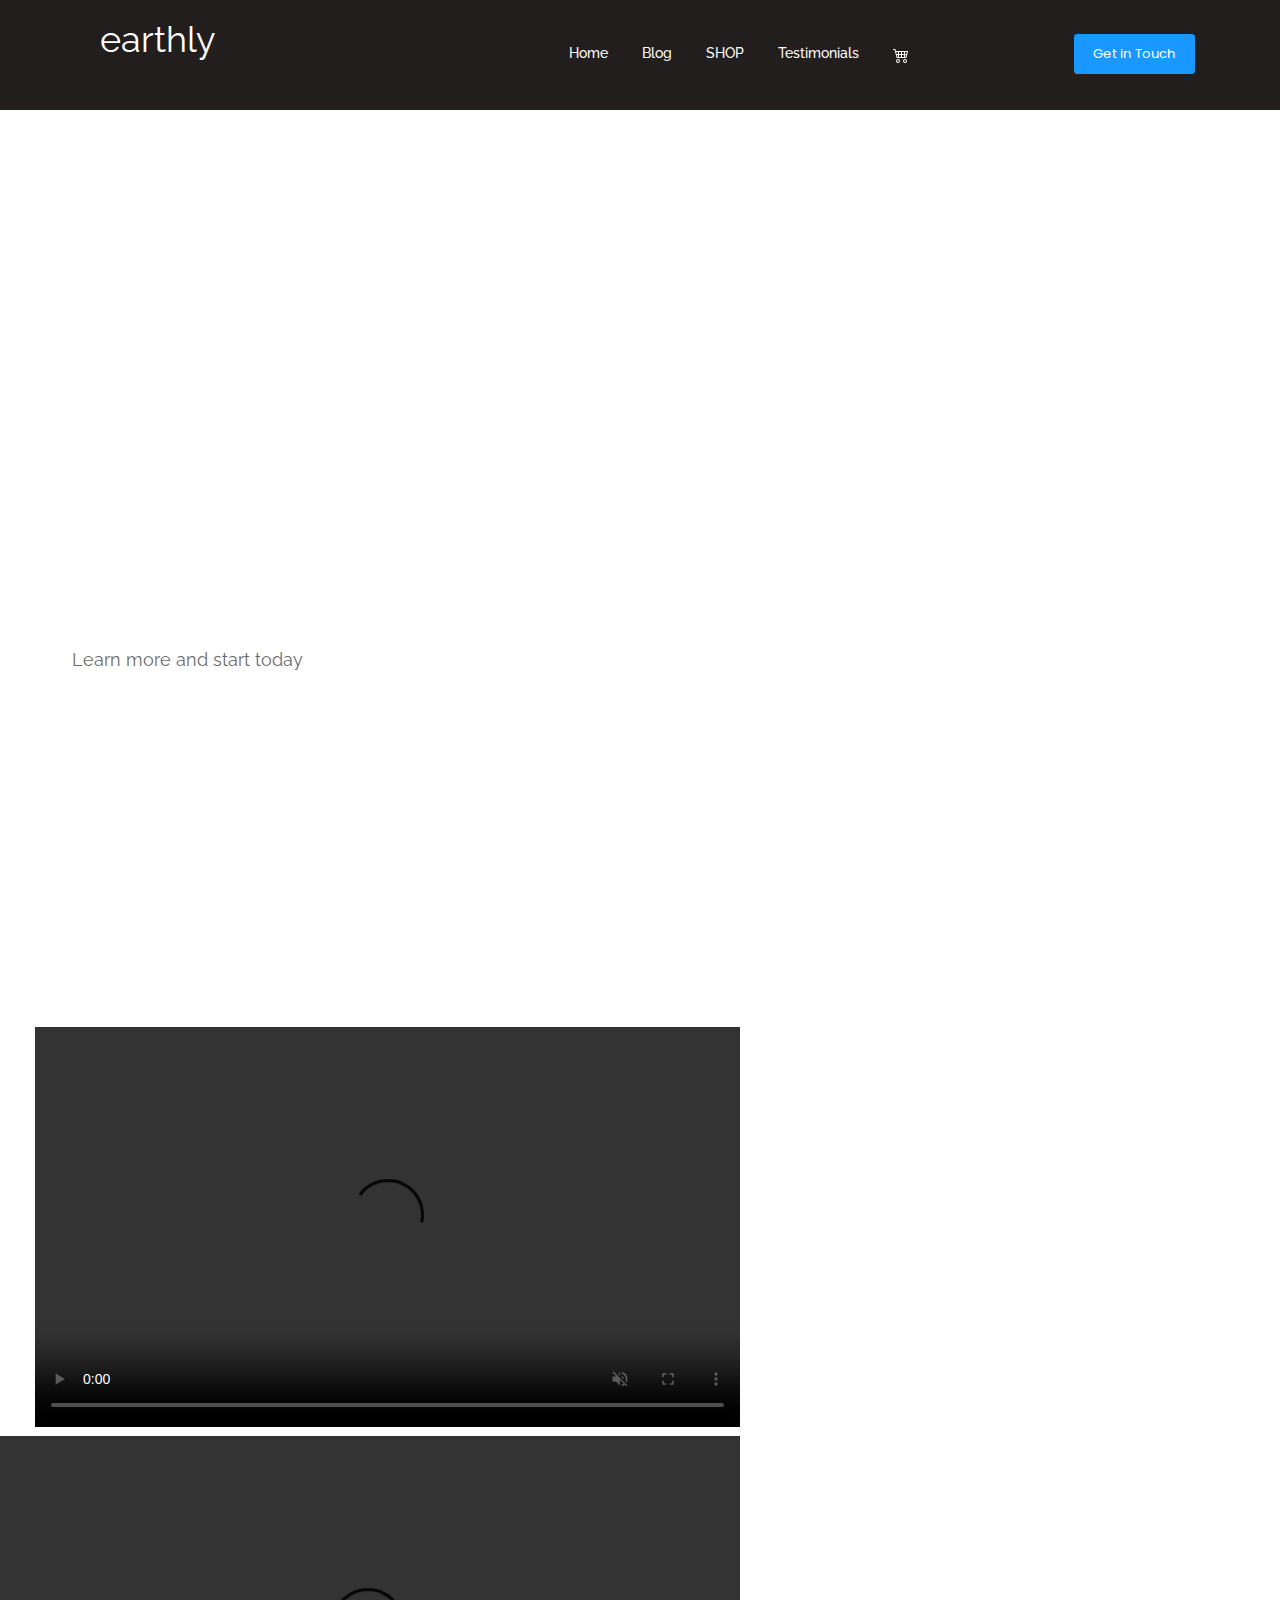
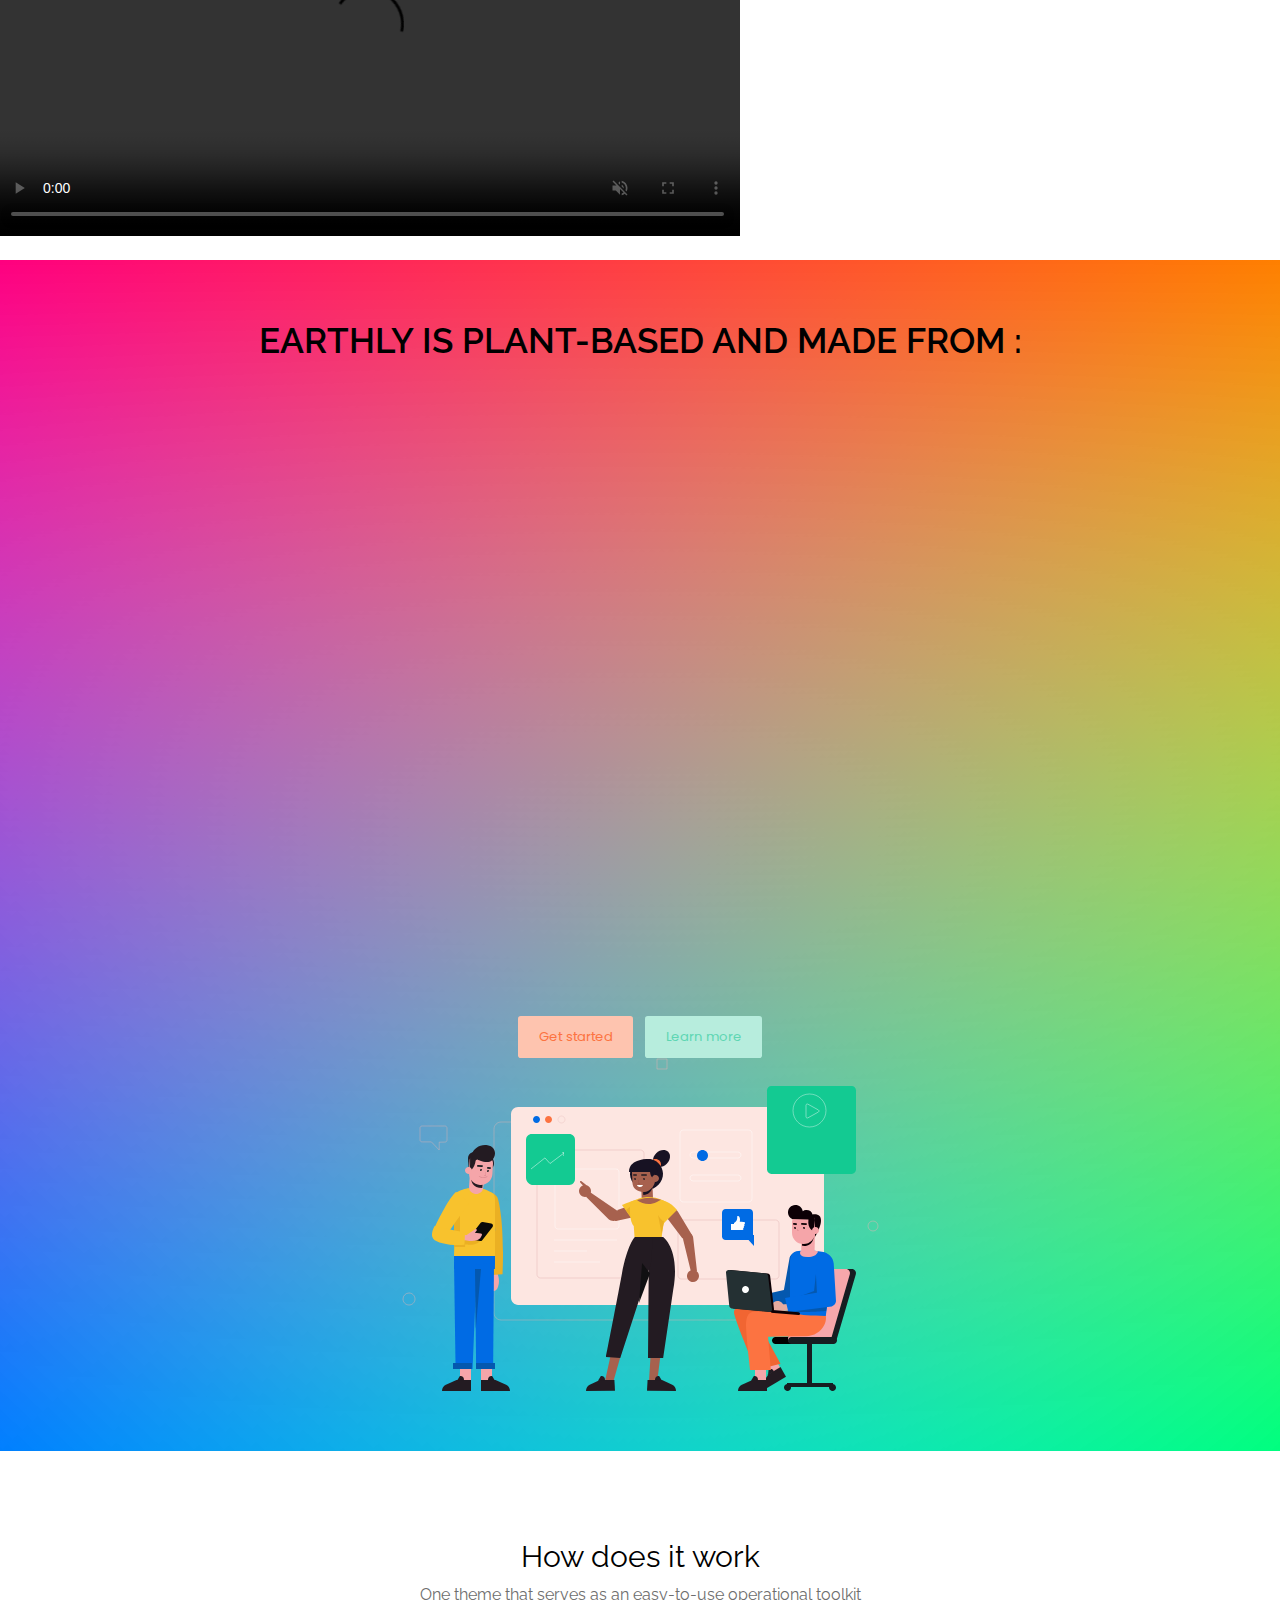
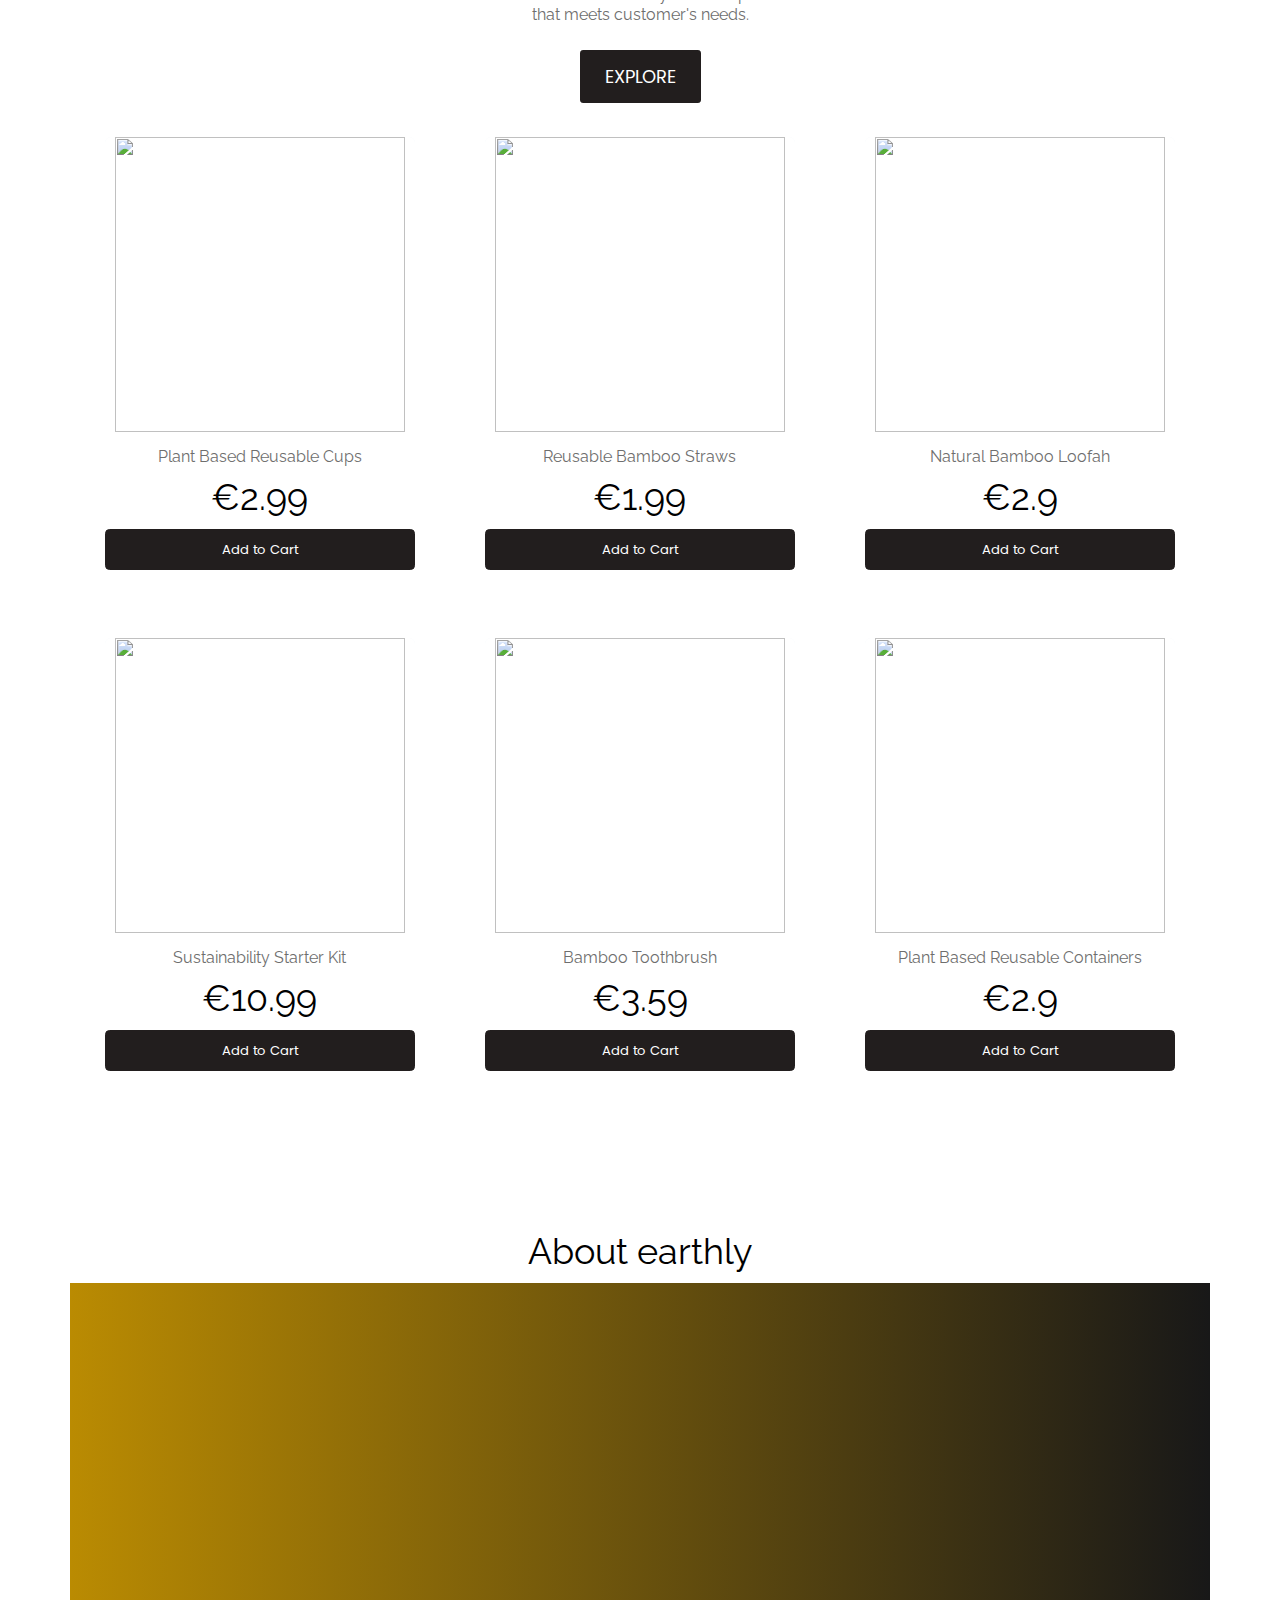
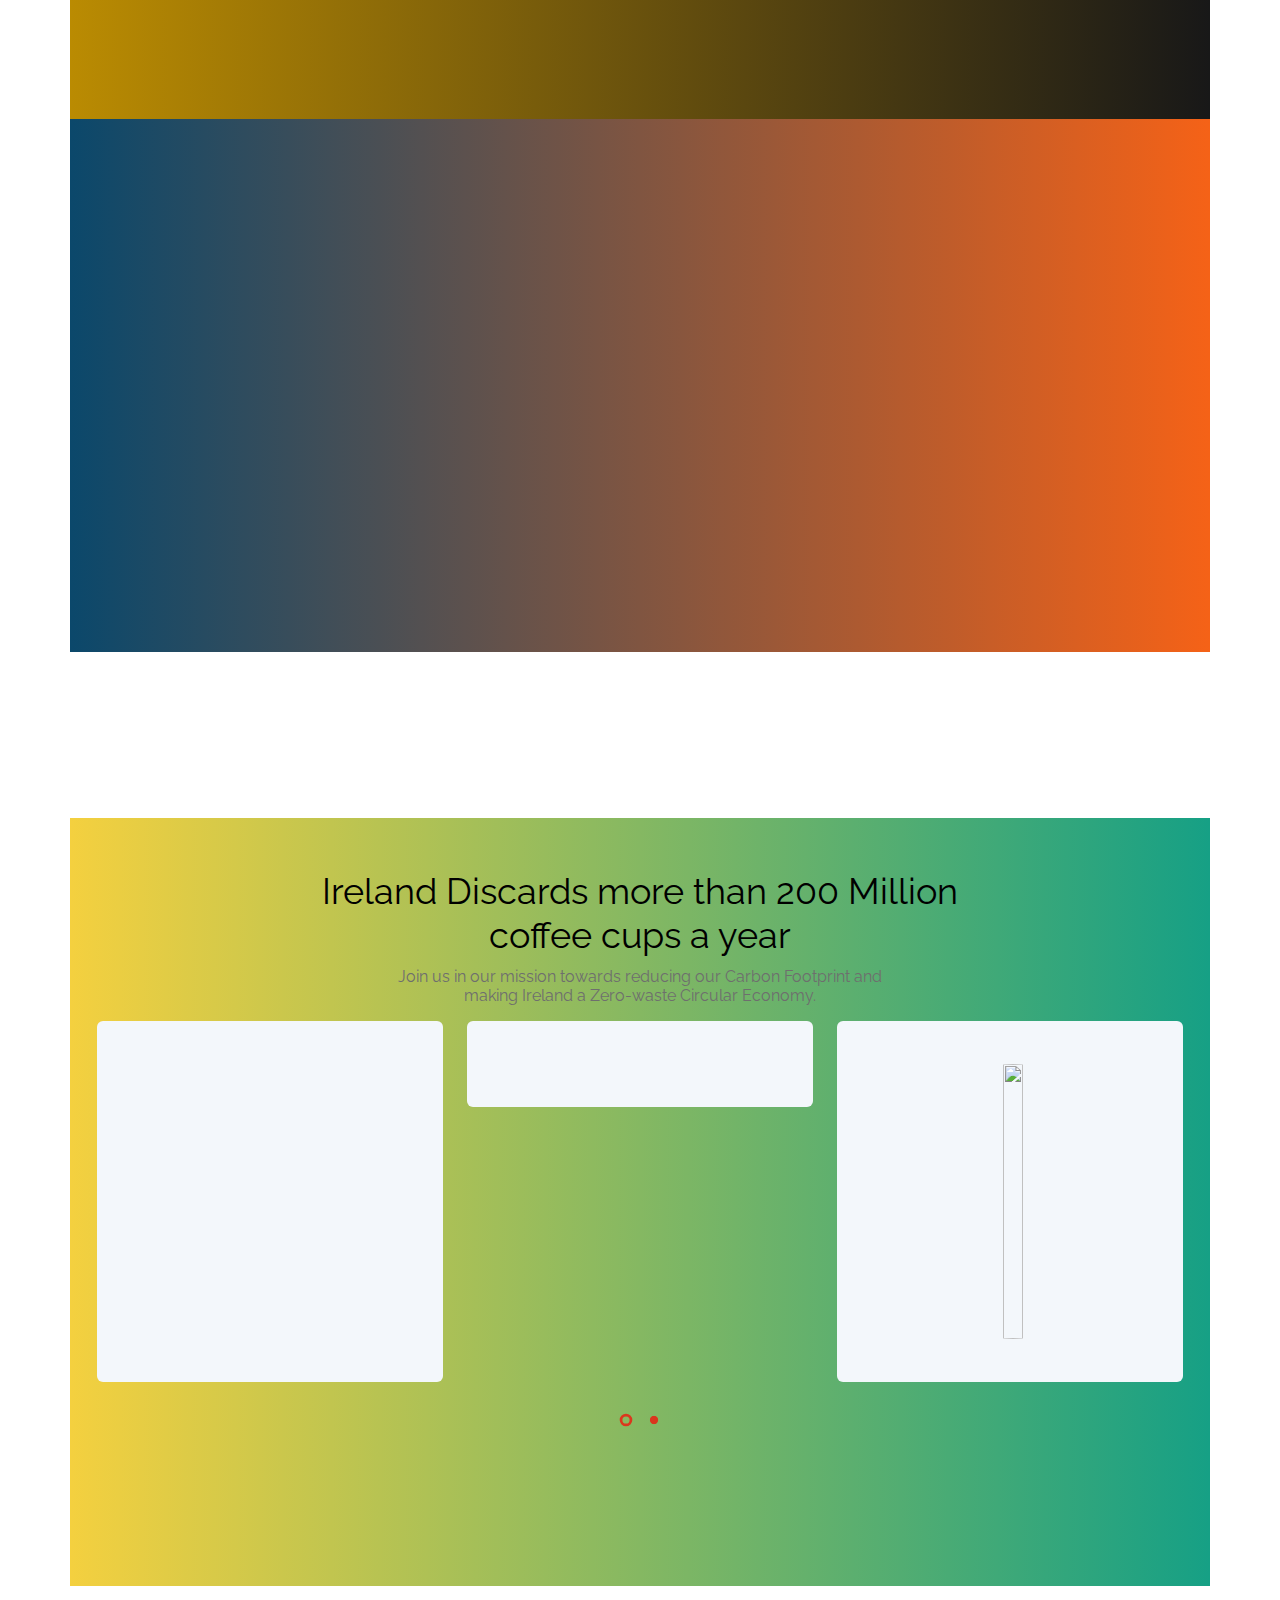
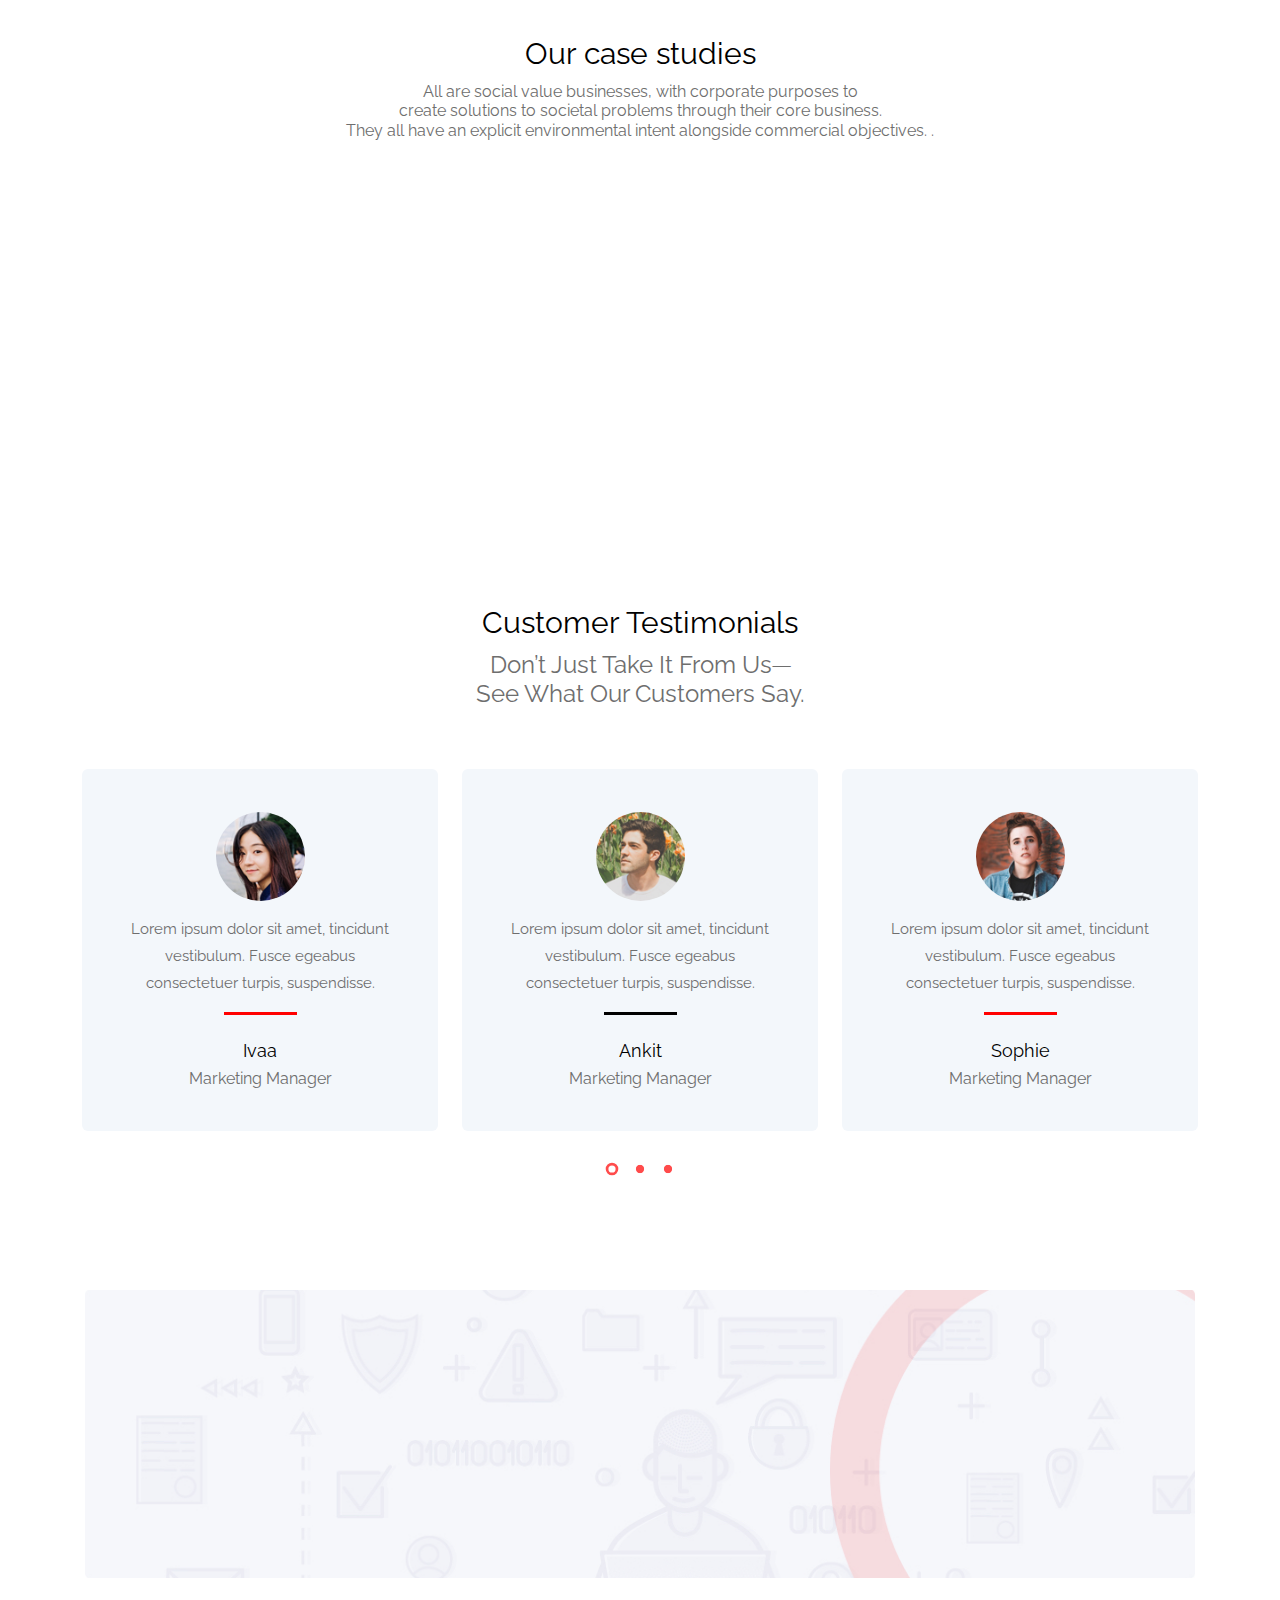
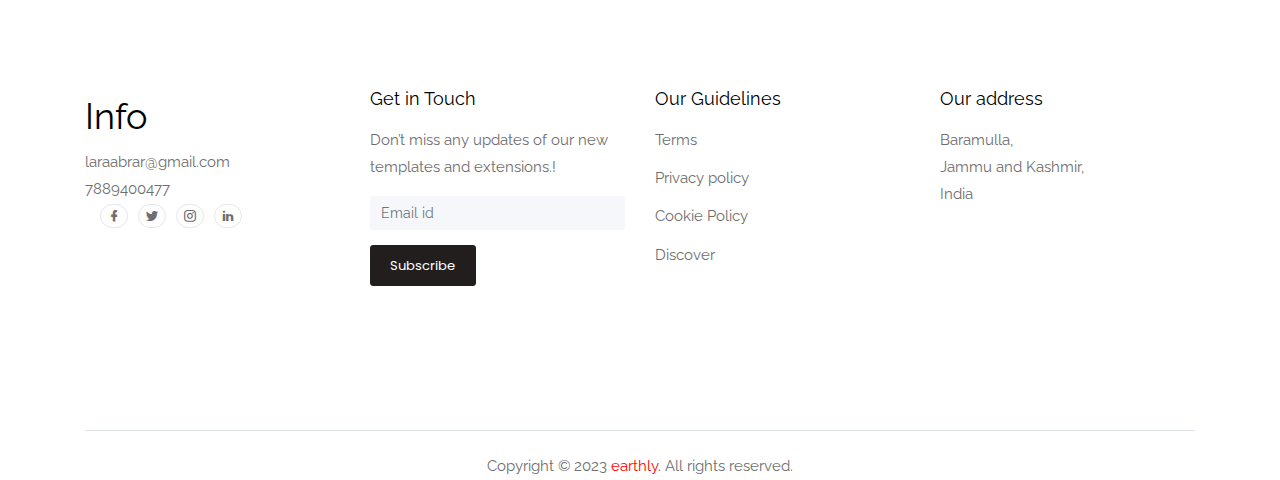
==== index.html @ 39f3c4b6 "Update index.html" ====
<!DOCTYPE html>
<html lang="en">
<head>
  <title>earthly</title>
  <meta charset="UTF-8">
  <meta name="viewport" content="width=device-width, initial-scale=1.0">
  <meta http-equiv="X-UA-Compatible" content="ie=edge">
  <link rel="stylesheet" href="vendors/owl-carousel/css/owl.carousel.min.css">
  <link rel="stylesheet" href="vendors/owl-carousel/css/owl.theme.default.css">
  <link rel="stylesheet" href="vendors/mdi/css/materialdesignicons.min.css">
  <link rel="stylesheet" href="vendors/aos/css/aos.css">
  <link rel="stylesheet" href="css/style.min.css">
  <link rel="stylesheet" href="styles.css">

  <link rel="stylesheet" href="https://www.w3schools.com/w3css/4/w3.css">
  <link rel="stylesheet" href="https://fonts.googleapis.com/css?family=Raleway">
  <link rel="stylesheet" href="https://cdnjs.cloudflare.com/ajax/libs/font-awesome/4.7.0/css/font-awesome.min.css">

</head>
<body id="body" data-spy="scroll" data-target=".navbar" data-offset="100">
  <header id="header-section">

          <!-- <nav class="navbar navbar-expand-lg navbar-dark bg-dark"> -->
    <nav class="navbar navbar-expand-lg  navbar-dark bg-dark  pl-3 pl-sm-0" id="navbar">
      <!-- <a href="#home" class="w3-bar-item w3-button w3-wide">LOGO</a> -->
    <div class="container">
      <a class="nav-link" href="index.html"style="color:white;"><h1>earthly</h1></a>

      <div class="navbar-brand-wrapper d-flex w-100">
        <!-- <img src="images/Group2.svg" alt=""> -->
        <button class="navbar-toggler ml-auto" type="button" data-toggle="collapse" data-target="#navbarSupportedContent" aria-controls="navbarSupportedContent" aria-expanded="false" aria-label="Toggle navigation">
          <span class="mdi mdi-menu navbar-toggler-icon"></span>
        </button>
      </div>
      <div class="collapse navbar-collapse navbar-menu-wrapper" id="navbarSupportedContent">
        <ul class="navbar-nav align-items-lg-center align-items-start ml-auto">
          <li class="d-flex align-items-center justify-content-between pl-4 pl-lg-0">
            <div class="navbar-collapse-logo">
              <!-- <img src="images/Group2.svg" alt=""> -->
            </div>
            <h1>
          <!-- <span class="tv">earthly</span -->
          <!-- ><p>Sustainable products at affordable prices</p> -->
            <button class="navbar-toggler close-button" type="button" data-toggle="collapse" data-target="#navbarSupportedContent" aria-controls="navbarSupportedContent" aria-expanded="false" aria-label="Toggle navigation">
              <span class="mdi mdi-close navbar-toggler-icon pl-5"></span>
            </button>

          </li>
          <li class="nav-item">
            <a class="nav-link" href="index.html" style="color:white;">Home <span class="sr-only">(current)</span></a>
          </li>
          <li class="nav-item">
            <a class="nav-link" href="#digital-marketing-section" style="color:white;">Blog</a>
          </li>
          <li class="nav-item">
            <a class="nav-link" href="#features-section"style="color:white;">SHOP</a>
          </li>

          <li class="nav-item">
            <a class="nav-link" href="#feedback-section"style="color:white;">Testimonials</a>
          </li>


                    <li class="nav-item">
                      <a class="nav-link" href="cart.html"style="color:white;"><svg xmlns="http://www.w3.org/2000/svg" width="16" height="16" fill="currentColor" class="bi bi-cart4" viewBox="0 0 16 16">
  <path d="M0 2.5A.5.5 0 0 1 .5 2H2a.5.5 0 0 1 .485.379L2.89 4H14.5a.5.5 0 0 1 .485.621l-1.5 6A.5.5 0 0 1 13 11H4a.5.5 0 0 1-.485-.379L1.61 3H.5a.5.5 0 0 1-.5-.5zM3.14 5l.5 2H5V5H3.14zM6 5v2h2V5H6zm3 0v2h2V5H9zm3 0v2h1.36l.5-2H12zm1.11 3H12v2h.61l.5-2zM11 8H9v2h2V8zM8 8H6v2h2V8zM5 8H3.89l.5 2H5V8zm0 5a1 1 0 1 0 0 2 1 1 0 0 0 0-2zm-2 1a2 2 0 1 1 4 0 2 2 0 0 1-4 0zm9-1a1 1 0 1 0 0 2 1 1 0 0 0 0-2zm-2 1a2 2 0 1 1 4 0 2 2 0 0 1-4 0z"/>
</svg></a>
                    </li>



          <li class="nav-item btn-contact-us pl-4 pl-lg-0">
            <button class="btn btn-info" data-toggle="modal" data-target="#exampleModal">Get in Touch</button>
          </li>
        </ul>
      </div>
    </div>
    </nav>
  </header>









  <style>
  body,h1,h2,h3,h4,h5,h6 {font-family: "Raleway", sans-serif}

  body, html {
    height: 100%;
    line-height: 1.8;
  }

  /* Full height image header */
  .bgimg-1 {
    background-position: center;
    background-size: cover;
    background-image: url("https://www.w3schools.com/w3images/mac.jpg");
    min-height: 100%;
  }

  .w3-bar .w3-button {
    padding: 16px;
  }
  </style>

  <header class="bgimg-1 w3-display-container w3-grayscale-min" id="home">
    <div class="w3-display-left w3-text-white" style="padding:48px">
      <span class="w3-jumbo w3-hide-small">Start something that matters</span><br>
      <span class="w3-xxlarge w3-hide-large w3-hide-medium">Start something that matters</span><br>
      <span class="w3-large">Stop wasting valuable time and focus.</span>
      <p><a href="#about" class="w3-button w3-white w3-padding-large w3-large w3-margin-top w3-opacity w3-hover-opacity-off">Learn more and start today</a></p>
    </div>
    <div class="w3-display-bottomleft w3-text-grey w3-large" style="padding:24px 48px">
      
     <a href="https://www.facebook.com/abrar.lara/  "><i style="color:white;" class="fa fa-facebook-official w3-hover-opacity"></i></a>


      <a href="https://www.instagram.com/abrar_lara/ "><i style="color:white;" class="fa fa-instagram w3-hover-opacity"></i></a>

            <a href="https://www.twitter.com/abrar_lara/ ">

      <i  style="color:white;"class="fa fa-twitter w3-hover-opacity"></i>

      <i style="color:white;" class="fa fa-linkedin w3-hover-opacity"></i></a>
    </div>
  </header>








<div style="padding: 5px;"class="row">
<div >


<video  style="width:750px; height: 400px;padding-left:45px;"  controls  autoplay  muted  >
  <source  src="videoo.mp4" type="video/mp4">
</video>
</div>

<div >

<video  style="width:750px;height: 400px;padding-left: 5px; " controls autoplay  muted  >
  <source  src="vedioi.mp4" type="video/mp4">
</video>
</div>
</div>



<!-- <div style="width:50%; height:30%;"> -->



  <div class="banner spectrum-background" >
    <h1 style="font-size:35px;" class="font-weight-semibold   he-he" >EARTHLY IS PLANT-BASED AND MADE FROM : </h1><br>
    <div class="container ">


      <div class="col-12 col-lg-7 grid-margin grid-margin-lg-0" data-aos="fade-right">


</div>



<section class="digital-marketing-service " id="digital-marketing-section">

  <div class="row align-items-center">

    <div class="col-12 col-lg-7 grid-margin grid-margin-lg-0" data-aos="fade-right">
      <h3 style="font-size:30px;" class="font-weight-normal text-mute pb-3"><u>BAMBOO AND WHEAT FIBRE.</u></h3> <br>
      <h6 style="font-size:25px;"class="font-weight-normal text-mute pb-3">Made from Orange peels and<br>other organic matter left behind<br>after Orange is harvested</h6>
      <div class="col-lg-7 col-xl-6 p-0">
        <!-- <p class="py-4 m-0 text-muted">Lorem ipsum dolor sit amet, tincidunt vestibulum. Fusce egeabus consectetuer turpis, suspendisse.</p>
        <p class="font-weight-medium text-muted">Lorem ipsum dolor sit amet, tincidunt vestibulum. Fusce egeabus consectetuer</p> -->
      </div>
    </div>
    <div class="col-12 col-lg-5 p-0 img-digital grid-margin grid-margin-lg-0" data-aos="fade-left">

      <img src="https://static.wixstatic.com/media/ead566_972d942e7fcb48e6bc1ecc0ab5afd598~mv2.png/v1/fill/w_1000,h_542,al_c,q_90,enc_auto/ead566_972d942e7fcb48e6bc1ecc0ab5afd598~mv2.png" alt="Trulli" width="500" height="400">

      <!-- <img src="images/Group1.png" alt="" class="img-fluid" -->
    </div>
  </div>
  <div class="row align-items-center">
    <div class="col-12 col-lg-7 text-center flex-item grid-margin" data-aos="fade-right">


      <!-- <img src="images/Group2.png" alt="" class="img-fluid"> -->
      <img src="https://static.wixstatic.com/media/ead566_715f1190768b47d6b438a68d903211ec~mv2.png/v1/fill/w_1000,h_591,al_c,q_90,enc_auto/ead566_715f1190768b47d6b438a68d903211ec~mv2.png" alt="Trulli" width="700" height="400">
    </div>
    <div class="col-12 col-lg-5 flex-item grid-margin" data-aos="fade-left">
      <h3 style="font-size:30px;"class="font-weight-normal text-mute pb-3"><u>ORANGE FIBRE.</u></h3><br>
      <div class="col-lg-9 col-xl-8 p-0">
          <h6 style="font-size:25px;"class="font-weight-normal text-mute pb-3">Made from Orange peels
             and other organic matter left  behind after Orange is harvested</h6>
        <!-- <p class="py-4 m-0 text-muted">Power-packed with impressive features and well-optimized, this template is designed to provide the best performance in all circumstances.</p>
        <p class="pb-2 font-weight-medium text-muted">Its smart features make it a powerful stand-alone website building tool.</p> -->
      </div>
      <button class="btn btn-info">Readmore</button>
    </div>
  </div>
</section>



























      <div>
        <button class="btn btn-opacity-light mr-1">Get started</button>
        <button class="btn btn-opacity-success ml-1">Learn more</button>
      </div>
      <img src="images/Group171.svg" style="padding-bottom:60px;"  alt="" class="img-fluid">
    </div>
  </div>









    <div class="container">
       <section class="features-overview" id="features-section" >
        <div class="content-header">
          <h2>How does it work</h2>
          <h6 class="section-subtitle text-muted">One theme that serves as an easy-to-use operational toolkit<br>that meets customer's needs.</h6>
  <a href="cart.html" class="btn btn-dark  w3-padding-large w3-large w3-margin-top  w3-hover-opacity-off">EXPLORE</a>


            <section class="customer-feedback" id="">

            <section id="pricing">

              <div class="row">

                <div class="pricing-column col-lg-4">
                <div class="card customer-cards">
                  <div class="card ">
                    <div class="text-center">

                    <div class="containerr">
                      <img src="https://static.wixstatic.com/media/ead566_14e75a560cbc411ead722de92eaf8189~mv2.jpg/v1/fill/w_383,h_383,al_c,q_80,usm_0.66_1.00_0.01,enc_auto/ead566_14e75a560cbc411ead722de92eaf8189~mv2.jpg"    width="290" height="  295" alt="" class="img-custome">
                      <div class="overlayy">
                      <img src="https://static.wixstatic.com/media/ead566_be12cf35ae454264874d19841803bf17~mv2.jpg/v1/fill/w_383,h_383,al_c,q_80,usm_0.66_1.00_0.01,enc_auto/ead566_be12cf35ae454264874d19841803bf17~mv2.jpg"  width="290" height="  295" alt="" class="img-custome">

                      </div>
                    </div>

                    <h6 class="card-title pt-3  customer-designation text-muted m-0">Plant Based Reusable Cups</h6>
                    <h1>€2.99</h1>
                          <div class="d-grid gap-2 ">
                          <button type="button" class= "btn btn-lg btn-block btn-dark"  > Add to Cart</button></div>

                    </div>
                  </div>
                </div>

                    </div>





                                                                                  <div class="pricing-column col-lg-4">
                                                                                  <div class="card customer-cards">
                                                                                    <div class="card ">
                                                                                      <div class="text-center">

                                                                                      <div class="containerr">

                                                                                        <img src="https://static.wixstatic.com/media/ead566_9cbaa34eb7e94b8e8ebba3580880d70d~mv2.jpg/v1/fill/w_1225,h_689,al_c,q_85,usm_0.66_1.00_0.01/ead566_9cbaa34eb7e94b8e8ebba3580880d70d~mv2.webp" width="290" height="  295" alt="" class="img-custome">
                                                                                        <div class="overlayy">
                                                                                          <img src="https://static.wixstatic.com/media/ead566_f00cb71f38d7415eacd2c60085f51907~mv2.jpg/v1/fill/w_1000,h_562,al_c,q_85/ead566_f00cb71f38d7415eacd2c60085f51907~mv2.webp"  width="290" height="  295" alt="" class="img-custome">

                                                                                        </div>
                                                                                      </div>

                                                                                      <h6 class="card-title pt-3  customer-designation text-muted m-0">Reusable Bamboo Straws</h6>
                                                                                      <h1>€1.99</h1>
                                                                                            <div class="d-grid gap-2 ">
                                                                                            <button type="button" class= "btn btn-lg btn-block btn-dark"  > Add to Cart</button></div>

                                                                                      </div>
                                                                                    </div>
                                                                                  </div>

                                                                                      </div>






                                                                                    <div class="pricing-column col-lg-4">
                                                                                    <div class="card customer-cards">
                                                                                      <div class="card ">
                                                                                        <div class="text-center">

                                                                                        <div class="containerr">
                                                                                          <img src="https://static.wixstatic.com/media/ead566_f6bd1296bdc747c0b1ecd468719a05e4~mv2.jpg/v1/fill/w_1225,h_689,al_c,q_85,usm_0.66_1.00_0.01/ead566_f6bd1296bdc747c0b1ecd468719a05e4~mv2.webp" width="290" height="  295" alt="" class="img-custome">

                                                                                          <div class="overlayy">
                                                                                            <img src="https://static.wixstatic.com/media/ead566_bb684fa9db814a0783631430b46f33bb~mv2.jpg/v1/fill/w_745,h_419,al_c,q_85/ead566_bb684fa9db814a0783631430b46f33bb~mv2.webp" width="290" height="  295" alt="" class="img-custome">

                                                                                          </div>
                                                                                        </div>

                                                                                        <h6 class="card-title pt-3  customer-designation text-muted m-0">Natural Bamboo Loofah</h6>
                                                                                        <h1>€2.9</h1>
                                                                                              <div class="d-grid gap-2 ">
                                                                                              <button type="button" class= "btn btn-lg btn-block btn-dark"  > Add to Cart</button></div>

                                                                                        </div>
                                                                                      </div>
                                                                                    </div>

                                                                                        </div>



                                                                                      <div class="pricing-column col-lg-4">
                                                                                      <div class="card customer-cards">
                                                                                        <div class="card ">
                                                                                          <div class="text-center">

                                                                                          <div class="containerr">
                                                                                            <img src="https://static.wixstatic.com/media/ead566_a12b3feb70ae46139eee97c99f6ecebf~mv2.jpg/v1/fill/w_1225,h_689,al_c,q_85,usm_0.66_1.00_0.01/ead566_a12b3feb70ae46139eee97c99f6ecebf~mv2.webp" width="290" height="  295" alt="" class="img-custome">
                                                                                      <div class="overlayy">
                                                                                        <img src="https://static.wixstatic.com/media/ead566_32221ce4c71f4cccb618412c8801effe~mv2.jpg/v1/fill/w_1225,h_689,al_c,q_85,usm_0.66_1.00_0.01/ead566_32221ce4c71f4cccb618412c8801effe~mv2.webp" width="290" height="  295" alt="" class="img-custome">
                                                                                            </div>
                                                                                          </div>

                                                                                          <h6 class="card-title pt-3  customer-designation text-muted m-0">Sustainability Starter Kit</h6>
                                                                                          <h1>€10.99</h1>
                                                                                                <div class="d-grid gap-2 ">
                                                                                                <button type="button" class= "btn btn-lg btn-block btn-dark"  > Add to Cart</button></div>

                                                                                          </div>
                                                                                        </div>
                                                                                      </div>

                                                                                          </div>




                                                                                        <div class="pricing-column col-lg-4">
                                                                                        <div class="card customer-cards">
                                                                                          <div class="card ">
                                                                                            <div class="text-center">

                                                                                            <div class="containerr">
                                                                                              <img src="https://static.wixstatic.com/media/ead566_6be0fd8f737649beb1c4595837f479e3~mv2.jpg/v1/fill/w_1225,h_689,al_c,q_85,usm_0.66_1.00_0.01/ead566_6be0fd8f737649beb1c4595837f479e3~mv2.webp" width="290" height="  295" alt="" class="img-custome">
                                                                                              <div class="overlayy">
                                                                                              <img src="https://static.wixstatic.com/media/ead566_15c1739b1d054071b975f1fdee7a8759~mv2.jpg/v1/fill/w_1225,h_689,al_c,q_85,usm_0.66_1.00_0.01/ead566_15c1739b1d054071b975f1fdee7a8759~mv2.webp" width="290" height="  295" alt="" class="img-custome">
                                                                                              </div>
                                                                                            </div>
                                                                                            <h6 class="card-title pt-3  customer-designation text-muted m-0">Bamboo Toothbrush</h6>
                                                                                            <h1>€3.59</h1>
                                                                                                  <div class="d-grid gap-2 ">
                                                                                                  <button type="button" class= "btn btn-lg btn-block btn-dark"  > Add to Cart</button></div>

                                                                                            </div>
                                                                                          </div>
                                                                                        </div>


                                                                                          </div>





                                                                                          <div class="pricing-column col-lg-4">
                                                                                          <div class="card customer-cards">
                                                                                            <div class="card ">
                                                                                              <div class="text-center">

                                                                                              <div class="containerr">
                                                                                          <img src="https://static.wixstatic.com/media/ead566_a15d38945fbf42d98ebe19c0262b157e~mv2.jpg/v1/fill/w_1000,h_562,al_c,q_85/ead566_a15d38945fbf42d98ebe19c0262b157e~mv2.webp" width="290" height="  295" alt="" class="img-custome">
                                                                                                <div class="overlayy">
                                                                                                  <img src="https://static.wixstatic.com/media/ead566_accfe36a331741fb81daacaa4d00c94d~mv2.jpg/v1/fill/w_1000,h_562,al_c,q_85/ead566_accfe36a331741fb81daacaa4d00c94d~mv2.webp" width="290" height="  295" alt="" class="img-custome">

                                                                                                </div>
                                                                                              </div>

                                                                                              <h6 class="card-title pt-3  customer-designation text-muted m-0">Plant Based Reusable Containers</h6>
                                                                                              <h1>€2.9</h1>

                                                                                                    <div class="d-grid gap-2 ">
                                                                                                    <button type="button" class= "btn btn-lg btn-block btn-dark"  > Add to Cart</button></div>

                                                                                              </div>
                                                                                            </div>
                                                                                          </div>

                                                                                              </div>
                                                                                            </div>

            </section>




</div>


      </section>










      <section class="digital-marketing-service " id="digital-marketing-section">
        <h1 style="text-align:center;"> About earthly </h1>
        <div class="row align-items-center specs-backe ">

          <div class="col-12 col-lg-7 grid-margin grid-margin-lg-0" data-aos="fade-right">
            <h6 class="m-0" style="color:white;">It’s high time for all of us to think about our impression and capacity to lessen the waste and its impacts on the climate. This must be finished by settling on a responsible choice of utilizing eco-friendly products. Earthly Eco-friendly products like bamboo toothbrushes, bamboo straws, plant-based coffee cups, and many sustainable products are items that are not unsafe to the climate. These are items produced using sustainable and organic raw materials. Earthly products are of the best quality and in the best designs. What’s more, it’s shockingly easy to roll out sure improvements to your way of life just by sorting out where to begin. Rather than utilizing a plastic cup, trade it for eco-friendly cups and eco-friendly containers. Earthly organic products are the most affordable option in the market. The other alternatives are expensive and lack quality.</h6>
            <div class="col-lg-7 col-xl-6 p-0">
              <!-- <p class="py-4 m-0 text-muted">Lorem ipsum dolor sit amet, tincidunt vestibulum. Fusce egeabus consectetuer turpis, suspendisse.</p> -->
              <!-- <p class="font-weight-medium text-muted">Lorem ipsum dolor sit amet, tincidunt vestibulum. Fusce egeabus consectetuer</p> -->
            </div>
          </div>
          <div class="col-12 col-lg-5 p-0 img-digital grid-margin grid-margin-lg-0" data-aos="fade-left">
            <img src="images/Group1.png" alt="" class="img-fluid">
          </div>
        </div>
        <div  class="row align-items-center specc-backk   ">
          <div class="col-12 col-lg-7 text-center flex-item grid-margin" data-aos="fade-right">
            <img src="images/Group2.png" alt="" class="img-fluid">
          </div>
          <div   class="col-12 col-lg-5 flex-item grid-margin " data-aos="fade-left">
            <h6  style="padding-top:60px;" class="m-0" >Enter Earthly, a spot for businesses that need to be a part of the green movement. We do an amazing job to give you the information and alternative sustainable products for your cafes and food business. Earthly has a fair trade policy for all business deals. You have the right to place orders for sustainable products that go with your budget and business. We’re endeavoring to set new principles, increase present expectations, and review what is useful for your business and our planet. Each move you make as a business is a chance to be better. When you shop at Earthly, you add to a superior future for every one of us. So now you know a superior method to shop sustainable products, and join the development beneath! We offer a variety of biodegradable options like biodegradable cups, biodegradable containers, organic toothbrushes and many more to choose from.</h6>
            <div class="col-lg-9 col-xl-8 p-0">
              <!-- <p class="py-4 m-0 text-muted">Power-packed with impressive features and well-optimized, this template is designed to provide the best performance in all circumstances.</p> -->
              <!-- <p class="pb-2 font-weight-medium text-muted">Its smart features make it a powerful stand-alone website building tool.</p> -->
            </div>
            <!-- <button class="btn btn-info">Readmore</button> -->
          </div>
        </div>
      </section>












            <section style="padding-top:15%;" class="customer-feedback" id="feedback-section">
              <div class="row">
                <div class="col-12 text-center pb-5 spec-back">
                  <h1 style="padding-top:42px" ; >Ireland Discards more than 200 Million <br>coffee cups a year</h1>
                  <h6 class="section-subtitle text-muted m-0 s">Join us in our mission towards reducing our Carbon Footprint and <br>making Ireland a Zero-waste Circular Economy.</h6
                </div>
                <div class="owl-carousel owl-theme grid-margin">





                      <div class="card customer-cards">
                        <div class="card-body">
                          <div class="text-center">
                            <img src="https://www.greenbiz.com/sites/default/files/images/articles/featured/coffeecup-3.jpg width="260" height="  275" alt="" class="img-customer">
                          </div>
                        </div>
                      </div>



                                      <div class="card customer-cards">
                                        <div class="card-body">
                                          <div class="text-center">
                                            <img src="https://www.worldcoffeeportal.com/getattachment/6b78934c-a978-4eeb-ae5a-9ff291a12ad4/jasmin-sessler-DR2jtLy8Fe4-unsplash-(1).jpg.aspx?lang=en-GB&width=280&height=275"  alt="" class="img-customer">
                                          </div>
                                        </div>
                                      </div>


                                                      <div class="card customer-cards">
                                                        <div class="card-body">
                                                          <div class="text-center">
                                                            <img src="https://scontent-iad3-1.cdninstagram.com/v/t51.29350-15/240654065_365307568475065_9150027943300126011_n.jpg?_nc_cat=104&ccb=1-7&_nc_sid=8ae9d6&_nc_ohc=dvXVGS647rYAX-bNCsD&_nc_ht=scontent-iad3-1.cdninstagram.com&edm=ABbrh9MEAAAA&oh=00_AfA-oFnWbzH7y2RFoAef0DUEfx-cognPLeio-9WB2fbmVA&oe=64148A9D" width="280" height="  275" alt="" class="img-customer">
<!--                                                             <img src="https://scontent-iad3-2.cdninstagram.com/v/t51.29350-15/245059406_3006458352938903_8531719319782818266_n.jpg?_nc_cat=100&ccb=1-7&_nc_sid=8ae9d6&_nc_ohc=TBuWrtt70AEAX8eGUkh&_nc_ht=scontent-iad3-2.cdninstagram.com&edm=ANo9K5cEAAAA&oh=00_AfDIhAyHrxxee-Pdol9XcCEAetGT7knPezGn2MJo_DXn7Q&oe=63E65A5E" width="280" height="  275" alt="" class="img-customer"> -->
                                                          </div>
                                                        </div>
                                                      </div>


                                                                      <div class="card customer-cards">
                                                                        <div class="card-body">
                                                                          <div class="text-center">
                                                                            <img src="https://scontent-iad3-2.cdninstagram.com/v/t51.29350-15/246616130_470632017475008_7798761702093831420_n.jpg?_nc_cat=103&ccb=1-7&_nc_sid=8ae9d6&_nc_ohc=db5YC1-iK58AX8VbFP-&_nc_ht=scontent-iad3-2.cdninstagram.com&edm=ANo9K5cEAAAA&oh=00_AfCNUwQpXrlQ7asFjblToPrQOxMg4yPnAD6uSqzaMGrKvQ&oe=6413690F" width="280" height="  275" alt="" class="img-customer">
<!--                                                                             <img src="https://scontent-iad3-2.cdninstagram.com/v/t51.29350-15/244443054_375042854314109_4803724923644806371_n.webp?stp=dst-jpg&_nc_cat=103&ccb=1-7&_nc_sid=8ae9d6&_nc_ohc=TuEi6gwy9X8AX9Uf0Do&_nc_ht=scontent-iad3-2.cdninstagram.com&edm=ANo9K5cEAAAA&oh=00_AfCur6XDe3EgplKcn7YlL15VFwkXOzzZozNRCd1pejkomw&oe=63E78EB3" width="280" height="  275" alt="" class="img-customer"> -->
                                                                          </div>
                                                                        </div>
                                                                      </div>


                                                                                      <div class="card customer-cards">
                                                                                        <div class="card-body">
                                                                                          <div class="text-center">
                                                                                            <img src="https://scontent-iad3-2.cdninstagram.com/v/t51.29350-15/245059406_3006458352938903_8531719319782818266_n.jpg?_nc_cat=100&ccb=1-7&_nc_sid=8ae9d6&_nc_ohc=ENej97Zq0uQAX83G6Q0&_nc_ht=scontent-iad3-2.cdninstagram.com&edm=ANo9K5cEAAAA&oh=00_AfCm0RSVxP50D0BBt5XXWHF9H2QbbnyIGcvqeW_baIMptw&oe=6413D61E" width="280" height="  275" alt="" class="img-customer">
<!--                                                                                             <img src="https://scontent-iad3-2.cdninstagram.com/v/t51.29350-15/242969086_836389843604270_2700993391242671972_n.jpg?_nc_cat=103&ccb=1-7&_nc_sid=8ae9d6&_nc_ohc=TDx23WqQWO8AX_DyTrs&_nc_ht=scontent-iad3-2.cdninstagram.com&edm=ABbrh9MEAAAA&oh=00_AfA3P-Q0J_fkubIPzLKb0WIWcsnWfPz4B8xF8xLlWLhYWg&oe=63E7FE13" width="280" height="  275" alt="" class="img-customer"> -->
                                                                                          </div>
                                                                                        </div>
                                                                                      </div>


                                                                                                      <div class="card customer-cards">
                                                                                                        <div class="card-body">
                                                                                                          <div class="text-center">
                                                                                                            <img src="https://scontent-iad3-2.cdninstagram.com/v/t51.29350-15/244443054_375042854314109_4803724923644806371_n.webp?stp=dst-jpg&_nc_cat=103&ccb=1-7&_nc_sid=8ae9d6&_nc_ohc=EbNlr0wJYWAAX-IVRqL&_nc_ht=scontent-iad3-2.cdninstagram.com&edm=ANo9K5cEAAAA&oh=00_AfCafVFGXQ9OKliJdczJN5rJEengBVsqjXyPXOLUCcHUWA&oe=64131033" width="280" height="  275" alt="" class="img-customer">
<!--                                                                                                             <img src="https://scontent-iad3-2.cdninstagram.com/v/t51.29350-15/240654065_365307568475065_9150027943300126011_n.jpg?_nc_cat=104&ccb=1-7&_nc_sid=8ae9d6&_nc_ohc=ngG0i26nXKcAX-pq2hI&_nc_ht=scontent-iad3-2.cdninstagram.com&edm=ABbrh9MEAAAA&oh=00_AfBCgACxpn4MI1K6BDW4FG9W-wx7nwmyqK0VB2AIMagejQ&oe=63E70EDD" width="280" height="  275" alt="" class="img-customer"> -->
                                                                                                          </div>
                                                                                                        </div>
                                                                                                      </div>


                </div>
              </div>
            </section>




























      <section style="padding-top:40px;" class="case-studies" id="case-studies-section">
        <div class="row grid-margin">
          <div class="col-12 text-center pb-5">
            <h2>Our case studies</h2>
            <h6 class="section-subtitle text-muted">All are social value businesses, with corporate purposes to  <br>
              create solutions to societal problems through their core business.<br>  They all have an explicit environmental intent alongside commercial objectives. .</h6>
          </div>

          <div class="col-12 col-md-6 col-lg-3 stretch-card mb-3 mb-lg-0" data-aos="zoom-in">

               <img src="https://scontent-iad3-1.cdninstagram.com/v/t51.29350-15/243529479_607555820614842_4510614394471655423_n.webp?stp=dst-jpg&_nc_cat=107&ccb=1-7&_nc_sid=8ae9d6&_nc_ohc=YGb-Htc-f38AX_j7K4R&_nc_ht=scontent-iad3-1.cdninstagram.com&edm=ANo9K5cEAAAA&oh=00_AfBPh-hJ0opsmXFxWTkzKFB6xMGzxhtVWSQkxwJqmK8OYw&oe=6414BBC1" style="padding:1px;"  height="300px" width="255">
               <img src="https://scontent-iad3-2.cdninstagram.com/v/t51.29350-15/242726014_553070779335334_8948902564552393568_n.jpg?_nc_cat=111&ccb=1-7&_nc_sid=8ae9d6&_nc_ohc=tFvWnvekSNoAX8z3l0i&_nc_ht=scontent-iad3-2.cdninstagram.com&edm=ANo9K5cEAAAA&oh=00_AfA86Dmze_25SWTyTPOcfULskzKik2b7kgoDlQW0cUHr1w&oe=64141BC9" style="padding:1px;"  height="300px" width="255">
               <img src="https://scontent-iad3-1.cdninstagram.com/v/t51.29350-15/241971339_284107126561759_2972899945397335551_n.jpg?_nc_cat=104&ccb=1-7&_nc_sid=8ae9d6&_nc_ohc=7n4gUsTbFRoAX9dT3aw&_nc_ht=scontent-iad3-1.cdninstagram.com&edm=ANo9K5cEAAAA&oh=00_AfAdMYEjlQPFeIgs4VCicj9U1P1pb3l3t0HquSwGucKh7A&oe=641416FD" style="padding:1px;"  height="300px" width="255">
               <img src="https://scontent-iad3-1.cdninstagram.com/v/t51.29350-15/241293332_349327720269006_8122748230633413568_n.jpg?_nc_cat=108&ccb=1-7&_nc_sid=8ae9d6&_nc_ohc=Sbs0d9jWvpcAX-h5ySl&_nc_ht=scontent-iad3-1.cdninstagram.com&edm=ANo9K5cEAAAA&oh=00_AfBfI934mIpAnLcXb3lgE3PnGXEFjsBkyfnzQ0PirXa94A&oe=64149512" style="padding:1px;"  height="300px" width="255">
               <img src="https://scontent-iad3-1.cdninstagram.com/v/t51.29350-15/240881864_531638321282039_2972137006996567920_n.jpg?_nc_cat=110&ccb=1-7&_nc_sid=8ae9d6&_nc_ohc=BRcvmTxOAoMAX9cS11D&_nc_ht=scontent-iad3-1.cdninstagram.com&edm=ANo9K5cEAAAA&oh=00_AfAIMb0wp3KiS_6O1_pYhrcy9QHhavIOVdd6N2l5wwOmWw&oe=6414A2A0" style="padding:1px;"  height="300px" width="255">
              
                                                        





        </div>
      </section>











      <section class="customer-feedback" id="feedback-section">
        <div class="row">
          <div class="col-12 text-center pb-5">
            <h2>Customer Testimonials</h2>
            <h3 class="section-subtitle text-muted m-0">Don’t Just Take It From Us⏤ <br>See What Our Customers Say.</h3>
          </div>
          <div class="owl-carousel owl-theme grid-margin">


              <div class="card customer-cards">
                <div class="card-body">
                  <div class="text-center">
                    <img src="images/face2.jpg" width="89" height="89" alt="" class="img-customer">
                    <p class="m-0 py-3 text-muted">Lorem ipsum dolor sit amet, tincidunt vestibulum. Fusce egeabus consectetuer turpis, suspendisse.</p>
                    <div class="content-divider m-auto"></div>
                    <h6 class="card-title pt-3">Ivaa</h6>
                    <h6 class="customer-designation text-muted m-0">Marketing Manager</h6>
                  </div>
                </div>
              </div>




              <div class="card customer-cards">
                <div class="card-body">
                  <div class="text-center">
                    <img src="images/face3.jpg" width="89" height="89" alt="" class="img-customer">
                    <p class="m-0 py-3 text-muted">Lorem ipsum dolor sit amet, tincidunt vestibulum. Fusce egeabus consectetuer turpis, suspendisse.</p>
                    <div class="content-divider m-auto"></div>
                    <h6 class="card-title pt-3">Ankit</h6>
                    <h6 class="customer-designation text-muted m-0">Marketing Manager</h6>
                  </div>
                </div>
              </div>
              <div class="card customer-cards">
                <div class="card-body">
                  <div class="text-center">
                    <img src="images/face20.jpg" width="89" height="89" alt="" class="img-customer">
                    <p class="m-0 py-3 text-muted">Lorem ipsum dolor sit amet, tincidunt vestibulum. Fusce egeabus consectetuer turpis, suspendisse.</p>
                    <div class="content-divider m-auto"></div>
                    <h6 class="card-title pt-3">Sophie</h6>
                    <h6 class="customer-designation text-muted m-0">Marketing Manager</h6>
                  </div>
                </div>
              </div>
              <div class="card customer-cards">
                <div class="card-body">
                  <div class="text-center">
                    <img src="images/face15.jpg" width="89" height="89" alt="" class="img-customer">
                    <p class="m-0 py-3 text-muted">Lorem ipsum dolor sit amet, tincidunt vestibulum. Fusce egeabus consectetuer turpis, suspendisse.</p>
                    <div class="content-divider m-auto"></div>
                    <h6 class="card-title pt-3">Rahul</h6>
                    <h6 class="customer-designation text-muted m-0">Marketing Manager</h6>
                  </div>
                </div>
              </div>
              <div class="card customer-cards">
                <div class="card-body">
                  <div class="text-center">
                    <img src="images/face16.jpg" width="89" height="89" alt="" class="img-customer">
                    <p class="m-0 py-3 text-muted">Lorem ipsum dolor sit amet, tincidunt vestibulum. Fusce egeabus consectetuer turpis, suspendisse.</p>
                    <div class="content-divider m-auto"></div>
                    <h6 class="card-title pt-3">Harsh</h6>
                    <h6 class="customer-designation text-muted m-0">Marketing Manager</h6>
                  </div>
                </div>
              </div>
              <div class="card customer-cards">
                <div class="card-body">
                  <div class="text-center">
                    <img src="images/face1.jpg" width="89" height="89" alt="" class="img-customer">
                    <p class="m-0 py-3 text-muted">Lorem ipsum dolor sit amet, tincidunt vestibulum. Fusce egeabus consectetuer turpis, suspendisse.</p>
                    <div class="content-divider m-auto"></div>
                    <h6 class="card-title pt-3">Albert</h6>
                    <h6 class="customer-designation text-muted m-0">Marketing Manager</h6>
                  </div>
                </div>
              </div>
              <div class="card customer-cards">
                <div class="card-body">
                  <div class="text-center">
                    <img src="images/face2.jpg" width="89" height="89" alt="" class="img-customer">
                    <p class="m-0 py-3 text-muted">Lorem ipsum dolor sit amet, tincidunt vestibulum. Fusce egeabus consectetuer turpis, suspendisse.</p>
                    <div class="content-divider m-auto"></div>
                    <h6 class="card-title pt-3">Ivaa</h6>
                    <h6 class="customer-designation text-muted m-0">Marketing Manager</h6>
                  </div>
                </div>
              </div>
              <div class="card customer-cards">
                <div class="card-body">
                  <div class="text-center">
                    <img src="images/face3.jpg" width="89" height="89" alt="" class="img-customer">
                    <p class="m-0 py-3 text-muted">Lorem ipsum dolor sit amet, tincidunt vestibulum. Fusce egeabus consectetuer turpis, suspendisse.</p>
                    <div class="content-divider m-auto"></div>
                    <h6 class="card-title pt-3">Ankit</h6>
                    <h6 class="customer-designation text-muted m-0">Marketing Manager</h6>
                  </div>
                </div>
              </div>
              <div class="card customer-cards">
                <div class="card-body">
                  <div class="text-center">
                    <img src="images/face20.jpg" width="89" height="89" alt="" class="img-customer">
                    <p class="m-0 py-3 text-muted">Lorem ipsum dolor sit amet, tincidunt vestibulum. Fusce egeabus consectetuer turpis, suspendisse.</p>
                    <div class="content-divider m-auto"></div>
                    <h6 class="card-title pt-3">Sophie</h6>
                    <h6 class="customer-designation text-muted m-0">Marketing Manager</h6>
                  </div>
                </div>
              </div>
          </div>
        </div>
      </section>











      <section class="contact-us" id="contact-section">
        <div class="contact-us-bgimage grid-margin" >
          <div class="pb-4">
            <h4 class="px-3 px-md-0 m-0" data-aos="fade-down">Do you have any projects?</h4>
            <h4 class="pt-1" data-aos="fade-down">Contact us</h4>
          </div>
          <div data-aos="fade-up">
            <button class="btn btn-rounded btn-outline-danger">Contact us</button>
          </div>
        </div>
      </section>




       <section class="contact-details" id="contact-details-section">
        <div class="row text-center text-md-left">
          <div class="col-12 col-md-6 col-lg-3 grid-margin">
            <!-- <img src="images/Group2.svg" alt="" class="pb-2"> -->
            <div class="pt-2">
              <h1>Info</h1>
              <p class="text-muted m-0">laraabrar@gmail.com</p>
              <p class="text-muted m-0">7889400477</p>

            <div class="col-12 col-md-6 col-lg-3 grid-margin">

                <div class="d-flex justify-content-center justify-content-md-start">
                  <a href="https://www.facebook.com/abrar.lara/   "><span class="mdi mdi-facebook"></span></a>
                  <a href="https://twitter.com/Abrar_larah        "><span class="mdi mdi-twitter"></span></a>
                  <a href="https://www.instagram.com/abrar_lara/  "><span class="mdi mdi-instagram"></span></a>
                  <a href="#"><span class="mdi mdi-linkedin"></span></a>
                </div></div>
            </div>
          </div>
          
          
          
          <div class="col-12 col-md-6 col-lg-3 grid-margin">
            <h5 class="pb-2">Get in Touch</h5>
            <p class="text-muted">Don’t miss any updates of our new templates and extensions.!</p>
            <form>
              <input type="text" class="form-control" id="Email" placeholder="Email id">
            </form>
            <div class="pt-3">
              <button class="btn btn-dark">Subscribe</button>
            </div>
          </div>
          <div class="col-12 col-md-6 col-lg-3 grid-margin">
            <h5 class="pb-2">Our Guidelines</h5>
            <a href="#"><p class="m-0 pb-2">Terms</p></a>
            <a href="#" ><p class="m-0 pt-1 pb-2">Privacy policy</p></a>
            <a href="#"><p class="m-0 pt-1 pb-2">Cookie Policy</p></a>
            <a href="#"><p class="m-0 pt-1">Discover</p></a>
          </div>
          <div class="col-12 col-md-6 col-lg-3 grid-margin">
              <h5 class="pb-2">Our address</h5>
              <p class="text-muted">Baramulla,<br>Jammu and Kashmir,<br>India</p>
<!--               <div class="d-flex justify-content-center justify-content-md-start">
                <a href="https://www.facebook.com/abrar.lara/"><span class="mdi mdi-facebook"></span></a>
                <a href="https://twitter.com/Abrar_larah"><span class="mdi mdi-twitter"></span></a>
                <a href="https://www.instagram.com/abrar_lara/"><span class="mdi mdi-instagram"></span></a>
                <a href="#"><span class="mdi mdi-linkedin"></span></a>
              </div> -->
          </div>
        </div>
      </section>
      <footer class="border-top">
        <p class="text-center text-muted pt-4">Copyright © 2023<a href="" class="px-1">earthly.</a>All rights reserved.</p>
      </footer>
      <!-- Modal for Contact - us Button -->
      <div class="modal fade" id="exampleModal" tabindex="-1" role="dialog" aria-labelledby="exampleModalLabel" aria-hidden="true">
        <div class="modal-dialog" role="document">
          <div class="modal-content">
            <div class="modal-header">
              <h4 class="modal-title" id="exampleModalLabel">Contact Us</h4>
            </div>
            <div class="modal-body">
              <form>
                <div class="form-group">
                  <label for="Name">Name</label>
                  <input type="text" class="form-control" id="Name" placeholder="Name">
                </div>
                <div class="form-group">
                  <label for="Email">Email</label>
                  <input type="email" class="form-control" id="Email-1" placeholder="Email">
                </div>
                <div class="form-group">
                  <label for="Message">Message</label>
                  <textarea class="form-control" id="Message" placeholder="Enter your Message"></textarea>
                </div>
              </form>
            </div>
            <div class="modal-footer">
              <button type="button" class="btn btn-light" data-dismiss="modal">Close</button>
              <button type="button" class="btn btn-success">Submit</button>
            </div>
          </div>
        </div>
      </div>
    </div>
  </div>
  <script src="vendors/jquery/jquery.min.js"></script>
  <script src="vendors/bootstrap/bootstrap.min.js"></script>
  <script src="vendors/owl-carousel/js/owl.carousel.min.js"></script>
  <script src="vendors/aos/js/aos.js"></script>
  <script src="js/landingpage.js"></script>

</body>
</html>
---- css/style.min.css ----
@import "https://fonts.googleapis.com/css?family=Poppins:400,500,700&display=swap";
/*!
 * Bootstrap v4.3.1 (https://getbootstrap.com/)
 * Copyright 2011-2019 The Bootstrap Authors
 * Copyright 2011-2019 Twitter, Inc.
 * Licensed under MIT (https://github.com/twbs/bootstrap/blob/master/LICENSE)
 */:root{--blue:#007bff;--indigo:#6610f2;--purple:#6f42c1;--pink:#e83e8c;--red:#dc3545;--orange:#fd7e14;--yellow:#ffc107;--green:#28a745;--teal:#20c997;--cyan:#17a2b8;--white:#fff;--gray:#6c757d;--gray-dark:#343a40;--primary:#000637;--secondary:#bbbbf2;--success:#5ed6b3;--info:#1998ff;--warning:#ffad00;--danger:red;--light:#fc7341;--dark:#221e1e;--breakpoint-xs:0;--breakpoint-sm:576px;--breakpoint-md:768px;--breakpoint-lg:992px;--breakpoint-xl:1200px;--font-family-sans-serif:-apple-system,BlinkMacSystemFont,"Segoe UI",Roboto,"Helvetica Neue",Arial,"Noto Sans",sans-serif,"Apple Color Emoji","Segoe UI Emoji","Segoe UI Symbol","Noto Color Emoji";--font-family-monospace:SFMono-Regular,Menlo,Monaco,Consolas,"Liberation Mono","Courier New",monospace}*,:after,:before{box-sizing:border-box}html{font-family:sans-serif;line-height:1.15;-webkit-text-size-adjust:100%;-webkit-tap-highlight-color:rgba(0,0,0,0)}article,aside,figcaption,figure,footer,header,hgroup,main,nav,section{display:block}body{font-family:-apple-system,BlinkMacSystemFont,Segoe UI,Roboto,Helvetica Neue,Arial,Noto Sans,sans-serif,Apple Color Emoji,Segoe UI Emoji,Segoe UI Symbol,Noto Color Emoji;font-size:1rem;font-weight:400;line-height:1.5;color:#212529;text-align:left;background-color:#fff}[tabindex="-1"]:focus{outline:0!important}hr{box-sizing:content-box;height:0;overflow:visible}h1,h2,h3,h4,h5,h6{margin-top:0;margin-bottom:.5rem}p{margin-top:0;margin-bottom:1rem}abbr[data-original-title],abbr[title]{text-decoration:underline;-webkit-text-decoration:underline dotted;text-decoration:underline dotted;cursor:help;border-bottom:0;-webkit-text-decoration-skip-ink:none;text-decoration-skip-ink:none}address{font-style:normal;line-height:inherit}address,dl,ol,ul{margin-bottom:1rem}dl,ol,ul{margin-top:0}ol ol,ol ul,ul ol,ul ul{margin-bottom:0}dt{font-weight:700}dd{margin-bottom:.5rem;margin-left:0}blockquote{margin:0 0 1rem}b,strong{font-weight:bolder}small{font-size:80%}sub,sup{position:relative;font-size:75%;line-height:0;vertical-align:baseline}sub{bottom:-.25em}sup{top:-.5em}a{color:#000637;text-decoration:none;background-color:transparent}a:hover{color:#000;text-decoration:underline}a:not([href]):not([tabindex]),a:not([href]):not([tabindex]):focus,a:not([href]):not([tabindex]):hover{color:inherit;text-decoration:none}a:not([href]):not([tabindex]):focus{outline:0}code,kbd,pre,samp{font-family:SFMono-Regular,Menlo,Monaco,Consolas,Liberation Mono,Courier New,monospace;font-size:1em}pre{margin-top:0;margin-bottom:1rem;overflow:auto}figure{margin:0 0 1rem}img{border-style:none}img,svg{vertical-align:middle}svg{overflow:hidden}table{border-collapse:collapse}caption{padding-top:.75rem;padding-bottom:.75rem;color:#6e6e6e;text-align:left;caption-side:bottom}th{text-align:inherit}label{display:inline-block;margin-bottom:.5rem}button{border-radius:0}button:focus{outline:1px dotted;outline:5px auto -webkit-focus-ring-color}button,input,optgroup,select,textarea{margin:0;font-family:inherit;font-size:inherit;line-height:inherit}button,input{overflow:visible}button,select{text-transform:none}select{word-wrap:normal}[type=button],[type=reset],[type=submit],button{-webkit-appearance:button}[type=button]:not(:disabled),[type=reset]:not(:disabled),[type=submit]:not(:disabled),button:not(:disabled){cursor:pointer}[type=button]::-moz-focus-inner,[type=reset]::-moz-focus-inner,[type=submit]::-moz-focus-inner,button::-moz-focus-inner{padding:0;border-style:none}input[type=checkbox],input[type=radio]{box-sizing:border-box;padding:0}input[type=date],input[type=datetime-local],input[type=month],input[type=time]{-webkit-appearance:listbox}textarea{overflow:auto;resize:vertical}fieldset{min-width:0;padding:0;margin:0;border:0}legend{display:block;width:100%;max-width:100%;padding:0;margin-bottom:.5rem;font-size:1.5rem;line-height:inherit;color:inherit;white-space:normal}progress{vertical-align:baseline}[type=number]::-webkit-inner-spin-button,[type=number]::-webkit-outer-spin-button{height:auto}[type=search]{outline-offset:-2px;-webkit-appearance:none}[type=search]::-webkit-search-decoration{-webkit-appearance:none}::-webkit-file-upload-button{font:inherit;-webkit-appearance:button}output{display:inline-block}summary{display:list-item;cursor:pointer}template{display:none}[hidden]{display:none!important}.h1,.h2,.h3,.h4,.h5,.h6,h1,h2,h3,h4,h5,h6{margin-bottom:.5rem;font-weight:500;line-height:1.2}.h1,h1{font-size:2.5rem}.h2,h2{font-size:2rem}.h3,h3{font-size:1.75rem}.h4,h4{font-size:1.5rem}.h5,h5{font-size:1.25rem}.h6,h6{font-size:1rem}.lead{font-size:1.25rem;font-weight:300}.display-1{font-size:6rem}.display-1,.display-2{font-weight:300;line-height:1.2}.display-2{font-size:5.5rem}.display-3{font-size:4.5rem}.display-3,.display-4{font-weight:300;line-height:1.2}.display-4{font-size:3.5rem}hr{margin-top:1rem;margin-bottom:1rem;border:0;border-top:1px solid rgba(0,0,0,.1)}.small,small{font-size:80%;font-weight:400}.mark,mark{padding:.2em;background-color:#fcf8e3}.list-inline,.list-unstyled{padding-left:0;list-style:none}.list-inline-item{display:inline-block}.list-inline-item:not(:last-child){margin-right:.5rem}.initialism{font-size:90%;text-transform:uppercase}.blockquote{margin-bottom:1rem;font-size:1.25rem}.blockquote-footer{display:block;font-size:80%;color:#6c757d}.blockquote-footer:before{content:"\2014\00A0"}.img-fluid,.img-thumbnail{max-width:100%;height:auto}.img-thumbnail{padding:.25rem;background-color:#fff;border:1px solid #dee2e6;border-radius:.25rem}.figure{display:inline-block}.figure-img{margin-bottom:.5rem;line-height:1}.figure-caption{font-size:90%;color:#6c757d}code{font-size:87.5%;color:#e83e8c;word-break:break-word}a>code{color:inherit}kbd{padding:.2rem .4rem;font-size:87.5%;color:#fff;background-color:#212529;border-radius:.2rem}kbd kbd{padding:0;font-size:100%;font-weight:700}pre{display:block;font-size:87.5%;color:#212529}pre code{font-size:inherit;color:inherit;word-break:normal}.pre-scrollable{max-height:340px;overflow-y:scroll}.container{width:100%;padding-right:15px;padding-left:15px;margin-right:auto;margin-left:auto}@media (min-width:576px){.container{max-width:540px}}@media (min-width:768px){.container{max-width:720px}}@media (min-width:992px){.container{max-width:960px}}@media (min-width:1200px){.container{max-width:1140px}}.container-fluid{width:100%;padding-right:15px;padding-left:15px;margin-right:auto;margin-left:auto}.row{display:flex;flex-wrap:wrap;margin-right:-15px;margin-left:-15px}.no-gutters{margin-right:0;margin-left:0}.no-gutters>.col,.no-gutters>[class*=col-]{padding-right:0;padding-left:0}.col,.col-1,.col-2,.col-3,.col-4,.col-5,.col-6,.col-7,.col-8,.col-9,.col-10,.col-11,.col-12,.col-auto,.col-lg,.col-lg-1,.col-lg-2,.col-lg-3,.col-lg-4,.col-lg-5,.col-lg-6,.col-lg-7,.col-lg-8,.col-lg-9,.col-lg-10,.col-lg-11,.col-lg-12,.col-lg-auto,.col-md,.col-md-1,.col-md-2,.col-md-3,.col-md-4,.col-md-5,.col-md-6,.col-md-7,.col-md-8,.col-md-9,.col-md-10,.col-md-11,.col-md-12,.col-md-auto,.col-sm,.col-sm-1,.col-sm-2,.col-sm-3,.col-sm-4,.col-sm-5,.col-sm-6,.col-sm-7,.col-sm-8,.col-sm-9,.col-sm-10,.col-sm-11,.col-sm-12,.col-sm-auto,.col-xl,.col-xl-1,.col-xl-2,.col-xl-3,.col-xl-4,.col-xl-5,.col-xl-6,.col-xl-7,.col-xl-8,.col-xl-9,.col-xl-10,.col-xl-11,.col-xl-12,.col-xl-auto{position:relative;width:100%;padding-right:15px;padding-left:15px}.col{flex-basis:0;flex-grow:1;max-width:100%}.col-auto{flex:0 0 auto;width:auto;max-width:100%}.col-1{flex:0 0 8.33333%;max-width:8.33333%}.col-2{flex:0 0 16.66667%;max-width:16.66667%}.col-3{flex:0 0 25%;max-width:25%}.col-4{flex:0 0 33.33333%;max-width:33.33333%}.col-5{flex:0 0 41.66667%;max-width:41.66667%}.col-6{flex:0 0 50%;max-width:50%}.col-7{flex:0 0 58.33333%;max-width:58.33333%}.col-8{flex:0 0 66.66667%;max-width:66.66667%}.col-9{flex:0 0 75%;max-width:75%}.col-10{flex:0 0 83.33333%;max-width:83.33333%}.col-11{flex:0 0 91.66667%;max-width:91.66667%}.col-12{flex:0 0 100%;max-width:100%}.order-first{order:-1}.order-last{order:13}.order-0{order:0}.order-1{order:1}.order-2{order:2}.order-3{order:3}.order-4{order:4}.order-5{order:5}.order-6{order:6}.order-7{order:7}.order-8{order:8}.order-9{order:9}.order-10{order:10}.order-11{order:11}.order-12{order:12}.offset-1{margin-left:8.33333%}.offset-2{margin-left:16.66667%}.offset-3{margin-left:25%}.offset-4{margin-left:33.33333%}.offset-5{margin-left:41.66667%}.offset-6{margin-left:50%}.offset-7{margin-left:58.33333%}.offset-8{margin-left:66.66667%}.offset-9{margin-left:75%}.offset-10{margin-left:83.33333%}.offset-11{margin-left:91.66667%}@media (min-width:576px){.col-sm{flex-basis:0;flex-grow:1;max-width:100%}.col-sm-auto{flex:0 0 auto;width:auto;max-width:100%}.col-sm-1{flex:0 0 8.33333%;max-width:8.33333%}.col-sm-2{flex:0 0 16.66667%;max-width:16.66667%}.col-sm-3{flex:0 0 25%;max-width:25%}.col-sm-4{flex:0 0 33.33333%;max-width:33.33333%}.col-sm-5{flex:0 0 41.66667%;max-width:41.66667%}.col-sm-6{flex:0 0 50%;max-width:50%}.col-sm-7{flex:0 0 58.33333%;max-width:58.33333%}.col-sm-8{flex:0 0 66.66667%;max-width:66.66667%}.col-sm-9{flex:0 0 75%;max-width:75%}.col-sm-10{flex:0 0 83.33333%;max-width:83.33333%}.col-sm-11{flex:0 0 91.66667%;max-width:91.66667%}.col-sm-12{flex:0 0 100%;max-width:100%}.order-sm-first{order:-1}.order-sm-last{order:13}.order-sm-0{order:0}.order-sm-1{order:1}.order-sm-2{order:2}.order-sm-3{order:3}.order-sm-4{order:4}.order-sm-5{order:5}.order-sm-6{order:6}.order-sm-7{order:7}.order-sm-8{order:8}.order-sm-9{order:9}.order-sm-10{order:10}.order-sm-11{order:11}.order-sm-12{order:12}.offset-sm-0{margin-left:0}.offset-sm-1{margin-left:8.33333%}.offset-sm-2{margin-left:16.66667%}.offset-sm-3{margin-left:25%}.offset-sm-4{margin-left:33.33333%}.offset-sm-5{margin-left:41.66667%}.offset-sm-6{margin-left:50%}.offset-sm-7{margin-left:58.33333%}.offset-sm-8{margin-left:66.66667%}.offset-sm-9{margin-left:75%}.offset-sm-10{margin-left:83.33333%}.offset-sm-11{margin-left:91.66667%}}@media (min-width:768px){.col-md{flex-basis:0;flex-grow:1;max-width:100%}.col-md-auto{flex:0 0 auto;width:auto;max-width:100%}.col-md-1{flex:0 0 8.33333%;max-width:8.33333%}.col-md-2{flex:0 0 16.66667%;max-width:16.66667%}.col-md-3{flex:0 0 25%;max-width:25%}.col-md-4{flex:0 0 33.33333%;max-width:33.33333%}.col-md-5{flex:0 0 41.66667%;max-width:41.66667%}.col-md-6{flex:0 0 50%;max-width:50%}.col-md-7{flex:0 0 58.33333%;max-width:58.33333%}.col-md-8{flex:0 0 66.66667%;max-width:66.66667%}.col-md-9{flex:0 0 75%;max-width:75%}.col-md-10{flex:0 0 83.33333%;max-width:83.33333%}.col-md-11{flex:0 0 91.66667%;max-width:91.66667%}.col-md-12{flex:0 0 100%;max-width:100%}.order-md-first{order:-1}.order-md-last{order:13}.order-md-0{order:0}.order-md-1{order:1}.order-md-2{order:2}.order-md-3{order:3}.order-md-4{order:4}.order-md-5{order:5}.order-md-6{order:6}.order-md-7{order:7}.order-md-8{order:8}.order-md-9{order:9}.order-md-10{order:10}.order-md-11{order:11}.order-md-12{order:12}.offset-md-0{margin-left:0}.offset-md-1{margin-left:8.33333%}.offset-md-2{margin-left:16.66667%}.offset-md-3{margin-left:25%}.offset-md-4{margin-left:33.33333%}.offset-md-5{margin-left:41.66667%}.offset-md-6{margin-left:50%}.offset-md-7{margin-left:58.33333%}.offset-md-8{margin-left:66.66667%}.offset-md-9{margin-left:75%}.offset-md-10{margin-left:83.33333%}.offset-md-11{margin-left:91.66667%}}@media (min-width:992px){.col-lg{flex-basis:0;flex-grow:1;max-width:100%}.col-lg-auto{flex:0 0 auto;width:auto;max-width:100%}.col-lg-1{flex:0 0 8.33333%;max-width:8.33333%}.col-lg-2{flex:0 0 16.66667%;max-width:16.66667%}.col-lg-3{flex:0 0 25%;max-width:25%}.col-lg-4{flex:0 0 33.33333%;max-width:33.33333%}.col-lg-5{flex:0 0 41.66667%;max-width:41.66667%}.col-lg-6{flex:0 0 50%;max-width:50%}.col-lg-7{flex:0 0 58.33333%;max-width:58.33333%}.col-lg-8{flex:0 0 66.66667%;max-width:66.66667%}.col-lg-9{flex:0 0 75%;max-width:75%}.col-lg-10{flex:0 0 83.33333%;max-width:83.33333%}.col-lg-11{flex:0 0 91.66667%;max-width:91.66667%}.col-lg-12{flex:0 0 100%;max-width:100%}.order-lg-first{order:-1}.order-lg-last{order:13}.order-lg-0{order:0}.order-lg-1{order:1}.order-lg-2{order:2}.order-lg-3{order:3}.order-lg-4{order:4}.order-lg-5{order:5}.order-lg-6{order:6}.order-lg-7{order:7}.order-lg-8{order:8}.order-lg-9{order:9}.order-lg-10{order:10}.order-lg-11{order:11}.order-lg-12{order:12}.offset-lg-0{margin-left:0}.offset-lg-1{margin-left:8.33333%}.offset-lg-2{margin-left:16.66667%}.offset-lg-3{margin-left:25%}.offset-lg-4{margin-left:33.33333%}.offset-lg-5{margin-left:41.66667%}.offset-lg-6{margin-left:50%}.offset-lg-7{margin-left:58.33333%}.offset-lg-8{margin-left:66.66667%}.offset-lg-9{margin-left:75%}.offset-lg-10{margin-left:83.33333%}.offset-lg-11{margin-left:91.66667%}}@media (min-width:1200px){.col-xl{flex-basis:0;flex-grow:1;max-width:100%}.col-xl-auto{flex:0 0 auto;width:auto;max-width:100%}.col-xl-1{flex:0 0 8.33333%;max-width:8.33333%}.col-xl-2{flex:0 0 16.66667%;max-width:16.66667%}.col-xl-3{flex:0 0 25%;max-width:25%}.col-xl-4{flex:0 0 33.33333%;max-width:33.33333%}.col-xl-5{flex:0 0 41.66667%;max-width:41.66667%}.col-xl-6{flex:0 0 50%;max-width:50%}.col-xl-7{flex:0 0 58.33333%;max-width:58.33333%}.col-xl-8{flex:0 0 66.66667%;max-width:66.66667%}.col-xl-9{flex:0 0 75%;max-width:75%}.col-xl-10{flex:0 0 83.33333%;max-width:83.33333%}.col-xl-11{flex:0 0 91.66667%;max-width:91.66667%}.col-xl-12{flex:0 0 100%;max-width:100%}.order-xl-first{order:-1}.order-xl-last{order:13}.order-xl-0{order:0}.order-xl-1{order:1}.order-xl-2{order:2}.order-xl-3{order:3}.order-xl-4{order:4}.order-xl-5{order:5}.order-xl-6{order:6}.order-xl-7{order:7}.order-xl-8{order:8}.order-xl-9{order:9}.order-xl-10{order:10}.order-xl-11{order:11}.order-xl-12{order:12}.offset-xl-0{margin-left:0}.offset-xl-1{margin-left:8.33333%}.offset-xl-2{margin-left:16.66667%}.offset-xl-3{margin-left:25%}.offset-xl-4{margin-left:33.33333%}.offset-xl-5{margin-left:41.66667%}.offset-xl-6{margin-left:50%}.offset-xl-7{margin-left:58.33333%}.offset-xl-8{margin-left:66.66667%}.offset-xl-9{margin-left:75%}.offset-xl-10{margin-left:83.33333%}.offset-xl-11{margin-left:91.66667%}}.table{width:100%;margin-bottom:1rem;color:#212529}.table td,.table th{padding:.75rem;vertical-align:top;border-top:1px solid #dee2e6}.table thead th{vertical-align:bottom;border-bottom:2px solid #dee2e6}.table tbody+tbody{border-top:2px solid #dee2e6}.table-sm td,.table-sm th{padding:.3rem}.table-bordered,.table-bordered td,.table-bordered th{border:1px solid #dee2e6}.table-bordered thead td,.table-bordered thead th{border-bottom-width:2px}.table-borderless tbody+tbody,.table-borderless td,.table-borderless th,.table-borderless thead th{border:0}.table-striped tbody tr:nth-of-type(odd){background-color:rgba(0,0,0,.05)}.table-hover tbody tr:hover{color:#212529;background-color:rgba(0,0,0,.075)}.table-primary,.table-primary>td,.table-primary>th{background-color:#b8b9c7}.table-primary tbody+tbody,.table-primary td,.table-primary th,.table-primary thead th{border-color:#7a7e97}.table-hover .table-primary:hover,.table-hover .table-primary:hover>td,.table-hover .table-primary:hover>th{background-color:#aaabbc}.table-secondary,.table-secondary>td,.table-secondary>th{background-color:#ececfb}.table-secondary tbody+tbody,.table-secondary td,.table-secondary th,.table-secondary thead th{border-color:#dcdcf8}.table-hover .table-secondary:hover,.table-hover .table-secondary:hover>td,.table-hover .table-secondary:hover>th{background-color:#d7d7f7}.table-success,.table-success>td,.table-success>th{background-color:#d2f4ea}.table-success tbody+tbody,.table-success td,.table-success th,.table-success thead th{border-color:#abead7}.table-hover .table-success:hover,.table-hover .table-success:hover>td,.table-hover .table-success:hover>th{background-color:#beefe0}.table-info,.table-info>td,.table-info>th{background-color:#bfe2ff}.table-info tbody+tbody,.table-info td,.table-info th,.table-info thead th{border-color:#87c9ff}.table-hover .table-info:hover,.table-hover .table-info:hover>td,.table-hover .table-info:hover>th{background-color:#a6d6ff}.table-warning,.table-warning>td,.table-warning>th{background-color:#ffe8b8}.table-warning tbody+tbody,.table-warning td,.table-warning th,.table-warning thead th{border-color:#ffd47a}.table-hover .table-warning:hover,.table-hover .table-warning:hover>td,.table-hover .table-warning:hover>th{background-color:#ffe09f}.table-danger,.table-danger>td,.table-danger>th{background-color:#ffb8b8}.table-danger tbody+tbody,.table-danger td,.table-danger th,.table-danger thead th{border-color:#ff7a7a}.table-hover .table-danger:hover,.table-hover .table-danger:hover>td,.table-hover .table-danger:hover>th{background-color:#ff9f9f}.table-light,.table-light>td,.table-light>th{background-color:#fed8ca}.table-light tbody+tbody,.table-light td,.table-light th,.table-light thead th{border-color:#fdb69c}.table-hover .table-light:hover,.table-hover .table-light:hover>td,.table-hover .table-light:hover>th{background-color:#fec6b1}.table-dark,.table-dark>td,.table-dark>th{background-color:#c1c0c0}.table-dark tbody+tbody,.table-dark td,.table-dark th,.table-dark thead th{border-color:#8c8a8a}.table-hover .table-dark:hover,.table-hover .table-dark:hover>td,.table-hover .table-dark:hover>th{background-color:#b4b3b3}.table-active,.table-active>td,.table-active>th,.table-hover .table-active:hover,.table-hover .table-active:hover>td,.table-hover .table-active:hover>th{background-color:rgba(0,0,0,.075)}.table .thead-dark th{color:#fff;background-color:#343a40;border-color:#454d55}.table .thead-light th{color:#495057;background-color:#e9ecef;border-color:#dee2e6}.table-dark{color:#fff;background-color:#343a40}.table-dark td,.table-dark th,.table-dark thead th{border-color:#454d55}.table-dark.table-bordered{border:0}.table-dark.table-striped tbody tr:nth-of-type(odd){background-color:hsla(0,0%,100%,.05)}.table-dark.table-hover tbody tr:hover{color:#fff;background-color:hsla(0,0%,100%,.075)}@media (max-width:575.98px){.table-responsive-sm{display:block;width:100%;overflow-x:auto;-webkit-overflow-scrolling:touch}.table-responsive-sm>.table-bordered{border:0}}@media (max-width:767.98px){.table-responsive-md{display:block;width:100%;overflow-x:auto;-webkit-overflow-scrolling:touch}.table-responsive-md>.table-bordered{border:0}}@media (max-width:991.98px){.table-responsive-lg{display:block;width:100%;overflow-x:auto;-webkit-overflow-scrolling:touch}.table-responsive-lg>.table-bordered{border:0}}@media (max-width:1199.98px){.table-responsive-xl{display:block;width:100%;overflow-x:auto;-webkit-overflow-scrolling:touch}.table-responsive-xl>.table-bordered{border:0}}.table-responsive{display:block;width:100%;overflow-x:auto;-webkit-overflow-scrolling:touch}.table-responsive>.table-bordered{border:0}.form-control{display:block;width:100%;height:calc(1.5em + .75rem + 2px);padding:.375rem .75rem;font-size:1rem;font-weight:400;line-height:1.5;color:#495057;background-color:#fff;background-clip:padding-box;border:1px solid #ced4da;border-radius:.25rem;transition:border-color .15s ease-in-out,box-shadow .15s ease-in-out}@media (prefers-reduced-motion:reduce){.form-control{transition:none}}.form-control::-ms-expand{background-color:transparent;border:0}.form-control:focus{color:#495057;background-color:#fff;border-color:#0014b7;outline:0;box-shadow:0 0 0 .2rem rgba(0,6,55,.25)}.form-control::-webkit-input-placeholder{color:#6c757d;opacity:1}.form-control::-moz-placeholder{color:#6c757d;opacity:1}.form-control:-ms-input-placeholder{color:#6c757d;opacity:1}.form-control::-ms-input-placeholder{color:#6c757d;opacity:1}.form-control::placeholder{color:#6c757d;opacity:1}.form-control:disabled,.form-control[readonly]{background-color:#e9ecef;opacity:1}select.form-control:focus::-ms-value{color:#495057;background-color:#fff}.form-control-file,.form-control-range{display:block;width:100%}.col-form-label{padding-top:calc(.375rem + 1px);padding-bottom:calc(.375rem + 1px);margin-bottom:0;font-size:inherit;line-height:1.5}.col-form-label-lg{padding-top:calc(.5rem + 1px);padding-bottom:calc(.5rem + 1px);font-size:1.25rem;line-height:1.5}.col-form-label-sm{padding-top:calc(.25rem + 1px);padding-bottom:calc(.25rem + 1px);font-size:.875rem;line-height:1.5}.form-control-plaintext{display:block;width:100%;padding-top:.375rem;padding-bottom:.375rem;margin-bottom:0;line-height:1.5;color:#212529;background-color:transparent;border:solid transparent;border-width:1px 0}.form-control-plaintext.form-control-lg,.form-control-plaintext.form-control-sm{padding-right:0;padding-left:0}.form-control-sm{height:calc(1.5em + .5rem + 2px);padding:.25rem .5rem;font-size:.875rem;line-height:1.5;border-radius:.2rem}.form-control-lg{height:calc(1.5em + 1rem + 2px);padding:.5rem 1rem;font-size:1.25rem;line-height:1.5;border-radius:.3rem}select.form-control[multiple],select.form-control[size],textarea.form-control{height:auto}.form-group{margin-bottom:1rem}.form-text{display:block;margin-top:.25rem}.form-row{display:flex;flex-wrap:wrap;margin-right:-5px;margin-left:-5px}.form-row>.col,.form-row>[class*=col-]{padding-right:5px;padding-left:5px}.form-check{position:relative;display:block;padding-left:1.25rem}.form-check-input{position:absolute;margin-top:.3rem;margin-left:-1.25rem}.form-check-input:disabled~.form-check-label{color:#6e6e6e}.form-check-label{margin-bottom:0}.form-check-inline{display:inline-flex;align-items:center;padding-left:0;margin-right:.75rem}.form-check-inline .form-check-input{position:static;margin-top:0;margin-right:.3125rem;margin-left:0}.valid-feedback{display:none;width:100%;margin-top:.25rem;font-size:80%;color:#5ed6b3}.valid-tooltip{position:absolute;top:100%;z-index:5;display:none;max-width:100%;padding:.25rem .5rem;margin-top:.1rem;font-size:.875rem;line-height:1.5;color:#212529;background-color:rgba(94,214,179,.9);border-radius:.25rem}.form-control.is-valid,.was-validated .form-control:valid{border-color:#5ed6b3;padding-right:calc(1.5em + .75rem);background-image:url("data:image/svg+xml;charset=utf-8,%3Csvg xmlns='http://www.w3.org/2000/svg' viewBox='0 0 8 8'%3E%3Cpath fill='%235ed6b3' d='M2.3 6.73L.6 4.53c-.4-1.04.46-1.4 1.1-.8l1.1 1.4 3.4-3.8c.6-.63 1.6-.27 1.2.7l-4 4.6c-.43.5-.8.4-1.1.1z'/%3E%3C/svg%3E");background-repeat:no-repeat;background-position:100% calc(.375em + .1875rem);background-size:calc(.75em + .375rem) calc(.75em + .375rem)}.form-control.is-valid:focus,.was-validated .form-control:valid:focus{border-color:#5ed6b3;box-shadow:0 0 0 .2rem rgba(94,214,179,.25)}.form-control.is-valid~.valid-feedback,.form-control.is-valid~.valid-tooltip,.was-validated .form-control:valid~.valid-feedback,.was-validated .form-control:valid~.valid-tooltip{display:block}.was-validated textarea.form-control:valid,textarea.form-control.is-valid{padding-right:calc(1.5em + .75rem);background-position:top calc(.375em + .1875rem) right calc(.375em + .1875rem)}.custom-select.is-valid,.was-validated .custom-select:valid{border-color:#5ed6b3;padding-right:calc((3em + 2.25rem)/4 + 1.75rem);background:url("data:image/svg+xml;charset=utf-8,%3Csvg xmlns='http://www.w3.org/2000/svg' viewBox='0 0 4 5'%3E%3Cpath fill='%23343a40' d='M2 0L0 2h4zm0 5L0 3h4z'/%3E%3C/svg%3E") no-repeat right .75rem center/8px 10px,url("data:image/svg+xml;charset=utf-8,%3Csvg xmlns='http://www.w3.org/2000/svg' viewBox='0 0 8 8'%3E%3Cpath fill='%235ed6b3' d='M2.3 6.73L.6 4.53c-.4-1.04.46-1.4 1.1-.8l1.1 1.4 3.4-3.8c.6-.63 1.6-.27 1.2.7l-4 4.6c-.43.5-.8.4-1.1.1z'/%3E%3C/svg%3E") #fff no-repeat center right 1.75rem/calc(.75em + .375rem) calc(.75em + .375rem)}.custom-select.is-valid:focus,.was-validated .custom-select:valid:focus{border-color:#5ed6b3;box-shadow:0 0 0 .2rem rgba(94,214,179,.25)}.custom-select.is-valid~.valid-feedback,.custom-select.is-valid~.valid-tooltip,.form-control-file.is-valid~.valid-feedback,.form-control-file.is-valid~.valid-tooltip,.was-validated .custom-select:valid~.valid-feedback,.was-validated .custom-select:valid~.valid-tooltip,.was-validated .form-control-file:valid~.valid-feedback,.was-validated .form-control-file:valid~.valid-tooltip{display:block}.form-check-input.is-valid~.form-check-label,.was-validated .form-check-input:valid~.form-check-label{color:#5ed6b3}.form-check-input.is-valid~.valid-feedback,.form-check-input.is-valid~.valid-tooltip,.was-validated .form-check-input:valid~.valid-feedback,.was-validated .form-check-input:valid~.valid-tooltip{display:block}.custom-control-input.is-valid~.custom-control-label,.was-validated .custom-control-input:valid~.custom-control-label{color:#5ed6b3}.custom-control-input.is-valid~.custom-control-label:before,.was-validated .custom-control-input:valid~.custom-control-label:before{border-color:#5ed6b3}.custom-control-input.is-valid~.valid-feedback,.custom-control-input.is-valid~.valid-tooltip,.was-validated .custom-control-input:valid~.valid-feedback,.was-validated .custom-control-input:valid~.valid-tooltip{display:block}.custom-control-input.is-valid:checked~.custom-control-label:before,.was-validated .custom-control-input:valid:checked~.custom-control-label:before{border-color:#87e0c6;background-color:#87e0c6}.custom-control-input.is-valid:focus~.custom-control-label:before,.was-validated .custom-control-input:valid:focus~.custom-control-label:before{box-shadow:0 0 0 .2rem rgba(94,214,179,.25)}.custom-control-input.is-valid:focus:not(:checked)~.custom-control-label:before,.custom-file-input.is-valid~.custom-file-label,.was-validated .custom-control-input:valid:focus:not(:checked)~.custom-control-label:before,.was-validated .custom-file-input:valid~.custom-file-label{border-color:#5ed6b3}.custom-file-input.is-valid~.valid-feedback,.custom-file-input.is-valid~.valid-tooltip,.was-validated .custom-file-input:valid~.valid-feedback,.was-validated .custom-file-input:valid~.valid-tooltip{display:block}.custom-file-input.is-valid:focus~.custom-file-label,.was-validated .custom-file-input:valid:focus~.custom-file-label{border-color:#5ed6b3;box-shadow:0 0 0 .2rem rgba(94,214,179,.25)}.invalid-feedback{display:none;width:100%;margin-top:.25rem;font-size:80%;color:red}.invalid-tooltip{position:absolute;top:100%;z-index:5;display:none;max-width:100%;padding:.25rem .5rem;margin-top:.1rem;font-size:.875rem;line-height:1.5;color:#fff;background-color:rgba(255,0,0,.9);border-radius:.25rem}.form-control.is-invalid,.was-validated .form-control:invalid{border-color:red;padding-right:calc(1.5em + .75rem);background-image:url("data:image/svg+xml;charset=utf-8,%3Csvg xmlns='http://www.w3.org/2000/svg' fill='red' viewBox='-2 -2 7 7'%3E%3Cpath stroke='red' d='M0 0l3 3m0-3L0 3'/%3E%3Ccircle r='.5'/%3E%3Ccircle cx='3' r='.5'/%3E%3Ccircle cy='3' r='.5'/%3E%3Ccircle cx='3' cy='3' r='.5'/%3E%3C/svg%3E");background-repeat:no-repeat;background-position:100% calc(.375em + .1875rem);background-size:calc(.75em + .375rem) calc(.75em + .375rem)}.form-control.is-invalid:focus,.was-validated .form-control:invalid:focus{border-color:red;box-shadow:0 0 0 .2rem rgba(255,0,0,.25)}.form-control.is-invalid~.invalid-feedback,.form-control.is-invalid~.invalid-tooltip,.was-validated .form-control:invalid~.invalid-feedback,.was-validated .form-control:invalid~.invalid-tooltip{display:block}.was-validated textarea.form-control:invalid,textarea.form-control.is-invalid{padding-right:calc(1.5em + .75rem);background-position:top calc(.375em + .1875rem) right calc(.375em + .1875rem)}.custom-select.is-invalid,.was-validated .custom-select:invalid{border-color:red;padding-right:calc((3em + 2.25rem)/4 + 1.75rem);background:url("data:image/svg+xml;charset=utf-8,%3Csvg xmlns='http://www.w3.org/2000/svg' viewBox='0 0 4 5'%3E%3Cpath fill='%23343a40' d='M2 0L0 2h4zm0 5L0 3h4z'/%3E%3C/svg%3E") no-repeat right .75rem center/8px 10px,url("data:image/svg+xml;charset=utf-8,%3Csvg xmlns='http://www.w3.org/2000/svg' fill='red' viewBox='-2 -2 7 7'%3E%3Cpath stroke='red' d='M0 0l3 3m0-3L0 3'/%3E%3Ccircle r='.5'/%3E%3Ccircle cx='3' r='.5'/%3E%3Ccircle cy='3' r='.5'/%3E%3Ccircle cx='3' cy='3' r='.5'/%3E%3C/svg%3E") #fff no-repeat center right 1.75rem/calc(.75em + .375rem) calc(.75em + .375rem)}.custom-select.is-invalid:focus,.was-validated .custom-select:invalid:focus{border-color:red;box-shadow:0 0 0 .2rem rgba(255,0,0,.25)}.custom-select.is-invalid~.invalid-feedback,.custom-select.is-invalid~.invalid-tooltip,.form-control-file.is-invalid~.invalid-feedback,.form-control-file.is-invalid~.invalid-tooltip,.was-validated .custom-select:invalid~.invalid-feedback,.was-validated .custom-select:invalid~.invalid-tooltip,.was-validated .form-control-file:invalid~.invalid-feedback,.was-validated .form-control-file:invalid~.invalid-tooltip{display:block}.form-check-input.is-invalid~.form-check-label,.was-validated .form-check-input:invalid~.form-check-label{color:red}.form-check-input.is-invalid~.invalid-feedback,.form-check-input.is-invalid~.invalid-tooltip,.was-validated .form-check-input:invalid~.invalid-feedback,.was-validated .form-check-input:invalid~.invalid-tooltip{display:block}.custom-control-input.is-invalid~.custom-control-label,.was-validated .custom-control-input:invalid~.custom-control-label{color:red}.custom-control-input.is-invalid~.custom-control-label:before,.was-validated .custom-control-input:invalid~.custom-control-label:before{border-color:red}.custom-control-input.is-invalid~.invalid-feedback,.custom-control-input.is-invalid~.invalid-tooltip,.was-validated .custom-control-input:invalid~.invalid-feedback,.was-validated .custom-control-input:invalid~.invalid-tooltip{display:block}.custom-control-input.is-invalid:checked~.custom-control-label:before,.was-validated .custom-control-input:invalid:checked~.custom-control-label:before{border-color:#f33;background-color:#f33}.custom-control-input.is-invalid:focus~.custom-control-label:before,.was-validated .custom-control-input:invalid:focus~.custom-control-label:before{box-shadow:0 0 0 .2rem rgba(255,0,0,.25)}.custom-control-input.is-invalid:focus:not(:checked)~.custom-control-label:before,.custom-file-input.is-invalid~.custom-file-label,.was-validated .custom-control-input:invalid:focus:not(:checked)~.custom-control-label:before,.was-validated .custom-file-input:invalid~.custom-file-label{border-color:red}.custom-file-input.is-invalid~.invalid-feedback,.custom-file-input.is-invalid~.invalid-tooltip,.was-validated .custom-file-input:invalid~.invalid-feedback,.was-validated .custom-file-input:invalid~.invalid-tooltip{display:block}.custom-file-input.is-invalid:focus~.custom-file-label,.was-validated .custom-file-input:invalid:focus~.custom-file-label{border-color:red;box-shadow:0 0 0 .2rem rgba(255,0,0,.25)}.form-inline{display:flex;flex-flow:row wrap;align-items:center}.form-inline .form-check{width:100%}@media (min-width:576px){.form-inline label{justify-content:center}.form-inline .form-group,.form-inline label{display:flex;align-items:center;margin-bottom:0}.form-inline .form-group{flex:0 0 auto;flex-flow:row wrap}.form-inline .form-control{display:inline-block;width:auto;vertical-align:middle}.form-inline .form-control-plaintext{display:inline-block}.form-inline .custom-select,.form-inline .input-group{width:auto}.form-inline .form-check{display:flex;align-items:center;justify-content:center;width:auto;padding-left:0}.form-inline .form-check-input{position:relative;flex-shrink:0;margin-top:0;margin-right:.25rem;margin-left:0}.form-inline .custom-control{align-items:center;justify-content:center}.form-inline .custom-control-label{margin-bottom:0}}.btn{display:inline-block;font-weight:400;color:#212529;text-align:center;vertical-align:middle;-webkit-user-select:none;-moz-user-select:none;-ms-user-select:none;user-select:none;background-color:transparent;border:1px solid transparent;line-height:1.5;border-radius:.1875rem;transition:color .15s ease-in-out,background-color .15s ease-in-out,border-color .15s ease-in-out,box-shadow .15s ease-in-out}@media (prefers-reduced-motion:reduce){.btn{transition:none}}.btn:hover{color:#212529;text-decoration:none}.btn.focus,.btn:focus{outline:0;box-shadow:0 0 0 .2rem rgba(0,6,55,.25)}.btn.disabled,.btn:disabled{opacity:.65}a.btn.disabled,fieldset:disabled a.btn{pointer-events:none}.btn-primary{background-color:#000637;border-color:#000637}.btn-primary:hover{color:#fff;background-color:#000211;border-color:#000004}.btn-primary.focus,.btn-primary:focus{box-shadow:0 0 0 .2rem rgba(38,43,85,.5)}.btn-primary.disabled,.btn-primary:disabled{color:#fff;background-color:#000637;border-color:#000637}.btn-primary:not(:disabled):not(.disabled).active,.btn-primary:not(:disabled):not(.disabled):active,.show>.btn-primary.dropdown-toggle{color:#fff;background-color:#000004;border-color:#000}.btn-primary:not(:disabled):not(.disabled).active:focus,.btn-primary:not(:disabled):not(.disabled):active:focus,.show>.btn-primary.dropdown-toggle:focus{box-shadow:0 0 0 .2rem rgba(38,43,85,.5)}.btn-secondary{color:#212529;background-color:#bbbbf2;border-color:#bbbbf2}.btn-secondary:hover{color:#212529;background-color:#9b9bec;border-color:#9090ea}.btn-secondary.focus,.btn-secondary:focus{box-shadow:0 0 0 .2rem rgba(164,165,212,.5)}.btn-secondary.disabled,.btn-secondary:disabled{color:#212529;background-color:#bbbbf2;border-color:#bbbbf2}.btn-secondary:not(:disabled):not(.disabled).active,.btn-secondary:not(:disabled):not(.disabled):active,.show>.btn-secondary.dropdown-toggle{color:#212529;background-color:#9090ea;border-color:#8585e8}.btn-secondary:not(:disabled):not(.disabled).active:focus,.btn-secondary:not(:disabled):not(.disabled):active:focus,.show>.btn-secondary.dropdown-toggle:focus{box-shadow:0 0 0 .2rem rgba(164,165,212,.5)}.btn-success{color:#212529;background-color:#5ed6b3;border-color:#5ed6b3}.btn-success:hover{color:#212529;background-color:#40cea5;border-color:#35cca0}.btn-success.focus,.btn-success:focus{box-shadow:0 0 0 .2rem rgba(85,187,158,.5)}.btn-success.disabled,.btn-success:disabled{color:#212529;background-color:#5ed6b3;border-color:#5ed6b3}.btn-success:not(:disabled):not(.disabled).active,.btn-success:not(:disabled):not(.disabled):active,.show>.btn-success.dropdown-toggle{color:#212529;background-color:#35cca0;border-color:#32c398}.btn-success:not(:disabled):not(.disabled).active:focus,.btn-success:not(:disabled):not(.disabled):active:focus,.show>.btn-success.dropdown-toggle:focus{box-shadow:0 0 0 .2rem rgba(85,187,158,.5)}.btn-info{background-color:#1998ff;border-color:#1998ff}.btn-info:hover{color:#fff;background-color:#0085f2;border-color:#007ee5}.btn-info.focus,.btn-info:focus{box-shadow:0 0 0 .2rem rgba(60,167,255,.5)}.btn-info.disabled,.btn-info:disabled{color:#fff;background-color:#1998ff;border-color:#1998ff}.btn-info:not(:disabled):not(.disabled).active,.btn-info:not(:disabled):not(.disabled):active,.show>.btn-info.dropdown-toggle{color:#fff;background-color:#007ee5;border-color:#0077d8}.btn-info:not(:disabled):not(.disabled).active:focus,.btn-info:not(:disabled):not(.disabled):active:focus,.show>.btn-info.dropdown-toggle:focus{box-shadow:0 0 0 .2rem rgba(60,167,255,.5)}.btn-warning{color:#212529;background-color:#ffad00;border-color:#ffad00}.btn-warning:hover{color:#212529;background-color:#d99300;border-color:#cc8a00}.btn-warning.focus,.btn-warning:focus{box-shadow:0 0 0 .2rem rgba(222,153,6,.5)}.btn-warning.disabled,.btn-warning:disabled{color:#212529;background-color:#ffad00;border-color:#ffad00}.btn-warning:not(:disabled):not(.disabled).active,.btn-warning:not(:disabled):not(.disabled):active,.show>.btn-warning.dropdown-toggle{color:#fff;background-color:#cc8a00;border-color:#bf8200}.btn-warning:not(:disabled):not(.disabled).active:focus,.btn-warning:not(:disabled):not(.disabled):active:focus,.show>.btn-warning.dropdown-toggle:focus{box-shadow:0 0 0 .2rem rgba(222,153,6,.5)}.btn-danger{background-color:red;border-color:red}.btn-danger:hover{color:#fff;background-color:#d90000;border-color:#c00}.btn-danger.focus,.btn-danger:focus{box-shadow:0 0 0 .2rem rgba(255,38,38,.5)}.btn-danger.disabled,.btn-danger:disabled{color:#fff;background-color:red;border-color:red}.btn-danger:not(:disabled):not(.disabled).active,.btn-danger:not(:disabled):not(.disabled):active,.show>.btn-danger.dropdown-toggle{color:#fff;background-color:#c00;border-color:#bf0000}.btn-danger:not(:disabled):not(.disabled).active:focus,.btn-danger:not(:disabled):not(.disabled):active:focus,.show>.btn-danger.dropdown-toggle:focus{box-shadow:0 0 0 .2rem rgba(255,38,38,.5)}.btn-light{color:#212529;background-color:#fc7341;border-color:#fc7341}.btn-light:hover{color:#fff;background-color:#fb571b;border-color:#fb4e0f}.btn-light.focus,.btn-light:focus{box-shadow:0 0 0 .2rem rgba(219,103,61,.5)}.btn-light.disabled,.btn-light:disabled{color:#212529;background-color:#fc7341;border-color:#fc7341}.btn-light:not(:disabled):not(.disabled).active,.btn-light:not(:disabled):not(.disabled):active,.show>.btn-light.dropdown-toggle{color:#fff;background-color:#fb4e0f;border-color:#f94604}.btn-light:not(:disabled):not(.disabled).active:focus,.btn-light:not(:disabled):not(.disabled):active:focus,.show>.btn-light.dropdown-toggle:focus{box-shadow:0 0 0 .2rem rgba(219,103,61,.5)}.btn-dark{background-color:#221e1e;border-color:#221e1e}.btn-dark:hover{color:#fff;background-color:#0e0c0c;border-color:#070606}.btn-dark.focus,.btn-dark:focus{box-shadow:0 0 0 .2rem rgba(67,64,64,.5)}.btn-dark.disabled,.btn-dark:disabled{color:#fff;background-color:#221e1e;border-color:#221e1e}.btn-dark:not(:disabled):not(.disabled).active,.btn-dark:not(:disabled):not(.disabled):active,.show>.btn-dark.dropdown-toggle{color:#fff;background-color:#070606;border-color:#000}.btn-dark:not(:disabled):not(.disabled).active:focus,.btn-dark:not(:disabled):not(.disabled):active:focus,.show>.btn-dark.dropdown-toggle:focus{box-shadow:0 0 0 .2rem rgba(67,64,64,.5)}.btn-outline-primary,.btn-outline-primary:hover{border-color:#000637}.btn-outline-primary.focus,.btn-outline-primary:focus{box-shadow:0 0 0 .2rem rgba(0,6,55,.5)}.btn-outline-primary.disabled,.btn-outline-primary:disabled{color:#000637;background-color:transparent}.btn-outline-primary:not(:disabled):not(.disabled).active,.btn-outline-primary:not(:disabled):not(.disabled):active,.show>.btn-outline-primary.dropdown-toggle{color:#fff;background-color:#000637;border-color:#000637}.btn-outline-primary:not(:disabled):not(.disabled).active:focus,.btn-outline-primary:not(:disabled):not(.disabled):active:focus,.show>.btn-outline-primary.dropdown-toggle:focus{box-shadow:0 0 0 .2rem rgba(0,6,55,.5)}.btn-outline-secondary{border-color:#bbbbf2}.btn-outline-secondary:hover{color:#212529;border-color:#bbbbf2}.btn-outline-secondary.focus,.btn-outline-secondary:focus{box-shadow:0 0 0 .2rem rgba(187,187,242,.5)}.btn-outline-secondary.disabled,.btn-outline-secondary:disabled{color:#bbbbf2;background-color:transparent}.btn-outline-secondary:not(:disabled):not(.disabled).active,.btn-outline-secondary:not(:disabled):not(.disabled):active,.show>.btn-outline-secondary.dropdown-toggle{color:#212529;background-color:#bbbbf2;border-color:#bbbbf2}.btn-outline-secondary:not(:disabled):not(.disabled).active:focus,.btn-outline-secondary:not(:disabled):not(.disabled):active:focus,.show>.btn-outline-secondary.dropdown-toggle:focus{box-shadow:0 0 0 .2rem rgba(187,187,242,.5)}.btn-outline-success{border-color:#5ed6b3}.btn-outline-success:hover{color:#212529;border-color:#5ed6b3}.btn-outline-success.focus,.btn-outline-success:focus{box-shadow:0 0 0 .2rem rgba(94,214,179,.5)}.btn-outline-success.disabled,.btn-outline-success:disabled{color:#5ed6b3;background-color:transparent}.btn-outline-success:not(:disabled):not(.disabled).active,.btn-outline-success:not(:disabled):not(.disabled):active,.show>.btn-outline-success.dropdown-toggle{color:#212529;background-color:#5ed6b3;border-color:#5ed6b3}.btn-outline-success:not(:disabled):not(.disabled).active:focus,.btn-outline-success:not(:disabled):not(.disabled):active:focus,.show>.btn-outline-success.dropdown-toggle:focus{box-shadow:0 0 0 .2rem rgba(94,214,179,.5)}.btn-outline-info,.btn-outline-info:hover{border-color:#1998ff}.btn-outline-info.focus,.btn-outline-info:focus{box-shadow:0 0 0 .2rem rgba(25,152,255,.5)}.btn-outline-info.disabled,.btn-outline-info:disabled{color:#1998ff;background-color:transparent}.btn-outline-info:not(:disabled):not(.disabled).active,.btn-outline-info:not(:disabled):not(.disabled):active,.show>.btn-outline-info.dropdown-toggle{color:#fff;background-color:#1998ff;border-color:#1998ff}.btn-outline-info:not(:disabled):not(.disabled).active:focus,.btn-outline-info:not(:disabled):not(.disabled):active:focus,.show>.btn-outline-info.dropdown-toggle:focus{box-shadow:0 0 0 .2rem rgba(25,152,255,.5)}.btn-outline-warning{border-color:#ffad00}.btn-outline-warning:hover{color:#212529;border-color:#ffad00}.btn-outline-warning.focus,.btn-outline-warning:focus{box-shadow:0 0 0 .2rem rgba(255,173,0,.5)}.btn-outline-warning.disabled,.btn-outline-warning:disabled{color:#ffad00;background-color:transparent}.btn-outline-warning:not(:disabled):not(.disabled).active,.btn-outline-warning:not(:disabled):not(.disabled):active,.show>.btn-outline-warning.dropdown-toggle{color:#212529;background-color:#ffad00;border-color:#ffad00}.btn-outline-warning:not(:disabled):not(.disabled).active:focus,.btn-outline-warning:not(:disabled):not(.disabled):active:focus,.show>.btn-outline-warning.dropdown-toggle:focus{box-shadow:0 0 0 .2rem rgba(255,173,0,.5)}.btn-outline-danger,.btn-outline-danger:hover{border-color:red}.btn-outline-danger.focus,.btn-outline-danger:focus{box-shadow:0 0 0 .2rem rgba(255,0,0,.5)}.btn-outline-danger.disabled,.btn-outline-danger:disabled{color:red;background-color:transparent}.btn-outline-danger:not(:disabled):not(.disabled).active,.btn-outline-danger:not(:disabled):not(.disabled):active,.show>.btn-outline-danger.dropdown-toggle{color:#fff;background-color:red;border-color:red}.btn-outline-danger:not(:disabled):not(.disabled).active:focus,.btn-outline-danger:not(:disabled):not(.disabled):active:focus,.show>.btn-outline-danger.dropdown-toggle:focus{box-shadow:0 0 0 .2rem rgba(255,0,0,.5)}.btn-outline-light{border-color:#fc7341}.btn-outline-light:hover{color:#212529;border-color:#fc7341}.btn-outline-light.focus,.btn-outline-light:focus{box-shadow:0 0 0 .2rem rgba(252,115,65,.5)}.btn-outline-light.disabled,.btn-outline-light:disabled{color:#fc7341;background-color:transparent}.btn-outline-light:not(:disabled):not(.disabled).active,.btn-outline-light:not(:disabled):not(.disabled):active,.show>.btn-outline-light.dropdown-toggle{color:#212529;background-color:#fc7341;border-color:#fc7341}.btn-outline-light:not(:disabled):not(.disabled).active:focus,.btn-outline-light:not(:disabled):not(.disabled):active:focus,.show>.btn-outline-light.dropdown-toggle:focus{box-shadow:0 0 0 .2rem rgba(252,115,65,.5)}.btn-outline-dark,.btn-outline-dark:hover{border-color:#221e1e}.btn-outline-dark.focus,.btn-outline-dark:focus{box-shadow:0 0 0 .2rem rgba(34,30,30,.5)}.btn-outline-dark.disabled,.btn-outline-dark:disabled{color:#221e1e;background-color:transparent}.btn-outline-dark:not(:disabled):not(.disabled).active,.btn-outline-dark:not(:disabled):not(.disabled):active,.show>.btn-outline-dark.dropdown-toggle{color:#fff;background-color:#221e1e;border-color:#221e1e}.btn-outline-dark:not(:disabled):not(.disabled).active:focus,.btn-outline-dark:not(:disabled):not(.disabled):active:focus,.show>.btn-outline-dark.dropdown-toggle:focus{box-shadow:0 0 0 .2rem rgba(34,30,30,.5)}.btn-link{font-weight:400;color:#000637;text-decoration:none}.btn-link:hover{color:#000;text-decoration:underline}.btn-link.focus,.btn-link:focus{text-decoration:underline;box-shadow:none}.btn-link.disabled,.btn-link:disabled{color:#6c757d;pointer-events:none}.btn-group-lg>.btn,.btn-lg{padding:.5rem 1rem;font-size:1.25rem;line-height:1.5;border-radius:.3rem}.btn-group-sm>.btn,.btn-sm{padding:.25rem .5rem;font-size:.875rem;line-height:1.5;border-radius:.2rem}.btn-block{display:block;width:100%}.btn-block+.btn-block{margin-top:.5rem}input[type=button].btn-block,input[type=reset].btn-block,input[type=submit].btn-block{width:100%}.fade{transition:opacity .15s linear}@media (prefers-reduced-motion:reduce){.fade{transition:none}}.fade:not(.show){opacity:0}.collapse:not(.show){display:none}.collapsing{position:relative;height:0;overflow:hidden;transition:height .35s ease}@media (prefers-reduced-motion:reduce){.collapsing{transition:none}}.dropdown,.dropleft,.dropright,.dropup{position:relative}.dropdown-toggle{white-space:nowrap}.dropdown-toggle:after{display:inline-block;margin-left:.255em;vertical-align:.255em;content:"";border-top:.3em solid;border-right:.3em solid transparent;border-bottom:0;border-left:.3em solid transparent}.dropdown-toggle:empty:after{margin-left:0}.dropdown-menu{position:absolute;top:100%;left:0;z-index:1000;display:none;float:left;min-width:10rem;padding:.5rem 0;margin:.125rem 0 0;font-size:1rem;color:#212529;text-align:left;list-style:none;background-color:#fff;background-clip:padding-box;border:1px solid rgba(0,0,0,.15);border-radius:.25rem}.dropdown-menu-left{right:auto;left:0}.dropdown-menu-right{right:0;left:auto}@media (min-width:576px){.dropdown-menu-sm-left{right:auto;left:0}.dropdown-menu-sm-right{right:0;left:auto}}@media (min-width:768px){.dropdown-menu-md-left{right:auto;left:0}.dropdown-menu-md-right{right:0;left:auto}}@media (min-width:992px){.dropdown-menu-lg-left{right:auto;left:0}.dropdown-menu-lg-right{right:0;left:auto}}@media (min-width:1200px){.dropdown-menu-xl-left{right:auto;left:0}.dropdown-menu-xl-right{right:0;left:auto}}.dropup .dropdown-menu{top:auto;bottom:100%;margin-top:0;margin-bottom:.125rem}.dropup .dropdown-toggle:after{display:inline-block;margin-left:.255em;vertical-align:.255em;content:"";border-top:0;border-right:.3em solid transparent;border-bottom:.3em solid;border-left:.3em solid transparent}.dropup .dropdown-toggle:empty:after{margin-left:0}.dropright .dropdown-menu{top:0;right:auto;left:100%;margin-top:0;margin-left:.125rem}.dropright .dropdown-toggle:after{display:inline-block;margin-left:.255em;vertical-align:.255em;content:"";border-top:.3em solid transparent;border-right:0;border-bottom:.3em solid transparent;border-left:.3em solid}.dropright .dropdown-toggle:empty:after{margin-left:0}.dropright .dropdown-toggle:after{vertical-align:0}.dropleft .dropdown-menu{top:0;right:100%;left:auto;margin-top:0;margin-right:.125rem}.dropleft .dropdown-toggle:after{display:inline-block;margin-left:.255em;vertical-align:.255em;content:"";display:none}.dropleft .dropdown-toggle:before{display:inline-block;margin-right:.255em;vertical-align:.255em;content:"";border-top:.3em solid transparent;border-right:.3em solid;border-bottom:.3em solid transparent}.dropleft .dropdown-toggle:empty:after{margin-left:0}.dropleft .dropdown-toggle:before{vertical-align:0}.dropdown-menu[x-placement^=bottom],.dropdown-menu[x-placement^=left],.dropdown-menu[x-placement^=right],.dropdown-menu[x-placement^=top]{right:auto;bottom:auto}.dropdown-divider{height:0;margin:.5rem 0;overflow:hidden;border-top:1px solid #e9ecef}.dropdown-item{display:block;width:100%;padding:.25rem 1.5rem;clear:both;font-weight:400;color:#212529;text-align:inherit;white-space:nowrap;background-color:transparent;border:0}.dropdown-item:focus,.dropdown-item:hover{color:#16181b;text-decoration:none;background-color:#f8f9fa}.dropdown-item.active,.dropdown-item:active{color:#fff;text-decoration:none;background-color:#000637}.dropdown-item.disabled,.dropdown-item:disabled{color:#6c757d;pointer-events:none;background-color:transparent}.dropdown-menu.show{display:block}.dropdown-header{display:block;padding:.5rem 1.5rem;margin-bottom:0;font-size:.875rem;color:#6c757d;white-space:nowrap}.dropdown-item-text{display:block;padding:.25rem 1.5rem;color:#212529}.btn-group,.btn-group-vertical{position:relative;display:inline-flex;vertical-align:middle}.btn-group-vertical>.btn,.btn-group>.btn{position:relative;flex:1 1 auto}.btn-group-vertical>.btn.active,.btn-group-vertical>.btn:active,.btn-group-vertical>.btn:focus,.btn-group-vertical>.btn:hover,.btn-group>.btn.active,.btn-group>.btn:active,.btn-group>.btn:focus,.btn-group>.btn:hover{z-index:1}.btn-toolbar{display:flex;flex-wrap:wrap;justify-content:flex-start}.btn-toolbar .input-group{width:auto}.btn-group>.btn-group:not(:first-child),.btn-group>.btn:not(:first-child){margin-left:-1px}.btn-group>.btn-group:not(:last-child)>.btn,.btn-group>.btn:not(:last-child):not(.dropdown-toggle){border-top-right-radius:0;border-bottom-right-radius:0}.btn-group>.btn-group:not(:first-child)>.btn,.btn-group>.btn:not(:first-child){border-top-left-radius:0;border-bottom-left-radius:0}.dropdown-toggle-split{padding-right:.9375rem;padding-left:.9375rem}.dropdown-toggle-split:after,.dropright .dropdown-toggle-split:after,.dropup .dropdown-toggle-split:after{margin-left:0}.dropleft .dropdown-toggle-split:before{margin-right:0}.btn-group-sm>.btn+.dropdown-toggle-split,.btn-sm+.dropdown-toggle-split{padding-right:.375rem;padding-left:.375rem}.btn-group-lg>.btn+.dropdown-toggle-split,.btn-lg+.dropdown-toggle-split{padding-right:.75rem;padding-left:.75rem}.btn-group-vertical{flex-direction:column;align-items:flex-start;justify-content:center}.btn-group-vertical>.btn,.btn-group-vertical>.btn-group{width:100%}.btn-group-vertical>.btn-group:not(:first-child),.btn-group-vertical>.btn:not(:first-child){margin-top:-1px}.btn-group-vertical>.btn-group:not(:last-child)>.btn,.btn-group-vertical>.btn:not(:last-child):not(.dropdown-toggle){border-bottom-right-radius:0;border-bottom-left-radius:0}.btn-group-vertical>.btn-group:not(:first-child)>.btn,.btn-group-vertical>.btn:not(:first-child){border-top-left-radius:0;border-top-right-radius:0}.btn-group-toggle>.btn,.btn-group-toggle>.btn-group>.btn{margin-bottom:0}.btn-group-toggle>.btn-group>.btn input[type=checkbox],.btn-group-toggle>.btn-group>.btn input[type=radio],.btn-group-toggle>.btn input[type=checkbox],.btn-group-toggle>.btn input[type=radio]{position:absolute;clip:rect(0,0,0,0);pointer-events:none}.input-group{position:relative;display:flex;flex-wrap:wrap;align-items:stretch;width:100%}.input-group>.custom-file,.input-group>.custom-select,.input-group>.form-control,.input-group>.form-control-plaintext{position:relative;flex:1 1 auto;width:1%;margin-bottom:0}.input-group>.custom-file+.custom-file,.input-group>.custom-file+.custom-select,.input-group>.custom-file+.form-control,.input-group>.custom-select+.custom-file,.input-group>.custom-select+.custom-select,.input-group>.custom-select+.form-control,.input-group>.form-control+.custom-file,.input-group>.form-control+.custom-select,.input-group>.form-control+.form-control,.input-group>.form-control-plaintext+.custom-file,.input-group>.form-control-plaintext+.custom-select,.input-group>.form-control-plaintext+.form-control{margin-left:-1px}.input-group>.custom-file .custom-file-input:focus~.custom-file-label,.input-group>.custom-select:focus,.input-group>.form-control:focus{z-index:3}.input-group>.custom-file .custom-file-input:focus{z-index:4}.input-group>.custom-select:not(:last-child),.input-group>.form-control:not(:last-child){border-top-right-radius:0;border-bottom-right-radius:0}.input-group>.custom-select:not(:first-child),.input-group>.form-control:not(:first-child){border-top-left-radius:0;border-bottom-left-radius:0}.input-group>.custom-file{display:flex;align-items:center}.input-group>.custom-file:not(:last-child) .custom-file-label,.input-group>.custom-file:not(:last-child) .custom-file-label:after{border-top-right-radius:0;border-bottom-right-radius:0}.input-group>.custom-file:not(:first-child) .custom-file-label{border-top-left-radius:0;border-bottom-left-radius:0}.input-group-append,.input-group-prepend{display:flex}.input-group-append .btn,.input-group-prepend .btn{position:relative;z-index:2}.input-group-append .btn:focus,.input-group-prepend .btn:focus{z-index:3}.input-group-append .btn+.btn,.input-group-append .btn+.input-group-text,.input-group-append .input-group-text+.btn,.input-group-append .input-group-text+.input-group-text,.input-group-prepend .btn+.btn,.input-group-prepend .btn+.input-group-text,.input-group-prepend .input-group-text+.btn,.input-group-prepend .input-group-text+.input-group-text{margin-left:-1px}.input-group-prepend{margin-right:-1px}.input-group-append{margin-left:-1px}.input-group-text{display:flex;align-items:center;padding:.375rem .75rem;margin-bottom:0;font-size:1rem;font-weight:400;line-height:1.5;color:#495057;text-align:center;white-space:nowrap;background-color:#e9ecef;border:1px solid #ced4da;border-radius:.25rem}.input-group-text input[type=checkbox],.input-group-text input[type=radio]{margin-top:0}.input-group-lg>.custom-select,.input-group-lg>.form-control:not(textarea){height:calc(1.5em + 1rem + 2px)}.input-group-lg>.custom-select,.input-group-lg>.form-control,.input-group-lg>.input-group-append>.btn,.input-group-lg>.input-group-append>.input-group-text,.input-group-lg>.input-group-prepend>.btn,.input-group-lg>.input-group-prepend>.input-group-text{padding:.5rem 1rem;font-size:1.25rem;line-height:1.5;border-radius:.3rem}.input-group-sm>.custom-select,.input-group-sm>.form-control:not(textarea){height:calc(1.5em + .5rem + 2px)}.input-group-sm>.custom-select,.input-group-sm>.form-control,.input-group-sm>.input-group-append>.btn,.input-group-sm>.input-group-append>.input-group-text,.input-group-sm>.input-group-prepend>.btn,.input-group-sm>.input-group-prepend>.input-group-text{padding:.25rem .5rem;font-size:.875rem;line-height:1.5;border-radius:.2rem}.input-group-lg>.custom-select,.input-group-sm>.custom-select{padding-right:1.75rem}.input-group>.input-group-append:last-child>.btn:not(:last-child):not(.dropdown-toggle),.input-group>.input-group-append:last-child>.input-group-text:not(:last-child),.input-group>.input-group-append:not(:last-child)>.btn,.input-group>.input-group-append:not(:last-child)>.input-group-text,.input-group>.input-group-prepend>.btn,.input-group>.input-group-prepend>.input-group-text{border-top-right-radius:0;border-bottom-right-radius:0}.input-group>.input-group-append>.btn,.input-group>.input-group-append>.input-group-text,.input-group>.input-group-prepend:first-child>.btn:not(:first-child),.input-group>.input-group-prepend:first-child>.input-group-text:not(:first-child),.input-group>.input-group-prepend:not(:first-child)>.btn,.input-group>.input-group-prepend:not(:first-child)>.input-group-text{border-top-left-radius:0;border-bottom-left-radius:0}.custom-control{position:relative;display:block;min-height:1.5rem;padding-left:1.5rem}.custom-control-inline{display:inline-flex;margin-right:1rem}.custom-control-input{position:absolute;z-index:-1;opacity:0}.custom-control-input:checked~.custom-control-label:before{color:#fff;border-color:#000637;background-color:#000637}.custom-control-input:focus~.custom-control-label:before{box-shadow:0 0 0 .2rem rgba(0,6,55,.25)}.custom-control-input:focus:not(:checked)~.custom-control-label:before{border-color:#0014b7}.custom-control-input:not(:disabled):active~.custom-control-label:before{color:#fff;background-color:#0019ea;border-color:#0019ea}.custom-control-input:disabled~.custom-control-label{color:#6c757d}.custom-control-input:disabled~.custom-control-label:before{background-color:#e9ecef}.custom-control-label{position:relative;margin-bottom:0;vertical-align:top}.custom-control-label:before{pointer-events:none;background-color:#fff;border:1px solid #adb5bd}.custom-control-label:after,.custom-control-label:before{position:absolute;top:.25rem;left:-1.5rem;display:block;width:1rem;height:1rem;content:""}.custom-control-label:after{background:no-repeat 50%/50% 50%}.custom-checkbox .custom-control-label:before{border-radius:.25rem}.custom-checkbox .custom-control-input:checked~.custom-control-label:after{background-image:url("data:image/svg+xml;charset=utf-8,%3Csvg xmlns='http://www.w3.org/2000/svg' viewBox='0 0 8 8'%3E%3Cpath fill='%23fff' d='M6.564.75l-3.59 3.612-1.538-1.55L0 4.26l2.974 2.99L8 2.193z'/%3E%3C/svg%3E")}.custom-checkbox .custom-control-input:indeterminate~.custom-control-label:before{border-color:#000637;background-color:#000637}.custom-checkbox .custom-control-input:indeterminate~.custom-control-label:after{background-image:url("data:image/svg+xml;charset=utf-8,%3Csvg xmlns='http://www.w3.org/2000/svg' viewBox='0 0 4 4'%3E%3Cpath stroke='%23fff' d='M0 2h4'/%3E%3C/svg%3E")}.custom-checkbox .custom-control-input:disabled:checked~.custom-control-label:before{background-color:rgba(0,6,55,.5)}.custom-checkbox .custom-control-input:disabled:indeterminate~.custom-control-label:before{background-color:rgba(0,6,55,.5)}.custom-radio .custom-control-label:before{border-radius:50%}.custom-radio .custom-control-input:checked~.custom-control-label:after{background-image:url("data:image/svg+xml;charset=utf-8,%3Csvg xmlns='http://www.w3.org/2000/svg' viewBox='-4 -4 8 8'%3E%3Ccircle r='3' fill='%23fff'/%3E%3C/svg%3E")}.custom-radio .custom-control-input:disabled:checked~.custom-control-label:before{background-color:rgba(0,6,55,.5)}.custom-switch{padding-left:2.25rem}.custom-switch .custom-control-label:before{left:-2.25rem;width:1.75rem;pointer-events:all;border-radius:.5rem}.custom-switch .custom-control-label:after{top:calc(.25rem + 2px);left:calc(-2.25rem + 2px);width:calc(1rem - 4px);height:calc(1rem - 4px);background-color:#adb5bd;border-radius:.5rem;transition:transform .15s ease-in-out,background-color .15s ease-in-out,border-color .15s ease-in-out,box-shadow .15s ease-in-out}@media (prefers-reduced-motion:reduce){.custom-switch .custom-control-label:after{transition:none}}.custom-switch .custom-control-input:checked~.custom-control-label:after{background-color:#fff;transform:translateX(.75rem)}.custom-switch .custom-control-input:disabled:checked~.custom-control-label:before{background-color:rgba(0,6,55,.5)}.custom-select{display:inline-block;width:100%;height:calc(1.5em + .75rem + 2px);padding:.375rem 1.75rem .375rem .75rem;font-size:1rem;font-weight:400;line-height:1.5;color:#495057;vertical-align:middle;background:url("data:image/svg+xml;charset=utf-8,%3Csvg xmlns='http://www.w3.org/2000/svg' viewBox='0 0 4 5'%3E%3Cpath fill='%23343a40' d='M2 0L0 2h4zm0 5L0 3h4z'/%3E%3C/svg%3E") no-repeat right .75rem center/8px 10px;background-color:#fff;border:1px solid #ced4da;border-radius:.25rem;-webkit-appearance:none;-moz-appearance:none;appearance:none}.custom-select:focus{border-color:#0014b7;outline:0;box-shadow:0 0 0 .2rem rgba(0,6,55,.25)}.custom-select:focus::-ms-value{color:#495057;background-color:#fff}.custom-select[multiple],.custom-select[size]:not([size="1"]){height:auto;padding-right:.75rem;background-image:none}.custom-select:disabled{color:#6c757d;background-color:#e9ecef}.custom-select::-ms-expand{display:none}.custom-select-sm{height:calc(1.5em + .5rem + 2px);padding-top:.25rem;padding-bottom:.25rem;padding-left:.5rem;font-size:.875rem}.custom-select-lg{height:calc(1.5em + 1rem + 2px);padding-top:.5rem;padding-bottom:.5rem;padding-left:1rem;font-size:1.25rem}.custom-file{display:inline-block;margin-bottom:0}.custom-file,.custom-file-input{position:relative;width:100%;height:calc(1.5em + .75rem + 2px)}.custom-file-input{z-index:2;margin:0;opacity:0}.custom-file-input:focus~.custom-file-label{border-color:#0014b7;box-shadow:0 0 0 .2rem rgba(0,6,55,.25)}.custom-file-input:disabled~.custom-file-label{background-color:#e9ecef}.custom-file-input:lang(en)~.custom-file-label:after{content:"Browse"}.custom-file-input~.custom-file-label[data-browse]:after{content:attr(data-browse)}.custom-file-label{left:0;z-index:1;height:calc(1.5em + .75rem + 2px);font-weight:400;background-color:#fff;border:1px solid #ced4da;border-radius:.25rem}.custom-file-label,.custom-file-label:after{position:absolute;top:0;right:0;padding:.375rem .75rem;line-height:1.5;color:#495057}.custom-file-label:after{bottom:0;z-index:3;display:block;height:calc(1.5em + .75rem);content:"Browse";background-color:#e9ecef;border-left:inherit;border-radius:0 .25rem .25rem 0}.custom-range{width:100%;height:1.4rem;padding:0;background-color:transparent;-webkit-appearance:none;-moz-appearance:none;appearance:none}.custom-range:focus{outline:none}.custom-range:focus::-webkit-slider-thumb{box-shadow:0 0 0 1px #fff,0 0 0 .2rem rgba(0,6,55,.25)}.custom-range:focus::-moz-range-thumb{box-shadow:0 0 0 1px #fff,0 0 0 .2rem rgba(0,6,55,.25)}.custom-range:focus::-ms-thumb{box-shadow:0 0 0 1px #fff,0 0 0 .2rem rgba(0,6,55,.25)}.custom-range::-moz-focus-outer{border:0}.custom-range::-webkit-slider-thumb{width:1rem;height:1rem;margin-top:-.25rem;background-color:#000637;border:0;border-radius:1rem;transition:background-color .15s ease-in-out,border-color .15s ease-in-out,box-shadow .15s ease-in-out;-webkit-appearance:none;appearance:none}@media (prefers-reduced-motion:reduce){.custom-range::-webkit-slider-thumb{transition:none}}.custom-range::-webkit-slider-thumb:active{background-color:#0019ea}.custom-range::-webkit-slider-runnable-track{width:100%;height:.5rem;color:transparent;cursor:pointer;background-color:#dee2e6;border-color:transparent;border-radius:1rem}.custom-range::-moz-range-thumb{width:1rem;height:1rem;background-color:#000637;border:0;border-radius:1rem;transition:background-color .15s ease-in-out,border-color .15s ease-in-out,box-shadow .15s ease-in-out;-moz-appearance:none;appearance:none}@media (prefers-reduced-motion:reduce){.custom-range::-moz-range-thumb{transition:none}}.custom-range::-moz-range-thumb:active{background-color:#0019ea}.custom-range::-moz-range-track{width:100%;height:.5rem;color:transparent;cursor:pointer;background-color:#dee2e6;border-color:transparent;border-radius:1rem}.custom-range::-ms-thumb{width:1rem;height:1rem;margin-top:0;margin-right:.2rem;margin-left:.2rem;background-color:#000637;border:0;border-radius:1rem;transition:background-color .15s ease-in-out,border-color .15s ease-in-out,box-shadow .15s ease-in-out;appearance:none}@media (prefers-reduced-motion:reduce){.custom-range::-ms-thumb{transition:none}}.custom-range::-ms-thumb:active{background-color:#0019ea}.custom-range::-ms-track{width:100%;height:.5rem;color:transparent;cursor:pointer;background-color:transparent;border-color:transparent;border-width:.5rem}.custom-range::-ms-fill-lower,.custom-range::-ms-fill-upper{background-color:#dee2e6;border-radius:1rem}.custom-range::-ms-fill-upper{margin-right:15px}.custom-range:disabled::-webkit-slider-thumb{background-color:#adb5bd}.custom-range:disabled::-webkit-slider-runnable-track{cursor:default}.custom-range:disabled::-moz-range-thumb{background-color:#adb5bd}.custom-range:disabled::-moz-range-track{cursor:default}.custom-range:disabled::-ms-thumb{background-color:#adb5bd}.custom-control-label:before,.custom-file-label,.custom-select{transition:background-color .15s ease-in-out,border-color .15s ease-in-out,box-shadow .15s ease-in-out}@media (prefers-reduced-motion:reduce){.custom-control-label:before,.custom-file-label,.custom-select{transition:none}}.nav{display:flex;flex-wrap:wrap;padding-left:0;margin-bottom:0;list-style:none}.nav-link{display:block;padding:.5rem 1rem}.nav-link:focus,.nav-link:hover{text-decoration:none}.nav-link.disabled{color:#6c757d;pointer-events:none;cursor:default}.nav-tabs{border-bottom:1px solid #dee2e6}.nav-tabs .nav-item{margin-bottom:-1px}.nav-tabs .nav-link{border:1px solid transparent;border-top-left-radius:.25rem;border-top-right-radius:.25rem}.nav-tabs .nav-link:focus,.nav-tabs .nav-link:hover{border-color:#e9ecef #e9ecef #dee2e6}.nav-tabs .nav-link.disabled{color:#6c757d;background-color:transparent;border-color:transparent}.nav-tabs .nav-item.show .nav-link,.nav-tabs .nav-link.active{color:#495057;background-color:#fff;border-color:#dee2e6 #dee2e6 #fff}.nav-tabs .dropdown-menu{margin-top:-1px;border-top-left-radius:0;border-top-right-radius:0}.nav-pills .nav-link{border-radius:.25rem}.nav-pills .nav-link.active,.nav-pills .show>.nav-link{color:#fff;background-color:#000637}.nav-fill .nav-item{flex:1 1 auto;text-align:center}.nav-justified .nav-item{flex-basis:0;flex-grow:1;text-align:center}.tab-content>.tab-pane{display:none}.tab-content>.active{display:block}.navbar{position:relative;padding:.5rem 1rem}.navbar,.navbar>.container,.navbar>.container-fluid{display:flex;flex-wrap:wrap;align-items:center;justify-content:space-between}.navbar-brand{display:inline-block;padding-top:.3125rem;padding-bottom:.3125rem;margin-right:1rem;font-size:1.25rem;line-height:inherit;white-space:nowrap}.navbar-brand:focus,.navbar-brand:hover{text-decoration:none}.navbar-nav{display:flex;flex-direction:column;padding-left:0;margin-bottom:0;list-style:none}.navbar-nav .nav-link{padding-right:0;padding-left:0}.navbar-nav .dropdown-menu{position:static;float:none}.navbar-text{display:inline-block;padding-top:.5rem;padding-bottom:.5rem}.navbar-collapse{flex-basis:100%;flex-grow:1;align-items:center}.navbar-toggler{padding:.25rem .75rem;font-size:1.25rem;line-height:1;background-color:transparent;border:1px solid transparent;border-radius:.1875rem}.navbar-toggler:focus,.navbar-toggler:hover{text-decoration:none}.navbar-toggler-icon{display:inline-block;width:1.5em;height:1.5em;vertical-align:middle;content:"";background:no-repeat 50%;background-size:100% 100%}@media (max-width:575.98px){.navbar-expand-sm>.container,.navbar-expand-sm>.container-fluid{padding-right:0;padding-left:0}}@media (min-width:576px){.navbar-expand-sm{flex-flow:row nowrap;justify-content:flex-start}.navbar-expand-sm .navbar-nav{flex-direction:row}.navbar-expand-sm .navbar-nav .dropdown-menu{position:absolute}.navbar-expand-sm .navbar-nav .nav-link{padding-right:.5rem;padding-left:.5rem}.navbar-expand-sm>.container,.navbar-expand-sm>.container-fluid{flex-wrap:nowrap}.navbar-expand-sm .navbar-collapse{display:flex!important;flex-basis:auto}.navbar-expand-sm .navbar-toggler{display:none}}@media (max-width:767.98px){.navbar-expand-md>.container,.navbar-expand-md>.container-fluid{padding-right:0;padding-left:0}}@media (min-width:768px){.navbar-expand-md{flex-flow:row nowrap;justify-content:flex-start}.navbar-expand-md .navbar-nav{flex-direction:row}.navbar-expand-md .navbar-nav .dropdown-menu{position:absolute}.navbar-expand-md .navbar-nav .nav-link{padding-right:.5rem;padding-left:.5rem}.navbar-expand-md>.container,.navbar-expand-md>.container-fluid{flex-wrap:nowrap}.navbar-expand-md .navbar-collapse{display:flex!important;flex-basis:auto}.navbar-expand-md .navbar-toggler{display:none}}@media (max-width:991.98px){.navbar-expand-lg>.container,.navbar-expand-lg>.container-fluid{padding-right:0;padding-left:0}}@media (min-width:992px){.navbar-expand-lg{flex-flow:row nowrap;justify-content:flex-start}.navbar-expand-lg .navbar-nav{flex-direction:row}.navbar-expand-lg .navbar-nav .dropdown-menu{position:absolute}.navbar-expand-lg .navbar-nav .nav-link{padding-right:.5rem;padding-left:.5rem}.navbar-expand-lg>.container,.navbar-expand-lg>.container-fluid{flex-wrap:nowrap}.navbar-expand-lg .navbar-collapse{display:flex!important;flex-basis:auto}.navbar-expand-lg .navbar-toggler{display:none}}@media (max-width:1199.98px){.navbar-expand-xl>.container,.navbar-expand-xl>.container-fluid{padding-right:0;padding-left:0}}@media (min-width:1200px){.navbar-expand-xl{flex-flow:row nowrap;justify-content:flex-start}.navbar-expand-xl .navbar-nav{flex-direction:row}.navbar-expand-xl .navbar-nav .dropdown-menu{position:absolute}.navbar-expand-xl .navbar-nav .nav-link{padding-right:.5rem;padding-left:.5rem}.navbar-expand-xl>.container,.navbar-expand-xl>.container-fluid{flex-wrap:nowrap}.navbar-expand-xl .navbar-collapse{display:flex!important;flex-basis:auto}.navbar-expand-xl .navbar-toggler{display:none}}.navbar-expand{flex-flow:row nowrap;justify-content:flex-start}.navbar-expand>.container,.navbar-expand>.container-fluid{padding-right:0;padding-left:0}.navbar-expand .navbar-nav{flex-direction:row}.navbar-expand .navbar-nav .dropdown-menu{position:absolute}.navbar-expand .navbar-nav .nav-link{padding-right:.5rem;padding-left:.5rem}.navbar-expand>.container,.navbar-expand>.container-fluid{flex-wrap:nowrap}.navbar-expand .navbar-collapse{display:flex!important;flex-basis:auto}.navbar-expand .navbar-toggler{display:none}.navbar-light .navbar-brand,.navbar-light .navbar-brand:focus,.navbar-light .navbar-brand:hover{color:rgba(0,0,0,.9)}.navbar-light .navbar-nav .nav-link{color:rgba(0,0,0,.5)}.navbar-light .navbar-nav .nav-link:focus,.navbar-light .navbar-nav .nav-link:hover{color:rgba(0,0,0,.7)}.navbar-light .navbar-nav .nav-link.disabled{color:rgba(0,0,0,.3)}.navbar-light .navbar-nav .active>.nav-link,.navbar-light .navbar-nav .nav-link.active,.navbar-light .navbar-nav .nav-link.show,.navbar-light .navbar-nav .show>.nav-link{color:rgba(0,0,0,.9)}.navbar-light .navbar-toggler{color:rgba(0,0,0,.5);border-color:rgba(0,0,0,.1)}.navbar-light .navbar-toggler-icon{background-image:url("data:image/svg+xml;charset=utf-8,%3Csvg viewBox='0 0 30 30' xmlns='http://www.w3.org/2000/svg'%3E%3Cpath stroke='rgba(0, 0, 0, 0.5)' stroke-width='2' stroke-linecap='round' stroke-miterlimit='10' d='M4 7h22M4 15h22M4 23h22'/%3E%3C/svg%3E")}.navbar-light .navbar-text{color:rgba(0,0,0,.5)}.navbar-light .navbar-text a,.navbar-light .navbar-text a:focus,.navbar-light .navbar-text a:hover{color:rgba(0,0,0,.9)}.navbar-dark .navbar-brand,.navbar-dark .navbar-brand:focus,.navbar-dark .navbar-brand:hover{color:#fff}.navbar-dark .navbar-nav .nav-link{color:hsla(0,0%,100%,.5)}.navbar-dark .navbar-nav .nav-link:focus,.navbar-dark .navbar-nav .nav-link:hover{color:hsla(0,0%,100%,.75)}.navbar-dark .navbar-nav .nav-link.disabled{color:hsla(0,0%,100%,.25)}.navbar-dark .navbar-nav .active>.nav-link,.navbar-dark .navbar-nav .nav-link.active,.navbar-dark .navbar-nav .nav-link.show,.navbar-dark .navbar-nav .show>.nav-link{color:#fff}.navbar-dark .navbar-toggler{color:hsla(0,0%,100%,.5);border-color:hsla(0,0%,100%,.1)}.navbar-dark .navbar-toggler-icon{background-image:url("data:image/svg+xml;charset=utf-8,%3Csvg viewBox='0 0 30 30' xmlns='http://www.w3.org/2000/svg'%3E%3Cpath stroke='rgba(255, 255, 255, 0.5)' stroke-width='2' stroke-linecap='round' stroke-miterlimit='10' d='M4 7h22M4 15h22M4 23h22'/%3E%3C/svg%3E")}.navbar-dark .navbar-text{color:hsla(0,0%,100%,.5)}.navbar-dark .navbar-text a,.navbar-dark .navbar-text a:focus,.navbar-dark .navbar-text a:hover{color:#fff}.card{position:relative;display:flex;flex-direction:column;min-width:0;word-wrap:break-word;background-color:#fff;background-clip:border-box;border:1px solid rgba(0,0,0,.125);border-radius:.25rem}.card>hr{margin-right:0;margin-left:0}.card>.list-group:first-child .list-group-item:first-child{border-top-left-radius:.25rem;border-top-right-radius:.25rem}.card>.list-group:last-child .list-group-item:last-child{border-bottom-right-radius:.25rem;border-bottom-left-radius:.25rem}.card-body{flex:1 1 auto;padding:1.25rem}.card-title{margin-bottom:.75rem}.card-subtitle{margin-top:-.375rem}.card-subtitle,.card-text:last-child{margin-bottom:0}.card-link:hover{text-decoration:none}.card-link+.card-link{margin-left:1.25rem}.card-header{padding:.75rem 1.25rem;margin-bottom:0;background-color:rgba(0,0,0,.03);border-bottom:1px solid rgba(0,0,0,.125)}.card-header:first-child{border-radius:calc(.25rem - 1px) calc(.25rem - 1px) 0 0}.card-header+.list-group .list-group-item:first-child{border-top:0}.card-footer{padding:.75rem 1.25rem;background-color:rgba(0,0,0,.03);border-top:1px solid rgba(0,0,0,.125)}.card-footer:last-child{border-radius:0 0 calc(.25rem - 1px) calc(.25rem - 1px)}.card-header-tabs{margin-bottom:-.75rem;border-bottom:0}.card-header-pills,.card-header-tabs{margin-right:-.625rem;margin-left:-.625rem}.card-img-overlay{position:absolute;top:0;right:0;bottom:0;left:0;padding:1.25rem}.card-img{width:100%;border-radius:calc(.25rem - 1px)}.card-img-top{width:100%;border-top-left-radius:calc(.25rem - 1px);border-top-right-radius:calc(.25rem - 1px)}.card-img-bottom{width:100%;border-bottom-right-radius:calc(.25rem - 1px);border-bottom-left-radius:calc(.25rem - 1px)}.card-deck{display:flex;flex-direction:column}.card-deck .card{margin-bottom:15px}@media (min-width:576px){.card-deck{flex-flow:row wrap;margin-right:-15px;margin-left:-15px}.card-deck .card{display:flex;flex:1 0 0%;flex-direction:column;margin-right:15px;margin-bottom:0;margin-left:15px}}.card-group{display:flex;flex-direction:column}.card-group>.card{margin-bottom:15px}@media (min-width:576px){.card-group{flex-flow:row wrap}.card-group>.card{flex:1 0 0%;margin-bottom:0}.card-group>.card+.card{margin-left:0;border-left:0}.card-group>.card:not(:last-child){border-top-right-radius:0;border-bottom-right-radius:0}.card-group>.card:not(:last-child) .card-header,.card-group>.card:not(:last-child) .card-img-top{border-top-right-radius:0}.card-group>.card:not(:last-child) .card-footer,.card-group>.card:not(:last-child) .card-img-bottom{border-bottom-right-radius:0}.card-group>.card:not(:first-child){border-top-left-radius:0;border-bottom-left-radius:0}.card-group>.card:not(:first-child) .card-header,.card-group>.card:not(:first-child) .card-img-top{border-top-left-radius:0}.card-group>.card:not(:first-child) .card-footer,.card-group>.card:not(:first-child) .card-img-bottom{border-bottom-left-radius:0}}.card-columns .card{margin-bottom:.75rem}@media (min-width:576px){.card-columns{-moz-column-count:3;column-count:3;-moz-column-gap:1.25rem;column-gap:1.25rem;orphans:1;widows:1}.card-columns .card{display:inline-block;width:100%}}.accordion>.card{overflow:hidden}.accordion>.card:not(:first-of-type) .card-header:first-child{border-radius:0}.accordion>.card:not(:first-of-type):not(:last-of-type){border-bottom:0;border-radius:0}.accordion>.card:first-of-type{border-bottom:0;border-bottom-right-radius:0;border-bottom-left-radius:0}.accordion>.card:last-of-type{border-top-left-radius:0;border-top-right-radius:0}.accordion>.card .card-header{margin-bottom:-1px}.breadcrumb{display:flex;flex-wrap:wrap;padding:.75rem 1rem;margin-bottom:1rem;list-style:none;background-color:#e9ecef;border-radius:.25rem}.breadcrumb-item+.breadcrumb-item{padding-left:.5rem}.breadcrumb-item+.breadcrumb-item:before{display:inline-block;padding-right:.5rem;color:#6c757d;content:"/"}.breadcrumb-item+.breadcrumb-item:hover:before{text-decoration:underline;text-decoration:none}.breadcrumb-item.active{color:#6c757d}.pagination{display:flex;padding-left:0;list-style:none;border-radius:.25rem}.page-link{position:relative;display:block;padding:.5rem .75rem;margin-left:-1px;line-height:1.25;color:#000637;background-color:#fff;border:1px solid #dee2e6}.page-link:hover{z-index:2;color:#000;text-decoration:none;background-color:#e9ecef;border-color:#dee2e6}.page-link:focus{z-index:2;outline:0;box-shadow:0 0 0 .2rem rgba(0,6,55,.25)}.page-item:first-child .page-link{margin-left:0;border-top-left-radius:.25rem;border-bottom-left-radius:.25rem}.page-item:last-child .page-link{border-top-right-radius:.25rem;border-bottom-right-radius:.25rem}.page-item.active .page-link{z-index:1;color:#fff;background-color:#000637;border-color:#000637}.page-item.disabled .page-link{color:#6c757d;pointer-events:none;cursor:auto;background-color:#fff;border-color:#dee2e6}.pagination-lg .page-link{padding:.75rem 1.5rem;font-size:1.25rem;line-height:1.5}.pagination-lg .page-item:first-child .page-link{border-top-left-radius:.3rem;border-bottom-left-radius:.3rem}.pagination-lg .page-item:last-child .page-link{border-top-right-radius:.3rem;border-bottom-right-radius:.3rem}.pagination-sm .page-link{padding:.25rem .5rem;font-size:.875rem;line-height:1.5}.pagination-sm .page-item:first-child .page-link{border-top-left-radius:.2rem;border-bottom-left-radius:.2rem}.pagination-sm .page-item:last-child .page-link{border-top-right-radius:.2rem;border-bottom-right-radius:.2rem}.badge{display:inline-block;padding:.25em .4em;font-size:75%;font-weight:700;line-height:1;text-align:center;white-space:nowrap;vertical-align:baseline;border-radius:.25rem;transition:color .15s ease-in-out,background-color .15s ease-in-out,border-color .15s ease-in-out,box-shadow .15s ease-in-out}@media (prefers-reduced-motion:reduce){.badge{transition:none}}a.badge:focus,a.badge:hover{text-decoration:none}.badge:empty{display:none}.btn .badge{position:relative;top:-1px}.badge-pill{padding-right:.6em;padding-left:.6em;border-radius:10rem}.badge-primary{color:#fff;background-color:#000637}a.badge-primary:focus,a.badge-primary:hover{color:#fff;background-color:#000004}a.badge-primary.focus,a.badge-primary:focus{outline:0;box-shadow:0 0 0 .2rem rgba(0,6,55,.5)}.badge-secondary{color:#212529;background-color:#bbbbf2}a.badge-secondary:focus,a.badge-secondary:hover{color:#212529;background-color:#9090ea}a.badge-secondary.focus,a.badge-secondary:focus{outline:0;box-shadow:0 0 0 .2rem rgba(187,187,242,.5)}.badge-success{color:#212529;background-color:#5ed6b3}a.badge-success:focus,a.badge-success:hover{color:#212529;background-color:#35cca0}a.badge-success.focus,a.badge-success:focus{outline:0;box-shadow:0 0 0 .2rem rgba(94,214,179,.5)}.badge-info{color:#fff;background-color:#1998ff}a.badge-info:focus,a.badge-info:hover{color:#fff;background-color:#007ee5}a.badge-info.focus,a.badge-info:focus{outline:0;box-shadow:0 0 0 .2rem rgba(25,152,255,.5)}.badge-warning{color:#212529;background-color:#ffad00}a.badge-warning:focus,a.badge-warning:hover{color:#212529;background-color:#cc8a00}a.badge-warning.focus,a.badge-warning:focus{outline:0;box-shadow:0 0 0 .2rem rgba(255,173,0,.5)}.badge-danger{color:#fff;background-color:red}a.badge-danger:focus,a.badge-danger:hover{color:#fff;background-color:#c00}a.badge-danger.focus,a.badge-danger:focus{outline:0;box-shadow:0 0 0 .2rem rgba(255,0,0,.5)}.badge-light{color:#212529;background-color:#fc7341}a.badge-light:focus,a.badge-light:hover{color:#212529;background-color:#fb4e0f}a.badge-light.focus,a.badge-light:focus{outline:0;box-shadow:0 0 0 .2rem rgba(252,115,65,.5)}.badge-dark{color:#fff;background-color:#221e1e}a.badge-dark:focus,a.badge-dark:hover{color:#fff;background-color:#070606}a.badge-dark.focus,a.badge-dark:focus{outline:0;box-shadow:0 0 0 .2rem rgba(34,30,30,.5)}.jumbotron{padding:2rem 1rem;margin-bottom:2rem;background-color:#e9ecef;border-radius:.3rem}@media (min-width:576px){.jumbotron{padding:4rem 2rem}}.jumbotron-fluid{padding-right:0;padding-left:0;border-radius:0}.alert{position:relative;padding:.75rem 1.25rem;margin-bottom:1rem;border:1px solid transparent;border-radius:.25rem}.alert-heading{color:inherit}.alert-link{font-weight:700}.alert-dismissible{padding-right:4rem}.alert-dismissible .close{position:absolute;top:0;right:0;padding:.75rem 1.25rem;color:inherit}.alert-primary{color:#00031d;background-color:#cccdd7;border-color:#b8b9c7}.alert-primary hr{border-top-color:#aaabbc}.alert-primary .alert-link{color:#000}.alert-secondary{color:#61617e;background-color:#f1f1fc;border-color:#ececfb}.alert-secondary hr{border-top-color:#d7d7f7}.alert-secondary .alert-link{color:#4b4b61}.alert-success{color:#316f5d;background-color:#dff7f0;border-color:#d2f4ea}.alert-success hr{border-top-color:#beefe0}.alert-success .alert-link{color:#214c3f}.alert-info{color:#0d4f85;background-color:#d1eaff;border-color:#bfe2ff}.alert-info hr{border-top-color:#a6d6ff}.alert-info .alert-link{color:#083357}.alert-warning{color:#855a00;background-color:#ffefcc;border-color:#ffe8b8}.alert-warning hr{border-top-color:#ffe09f}.alert-warning .alert-link{color:#523700}.alert-danger{color:#850000;background-color:#fcc;border-color:#ffb8b8}.alert-danger hr{border-top-color:#ff9f9f}.alert-danger .alert-link{color:#520000}.alert-light{color:#833c22;background-color:#fee3d9;border-color:#fed8ca}.alert-light hr{border-top-color:#fec6b1}.alert-light .alert-link{color:#5b2917}.alert-dark{color:#121010;background-color:#d3d2d2;border-color:#c1c0c0}.alert-dark hr{border-top-color:#b4b3b3}.alert-dark .alert-link{color:#000}@-webkit-keyframes progress-bar-stripes{0%{background-position:1rem 0}to{background-position:0 0}}@keyframes progress-bar-stripes{0%{background-position:1rem 0}to{background-position:0 0}}.progress{display:flex;height:1rem;overflow:hidden;font-size:.75rem;background-color:#e9ecef;border-radius:.25rem}.progress-bar{display:flex;flex-direction:column;justify-content:center;color:#fff;text-align:center;white-space:nowrap;background-color:#000637;transition:width .6s ease}@media (prefers-reduced-motion:reduce){.progress-bar{transition:none}}.progress-bar-striped{background-image:linear-gradient(45deg,hsla(0,0%,100%,.15) 25%,transparent 0,transparent 50%,hsla(0,0%,100%,.15) 0,hsla(0,0%,100%,.15) 75%,transparent 0,transparent);background-size:1rem 1rem}.progress-bar-animated{-webkit-animation:progress-bar-stripes 1s linear infinite;animation:progress-bar-stripes 1s linear infinite}@media (prefers-reduced-motion:reduce){.progress-bar-animated{-webkit-animation:none;animation:none}}.media{display:flex;align-items:flex-start}.media-body{flex:1}.list-group{display:flex;flex-direction:column;padding-left:0;margin-bottom:0}.list-group-item-action{width:100%;color:#495057;text-align:inherit}.list-group-item-action:focus,.list-group-item-action:hover{z-index:1;color:#495057;text-decoration:none;background-color:#f8f9fa}.list-group-item-action:active{color:#212529;background-color:#e9ecef}.list-group-item{position:relative;display:block;padding:.75rem 1.25rem;margin-bottom:-1px;background-color:#fff;border:1px solid rgba(0,0,0,.125)}.list-group-item:first-child{border-top-left-radius:.25rem;border-top-right-radius:.25rem}.list-group-item:last-child{margin-bottom:0;border-bottom-right-radius:.25rem;border-bottom-left-radius:.25rem}.list-group-item.disabled,.list-group-item:disabled{color:#6c757d;pointer-events:none;background-color:#fff}.list-group-item.active{z-index:2;color:#fff;background-color:#000637;border-color:#000637}.list-group-horizontal{flex-direction:row}.list-group-horizontal .list-group-item{margin-right:-1px;margin-bottom:0}.list-group-horizontal .list-group-item:first-child{border-top-left-radius:.25rem;border-bottom-left-radius:.25rem;border-top-right-radius:0}.list-group-horizontal .list-group-item:last-child{margin-right:0;border-top-right-radius:.25rem;border-bottom-right-radius:.25rem;border-bottom-left-radius:0}@media (min-width:576px){.list-group-horizontal-sm{flex-direction:row}.list-group-horizontal-sm .list-group-item{margin-right:-1px;margin-bottom:0}.list-group-horizontal-sm .list-group-item:first-child{border-top-left-radius:.25rem;border-bottom-left-radius:.25rem;border-top-right-radius:0}.list-group-horizontal-sm .list-group-item:last-child{margin-right:0;border-top-right-radius:.25rem;border-bottom-right-radius:.25rem;border-bottom-left-radius:0}}@media (min-width:768px){.list-group-horizontal-md{flex-direction:row}.list-group-horizontal-md .list-group-item{margin-right:-1px;margin-bottom:0}.list-group-horizontal-md .list-group-item:first-child{border-top-left-radius:.25rem;border-bottom-left-radius:.25rem;border-top-right-radius:0}.list-group-horizontal-md .list-group-item:last-child{margin-right:0;border-top-right-radius:.25rem;border-bottom-right-radius:.25rem;border-bottom-left-radius:0}}@media (min-width:992px){.list-group-horizontal-lg{flex-direction:row}.list-group-horizontal-lg .list-group-item{margin-right:-1px;margin-bottom:0}.list-group-horizontal-lg .list-group-item:first-child{border-top-left-radius:.25rem;border-bottom-left-radius:.25rem;border-top-right-radius:0}.list-group-horizontal-lg .list-group-item:last-child{margin-right:0;border-top-right-radius:.25rem;border-bottom-right-radius:.25rem;border-bottom-left-radius:0}}@media (min-width:1200px){.list-group-horizontal-xl{flex-direction:row}.list-group-horizontal-xl .list-group-item{margin-right:-1px;margin-bottom:0}.list-group-horizontal-xl .list-group-item:first-child{border-top-left-radius:.25rem;border-bottom-left-radius:.25rem;border-top-right-radius:0}.list-group-horizontal-xl .list-group-item:last-child{margin-right:0;border-top-right-radius:.25rem;border-bottom-right-radius:.25rem;border-bottom-left-radius:0}}.list-group-flush .list-group-item{border-right:0;border-left:0;border-radius:0}.list-group-flush .list-group-item:last-child{margin-bottom:-1px}.list-group-flush:first-child .list-group-item:first-child{border-top:0}.list-group-flush:last-child .list-group-item:last-child{margin-bottom:0;border-bottom:0}.list-group-item-primary{color:#00031d;background-color:#b8b9c7}.list-group-item-primary.list-group-item-action:focus,.list-group-item-primary.list-group-item-action:hover{color:#00031d;background-color:#aaabbc}.list-group-item-primary.list-group-item-action.active{color:#fff;background-color:#00031d;border-color:#00031d}.list-group-item-secondary{color:#61617e;background-color:#ececfb}.list-group-item-secondary.list-group-item-action:focus,.list-group-item-secondary.list-group-item-action:hover{color:#61617e;background-color:#d7d7f7}.list-group-item-secondary.list-group-item-action.active{color:#fff;background-color:#61617e;border-color:#61617e}.list-group-item-success{color:#316f5d;background-color:#d2f4ea}.list-group-item-success.list-group-item-action:focus,.list-group-item-success.list-group-item-action:hover{color:#316f5d;background-color:#beefe0}.list-group-item-success.list-group-item-action.active{color:#fff;background-color:#316f5d;border-color:#316f5d}.list-group-item-info{color:#0d4f85;background-color:#bfe2ff}.list-group-item-info.list-group-item-action:focus,.list-group-item-info.list-group-item-action:hover{color:#0d4f85;background-color:#a6d6ff}.list-group-item-info.list-group-item-action.active{color:#fff;background-color:#0d4f85;border-color:#0d4f85}.list-group-item-warning{color:#855a00;background-color:#ffe8b8}.list-group-item-warning.list-group-item-action:focus,.list-group-item-warning.list-group-item-action:hover{color:#855a00;background-color:#ffe09f}.list-group-item-warning.list-group-item-action.active{color:#fff;background-color:#855a00;border-color:#855a00}.list-group-item-danger{color:#850000;background-color:#ffb8b8}.list-group-item-danger.list-group-item-action:focus,.list-group-item-danger.list-group-item-action:hover{color:#850000;background-color:#ff9f9f}.list-group-item-danger.list-group-item-action.active{color:#fff;background-color:#850000;border-color:#850000}.list-group-item-light{color:#833c22;background-color:#fed8ca}.list-group-item-light.list-group-item-action:focus,.list-group-item-light.list-group-item-action:hover{color:#833c22;background-color:#fec6b1}.list-group-item-light.list-group-item-action.active{color:#fff;background-color:#833c22;border-color:#833c22}.list-group-item-dark{color:#121010;background-color:#c1c0c0}.list-group-item-dark.list-group-item-action:focus,.list-group-item-dark.list-group-item-action:hover{color:#121010;background-color:#b4b3b3}.list-group-item-dark.list-group-item-action.active{color:#fff;background-color:#121010;border-color:#121010}.close{float:right;font-size:1.5rem;font-weight:700;line-height:1;color:#000;text-shadow:0 1px 0 #fff;opacity:.5}.close:hover{color:#000;text-decoration:none}.close:not(:disabled):not(.disabled):focus,.close:not(:disabled):not(.disabled):hover{opacity:.75}button.close{padding:0;background-color:transparent;border:0;-webkit-appearance:none;-moz-appearance:none;appearance:none}a.close.disabled{pointer-events:none}.toast{max-width:350px;overflow:hidden;font-size:.875rem;background-color:hsla(0,0%,100%,.85);background-clip:padding-box;border:1px solid rgba(0,0,0,.1);box-shadow:0 .25rem .75rem rgba(0,0,0,.1);-webkit-backdrop-filter:blur(10px);backdrop-filter:blur(10px);opacity:0;border-radius:.25rem}.toast:not(:last-child){margin-bottom:.75rem}.toast.showing{opacity:1}.toast.show{display:block;opacity:1}.toast.hide{display:none}.toast-header{display:flex;align-items:center;padding:.25rem .75rem;color:#6c757d;background-color:hsla(0,0%,100%,.85);background-clip:padding-box;border-bottom:1px solid rgba(0,0,0,.05)}.toast-body{padding:.75rem}.modal-open{overflow:hidden}.modal-open .modal{overflow-x:hidden;overflow-y:auto}.modal{position:fixed;top:0;left:0;z-index:1050;display:none;width:100%;height:100%;overflow:hidden;outline:0}.modal-dialog{position:relative;width:auto;margin:.5rem;pointer-events:none}.modal.fade .modal-dialog{transition:transform .3s ease-out;transform:translateY(-50px)}@media (prefers-reduced-motion:reduce){.modal.fade .modal-dialog{transition:none}}.modal.show .modal-dialog{transform:none}.modal-dialog-scrollable{display:flex;max-height:calc(100% - 1rem)}.modal-dialog-scrollable .modal-content{max-height:calc(100vh - 1rem);overflow:hidden}.modal-dialog-scrollable .modal-footer,.modal-dialog-scrollable .modal-header{flex-shrink:0}.modal-dialog-scrollable .modal-body{overflow-y:auto}.modal-dialog-centered{display:flex;align-items:center;min-height:calc(100% - 1rem)}.modal-dialog-centered:before{display:block;height:calc(100vh - 1rem);content:""}.modal-dialog-centered.modal-dialog-scrollable{flex-direction:column;justify-content:center;height:100%}.modal-dialog-centered.modal-dialog-scrollable .modal-content{max-height:none}.modal-dialog-centered.modal-dialog-scrollable:before{content:none}.modal-content{position:relative;display:flex;flex-direction:column;width:100%;pointer-events:auto;background-color:#fff;background-clip:padding-box;border:1px solid rgba(0,0,0,.2);border-radius:.3rem;outline:0}.modal-backdrop{position:fixed;top:0;left:0;z-index:1040;width:100vw;height:100vh;background-color:#000}.modal-backdrop.fade{opacity:0}.modal-backdrop.show{opacity:.5}.modal-header{display:flex;align-items:flex-start;justify-content:space-between;padding:1rem;border-bottom:1px solid #dee2e6;border-top-left-radius:.3rem;border-top-right-radius:.3rem}.modal-header .close{padding:1rem;margin:-1rem -1rem -1rem auto}.modal-title{margin-bottom:0;line-height:1.5}.modal-body{position:relative;flex:1 1 auto;padding:1rem}.modal-footer{display:flex;align-items:center;justify-content:flex-end;padding:1rem;border-top:1px solid #dee2e6;border-bottom-right-radius:.3rem;border-bottom-left-radius:.3rem}.modal-footer>:not(:first-child){margin-left:.25rem}.modal-footer>:not(:last-child){margin-right:.25rem}.modal-scrollbar-measure{position:absolute;top:-9999px;width:50px;height:50px;overflow:scroll}@media (min-width:576px){.modal-dialog{max-width:500px;margin:1.75rem auto}.modal-dialog-scrollable{max-height:calc(100% - 3.5rem)}.modal-dialog-scrollable .modal-content{max-height:calc(100vh - 3.5rem)}.modal-dialog-centered{min-height:calc(100% - 3.5rem)}.modal-dialog-centered:before{height:calc(100vh - 3.5rem)}.modal-sm{max-width:300px}}@media (min-width:992px){.modal-lg,.modal-xl{max-width:800px}}@media (min-width:1200px){.modal-xl{max-width:1140px}}.tooltip{position:absolute;z-index:1070;display:block;margin:0;font-family:-apple-system,BlinkMacSystemFont,Segoe UI,Roboto,Helvetica Neue,Arial,Noto Sans,sans-serif,Apple Color Emoji,Segoe UI Emoji,Segoe UI Symbol,Noto Color Emoji;font-style:normal;font-weight:400;line-height:1.5;text-align:left;text-align:start;text-decoration:none;text-shadow:none;text-transform:none;letter-spacing:normal;word-break:normal;word-spacing:normal;white-space:normal;line-break:auto;font-size:.875rem;word-wrap:break-word;opacity:0}.tooltip.show{opacity:.9}.tooltip .arrow{position:absolute;display:block;width:.8rem;height:.4rem}.tooltip .arrow:before{position:absolute;content:"";border-color:transparent;border-style:solid}.bs-tooltip-auto[x-placement^=top],.bs-tooltip-top{padding:.4rem 0}.bs-tooltip-auto[x-placement^=top] .arrow,.bs-tooltip-top .arrow{bottom:0}.bs-tooltip-auto[x-placement^=top] .arrow:before,.bs-tooltip-top .arrow:before{top:0;border-width:.4rem .4rem 0;border-top-color:#000}.bs-tooltip-auto[x-placement^=right],.bs-tooltip-right{padding:0 .4rem}.bs-tooltip-auto[x-placement^=right] .arrow,.bs-tooltip-right .arrow{left:0;width:.4rem;height:.8rem}.bs-tooltip-auto[x-placement^=right] .arrow:before,.bs-tooltip-right .arrow:before{right:0;border-width:.4rem .4rem .4rem 0;border-right-color:#000}.bs-tooltip-auto[x-placement^=bottom],.bs-tooltip-bottom{padding:.4rem 0}.bs-tooltip-auto[x-placement^=bottom] .arrow,.bs-tooltip-bottom .arrow{top:0}.bs-tooltip-auto[x-placement^=bottom] .arrow:before,.bs-tooltip-bottom .arrow:before{bottom:0;border-width:0 .4rem .4rem;border-bottom-color:#000}.bs-tooltip-auto[x-placement^=left],.bs-tooltip-left{padding:0 .4rem}.bs-tooltip-auto[x-placement^=left] .arrow,.bs-tooltip-left .arrow{right:0;width:.4rem;height:.8rem}.bs-tooltip-auto[x-placement^=left] .arrow:before,.bs-tooltip-left .arrow:before{left:0;border-width:.4rem 0 .4rem .4rem;border-left-color:#000}.tooltip-inner{max-width:200px;padding:.25rem .5rem;color:#fff;text-align:center;background-color:#000;border-radius:.25rem}.popover{top:0;left:0;z-index:1060;max-width:276px;font-family:-apple-system,BlinkMacSystemFont,Segoe UI,Roboto,Helvetica Neue,Arial,Noto Sans,sans-serif,Apple Color Emoji,Segoe UI Emoji,Segoe UI Symbol,Noto Color Emoji;font-style:normal;font-weight:400;line-height:1.5;text-align:left;text-align:start;text-decoration:none;text-shadow:none;text-transform:none;letter-spacing:normal;word-break:normal;word-spacing:normal;white-space:normal;line-break:auto;font-size:.875rem;word-wrap:break-word;background-color:#fff;background-clip:padding-box;border:1px solid rgba(0,0,0,.2);border-radius:.3rem}.popover,.popover .arrow{position:absolute;display:block}.popover .arrow{width:1rem;height:.5rem;margin:0 .3rem}.popover .arrow:after,.popover .arrow:before{position:absolute;display:block;content:"";border-color:transparent;border-style:solid}.bs-popover-auto[x-placement^=top],.bs-popover-top{margin-bottom:.5rem}.bs-popover-auto[x-placement^=top]>.arrow,.bs-popover-top>.arrow{bottom:calc(-.5rem + -1px)}.bs-popover-auto[x-placement^=top]>.arrow:before,.bs-popover-top>.arrow:before{bottom:0;border-width:.5rem .5rem 0;border-top-color:rgba(0,0,0,.25)}.bs-popover-auto[x-placement^=top]>.arrow:after,.bs-popover-top>.arrow:after{bottom:1px;border-width:.5rem .5rem 0;border-top-color:#fff}.bs-popover-auto[x-placement^=right],.bs-popover-right{margin-left:.5rem}.bs-popover-auto[x-placement^=right]>.arrow,.bs-popover-right>.arrow{left:calc(-.5rem + -1px);width:.5rem;height:1rem;margin:.3rem 0}.bs-popover-auto[x-placement^=right]>.arrow:before,.bs-popover-right>.arrow:before{left:0;border-width:.5rem .5rem .5rem 0;border-right-color:rgba(0,0,0,.25)}.bs-popover-auto[x-placement^=right]>.arrow:after,.bs-popover-right>.arrow:after{left:1px;border-width:.5rem .5rem .5rem 0;border-right-color:#fff}.bs-popover-auto[x-placement^=bottom],.bs-popover-bottom{margin-top:.5rem}.bs-popover-auto[x-placement^=bottom]>.arrow,.bs-popover-bottom>.arrow{top:calc(-.5rem + -1px)}.bs-popover-auto[x-placement^=bottom]>.arrow:before,.bs-popover-bottom>.arrow:before{top:0;border-width:0 .5rem .5rem;border-bottom-color:rgba(0,0,0,.25)}.bs-popover-auto[x-placement^=bottom]>.arrow:after,.bs-popover-bottom>.arrow:after{top:1px;border-width:0 .5rem .5rem;border-bottom-color:#fff}.bs-popover-auto[x-placement^=bottom] .popover-header:before,.bs-popover-bottom .popover-header:before{position:absolute;top:0;left:50%;display:block;width:1rem;margin-left:-.5rem;content:"";border-bottom:1px solid #f7f7f7}.bs-popover-auto[x-placement^=left],.bs-popover-left{margin-right:.5rem}.bs-popover-auto[x-placement^=left]>.arrow,.bs-popover-left>.arrow{right:calc(-.5rem + -1px);width:.5rem;height:1rem;margin:.3rem 0}.bs-popover-auto[x-placement^=left]>.arrow:before,.bs-popover-left>.arrow:before{right:0;border-width:.5rem 0 .5rem .5rem;border-left-color:rgba(0,0,0,.25)}.bs-popover-auto[x-placement^=left]>.arrow:after,.bs-popover-left>.arrow:after{right:1px;border-width:.5rem 0 .5rem .5rem;border-left-color:#fff}.popover-header{padding:.5rem .75rem;margin-bottom:0;font-size:1rem;background-color:#f7f7f7;border-bottom:1px solid #ebebeb;border-top-left-radius:calc(.3rem - 1px);border-top-right-radius:calc(.3rem - 1px)}.popover-header:empty{display:none}.popover-body{padding:.5rem .75rem;color:#212529}.carousel{position:relative}.carousel.pointer-event{touch-action:pan-y}.carousel-inner{position:relative;width:100%;overflow:hidden}.carousel-inner:after{display:block;clear:both;content:""}.carousel-item{position:relative;display:none;float:left;width:100%;margin-right:-100%;-webkit-backface-visibility:hidden;backface-visibility:hidden;transition:transform .6s ease-in-out}@media (prefers-reduced-motion:reduce){.carousel-item{transition:none}}.carousel-item-next,.carousel-item-prev,.carousel-item.active{display:block}.active.carousel-item-right,.carousel-item-next:not(.carousel-item-left){transform:translateX(100%)}.active.carousel-item-left,.carousel-item-prev:not(.carousel-item-right){transform:translateX(-100%)}.carousel-fade .carousel-item{opacity:0;transition-property:opacity;transform:none}.carousel-fade .carousel-item-next.carousel-item-left,.carousel-fade .carousel-item-prev.carousel-item-right,.carousel-fade .carousel-item.active{z-index:1;opacity:1}.carousel-fade .active.carousel-item-left,.carousel-fade .active.carousel-item-right{z-index:0;opacity:0;transition:opacity 0s .6s}@media (prefers-reduced-motion:reduce){.carousel-fade .active.carousel-item-left,.carousel-fade .active.carousel-item-right{transition:none}}.carousel-control-next,.carousel-control-prev{position:absolute;top:0;bottom:0;z-index:1;display:flex;align-items:center;justify-content:center;width:15%;color:#fff;text-align:center;opacity:.5;transition:opacity .15s ease}@media (prefers-reduced-motion:reduce){.carousel-control-next,.carousel-control-prev{transition:none}}.carousel-control-next:focus,.carousel-control-next:hover,.carousel-control-prev:focus,.carousel-control-prev:hover{color:#fff;text-decoration:none;outline:0;opacity:.9}.carousel-control-prev{left:0}.carousel-control-next{right:0}.carousel-control-next-icon,.carousel-control-prev-icon{display:inline-block;width:20px;height:20px;background:no-repeat 50%/100% 100%}.carousel-control-prev-icon{background-image:url("data:image/svg+xml;charset=utf-8,%3Csvg xmlns='http://www.w3.org/2000/svg' fill='%23fff' viewBox='0 0 8 8'%3E%3Cpath d='M5.25 0l-4 4 4 4 1.5-1.5L4.25 4l2.5-2.5L5.25 0z'/%3E%3C/svg%3E")}.carousel-control-next-icon{background-image:url("data:image/svg+xml;charset=utf-8,%3Csvg xmlns='http://www.w3.org/2000/svg' fill='%23fff' viewBox='0 0 8 8'%3E%3Cpath d='M2.75 0l-1.5 1.5L3.75 4l-2.5 2.5L2.75 8l4-4-4-4z'/%3E%3C/svg%3E")}.carousel-indicators{position:absolute;right:0;bottom:0;left:0;z-index:15;display:flex;justify-content:center;padding-left:0;margin-right:15%;margin-left:15%;list-style:none}.carousel-indicators li{box-sizing:content-box;flex:0 1 auto;width:30px;height:3px;margin-right:3px;margin-left:3px;text-indent:-999px;cursor:pointer;background-color:#fff;background-clip:padding-box;border-top:10px solid transparent;border-bottom:10px solid transparent;opacity:.5;transition:opacity .6s ease}@media (prefers-reduced-motion:reduce){.carousel-indicators li{transition:none}}.carousel-indicators .active{opacity:1}.carousel-caption{position:absolute;right:15%;bottom:20px;left:15%;z-index:10;padding-top:20px;padding-bottom:20px;color:#fff;text-align:center}@-webkit-keyframes spinner-border{to{transform:rotate(1turn)}}@keyframes spinner-border{to{transform:rotate(1turn)}}.spinner-border{display:inline-block;width:2rem;height:2rem;vertical-align:text-bottom;border:.25em solid;border-right:.25em solid transparent;border-radius:50%;-webkit-animation:spinner-border .75s linear infinite;animation:spinner-border .75s linear infinite}.spinner-border-sm{width:1rem;height:1rem;border-width:.2em}@-webkit-keyframes spinner-grow{0%{transform:scale(0)}50%{opacity:1}}@keyframes spinner-grow{0%{transform:scale(0)}50%{opacity:1}}.spinner-grow{display:inline-block;width:2rem;height:2rem;vertical-align:text-bottom;background-color:currentColor;border-radius:50%;opacity:0;-webkit-animation:spinner-grow .75s linear infinite;animation:spinner-grow .75s linear infinite}.spinner-grow-sm{width:1rem;height:1rem}.align-baseline{vertical-align:baseline!important}.align-top{vertical-align:top!important}.align-middle{vertical-align:middle!important}.align-bottom{vertical-align:bottom!important}.align-text-bottom{vertical-align:text-bottom!important}.align-text-top{vertical-align:text-top!important}.bg-primary{background-color:#000637!important}a.bg-primary:focus,a.bg-primary:hover,button.bg-primary:focus,button.bg-primary:hover{background-color:#000004!important}.bg-secondary{background-color:#bbbbf2!important}a.bg-secondary:focus,a.bg-secondary:hover,button.bg-secondary:focus,button.bg-secondary:hover{background-color:#9090ea!important}.bg-success{background-color:#5ed6b3!important}a.bg-success:focus,a.bg-success:hover,button.bg-success:focus,button.bg-success:hover{background-color:#35cca0!important}.bg-info{background-color:#1998ff!important}a.bg-info:focus,a.bg-info:hover,button.bg-info:focus,button.bg-info:hover{background-color:#007ee5!important}.bg-warning{background-color:#ffad00!important}a.bg-warning:focus,a.bg-warning:hover,button.bg-warning:focus,button.bg-warning:hover{background-color:#cc8a00!important}.bg-danger{background-color:red!important}a.bg-danger:focus,a.bg-danger:hover,button.bg-danger:focus,button.bg-danger:hover{background-color:#c00!important}.bg-light{background-color:#fc7341!important}a.bg-light:focus,a.bg-light:hover,button.bg-light:focus,button.bg-light:hover{background-color:#fb4e0f!important}.bg-dark{background-color:#221e1e!important}a.bg-dark:focus,a.bg-dark:hover,button.bg-dark:focus,button.bg-dark:hover{background-color:#070606!important}.bg-white{background-color:#fff!important}.bg-transparent{background-color:transparent!important}.border{border:1px solid #dee2e6!important}.border-top{border-top:1px solid #dee2e6!important}.border-right{border-right:1px solid #dee2e6!important}.border-bottom{border-bottom:1px solid #dee2e6!important}.border-left{border-left:1px solid #dee2e6!important}.border-0{border:0!important}.border-top-0{border-top:0!important}.border-right-0{border-right:0!important}.border-bottom-0{border-bottom:0!important}.border-left-0{border-left:0!important}.border-primary{border-color:#000637!important}.border-secondary{border-color:#bbbbf2!important}.border-success{border-color:#5ed6b3!important}.border-info{border-color:#1998ff!important}.border-warning{border-color:#ffad00!important}.border-danger{border-color:red!important}.border-light{border-color:#fc7341!important}.border-dark{border-color:#221e1e!important}.border-white{border-color:#fff!important}.rounded-sm{border-radius:.2rem!important}.rounded{border-radius:.25rem!important}.rounded-top{border-top-left-radius:.25rem!important}.rounded-right,.rounded-top{border-top-right-radius:.25rem!important}.rounded-bottom,.rounded-right{border-bottom-right-radius:.25rem!important}.rounded-bottom,.rounded-left{border-bottom-left-radius:.25rem!important}.rounded-left{border-top-left-radius:.25rem!important}.rounded-lg{border-radius:.3rem!important}.rounded-circle{border-radius:50%!important}.rounded-pill{border-radius:50rem!important}.rounded-0{border-radius:0!important}.clearfix:after{display:block;clear:both;content:""}.d-none{display:none!important}.d-inline{display:inline!important}.d-inline-block{display:inline-block!important}.d-block{display:block!important}.d-table{display:table!important}.d-table-row{display:table-row!important}.d-table-cell{display:table-cell!important}.d-flex{display:flex!important}.d-inline-flex{display:inline-flex!important}@media (min-width:576px){.d-sm-none{display:none!important}.d-sm-inline{display:inline!important}.d-sm-inline-block{display:inline-block!important}.d-sm-block{display:block!important}.d-sm-table{display:table!important}.d-sm-table-row{display:table-row!important}.d-sm-table-cell{display:table-cell!important}.d-sm-flex{display:flex!important}.d-sm-inline-flex{display:inline-flex!important}}@media (min-width:768px){.d-md-none{display:none!important}.d-md-inline{display:inline!important}.d-md-inline-block{display:inline-block!important}.d-md-block{display:block!important}.d-md-table{display:table!important}.d-md-table-row{display:table-row!important}.d-md-table-cell{display:table-cell!important}.d-md-flex{display:flex!important}.d-md-inline-flex{display:inline-flex!important}}@media (min-width:992px){.d-lg-none{display:none!important}.d-lg-inline{display:inline!important}.d-lg-inline-block{display:inline-block!important}.d-lg-block{display:block!important}.d-lg-table{display:table!important}.d-lg-table-row{display:table-row!important}.d-lg-table-cell{display:table-cell!important}.d-lg-flex{display:flex!important}.d-lg-inline-flex{display:inline-flex!important}}@media (min-width:1200px){.d-xl-none{display:none!important}.d-xl-inline{display:inline!important}.d-xl-inline-block{display:inline-block!important}.d-xl-block{display:block!important}.d-xl-table{display:table!important}.d-xl-table-row{display:table-row!important}.d-xl-table-cell{display:table-cell!important}.d-xl-flex{display:flex!important}.d-xl-inline-flex{display:inline-flex!important}}@media print{.d-print-none{display:none!important}.d-print-inline{display:inline!important}.d-print-inline-block{display:inline-block!important}.d-print-block{display:block!important}.d-print-table{display:table!important}.d-print-table-row{display:table-row!important}.d-print-table-cell{display:table-cell!important}.d-print-flex{display:flex!important}.d-print-inline-flex{display:inline-flex!important}}.embed-responsive{position:relative;display:block;width:100%;padding:0;overflow:hidden}.embed-responsive:before{display:block;content:""}.embed-responsive .embed-responsive-item,.embed-responsive embed,.embed-responsive iframe,.embed-responsive object,.embed-responsive video{position:absolute;top:0;bottom:0;left:0;width:100%;height:100%;border:0}.embed-responsive-21by9:before{padding-top:42.85714%}.embed-responsive-16by9:before{padding-top:56.25%}.embed-responsive-4by3:before{padding-top:75%}.embed-responsive-1by1:before{padding-top:100%}.flex-row{flex-direction:row!important}.flex-column{flex-direction:column!important}.flex-row-reverse{flex-direction:row-reverse!important}.flex-column-reverse{flex-direction:column-reverse!important}.flex-wrap{flex-wrap:wrap!important}.flex-nowrap{flex-wrap:nowrap!important}.flex-wrap-reverse{flex-wrap:wrap-reverse!important}.flex-fill{flex:1 1 auto!important}.flex-grow-0{flex-grow:0!important}.flex-grow-1{flex-grow:1!important}.flex-shrink-0{flex-shrink:0!important}.flex-shrink-1{flex-shrink:1!important}.justify-content-start{justify-content:flex-start!important}.justify-content-end{justify-content:flex-end!important}.justify-content-center{justify-content:center!important}.justify-content-between{justify-content:space-between!important}.justify-content-around{justify-content:space-around!important}.align-items-start{align-items:flex-start!important}.align-items-end{align-items:flex-end!important}.align-items-center{align-items:center!important}.align-items-baseline{align-items:baseline!important}.align-items-stretch{align-items:stretch!important}.align-content-start{align-content:flex-start!important}.align-content-end{align-content:flex-end!important}.align-content-center{align-content:center!important}.align-content-between{align-content:space-between!important}.align-content-around{align-content:space-around!important}.align-content-stretch{align-content:stretch!important}.align-self-auto{align-self:auto!important}.align-self-start{align-self:flex-start!important}.align-self-end{align-self:flex-end!important}.align-self-center{align-self:center!important}.align-self-baseline{align-self:baseline!important}.align-self-stretch{align-self:stretch!important}@media (min-width:576px){.flex-sm-row{flex-direction:row!important}.flex-sm-column{flex-direction:column!important}.flex-sm-row-reverse{flex-direction:row-reverse!important}.flex-sm-column-reverse{flex-direction:column-reverse!important}.flex-sm-wrap{flex-wrap:wrap!important}.flex-sm-nowrap{flex-wrap:nowrap!important}.flex-sm-wrap-reverse{flex-wrap:wrap-reverse!important}.flex-sm-fill{flex:1 1 auto!important}.flex-sm-grow-0{flex-grow:0!important}.flex-sm-grow-1{flex-grow:1!important}.flex-sm-shrink-0{flex-shrink:0!important}.flex-sm-shrink-1{flex-shrink:1!important}.justify-content-sm-start{justify-content:flex-start!important}.justify-content-sm-end{justify-content:flex-end!important}.justify-content-sm-center{justify-content:center!important}.justify-content-sm-between{justify-content:space-between!important}.justify-content-sm-around{justify-content:space-around!important}.align-items-sm-start{align-items:flex-start!important}.align-items-sm-end{align-items:flex-end!important}.align-items-sm-center{align-items:center!important}.align-items-sm-baseline{align-items:baseline!important}.align-items-sm-stretch{align-items:stretch!important}.align-content-sm-start{align-content:flex-start!important}.align-content-sm-end{align-content:flex-end!important}.align-content-sm-center{align-content:center!important}.align-content-sm-between{align-content:space-between!important}.align-content-sm-around{align-content:space-around!important}.align-content-sm-stretch{align-content:stretch!important}.align-self-sm-auto{align-self:auto!important}.align-self-sm-start{align-self:flex-start!important}.align-self-sm-end{align-self:flex-end!important}.align-self-sm-center{align-self:center!important}.align-self-sm-baseline{align-self:baseline!important}.align-self-sm-stretch{align-self:stretch!important}}@media (min-width:768px){.flex-md-row{flex-direction:row!important}.flex-md-column{flex-direction:column!important}.flex-md-row-reverse{flex-direction:row-reverse!important}.flex-md-column-reverse{flex-direction:column-reverse!important}.flex-md-wrap{flex-wrap:wrap!important}.flex-md-nowrap{flex-wrap:nowrap!important}.flex-md-wrap-reverse{flex-wrap:wrap-reverse!important}.flex-md-fill{flex:1 1 auto!important}.flex-md-grow-0{flex-grow:0!important}.flex-md-grow-1{flex-grow:1!important}.flex-md-shrink-0{flex-shrink:0!important}.flex-md-shrink-1{flex-shrink:1!important}.justify-content-md-start{justify-content:flex-start!important}.justify-content-md-end{justify-content:flex-end!important}.justify-content-md-center{justify-content:center!important}.justify-content-md-between{justify-content:space-between!important}.justify-content-md-around{justify-content:space-around!important}.align-items-md-start{align-items:flex-start!important}.align-items-md-end{align-items:flex-end!important}.align-items-md-center{align-items:center!important}.align-items-md-baseline{align-items:baseline!important}.align-items-md-stretch{align-items:stretch!important}.align-content-md-start{align-content:flex-start!important}.align-content-md-end{align-content:flex-end!important}.align-content-md-center{align-content:center!important}.align-content-md-between{align-content:space-between!important}.align-content-md-around{align-content:space-around!important}.align-content-md-stretch{align-content:stretch!important}.align-self-md-auto{align-self:auto!important}.align-self-md-start{align-self:flex-start!important}.align-self-md-end{align-self:flex-end!important}.align-self-md-center{align-self:center!important}.align-self-md-baseline{align-self:baseline!important}.align-self-md-stretch{align-self:stretch!important}}@media (min-width:992px){.flex-lg-row{flex-direction:row!important}.flex-lg-column{flex-direction:column!important}.flex-lg-row-reverse{flex-direction:row-reverse!important}.flex-lg-column-reverse{flex-direction:column-reverse!important}.flex-lg-wrap{flex-wrap:wrap!important}.flex-lg-nowrap{flex-wrap:nowrap!important}.flex-lg-wrap-reverse{flex-wrap:wrap-reverse!important}.flex-lg-fill{flex:1 1 auto!important}.flex-lg-grow-0{flex-grow:0!important}.flex-lg-grow-1{flex-grow:1!important}.flex-lg-shrink-0{flex-shrink:0!important}.flex-lg-shrink-1{flex-shrink:1!important}.justify-content-lg-start{justify-content:flex-start!important}.justify-content-lg-end{justify-content:flex-end!important}.justify-content-lg-center{justify-content:center!important}.justify-content-lg-between{justify-content:space-between!important}.justify-content-lg-around{justify-content:space-around!important}.align-items-lg-start{align-items:flex-start!important}.align-items-lg-end{align-items:flex-end!important}.align-items-lg-center{align-items:center!important}.align-items-lg-baseline{align-items:baseline!important}.align-items-lg-stretch{align-items:stretch!important}.align-content-lg-start{align-content:flex-start!important}.align-content-lg-end{align-content:flex-end!important}.align-content-lg-center{align-content:center!important}.align-content-lg-between{align-content:space-between!important}.align-content-lg-around{align-content:space-around!important}.align-content-lg-stretch{align-content:stretch!important}.align-self-lg-auto{align-self:auto!important}.align-self-lg-start{align-self:flex-start!important}.align-self-lg-end{align-self:flex-end!important}.align-self-lg-center{align-self:center!important}.align-self-lg-baseline{align-self:baseline!important}.align-self-lg-stretch{align-self:stretch!important}}@media (min-width:1200px){.flex-xl-row{flex-direction:row!important}.flex-xl-column{flex-direction:column!important}.flex-xl-row-reverse{flex-direction:row-reverse!important}.flex-xl-column-reverse{flex-direction:column-reverse!important}.flex-xl-wrap{flex-wrap:wrap!important}.flex-xl-nowrap{flex-wrap:nowrap!important}.flex-xl-wrap-reverse{flex-wrap:wrap-reverse!important}.flex-xl-fill{flex:1 1 auto!important}.flex-xl-grow-0{flex-grow:0!important}.flex-xl-grow-1{flex-grow:1!important}.flex-xl-shrink-0{flex-shrink:0!important}.flex-xl-shrink-1{flex-shrink:1!important}.justify-content-xl-start{justify-content:flex-start!important}.justify-content-xl-end{justify-content:flex-end!important}.justify-content-xl-center{justify-content:center!important}.justify-content-xl-between{justify-content:space-between!important}.justify-content-xl-around{justify-content:space-around!important}.align-items-xl-start{align-items:flex-start!important}.align-items-xl-end{align-items:flex-end!important}.align-items-xl-center{align-items:center!important}.align-items-xl-baseline{align-items:baseline!important}.align-items-xl-stretch{align-items:stretch!important}.align-content-xl-start{align-content:flex-start!important}.align-content-xl-end{align-content:flex-end!important}.align-content-xl-center{align-content:center!important}.align-content-xl-between{align-content:space-between!important}.align-content-xl-around{align-content:space-around!important}.align-content-xl-stretch{align-content:stretch!important}.align-self-xl-auto{align-self:auto!important}.align-self-xl-start{align-self:flex-start!important}.align-self-xl-end{align-self:flex-end!important}.align-self-xl-center{align-self:center!important}.align-self-xl-baseline{align-self:baseline!important}.align-self-xl-stretch{align-self:stretch!important}}.float-left{float:left!important}.float-right{float:right!important}.float-none{float:none!important}@media (min-width:576px){.float-sm-left{float:left!important}.float-sm-right{float:right!important}.float-sm-none{float:none!important}}@media (min-width:768px){.float-md-left{float:left!important}.float-md-right{float:right!important}.float-md-none{float:none!important}}@media (min-width:992px){.float-lg-left{float:left!important}.float-lg-right{float:right!important}.float-lg-none{float:none!important}}@media (min-width:1200px){.float-xl-left{float:left!important}.float-xl-right{float:right!important}.float-xl-none{float:none!important}}.overflow-auto{overflow:auto!important}.overflow-hidden{overflow:hidden!important}.position-static{position:static!important}.position-relative{position:relative!important}.position-absolute{position:absolute!important}.position-fixed{position:fixed!important}.position-sticky{position:-webkit-sticky!important;position:sticky!important}.fixed-top{top:0}.fixed-bottom,.fixed-top{position:fixed;right:0;left:0;z-index:1030}.fixed-bottom{bottom:0}@supports ((position:-webkit-sticky) or (position:sticky)){.sticky-top{position:-webkit-sticky;position:sticky;top:0;z-index:1020}}.sr-only{position:absolute;width:1px;height:1px;padding:0;overflow:hidden;clip:rect(0,0,0,0);white-space:nowrap;border:0}.sr-only-focusable:active,.sr-only-focusable:focus{position:static;width:auto;height:auto;overflow:visible;clip:auto;white-space:normal}.shadow-sm{box-shadow:0 .125rem .25rem rgba(0,0,0,.075)!important}.shadow{box-shadow:0 .5rem 1rem rgba(0,0,0,.15)!important}.shadow-lg{box-shadow:0 1rem 3rem rgba(0,0,0,.175)!important}.shadow-none{box-shadow:none!important}.w-25{width:25%!important}.w-50{width:50%!important}.w-75{width:75%!important}.w-100{width:100%!important}.w-auto{width:auto!important}.h-25{height:25%!important}.h-50{height:50%!important}.h-75{height:75%!important}.h-100{height:100%!important}.h-auto{height:auto!important}.mw-100{max-width:100%!important}.mh-100{max-height:100%!important}.min-vw-100{min-width:100vw!important}.min-vh-100{min-height:100vh!important}.vw-100{width:100vw!important}.vh-100{height:100vh!important}.stretched-link:after{position:absolute;top:0;right:0;bottom:0;left:0;z-index:1;pointer-events:auto;content:"";background-color:transparent}.m-0{margin:0!important}.mt-0,.my-0{margin-top:0!important}.mr-0,.mx-0{margin-right:0!important}.mb-0,.my-0{margin-bottom:0!important}.ml-0,.mx-0{margin-left:0!important}.m-1{margin:.25rem!important}.mt-1,.my-1{margin-top:.25rem!important}.mr-1,.mx-1{margin-right:.25rem!important}.mb-1,.my-1{margin-bottom:.25rem!important}.ml-1,.mx-1{margin-left:.25rem!important}.m-2{margin:.5rem!important}.mt-2,.my-2{margin-top:.5rem!important}.mr-2,.mx-2{margin-right:.5rem!important}.mb-2,.my-2{margin-bottom:.5rem!important}.ml-2,.mx-2{margin-left:.5rem!important}.m-3{margin:1rem!important}.mt-3,.my-3{margin-top:1rem!important}.mr-3,.mx-3{margin-right:1rem!important}.mb-3,.my-3{margin-bottom:1rem!important}.ml-3,.mx-3{margin-left:1rem!important}.m-4{margin:1.5rem!important}.mt-4,.my-4{margin-top:1.5rem!important}.mr-4,.mx-4{margin-right:1.5rem!important}.mb-4,.my-4{margin-bottom:1.5rem!important}.ml-4,.mx-4{margin-left:1.5rem!important}.m-5{margin:3rem!important}.mt-5,.my-5{margin-top:3rem!important}.mr-5,.mx-5{margin-right:3rem!important}.mb-5,.my-5{margin-bottom:3rem!important}.ml-5,.mx-5{margin-left:3rem!important}.p-0{padding:0!important}.pt-0,.py-0{padding-top:0!important}.pr-0,.px-0{padding-right:0!important}.pb-0,.py-0{padding-bottom:0!important}.pl-0,.px-0{padding-left:0!important}.p-1{padding:.25rem!important}.pt-1,.py-1{padding-top:.25rem!important}.pr-1,.px-1{padding-right:.25rem!important}.pb-1,.py-1{padding-bottom:.25rem!important}.pl-1,.px-1{padding-left:.25rem!important}.p-2{padding:.5rem!important}.pt-2,.py-2{padding-top:.5rem!important}.pr-2,.px-2{padding-right:.5rem!important}.pb-2,.py-2{padding-bottom:.5rem!important}.pl-2,.px-2{padding-left:.5rem!important}.p-3{padding:1rem!important}.pt-3,.py-3{padding-top:1rem!important}.pr-3,.px-3{padding-right:1rem!important}.pb-3,.py-3{padding-bottom:1rem!important}.pl-3,.px-3{padding-left:1rem!important}.p-4{padding:1.5rem!important}.pt-4,.py-4{padding-top:1.5rem!important}.pr-4,.px-4{padding-right:1.5rem!important}.pb-4,.py-4{padding-bottom:1.5rem!important}.pl-4,.px-4{padding-left:1.5rem!important}.p-5{padding:3rem!important}.pt-5,.py-5{padding-top:3rem!important}.pr-5,.px-5{padding-right:3rem!important}.pb-5,.py-5{padding-bottom:3rem!important}.pl-5,.px-5{padding-left:3rem!important}.m-n1{margin:-.25rem!important}.mt-n1,.my-n1{margin-top:-.25rem!important}.mr-n1,.mx-n1{margin-right:-.25rem!important}.mb-n1,.my-n1{margin-bottom:-.25rem!important}.ml-n1,.mx-n1{margin-left:-.25rem!important}.m-n2{margin:-.5rem!important}.mt-n2,.my-n2{margin-top:-.5rem!important}.mr-n2,.mx-n2{margin-right:-.5rem!important}.mb-n2,.my-n2{margin-bottom:-.5rem!important}.ml-n2,.mx-n2{margin-left:-.5rem!important}.m-n3{margin:-1rem!important}.mt-n3,.my-n3{margin-top:-1rem!important}.mr-n3,.mx-n3{margin-right:-1rem!important}.mb-n3,.my-n3{margin-bottom:-1rem!important}.ml-n3,.mx-n3{margin-left:-1rem!important}.m-n4{margin:-1.5rem!important}.mt-n4,.my-n4{margin-top:-1.5rem!important}.mr-n4,.mx-n4{margin-right:-1.5rem!important}.mb-n4,.my-n4{margin-bottom:-1.5rem!important}.ml-n4,.mx-n4{margin-left:-1.5rem!important}.m-n5{margin:-3rem!important}.mt-n5,.my-n5{margin-top:-3rem!important}.mr-n5,.mx-n5{margin-right:-3rem!important}.mb-n5,.my-n5{margin-bottom:-3rem!important}.ml-n5,.mx-n5{margin-left:-3rem!important}.m-auto{margin:auto!important}.mt-auto,.my-auto{margin-top:auto!important}.mr-auto,.mx-auto{margin-right:auto!important}.mb-auto,.my-auto{margin-bottom:auto!important}.ml-auto,.mx-auto{margin-left:auto!important}@media (min-width:576px){.m-sm-0{margin:0!important}.mt-sm-0,.my-sm-0{margin-top:0!important}.mr-sm-0,.mx-sm-0{margin-right:0!important}.mb-sm-0,.my-sm-0{margin-bottom:0!important}.ml-sm-0,.mx-sm-0{margin-left:0!important}.m-sm-1{margin:.25rem!important}.mt-sm-1,.my-sm-1{margin-top:.25rem!important}.mr-sm-1,.mx-sm-1{margin-right:.25rem!important}.mb-sm-1,.my-sm-1{margin-bottom:.25rem!important}.ml-sm-1,.mx-sm-1{margin-left:.25rem!important}.m-sm-2{margin:.5rem!important}.mt-sm-2,.my-sm-2{margin-top:.5rem!important}.mr-sm-2,.mx-sm-2{margin-right:.5rem!important}.mb-sm-2,.my-sm-2{margin-bottom:.5rem!important}.ml-sm-2,.mx-sm-2{margin-left:.5rem!important}.m-sm-3{margin:1rem!important}.mt-sm-3,.my-sm-3{margin-top:1rem!important}.mr-sm-3,.mx-sm-3{margin-right:1rem!important}.mb-sm-3,.my-sm-3{margin-bottom:1rem!important}.ml-sm-3,.mx-sm-3{margin-left:1rem!important}.m-sm-4{margin:1.5rem!important}.mt-sm-4,.my-sm-4{margin-top:1.5rem!important}.mr-sm-4,.mx-sm-4{margin-right:1.5rem!important}.mb-sm-4,.my-sm-4{margin-bottom:1.5rem!important}.ml-sm-4,.mx-sm-4{margin-left:1.5rem!important}.m-sm-5{margin:3rem!important}.mt-sm-5,.my-sm-5{margin-top:3rem!important}.mr-sm-5,.mx-sm-5{margin-right:3rem!important}.mb-sm-5,.my-sm-5{margin-bottom:3rem!important}.ml-sm-5,.mx-sm-5{margin-left:3rem!important}.p-sm-0{padding:0!important}.pt-sm-0,.py-sm-0{padding-top:0!important}.pr-sm-0,.px-sm-0{padding-right:0!important}.pb-sm-0,.py-sm-0{padding-bottom:0!important}.pl-sm-0,.px-sm-0{padding-left:0!important}.p-sm-1{padding:.25rem!important}.pt-sm-1,.py-sm-1{padding-top:.25rem!important}.pr-sm-1,.px-sm-1{padding-right:.25rem!important}.pb-sm-1,.py-sm-1{padding-bottom:.25rem!important}.pl-sm-1,.px-sm-1{padding-left:.25rem!important}.p-sm-2{padding:.5rem!important}.pt-sm-2,.py-sm-2{padding-top:.5rem!important}.pr-sm-2,.px-sm-2{padding-right:.5rem!important}.pb-sm-2,.py-sm-2{padding-bottom:.5rem!important}.pl-sm-2,.px-sm-2{padding-left:.5rem!important}.p-sm-3{padding:1rem!important}.pt-sm-3,.py-sm-3{padding-top:1rem!important}.pr-sm-3,.px-sm-3{padding-right:1rem!important}.pb-sm-3,.py-sm-3{padding-bottom:1rem!important}.pl-sm-3,.px-sm-3{padding-left:1rem!important}.p-sm-4{padding:1.5rem!important}.pt-sm-4,.py-sm-4{padding-top:1.5rem!important}.pr-sm-4,.px-sm-4{padding-right:1.5rem!important}.pb-sm-4,.py-sm-4{padding-bottom:1.5rem!important}.pl-sm-4,.px-sm-4{padding-left:1.5rem!important}.p-sm-5{padding:3rem!important}.pt-sm-5,.py-sm-5{padding-top:3rem!important}.pr-sm-5,.px-sm-5{padding-right:3rem!important}.pb-sm-5,.py-sm-5{padding-bottom:3rem!important}.pl-sm-5,.px-sm-5{padding-left:3rem!important}.m-sm-n1{margin:-.25rem!important}.mt-sm-n1,.my-sm-n1{margin-top:-.25rem!important}.mr-sm-n1,.mx-sm-n1{margin-right:-.25rem!important}.mb-sm-n1,.my-sm-n1{margin-bottom:-.25rem!important}.ml-sm-n1,.mx-sm-n1{margin-left:-.25rem!important}.m-sm-n2{margin:-.5rem!important}.mt-sm-n2,.my-sm-n2{margin-top:-.5rem!important}.mr-sm-n2,.mx-sm-n2{margin-right:-.5rem!important}.mb-sm-n2,.my-sm-n2{margin-bottom:-.5rem!important}.ml-sm-n2,.mx-sm-n2{margin-left:-.5rem!important}.m-sm-n3{margin:-1rem!important}.mt-sm-n3,.my-sm-n3{margin-top:-1rem!important}.mr-sm-n3,.mx-sm-n3{margin-right:-1rem!important}.mb-sm-n3,.my-sm-n3{margin-bottom:-1rem!important}.ml-sm-n3,.mx-sm-n3{margin-left:-1rem!important}.m-sm-n4{margin:-1.5rem!important}.mt-sm-n4,.my-sm-n4{margin-top:-1.5rem!important}.mr-sm-n4,.mx-sm-n4{margin-right:-1.5rem!important}.mb-sm-n4,.my-sm-n4{margin-bottom:-1.5rem!important}.ml-sm-n4,.mx-sm-n4{margin-left:-1.5rem!important}.m-sm-n5{margin:-3rem!important}.mt-sm-n5,.my-sm-n5{margin-top:-3rem!important}.mr-sm-n5,.mx-sm-n5{margin-right:-3rem!important}.mb-sm-n5,.my-sm-n5{margin-bottom:-3rem!important}.ml-sm-n5,.mx-sm-n5{margin-left:-3rem!important}.m-sm-auto{margin:auto!important}.mt-sm-auto,.my-sm-auto{margin-top:auto!important}.mr-sm-auto,.mx-sm-auto{margin-right:auto!important}.mb-sm-auto,.my-sm-auto{margin-bottom:auto!important}.ml-sm-auto,.mx-sm-auto{margin-left:auto!important}}@media (min-width:768px){.m-md-0{margin:0!important}.mt-md-0,.my-md-0{margin-top:0!important}.mr-md-0,.mx-md-0{margin-right:0!important}.mb-md-0,.my-md-0{margin-bottom:0!important}.ml-md-0,.mx-md-0{margin-left:0!important}.m-md-1{margin:.25rem!important}.mt-md-1,.my-md-1{margin-top:.25rem!important}.mr-md-1,.mx-md-1{margin-right:.25rem!important}.mb-md-1,.my-md-1{margin-bottom:.25rem!important}.ml-md-1,.mx-md-1{margin-left:.25rem!important}.m-md-2{margin:.5rem!important}.mt-md-2,.my-md-2{margin-top:.5rem!important}.mr-md-2,.mx-md-2{margin-right:.5rem!important}.mb-md-2,.my-md-2{margin-bottom:.5rem!important}.ml-md-2,.mx-md-2{margin-left:.5rem!important}.m-md-3{margin:1rem!important}.mt-md-3,.my-md-3{margin-top:1rem!important}.mr-md-3,.mx-md-3{margin-right:1rem!important}.mb-md-3,.my-md-3{margin-bottom:1rem!important}.ml-md-3,.mx-md-3{margin-left:1rem!important}.m-md-4{margin:1.5rem!important}.mt-md-4,.my-md-4{margin-top:1.5rem!important}.mr-md-4,.mx-md-4{margin-right:1.5rem!important}.mb-md-4,.my-md-4{margin-bottom:1.5rem!important}.ml-md-4,.mx-md-4{margin-left:1.5rem!important}.m-md-5{margin:3rem!important}.mt-md-5,.my-md-5{margin-top:3rem!important}.mr-md-5,.mx-md-5{margin-right:3rem!important}.mb-md-5,.my-md-5{margin-bottom:3rem!important}.ml-md-5,.mx-md-5{margin-left:3rem!important}.p-md-0{padding:0!important}.pt-md-0,.py-md-0{padding-top:0!important}.pr-md-0,.px-md-0{padding-right:0!important}.pb-md-0,.py-md-0{padding-bottom:0!important}.pl-md-0,.px-md-0{padding-left:0!important}.p-md-1{padding:.25rem!important}.pt-md-1,.py-md-1{padding-top:.25rem!important}.pr-md-1,.px-md-1{padding-right:.25rem!important}.pb-md-1,.py-md-1{padding-bottom:.25rem!important}.pl-md-1,.px-md-1{padding-left:.25rem!important}.p-md-2{padding:.5rem!important}.pt-md-2,.py-md-2{padding-top:.5rem!important}.pr-md-2,.px-md-2{padding-right:.5rem!important}.pb-md-2,.py-md-2{padding-bottom:.5rem!important}.pl-md-2,.px-md-2{padding-left:.5rem!important}.p-md-3{padding:1rem!important}.pt-md-3,.py-md-3{padding-top:1rem!important}.pr-md-3,.px-md-3{padding-right:1rem!important}.pb-md-3,.py-md-3{padding-bottom:1rem!important}.pl-md-3,.px-md-3{padding-left:1rem!important}.p-md-4{padding:1.5rem!important}.pt-md-4,.py-md-4{padding-top:1.5rem!important}.pr-md-4,.px-md-4{padding-right:1.5rem!important}.pb-md-4,.py-md-4{padding-bottom:1.5rem!important}.pl-md-4,.px-md-4{padding-left:1.5rem!important}.p-md-5{padding:3rem!important}.pt-md-5,.py-md-5{padding-top:3rem!important}.pr-md-5,.px-md-5{padding-right:3rem!important}.pb-md-5,.py-md-5{padding-bottom:3rem!important}.pl-md-5,.px-md-5{padding-left:3rem!important}.m-md-n1{margin:-.25rem!important}.mt-md-n1,.my-md-n1{margin-top:-.25rem!important}.mr-md-n1,.mx-md-n1{margin-right:-.25rem!important}.mb-md-n1,.my-md-n1{margin-bottom:-.25rem!important}.ml-md-n1,.mx-md-n1{margin-left:-.25rem!important}.m-md-n2{margin:-.5rem!important}.mt-md-n2,.my-md-n2{margin-top:-.5rem!important}.mr-md-n2,.mx-md-n2{margin-right:-.5rem!important}.mb-md-n2,.my-md-n2{margin-bottom:-.5rem!important}.ml-md-n2,.mx-md-n2{margin-left:-.5rem!important}.m-md-n3{margin:-1rem!important}.mt-md-n3,.my-md-n3{margin-top:-1rem!important}.mr-md-n3,.mx-md-n3{margin-right:-1rem!important}.mb-md-n3,.my-md-n3{margin-bottom:-1rem!important}.ml-md-n3,.mx-md-n3{margin-left:-1rem!important}.m-md-n4{margin:-1.5rem!important}.mt-md-n4,.my-md-n4{margin-top:-1.5rem!important}.mr-md-n4,.mx-md-n4{margin-right:-1.5rem!important}.mb-md-n4,.my-md-n4{margin-bottom:-1.5rem!important}.ml-md-n4,.mx-md-n4{margin-left:-1.5rem!important}.m-md-n5{margin:-3rem!important}.mt-md-n5,.my-md-n5{margin-top:-3rem!important}.mr-md-n5,.mx-md-n5{margin-right:-3rem!important}.mb-md-n5,.my-md-n5{margin-bottom:-3rem!important}.ml-md-n5,.mx-md-n5{margin-left:-3rem!important}.m-md-auto{margin:auto!important}.mt-md-auto,.my-md-auto{margin-top:auto!important}.mr-md-auto,.mx-md-auto{margin-right:auto!important}.mb-md-auto,.my-md-auto{margin-bottom:auto!important}.ml-md-auto,.mx-md-auto{margin-left:auto!important}}@media (min-width:992px){.m-lg-0{margin:0!important}.mt-lg-0,.my-lg-0{margin-top:0!important}.mr-lg-0,.mx-lg-0{margin-right:0!important}.mb-lg-0,.my-lg-0{margin-bottom:0!important}.ml-lg-0,.mx-lg-0{margin-left:0!important}.m-lg-1{margin:.25rem!important}.mt-lg-1,.my-lg-1{margin-top:.25rem!important}.mr-lg-1,.mx-lg-1{margin-right:.25rem!important}.mb-lg-1,.my-lg-1{margin-bottom:.25rem!important}.ml-lg-1,.mx-lg-1{margin-left:.25rem!important}.m-lg-2{margin:.5rem!important}.mt-lg-2,.my-lg-2{margin-top:.5rem!important}.mr-lg-2,.mx-lg-2{margin-right:.5rem!important}.mb-lg-2,.my-lg-2{margin-bottom:.5rem!important}.ml-lg-2,.mx-lg-2{margin-left:.5rem!important}.m-lg-3{margin:1rem!important}.mt-lg-3,.my-lg-3{margin-top:1rem!important}.mr-lg-3,.mx-lg-3{margin-right:1rem!important}.mb-lg-3,.my-lg-3{margin-bottom:1rem!important}.ml-lg-3,.mx-lg-3{margin-left:1rem!important}.m-lg-4{margin:1.5rem!important}.mt-lg-4,.my-lg-4{margin-top:1.5rem!important}.mr-lg-4,.mx-lg-4{margin-right:1.5rem!important}.mb-lg-4,.my-lg-4{margin-bottom:1.5rem!important}.ml-lg-4,.mx-lg-4{margin-left:1.5rem!important}.m-lg-5{margin:3rem!important}.mt-lg-5,.my-lg-5{margin-top:3rem!important}.mr-lg-5,.mx-lg-5{margin-right:3rem!important}.mb-lg-5,.my-lg-5{margin-bottom:3rem!important}.ml-lg-5,.mx-lg-5{margin-left:3rem!important}.p-lg-0{padding:0!important}.pt-lg-0,.py-lg-0{padding-top:0!important}.pr-lg-0,.px-lg-0{padding-right:0!important}.pb-lg-0,.py-lg-0{padding-bottom:0!important}.pl-lg-0,.px-lg-0{padding-left:0!important}.p-lg-1{padding:.25rem!important}.pt-lg-1,.py-lg-1{padding-top:.25rem!important}.pr-lg-1,.px-lg-1{padding-right:.25rem!important}.pb-lg-1,.py-lg-1{padding-bottom:.25rem!important}.pl-lg-1,.px-lg-1{padding-left:.25rem!important}.p-lg-2{padding:.5rem!important}.pt-lg-2,.py-lg-2{padding-top:.5rem!important}.pr-lg-2,.px-lg-2{padding-right:.5rem!important}.pb-lg-2,.py-lg-2{padding-bottom:.5rem!important}.pl-lg-2,.px-lg-2{padding-left:.5rem!important}.p-lg-3{padding:1rem!important}.pt-lg-3,.py-lg-3{padding-top:1rem!important}.pr-lg-3,.px-lg-3{padding-right:1rem!important}.pb-lg-3,.py-lg-3{padding-bottom:1rem!important}.pl-lg-3,.px-lg-3{padding-left:1rem!important}.p-lg-4{padding:1.5rem!important}.pt-lg-4,.py-lg-4{padding-top:1.5rem!important}.pr-lg-4,.px-lg-4{padding-right:1.5rem!important}.pb-lg-4,.py-lg-4{padding-bottom:1.5rem!important}.pl-lg-4,.px-lg-4{padding-left:1.5rem!important}.p-lg-5{padding:3rem!important}.pt-lg-5,.py-lg-5{padding-top:3rem!important}.pr-lg-5,.px-lg-5{padding-right:3rem!important}.pb-lg-5,.py-lg-5{padding-bottom:3rem!important}.pl-lg-5,.px-lg-5{padding-left:3rem!important}.m-lg-n1{margin:-.25rem!important}.mt-lg-n1,.my-lg-n1{margin-top:-.25rem!important}.mr-lg-n1,.mx-lg-n1{margin-right:-.25rem!important}.mb-lg-n1,.my-lg-n1{margin-bottom:-.25rem!important}.ml-lg-n1,.mx-lg-n1{margin-left:-.25rem!important}.m-lg-n2{margin:-.5rem!important}.mt-lg-n2,.my-lg-n2{margin-top:-.5rem!important}.mr-lg-n2,.mx-lg-n2{margin-right:-.5rem!important}.mb-lg-n2,.my-lg-n2{margin-bottom:-.5rem!important}.ml-lg-n2,.mx-lg-n2{margin-left:-.5rem!important}.m-lg-n3{margin:-1rem!important}.mt-lg-n3,.my-lg-n3{margin-top:-1rem!important}.mr-lg-n3,.mx-lg-n3{margin-right:-1rem!important}.mb-lg-n3,.my-lg-n3{margin-bottom:-1rem!important}.ml-lg-n3,.mx-lg-n3{margin-left:-1rem!important}.m-lg-n4{margin:-1.5rem!important}.mt-lg-n4,.my-lg-n4{margin-top:-1.5rem!important}.mr-lg-n4,.mx-lg-n4{margin-right:-1.5rem!important}.mb-lg-n4,.my-lg-n4{margin-bottom:-1.5rem!important}.ml-lg-n4,.mx-lg-n4{margin-left:-1.5rem!important}.m-lg-n5{margin:-3rem!important}.mt-lg-n5,.my-lg-n5{margin-top:-3rem!important}.mr-lg-n5,.mx-lg-n5{margin-right:-3rem!important}.mb-lg-n5,.my-lg-n5{margin-bottom:-3rem!important}.ml-lg-n5,.mx-lg-n5{margin-left:-3rem!important}.m-lg-auto{margin:auto!important}.mt-lg-auto,.my-lg-auto{margin-top:auto!important}.mr-lg-auto,.mx-lg-auto{margin-right:auto!important}.mb-lg-auto,.my-lg-auto{margin-bottom:auto!important}.ml-lg-auto,.mx-lg-auto{margin-left:auto!important}}@media (min-width:1200px){.m-xl-0{margin:0!important}.mt-xl-0,.my-xl-0{margin-top:0!important}.mr-xl-0,.mx-xl-0{margin-right:0!important}.mb-xl-0,.my-xl-0{margin-bottom:0!important}.ml-xl-0,.mx-xl-0{margin-left:0!important}.m-xl-1{margin:.25rem!important}.mt-xl-1,.my-xl-1{margin-top:.25rem!important}.mr-xl-1,.mx-xl-1{margin-right:.25rem!important}.mb-xl-1,.my-xl-1{margin-bottom:.25rem!important}.ml-xl-1,.mx-xl-1{margin-left:.25rem!important}.m-xl-2{margin:.5rem!important}.mt-xl-2,.my-xl-2{margin-top:.5rem!important}.mr-xl-2,.mx-xl-2{margin-right:.5rem!important}.mb-xl-2,.my-xl-2{margin-bottom:.5rem!important}.ml-xl-2,.mx-xl-2{margin-left:.5rem!important}.m-xl-3{margin:1rem!important}.mt-xl-3,.my-xl-3{margin-top:1rem!important}.mr-xl-3,.mx-xl-3{margin-right:1rem!important}.mb-xl-3,.my-xl-3{margin-bottom:1rem!important}.ml-xl-3,.mx-xl-3{margin-left:1rem!important}.m-xl-4{margin:1.5rem!important}.mt-xl-4,.my-xl-4{margin-top:1.5rem!important}.mr-xl-4,.mx-xl-4{margin-right:1.5rem!important}.mb-xl-4,.my-xl-4{margin-bottom:1.5rem!important}.ml-xl-4,.mx-xl-4{margin-left:1.5rem!important}.m-xl-5{margin:3rem!important}.mt-xl-5,.my-xl-5{margin-top:3rem!important}.mr-xl-5,.mx-xl-5{margin-right:3rem!important}.mb-xl-5,.my-xl-5{margin-bottom:3rem!important}.ml-xl-5,.mx-xl-5{margin-left:3rem!important}.p-xl-0{padding:0!important}.pt-xl-0,.py-xl-0{padding-top:0!important}.pr-xl-0,.px-xl-0{padding-right:0!important}.pb-xl-0,.py-xl-0{padding-bottom:0!important}.pl-xl-0,.px-xl-0{padding-left:0!important}.p-xl-1{padding:.25rem!important}.pt-xl-1,.py-xl-1{padding-top:.25rem!important}.pr-xl-1,.px-xl-1{padding-right:.25rem!important}.pb-xl-1,.py-xl-1{padding-bottom:.25rem!important}.pl-xl-1,.px-xl-1{padding-left:.25rem!important}.p-xl-2{padding:.5rem!important}.pt-xl-2,.py-xl-2{padding-top:.5rem!important}.pr-xl-2,.px-xl-2{padding-right:.5rem!important}.pb-xl-2,.py-xl-2{padding-bottom:.5rem!important}.pl-xl-2,.px-xl-2{padding-left:.5rem!important}.p-xl-3{padding:1rem!important}.pt-xl-3,.py-xl-3{padding-top:1rem!important}.pr-xl-3,.px-xl-3{padding-right:1rem!important}.pb-xl-3,.py-xl-3{padding-bottom:1rem!important}.pl-xl-3,.px-xl-3{padding-left:1rem!important}.p-xl-4{padding:1.5rem!important}.pt-xl-4,.py-xl-4{padding-top:1.5rem!important}.pr-xl-4,.px-xl-4{padding-right:1.5rem!important}.pb-xl-4,.py-xl-4{padding-bottom:1.5rem!important}.pl-xl-4,.px-xl-4{padding-left:1.5rem!important}.p-xl-5{padding:3rem!important}.pt-xl-5,.py-xl-5{padding-top:3rem!important}.pr-xl-5,.px-xl-5{padding-right:3rem!important}.pb-xl-5,.py-xl-5{padding-bottom:3rem!important}.pl-xl-5,.px-xl-5{padding-left:3rem!important}.m-xl-n1{margin:-.25rem!important}.mt-xl-n1,.my-xl-n1{margin-top:-.25rem!important}.mr-xl-n1,.mx-xl-n1{margin-right:-.25rem!important}.mb-xl-n1,.my-xl-n1{margin-bottom:-.25rem!important}.ml-xl-n1,.mx-xl-n1{margin-left:-.25rem!important}.m-xl-n2{margin:-.5rem!important}.mt-xl-n2,.my-xl-n2{margin-top:-.5rem!important}.mr-xl-n2,.mx-xl-n2{margin-right:-.5rem!important}.mb-xl-n2,.my-xl-n2{margin-bottom:-.5rem!important}.ml-xl-n2,.mx-xl-n2{margin-left:-.5rem!important}.m-xl-n3{margin:-1rem!important}.mt-xl-n3,.my-xl-n3{margin-top:-1rem!important}.mr-xl-n3,.mx-xl-n3{margin-right:-1rem!important}.mb-xl-n3,.my-xl-n3{margin-bottom:-1rem!important}.ml-xl-n3,.mx-xl-n3{margin-left:-1rem!important}.m-xl-n4{margin:-1.5rem!important}.mt-xl-n4,.my-xl-n4{margin-top:-1.5rem!important}.mr-xl-n4,.mx-xl-n4{margin-right:-1.5rem!important}.mb-xl-n4,.my-xl-n4{margin-bottom:-1.5rem!important}.ml-xl-n4,.mx-xl-n4{margin-left:-1.5rem!important}.m-xl-n5{margin:-3rem!important}.mt-xl-n5,.my-xl-n5{margin-top:-3rem!important}.mr-xl-n5,.mx-xl-n5{margin-right:-3rem!important}.mb-xl-n5,.my-xl-n5{margin-bottom:-3rem!important}.ml-xl-n5,.mx-xl-n5{margin-left:-3rem!important}.m-xl-auto{margin:auto!important}.mt-xl-auto,.my-xl-auto{margin-top:auto!important}.mr-xl-auto,.mx-xl-auto{margin-right:auto!important}.mb-xl-auto,.my-xl-auto{margin-bottom:auto!important}.ml-xl-auto,.mx-xl-auto{margin-left:auto!important}}.text-monospace{font-family:SFMono-Regular,Menlo,Monaco,Consolas,Liberation Mono,Courier New,monospace!important}.text-justify{text-align:justify!important}.text-wrap{white-space:normal!important}.text-nowrap{white-space:nowrap!important}.text-truncate{overflow:hidden;text-overflow:ellipsis;white-space:nowrap}.text-left{text-align:left!important}.text-right{text-align:right!important}.text-center{text-align:center!important}@media (min-width:576px){.text-sm-left{text-align:left!important}.text-sm-right{text-align:right!important}.text-sm-center{text-align:center!important}}@media (min-width:768px){.text-md-left{text-align:left!important}.text-md-right{text-align:right!important}.text-md-center{text-align:center!important}}@media (min-width:992px){.text-lg-left{text-align:left!important}.text-lg-right{text-align:right!important}.text-lg-center{text-align:center!important}}@media (min-width:1200px){.text-xl-left{text-align:left!important}.text-xl-right{text-align:right!important}.text-xl-center{text-align:center!important}}.text-lowercase{text-transform:lowercase!important}.text-uppercase{text-transform:uppercase!important}.text-capitalize{text-transform:capitalize!important}.font-weight-light{font-weight:300!important}.font-weight-lighter{font-weight:lighter!important}.font-weight-normal{font-weight:400!important}.font-weight-bold{font-weight:700!important}.font-weight-bolder{font-weight:bolder!important}.font-italic{font-style:italic!important}.text-white{color:#fff!important}.text-primary{color:#000637!important}a.text-primary:focus,a.text-primary:hover{color:#000!important}.text-secondary{color:#bbbbf2!important}a.text-secondary:focus,a.text-secondary:hover{color:#7b7be6!important}.text-success{color:#5ed6b3!important}a.text-success:focus,a.text-success:hover{color:#2fb990!important}.text-info{color:#1998ff!important}a.text-info:focus,a.text-info:hover{color:#0070cc!important}.text-warning{color:#ffad00!important}a.text-warning:focus,a.text-warning:hover{color:#b37900!important}.text-danger{color:red!important}a.text-danger:focus,a.text-danger:hover{color:#b30000!important}.text-light{color:#fc7341!important}a.text-light:focus,a.text-light:hover{color:#ed4204!important}.text-dark{color:#221e1e!important}a.text-dark:focus,a.text-dark:hover{color:#000!important}.text-body{color:#212529!important}.text-muted{color:#6e6e6e!important}.text-black-50{color:rgba(0,0,0,.5)!important}.text-white-50{color:hsla(0,0%,100%,.5)!important}.text-hide{font:0/0 a;color:transparent;text-shadow:none;background-color:transparent;border:0}.text-decoration-none{text-decoration:none!important}.text-break{word-break:break-word!important;overflow-wrap:break-word!important}.text-reset{color:inherit!important}.visible{visibility:visible!important}.invisible{visibility:hidden!important}@media print{*,:after,:before{text-shadow:none!important;box-shadow:none!important}a:not(.btn){text-decoration:underline}abbr[title]:after{content:" (" attr(title) ")"}pre{white-space:pre-wrap!important}blockquote,pre{border:1px solid #adb5bd;page-break-inside:avoid}thead{display:table-header-group}img,tr{page-break-inside:avoid}h2,h3,p{orphans:3;widows:3}h2,h3{page-break-after:avoid}@page{size:a3}.container,body{min-width:992px!important}.navbar{display:none}.badge{border:1px solid #000}.table{border-collapse:collapse!important}.table td,.table th{background-color:#fff!important}.table-bordered td,.table-bordered th{border:1px solid #dee2e6!important}.table-dark{color:inherit}.table-dark tbody+tbody,.table-dark td,.table-dark th,.table-dark thead th{border-color:#dee2e6}.table .thead-dark th{color:inherit;border-color:#dee2e6}}h1{font-size:40px}@media (max-width:756px){h1{font-size:35px}}h2{font-size:35px}@media (max-width:756px){h2{font-size:32px}}h3{font-size:30px}h4{font-size:25px}h5{font-size:20px}h6{font-size:17px}p{font-size:15px}.font-weight-medium{font-weight:500}.font-weight-semibold{font-weight:600}body{font-family:Poppins,sans-serif;margin:0;color:#000}body.body-top-padding{padding-top:167px}body a:hover{text-decoration:none}body.sidebar-open .fixed-top{background-color:transparent}body.sidebar-open .fixed-top .navbar-brand-wrapper img{display:none}body.sidebar-open:before{position:fixed;content:"";top:0;left:0;right:0;bottom:0;z-index:3;background-color:rgba(0,0,0,.8)}.banner{background-color:#f7f8fa;text-align:center}.content-wrapper{padding:27px 0}.features-overview .content-header{padding:78px 0 48px;text-align:center}@media (max-width:992px){.features-overview .content-header{padding:60px 0}}.features-overview .readmore-link{font-size:13px;color:#97a3be;font-weight:500;transition:color .5s ease-in-out}.features-overview .readmore-link:hover{color:red}.features-overview .features-width{flex-basis:61%}@media (max-width:767px){.features-overview .features-width{flex-basis:100%}}.features-overview .img-icons{transition:all .4s ease-in-out}.features-overview .img-icons:hover{transform:scale(1.1)}@media (max-width:992px){.digital-marketing-service .flex-item:first-of-type{order:2}.digital-marketing-service .flex-item:nth-of-type(2){order:1}.digital-marketing-service .img-digital{text-align:center}}.case-studies .color-cards .card-contents{position:relative;padding:75px 0}.case-studies .color-cards .card-details p{color:#6e6e6e;font-weight:500}.case-studies .color-cards:hover .card-details,.case-studies .color-cards:hover .card-details p{color:rgba(0,51,204,.8)}.case-studies .color-cards:hover .card-desc-box{opacity:1}.case-studies .color-cards .btn{padding:6px 14px;font-size:12px}.case-studies .bg-violet{background:#bbbbf2}.case-studies .case-studies-card-img{height:106px}.case-studies .card-desc-box{position:absolute;top:0;left:0;right:0;bottom:0;background-color:rgba(0,51,204,.8);transition:all .8s ease-in-out;opacity:0}.customer-feedback .customer-cards{background:#f3f7fb;font-size:18px;margin:0 12px;transition:all .7s ease-in-out}.customer-feedback .customer-cards .img-customer{border-radius:50%;transition:all .7s ease-in-out}.customer-feedback .customer-cards:hover{background:#e4e7ea;transform:scale(1.02)}.customer-feedback .customer-cards:hover .img-customer{transform:scale(1.05)}.customer-feedback .customer-cards .content-divider{width:73px;height:3px}.contact-us .contact-us-bgimage{background-image:url(../images/gdpr.jpg);background-position:50%;background-repeat:no-repeat;background-size:cover;text-align:center;padding:83px 0 68px}.contact-details .mdi{font-size:14px;color:#6e6e6e;border-radius:50px;border:1px solid hsla(0,0%,59.2%,.24);padding:3px 6px;margin-right:10px;transition:all .6s ease-in-out}.contact-details .mdi:hover{background:#a6a6a6;color:#fff}.contact-details a{color:#6e6e6e;transition:all .6s ease-in-out}.contact-details a:hover,footer a{color:red}footer a:hover{color:#000}.customer-designation,.section-subtitle{font-weight:400}.header-small .navbar{background:#fff;padding:18px 0;box-shadow:0 0 30px 0 rgba(0,0,0,.2)}.header-small .navbar.fixed-top{top:-50px;margin-top:50px;transition:margin-top 1s ease}@media (min-width:992px){.header-small .navbar .btn{padding:5px 10px;margin-left:20px}}.owl-nav{font-size:30px;text-align:center;color:#6e6e6e}.owl-theme .owl-dots .owl-dot{outline:none}.owl-theme .owl-dots .owl-dot span{display:inline-block;width:.9375rem;height:.9375rem;box-sizing:border-box;background-color:red;border:3px solid transparent;border-radius:50%;transform:scale(.6);transition:all .3s ease-in-out;opacity:.7}.owl-theme .owl-dots .owl-dot.active span{background-color:transparent;border-color:red;transform:scale(.9)}.owl-carousel .owl-item{padding:16px 0}.owl-carousel .owl-item img{width:auto;margin:0 auto}.owl-item:nth-child(odd) .content-divider{background-color:#000}.owl-item:nth-child(2n) .content-divider{background-color:red}@media (max-width:575px){.container{padding:0 30px}}.navbar{background-color:#f7f8fa;padding:49px 0 63px}.navbar .navbar-toggler{line-height:inherit}.navbar .navbar-toggler .mdi-menu{font-size:30px}.navbar .navbar-toggler .mdi-close{font-size:20px}.navbar .navbar-menu-wrapper .navbar-nav .btn-contact-us{margin-left:148px;white-space:nowrap}@media (max-width:992px){.navbar .navbar-menu-wrapper .navbar-nav .btn-contact-us{margin-left:0}}.navbar .navbar-menu-wrapper .navbar-nav .nav-link{font-size:.9375rem;padding:0 17px;font-weight:500;color:#111}.navbar .navbar-menu-wrapper .navbar-nav .nav-link:hover{color:red;transition:all .3s ease}.navbar .navbar-menu-wrapper .navbar-nav .nav-link.active{color:red}.navbar .navbar-collapse-logo{display:none}@media (max-width:992px){.navbar .navbar-menu-wrapper .navbar-nav .nav-link{font-size:16px}.navbar .navbar-menu-wrapper.navbar-collapse{position:fixed;top:0;right:0;background:#fff;z-index:20;height:100vh;padding:50px 0;width:250px;transform:translateX(100%);transition:transform .25s ease-in-out}.navbar .navbar-menu-wrapper.navbar-collapse.show{transform:translateX(0)}.navbar .navbar-menu-wrapper.navbar-collapse ul li{padding:10px}.navbar .navbar-collapse-logo{display:block}}.grid-margin{margin-bottom:100px}@media (max-width:992px){.grid-margin{margin-bottom:75px}}@media (max-width:756px){.grid-margin{margin-bottom:60px}}@media (min-width:992px){.grid-margin-lg-0{margin-bottom:0}}.stretch-card{display:flex;align-items:stretch;justify-content:stretch}.stretch-card .card{width:100%;min-width:100%}.btn{font-size:.875rem;font-family:Poppins,sans-serif;padding:.625rem 1.25rem;outline:none}.btn.btn-rounded{border-radius:50px}.btn.btn-white{background:#fff;transition:all .5s ease-in-out}.btn.btn-white:hover{background:red;color:#fff}.btn:focus{box-shadow:none}.btn-primary{transition:all .5s ease-in-out;color:#fff}.btn-primary:hover{background:transparent;color:#000637;border:1px solid #000637}.btn-secondary{transition:all .5s ease-in-out;color:#fff}.btn-secondary:hover{background:transparent;color:#bbbbf2;border:1px solid #bbbbf2}.btn-success{transition:all .5s ease-in-out;color:#fff}.btn-success:hover{background:transparent;color:#5ed6b3;border:1px solid #5ed6b3}.btn-info{transition:all .5s ease-in-out;color:#fff}.btn-info:hover{background:transparent;color:#1998ff;border:1px solid #1998ff}.btn-warning{transition:all .5s ease-in-out;color:#fff}.btn-warning:hover{background:transparent;color:#ffad00;border:1px solid #ffad00}.btn-danger{transition:all .5s ease-in-out;color:#fff}.btn-danger:hover{background:transparent;color:red;border:1px solid red}.btn-light{transition:all .5s ease-in-out;color:#fff}.btn-light:hover{background:transparent;color:#fc7341;border:1px solid #fc7341}.btn-dark{transition:all .5s ease-in-out;color:#fff}.btn-dark:hover{background:transparent;color:#221e1e;border:1px solid #221e1e}.btn-opacity-primary{color:#000637;background-color:#0012a7;border:2px solid transparent;transition:all .5s ease-in-out}.btn-opacity-primary:hover{color:#000637;background-color:#fff;border:2px solid #000637}.btn-opacity-secondary{color:#bbbbf2;background-color:#fff;border:2px solid transparent;transition:all .5s ease-in-out}.btn-opacity-secondary:hover{color:#bbbbf2;background-color:#fff;border:2px solid #bbbbf2}.btn-opacity-success{color:#5ed6b3;background-color:#b7eddd;border:2px solid transparent;transition:all .5s ease-in-out}.btn-opacity-success:hover{color:#5ed6b3;background-color:#fff;border:2px solid #5ed6b3}.btn-opacity-info{color:#1998ff;background-color:#89caff;border:2px solid transparent;transition:all .5s ease-in-out}.btn-opacity-info:hover{color:#1998ff;background-color:#fff;border:2px solid #1998ff}.btn-opacity-warning{color:#ffad00;background-color:#ffd170;border:2px solid transparent;transition:all .5s ease-in-out}.btn-opacity-warning:hover{color:#ffad00;background-color:#fff;border:2px solid #ffad00}.btn-opacity-danger{color:red;background-color:#ff7070;border:2px solid transparent;transition:all .5s ease-in-out}.btn-opacity-danger:hover{color:red;background-color:#fff;border:2px solid red}.btn-opacity-light{color:#fc7341;background-color:#fec4af;border:2px solid transparent;transition:all .5s ease-in-out}.btn-opacity-light:hover{color:#fc7341;background-color:#fff;border:2px solid #fc7341}.btn-opacity-dark{color:#221e1e;background-color:#5e5353;border:2px solid transparent;transition:all .5s ease-in-out}.btn-opacity-dark:hover{color:#221e1e;background-color:#fff;border:2px solid #221e1e}.btn-outline-primary{color:#000637;background-color:#fff;border:2px solid #000637;transition:all .5s ease-in-out}.btn-outline-primary:hover{color:#fff;background-color:#000637}.btn-outline-secondary{color:#bbbbf2;background-color:#fff;border:2px solid #bbbbf2;transition:all .5s ease-in-out}.btn-outline-secondary:hover{color:#fff;background-color:#bbbbf2}.btn-outline-success{color:#5ed6b3;background-color:#fff;border:2px solid #5ed6b3;transition:all .5s ease-in-out}.btn-outline-success:hover{color:#fff;background-color:#5ed6b3}.btn-outline-info{color:#1998ff;background-color:#fff;border:2px solid #1998ff;transition:all .5s ease-in-out}.btn-outline-info:hover{color:#fff;background-color:#1998ff}.btn-outline-warning{color:#ffad00;background-color:#fff;border:2px solid #ffad00;transition:all .5s ease-in-out}.btn-outline-warning:hover{color:#fff;background-color:#ffad00}.btn-outline-danger{color:red;background-color:#fff;border:2px solid red;transition:all .5s ease-in-out}.btn-outline-danger:hover{color:#fff;background-color:red}.btn-outline-light{color:#fc7341;background-color:#fff;border:2px solid #fc7341;transition:all .5s ease-in-out}.btn-outline-light:hover{color:#fff;background-color:#fc7341}.btn-outline-dark{color:#221e1e;background-color:#fff;border:2px solid #221e1e;transition:all .5s ease-in-out}.btn-outline-dark:hover{color:#fff;background-color:#221e1e}.card{border:none;border-radius:6px}.card .card-body{padding:43px 36px}.card .card-body .card-title{font-size:18px;margin-bottom:7px}.form-control{font-size:14px}.form-control,.form-control:focus{background-color:#f6f7fb;border:none}.form-control:focus{box-shadow:none}.modal-content{width:500px}@media (max-width:575px){.modal-content{width:300px}}.modal-content .modal-header{justify-content:center;border:none}.modal-content .modal-body{padding:0 40px}.modal-content .modal-footer{border:none;justify-content:flex-start;padding:5px 0 20px 39px}
/*# sourceMappingURL=maps/style.min.css.map */
---- styles.css ----
.imagee {
  display: block;
  width: 100%;
  height: auto;
}

.overlayy {
  position: absolute;
  top: 0;
  bottom: 0;
  left: 0;
  right: 0;
  height: 100%;
  width: 100%;
  opacity: 0;
  transition: .5s ease;
  /* background-color: #008CBA; */
}

.containerr:hover .overlayy {
  opacity: 1;
}

.containerr {
  position: relative;
  padding: auto;

  width: 100%;
}
.card-body {

}



#pricing {
  padding-top: : 3%;
  padding-bottom: 6%;
}

.pricing-column {
  padding: 3% 2%;
}

 .price-text {
  font-size: 2.5rem;
  line-height: 1.5;
   padding: 2%;
}
#header-section{
  color: White;
  padding-bottom: 1%;
}
.nav-item{
  color:yellow;
    padding-top: 2rem;
}
/* navigation bar */
.navbar {
  padding: 0 0 2.1rem;
}


.spectrum-background {
    background:
        linear-gradient(red, transparent),
        linear-gradient(to top left, lime, transparent),
        linear-gradient(to top right, blue, transparent);
    background-blend-mode: screen;
}
.he-he{
  padding-top: 4rem;
}
.spec-back{
  background: #16A085;  /* fallback for old browsers */
background: -webkit-linear-gradient(to right, #F4D03F, #16A085);  /* Chrome 10-25, Safari 5.1-6 */
background: linear-gradient(to right, #F4D03F, #16A085); /* W3C, IE 10+/ Edge, Firefox 16+, Chrome 26+, Opera 12+, Safari 7+ */

}

.spei-bec{
  background: #3A1C71;  /* fallback for old browsers */
background: -webkit-linear-gradient(to left, #FFAF7B, #D76D77, #3A1C71);  /* Chrome 10-25, Safari 5.1-6 */
background: linear-gradient(to left, #FFAF7B, #D76D77, #3A1C71); /* W3C, IE 10+/ Edge, Firefox 16+, Chrome 26+, Opera 12+, Safari 7+ */

}

.specc-backk{
  background: #0B486B;  /* fallback for old browsers */
background: -webkit-linear-gradient(to left, #F56217, #0B486B);  /* Chrome 10-25, Safari 5.1-6 */
background: linear-gradient(to left, #F56217, #0B486B); /* W3C, IE 10+/ Edge, Firefox 16+, Chrome 26+, Opera 12+, Safari 7+ */

}
.specs-backe{
  background: #BA8B02;  /* fallback for old browsers */
background: -webkit-linear-gradient(to left, #181818, #BA8B02);  /* Chrome 10-25, Safari 5.1-6 */
background: linear-gradient(to left, #181818, #BA8B02); /* W3C, IE 10+/ Edge, Firefox 16+, Chrome 26+, Opera 12+, Safari 7+ */

}
.spex-beck{
  background: #659999;  /* fallback for old browsers */
  background: -webkit-linear-gradient(to right, #f4791f, #659999);  /* Chrome 10-25, Safari 5.1-6 */
  background: linear-gradient(to right, #f4791f, #659999); /* W3C, IE 10+/ Edge, Firefox 16+, Chrome 26+, Opera 12+, Safari 7+ */

}
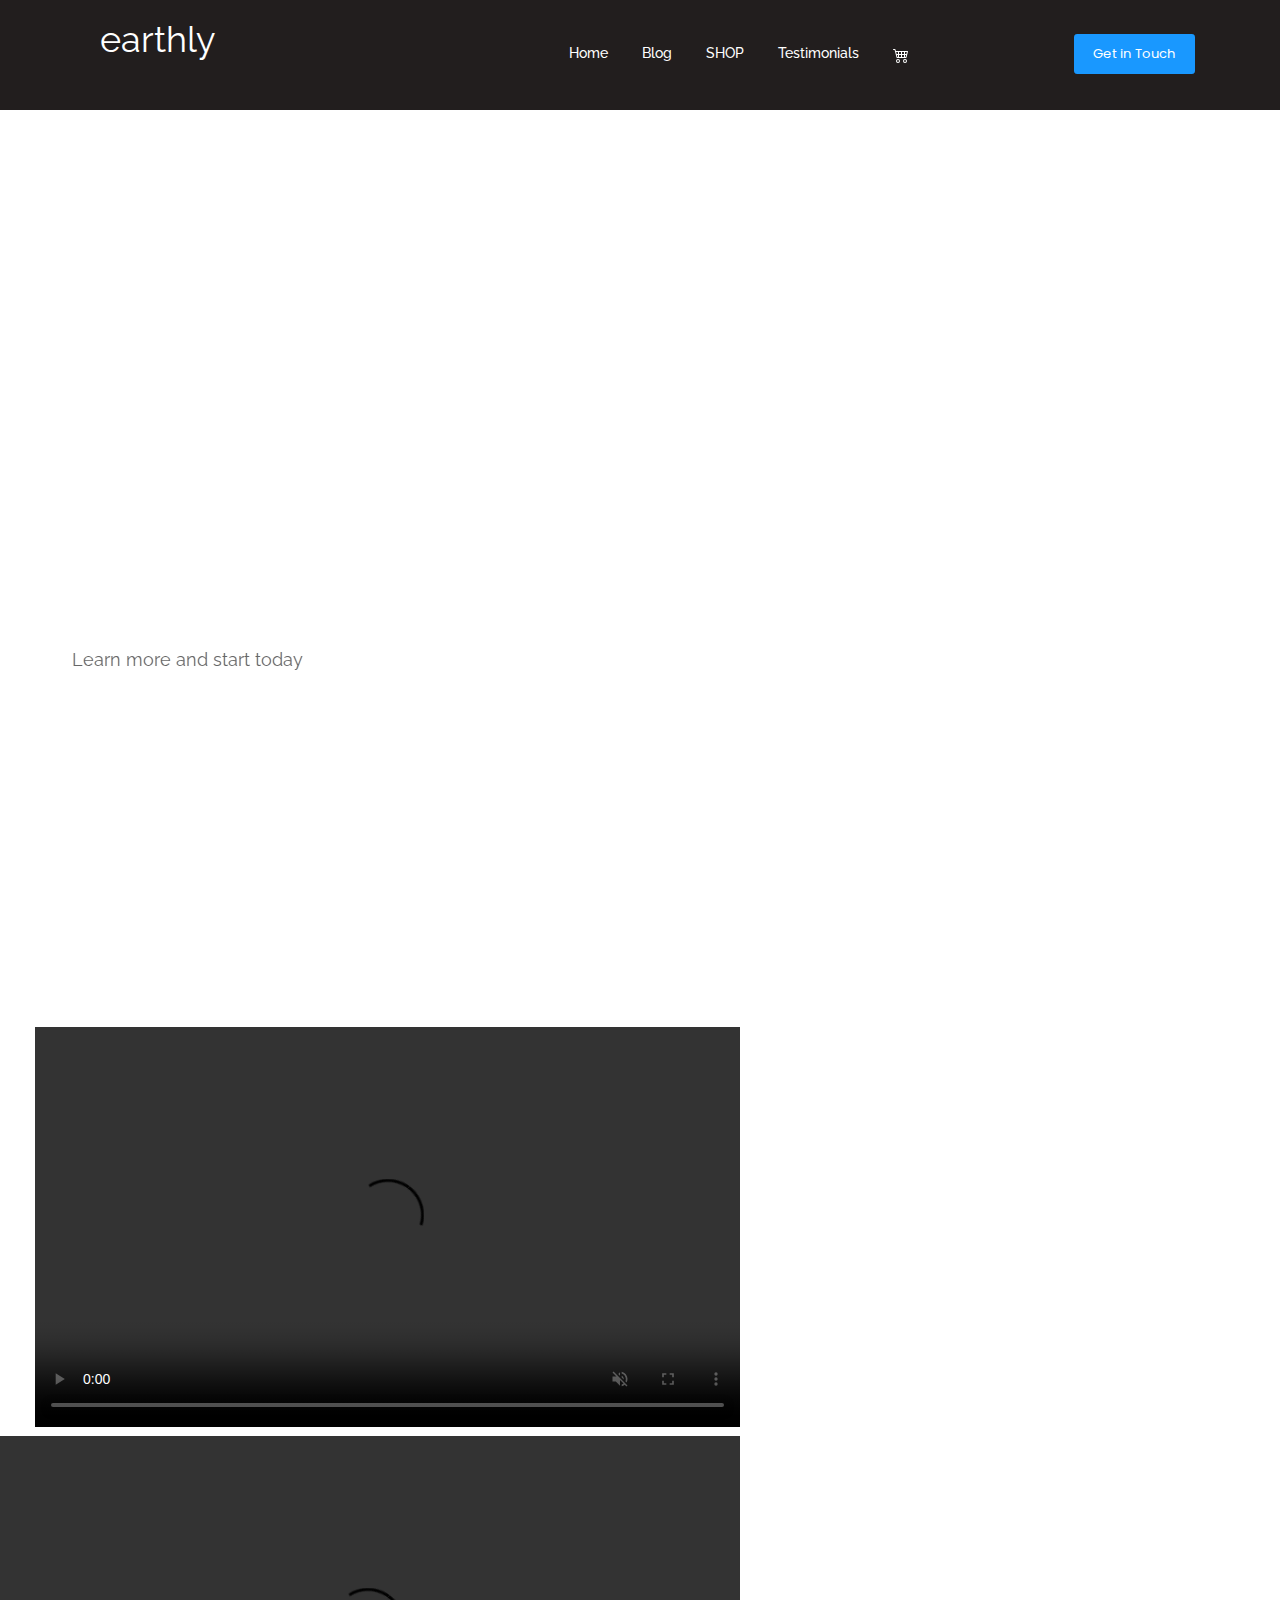
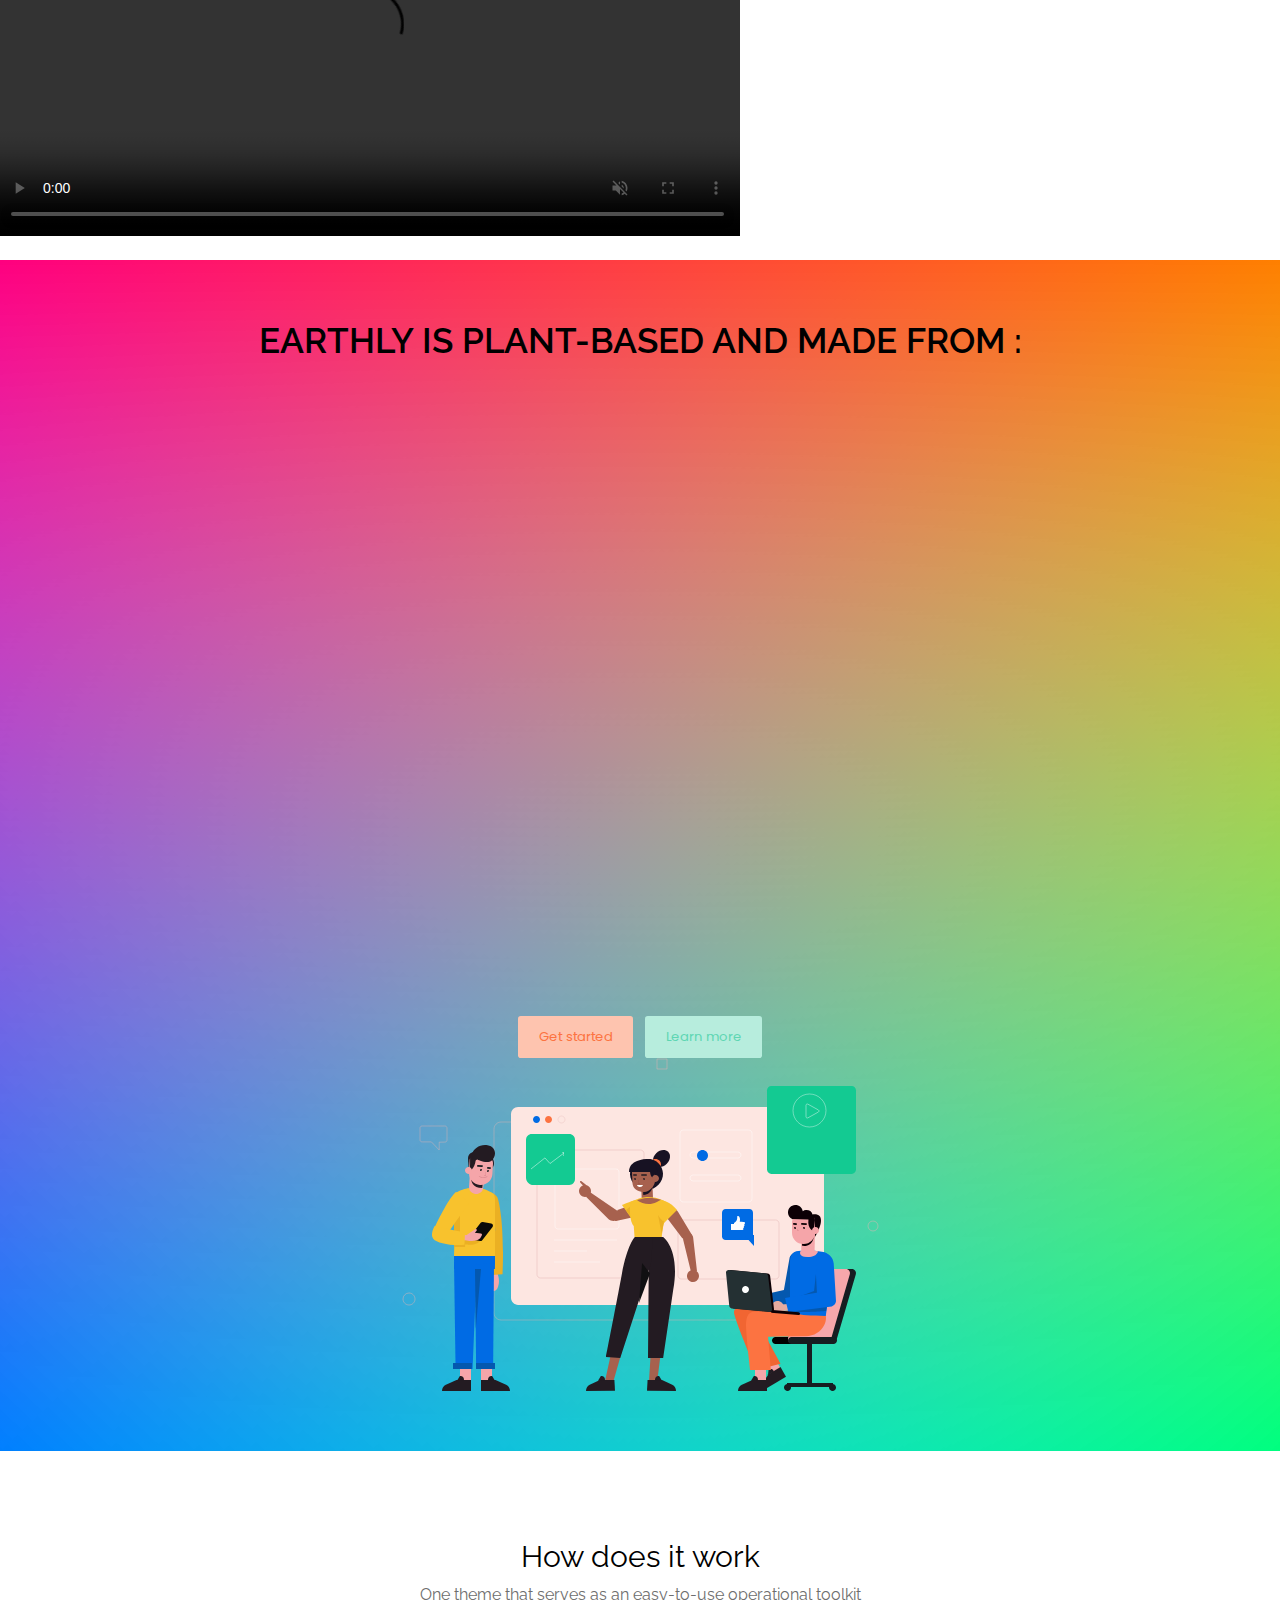
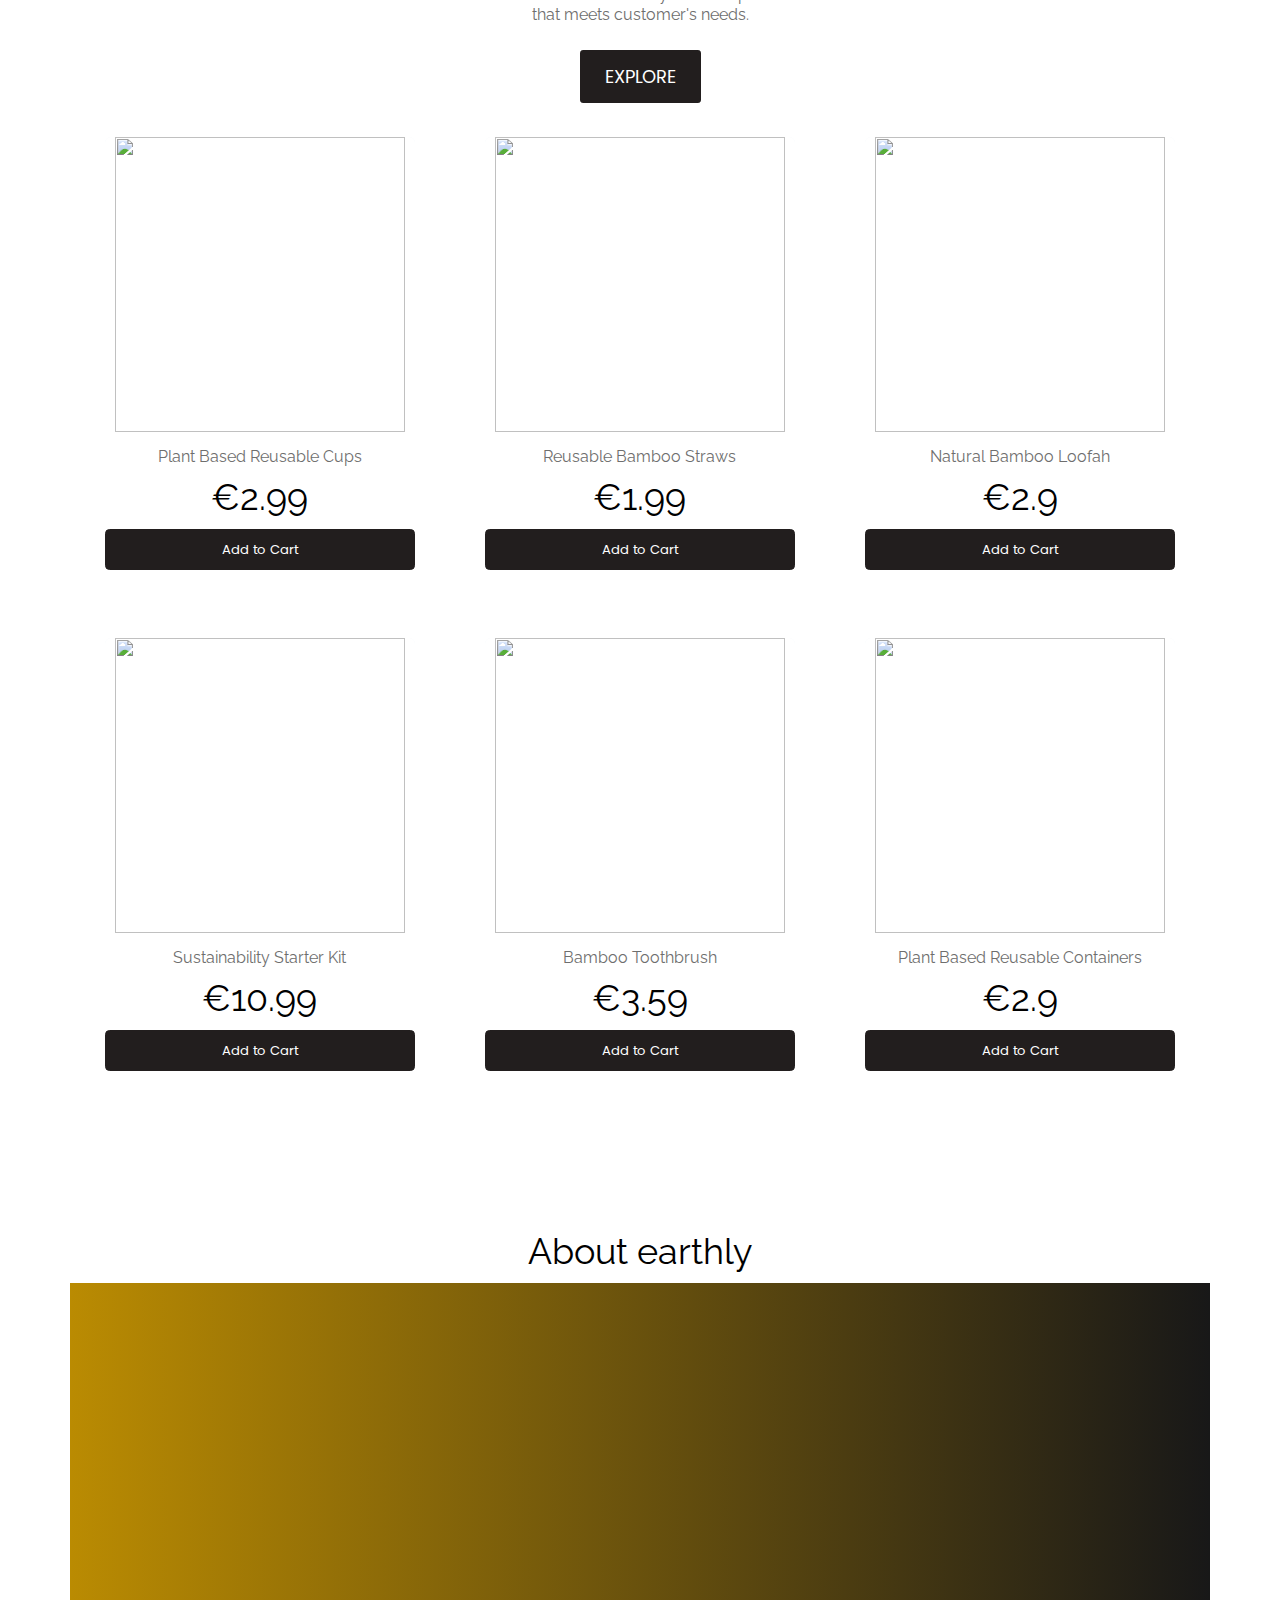
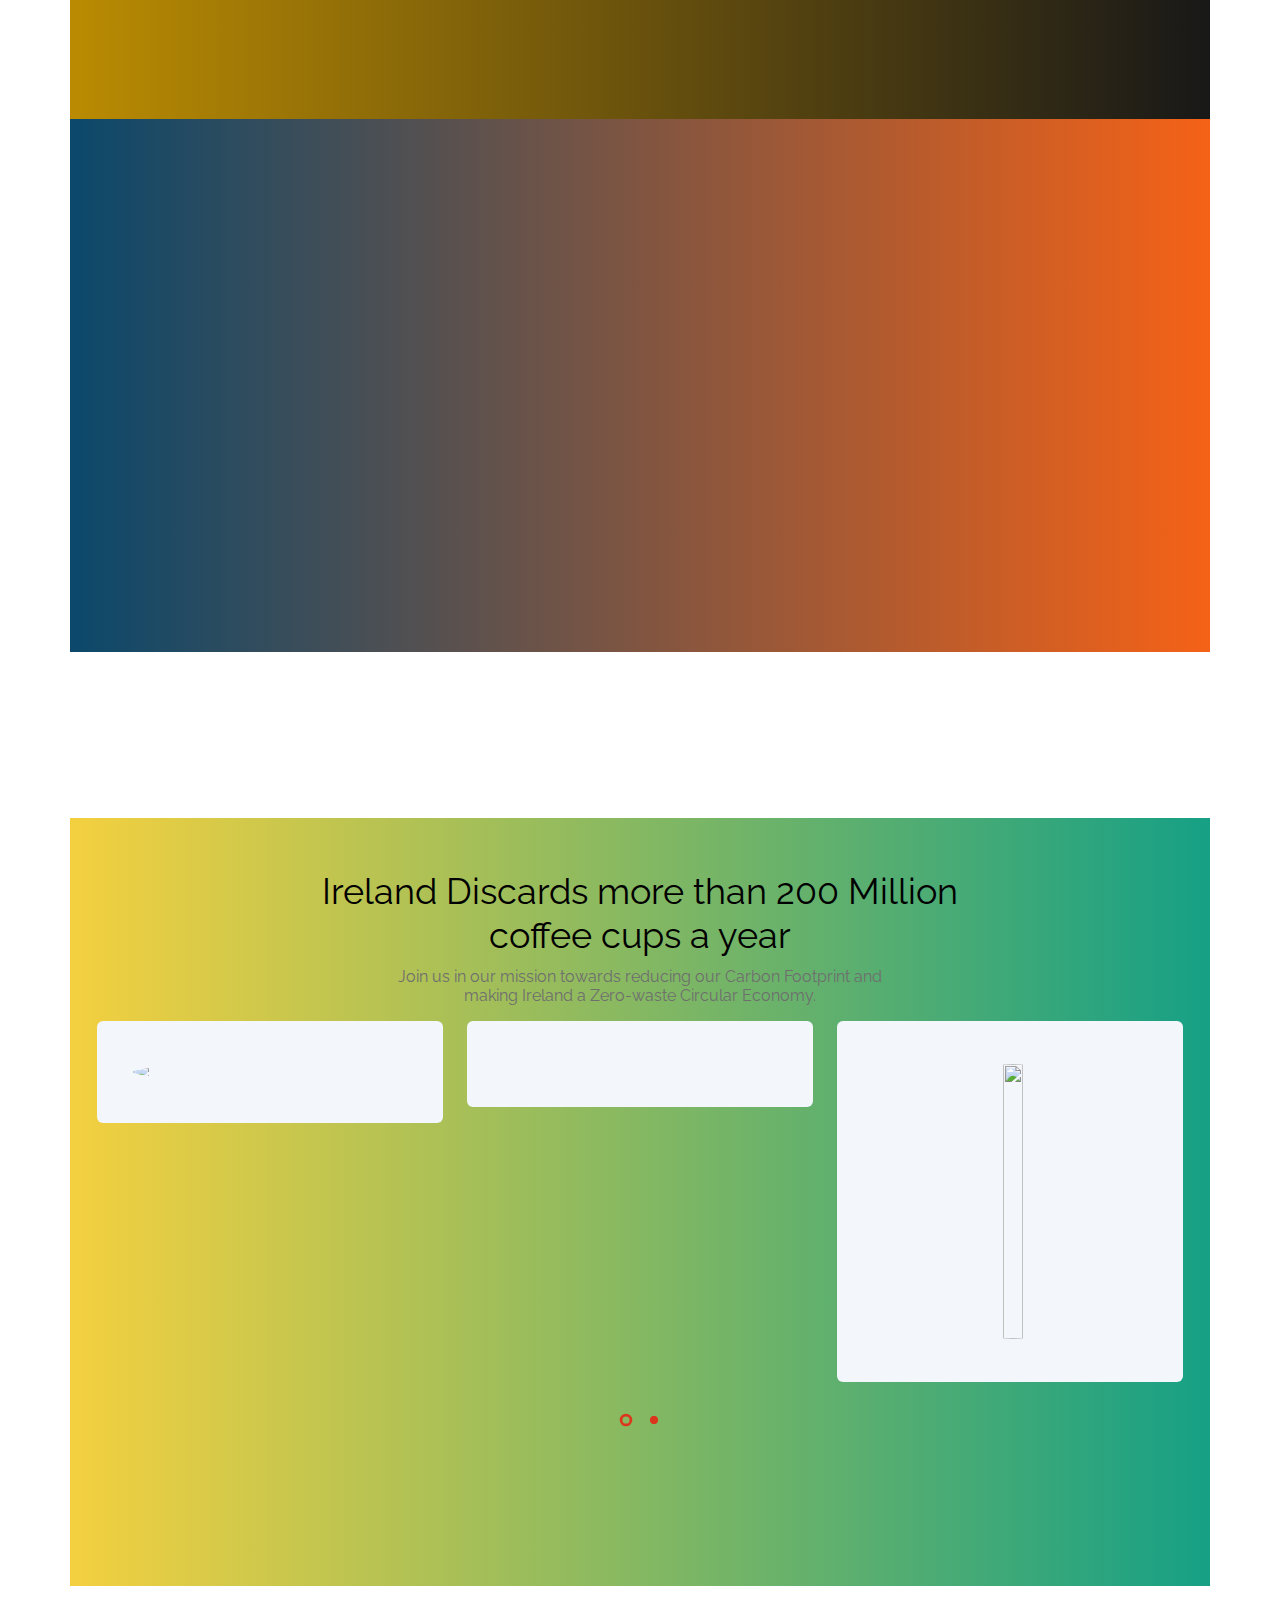
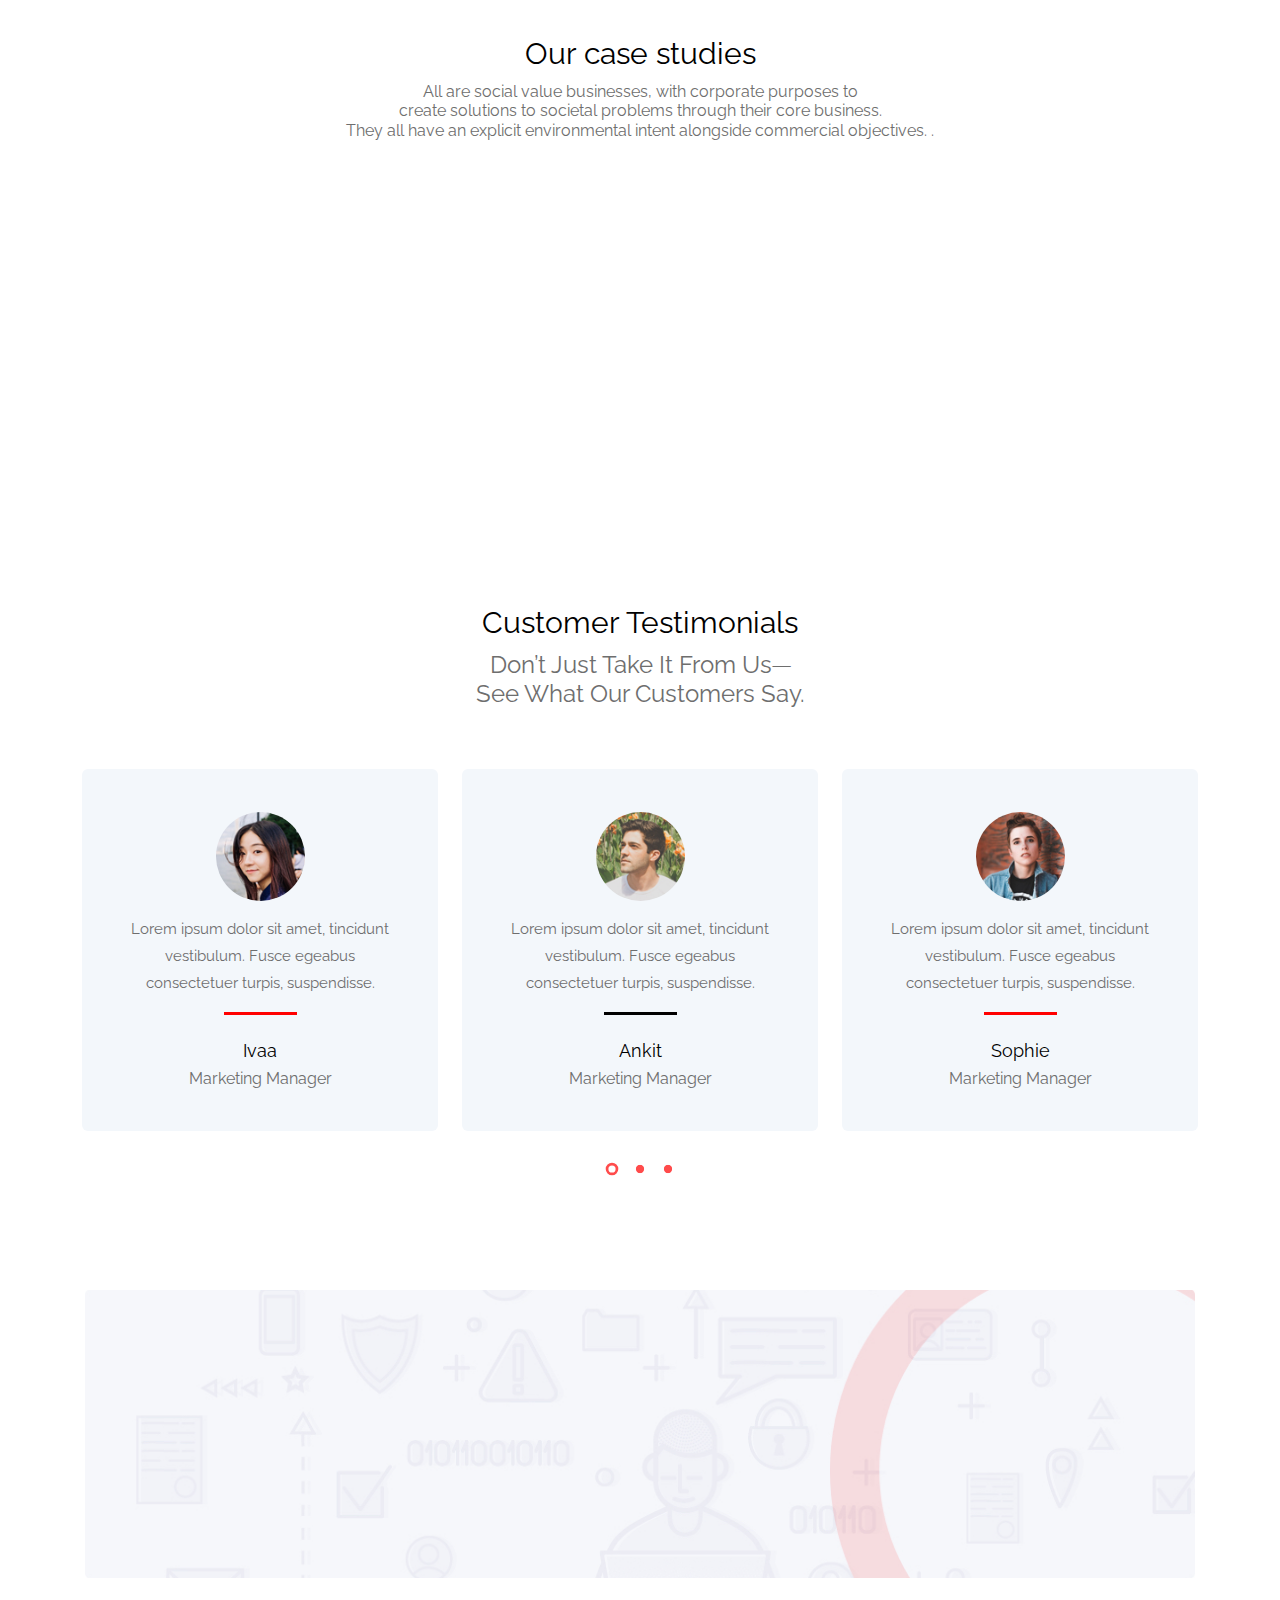
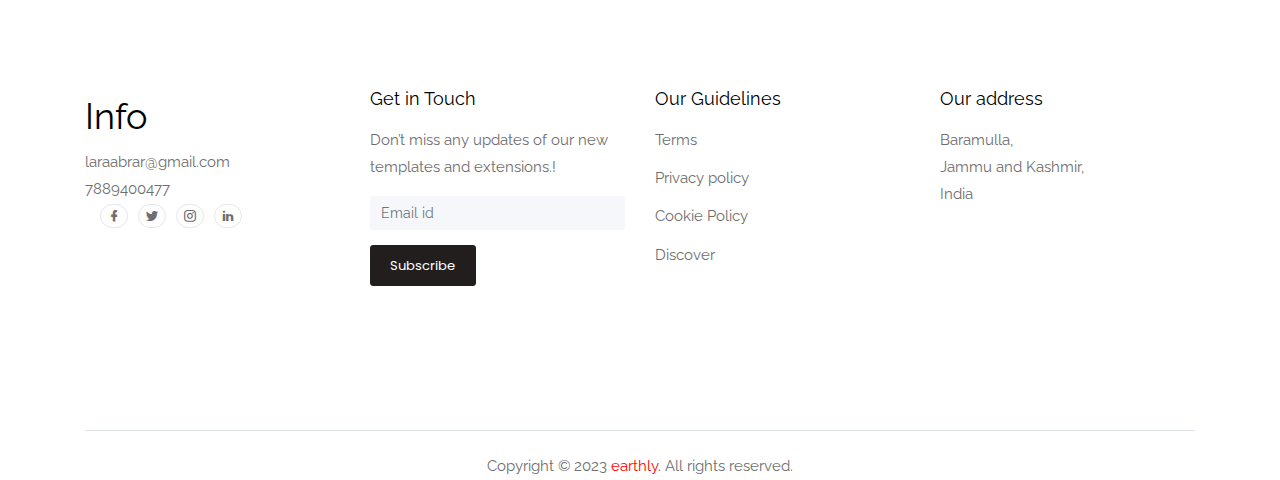
==== commit 22aefd2b: "Update index.html" ====
--- a/index.html
+++ b/index.html
@@ -505,7 +505,7 @@
                       <div class="card customer-cards">
                         <div class="card-body">
                           <div class="text-center">
-                            <img src="https://www.greenbiz.com/sites/default/files/images/articles/featured/coffeecup-3.jpg width="260" height="  275" alt="" class="img-customer">
+                            <img src="https://www.greenbiz.com/sites/default/files/images/articles/featured/coffeecup-3.jpg.aspx?lang=en-GB&width=280&height=275" class="img-customer">
                           </div>
                         </div>
                       </div>
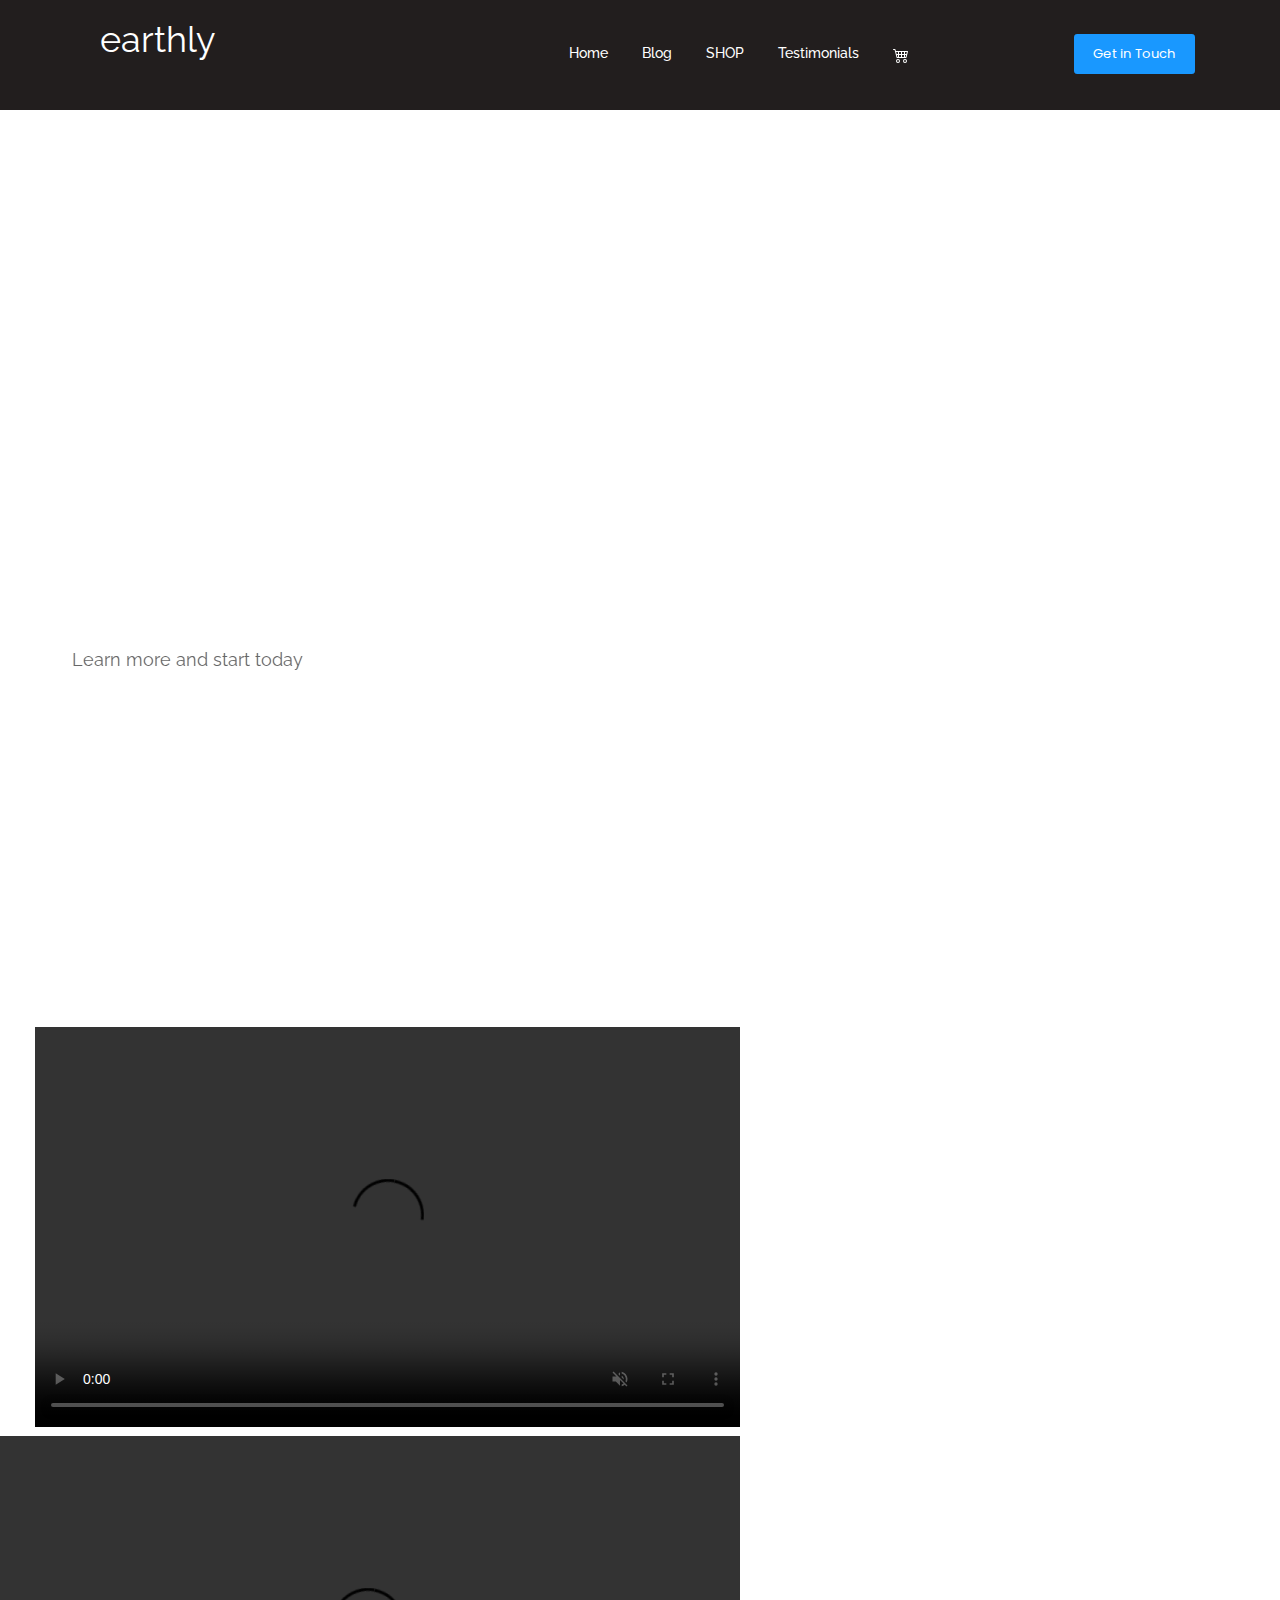
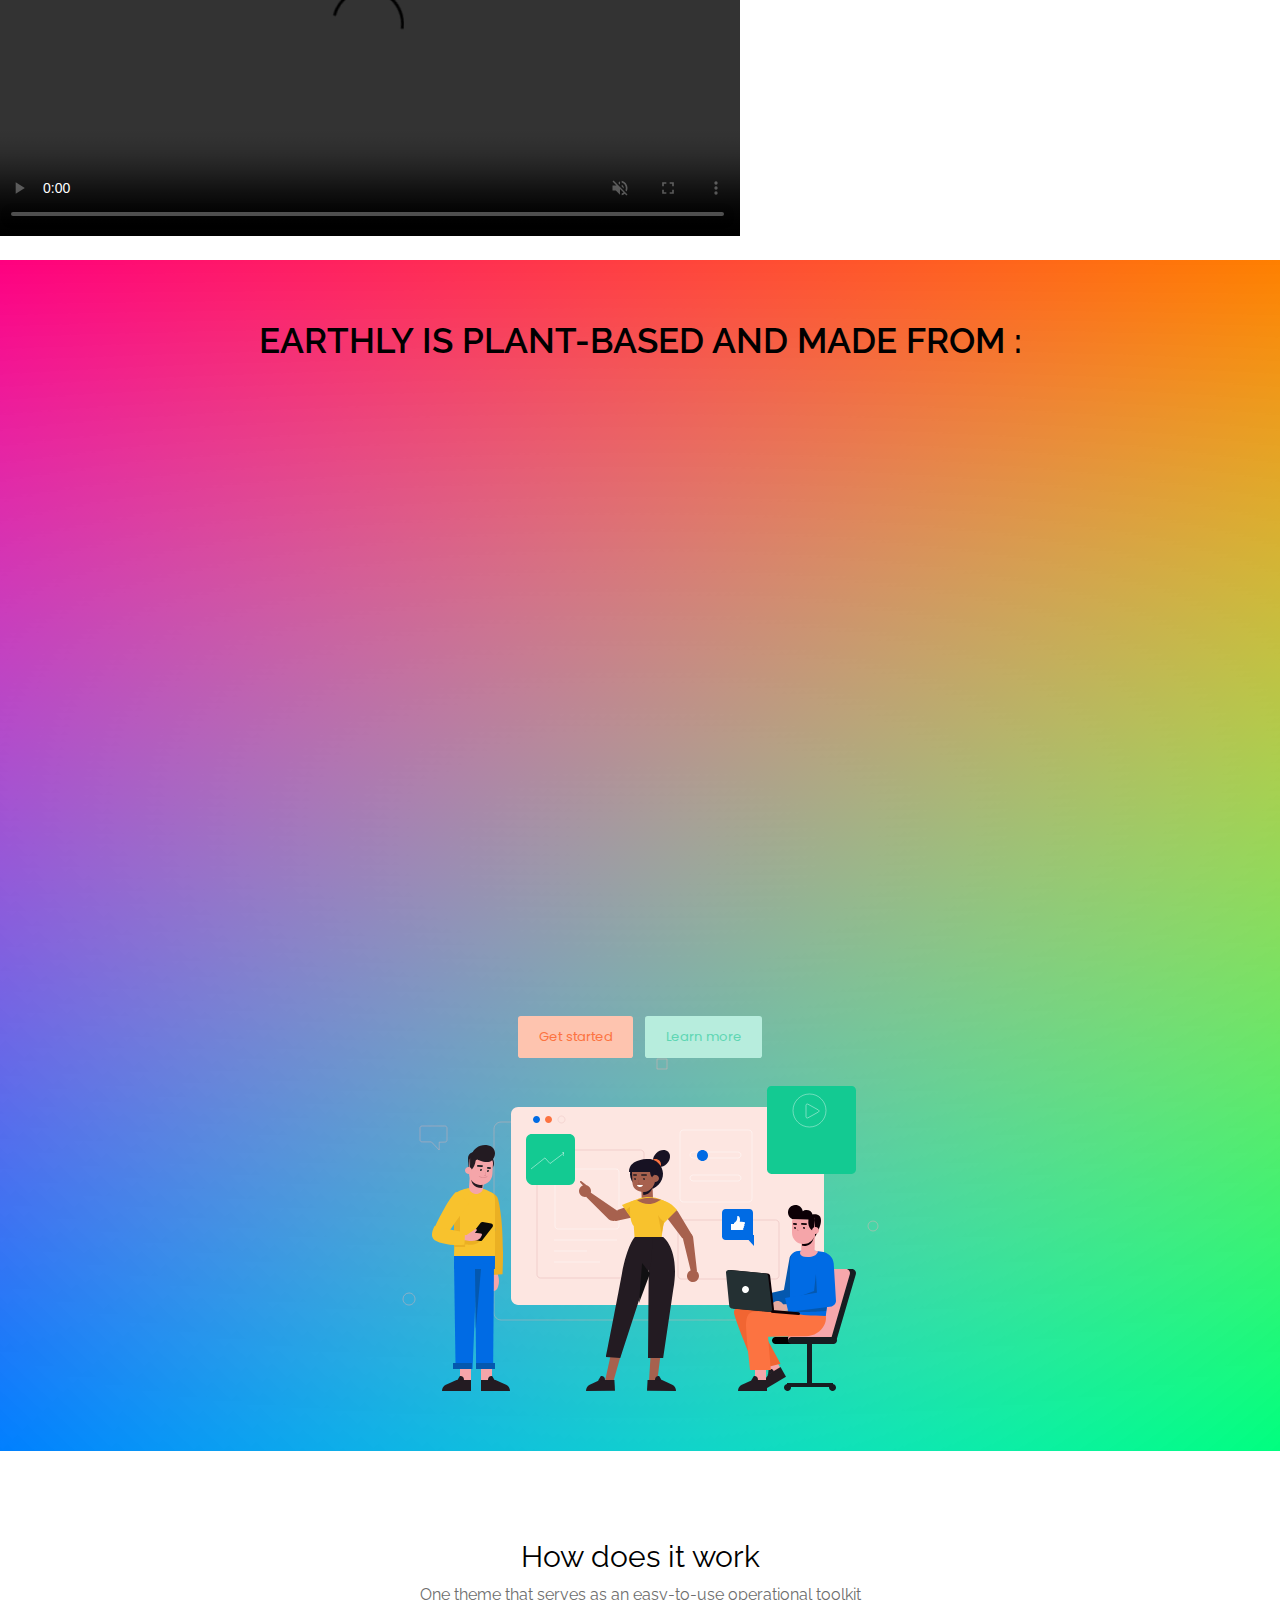
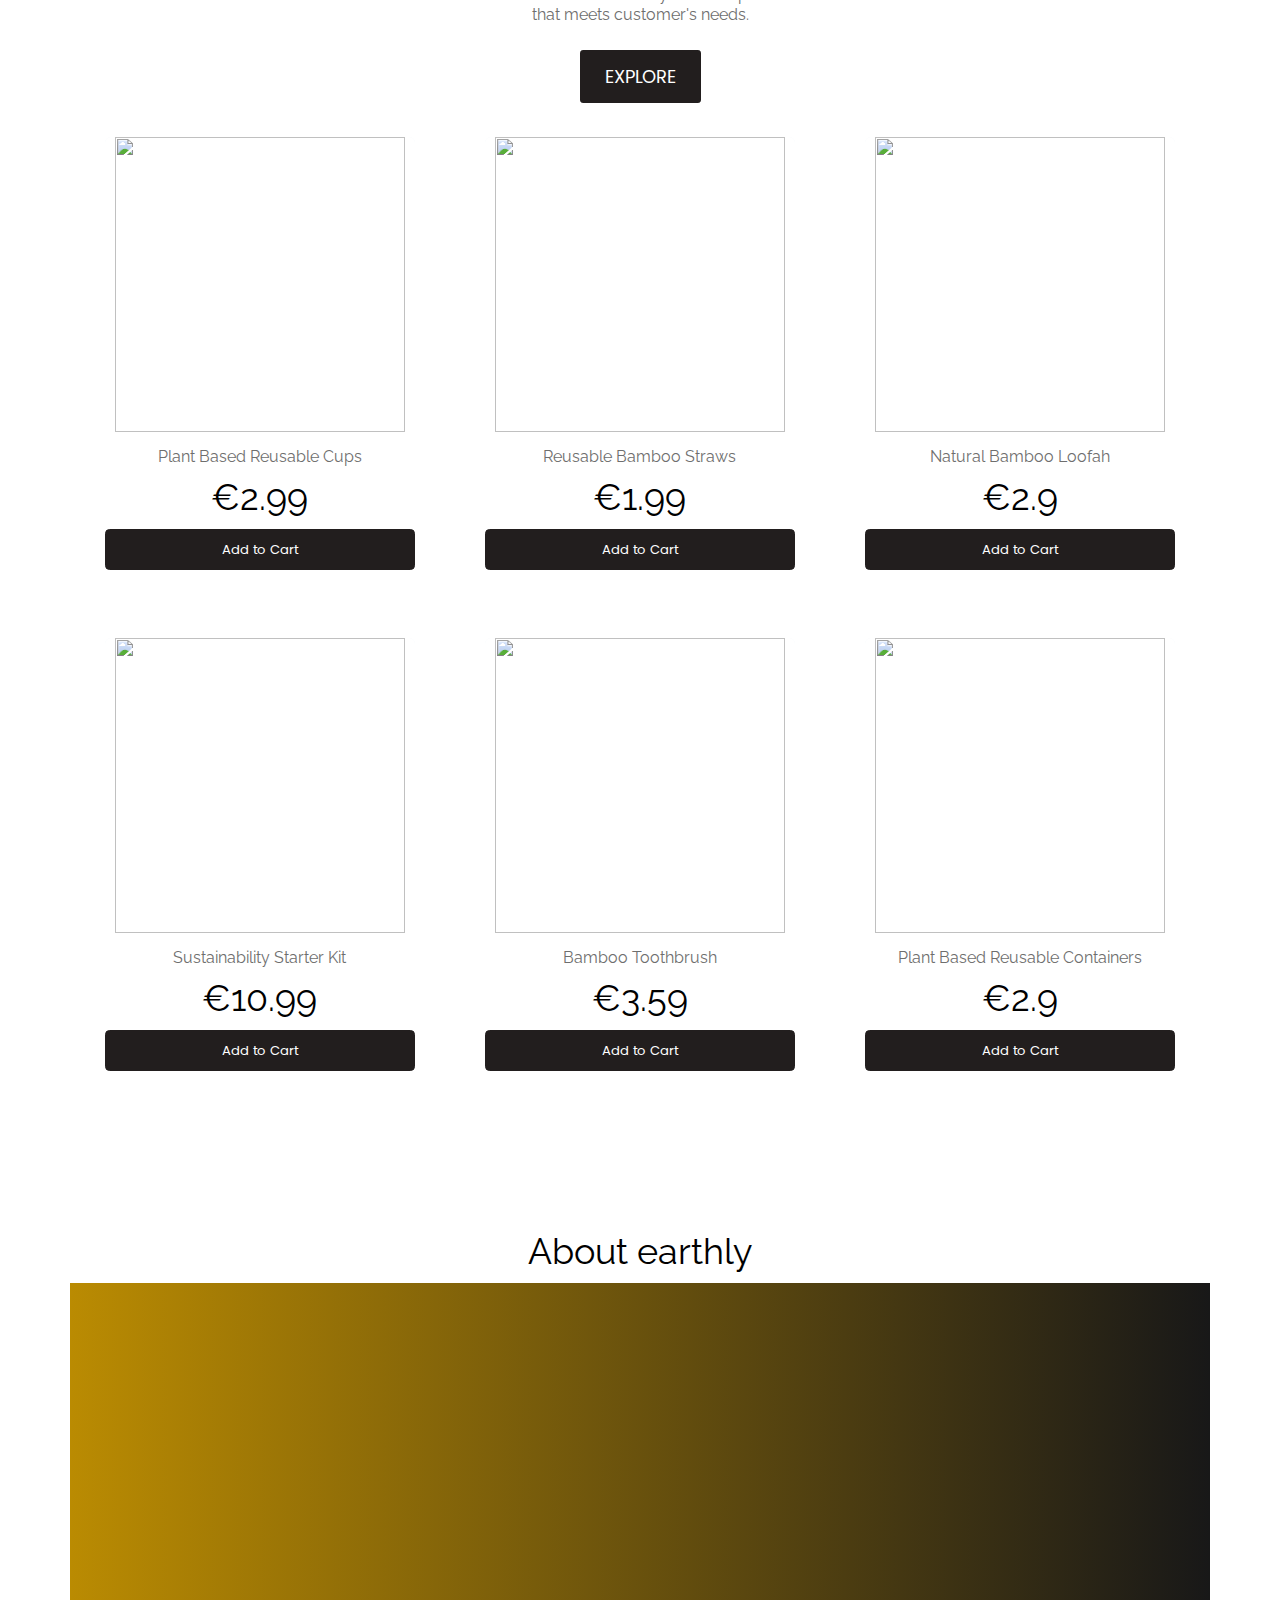
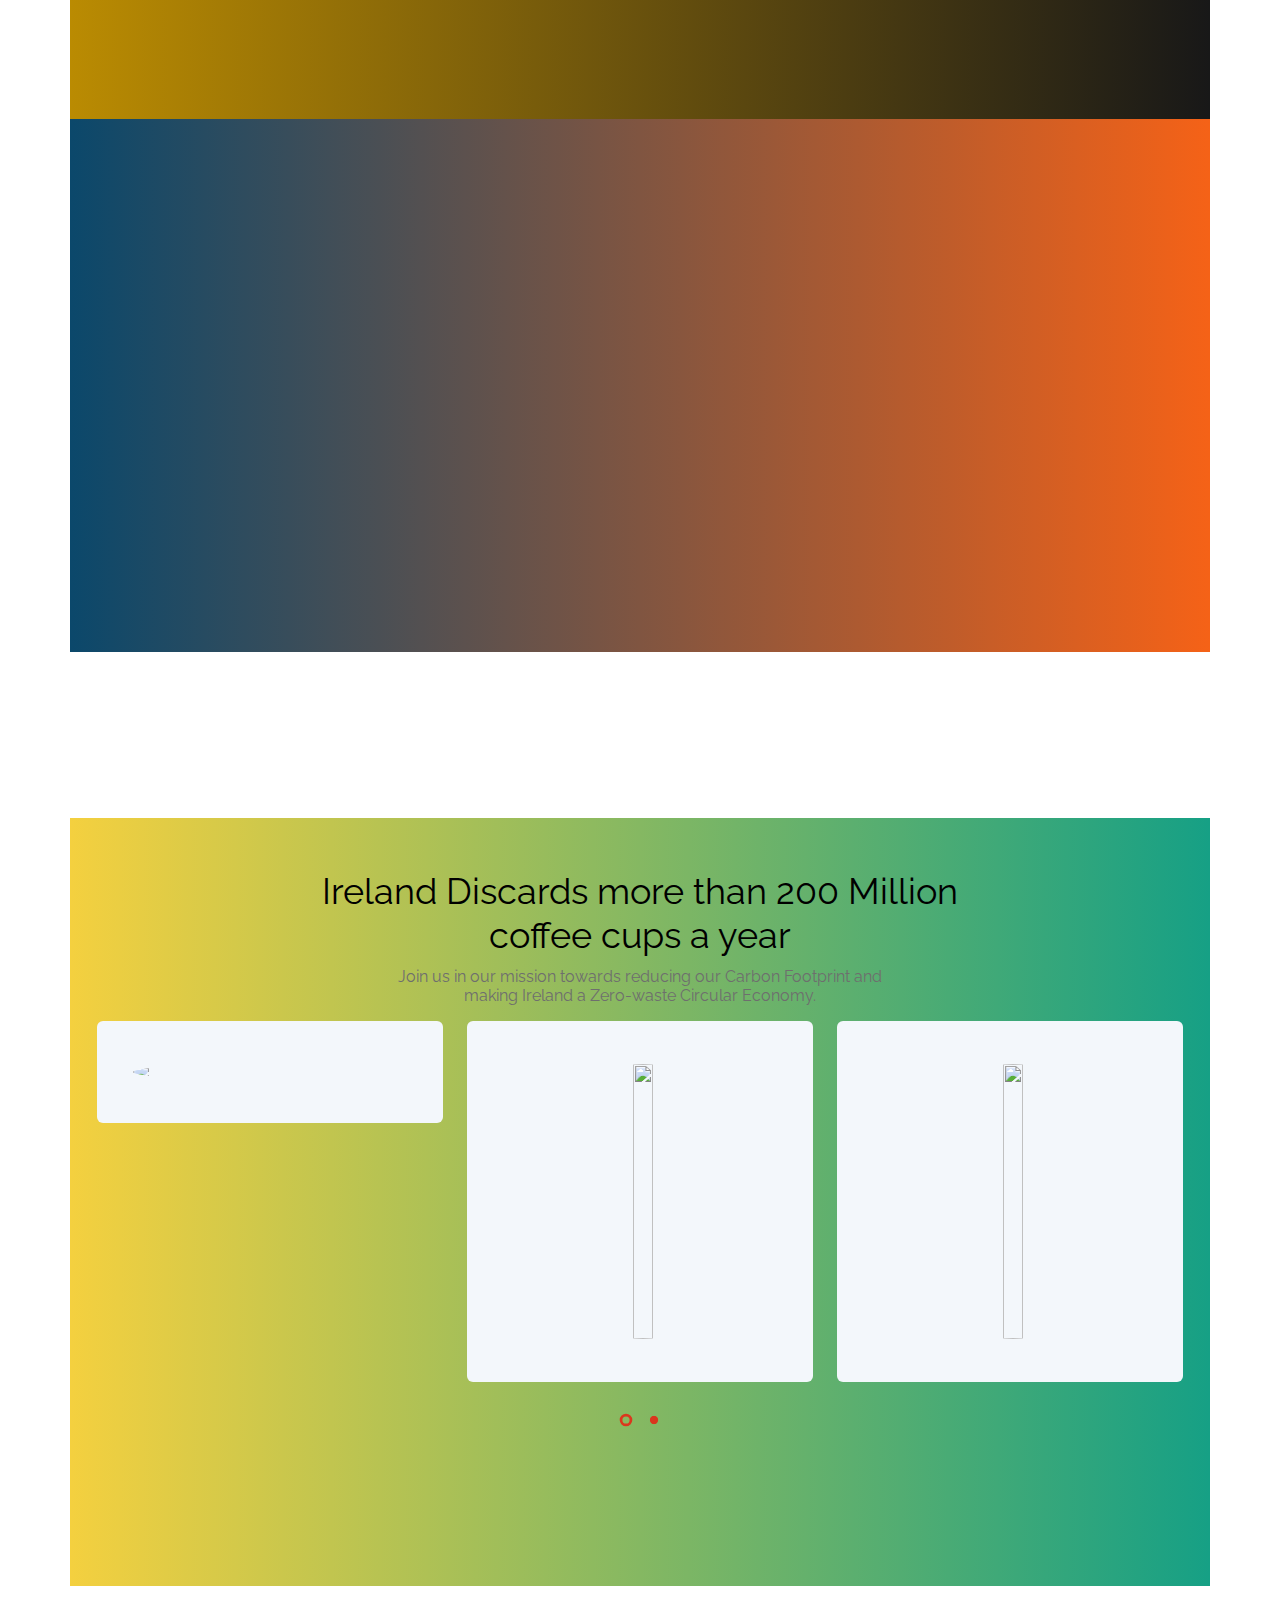
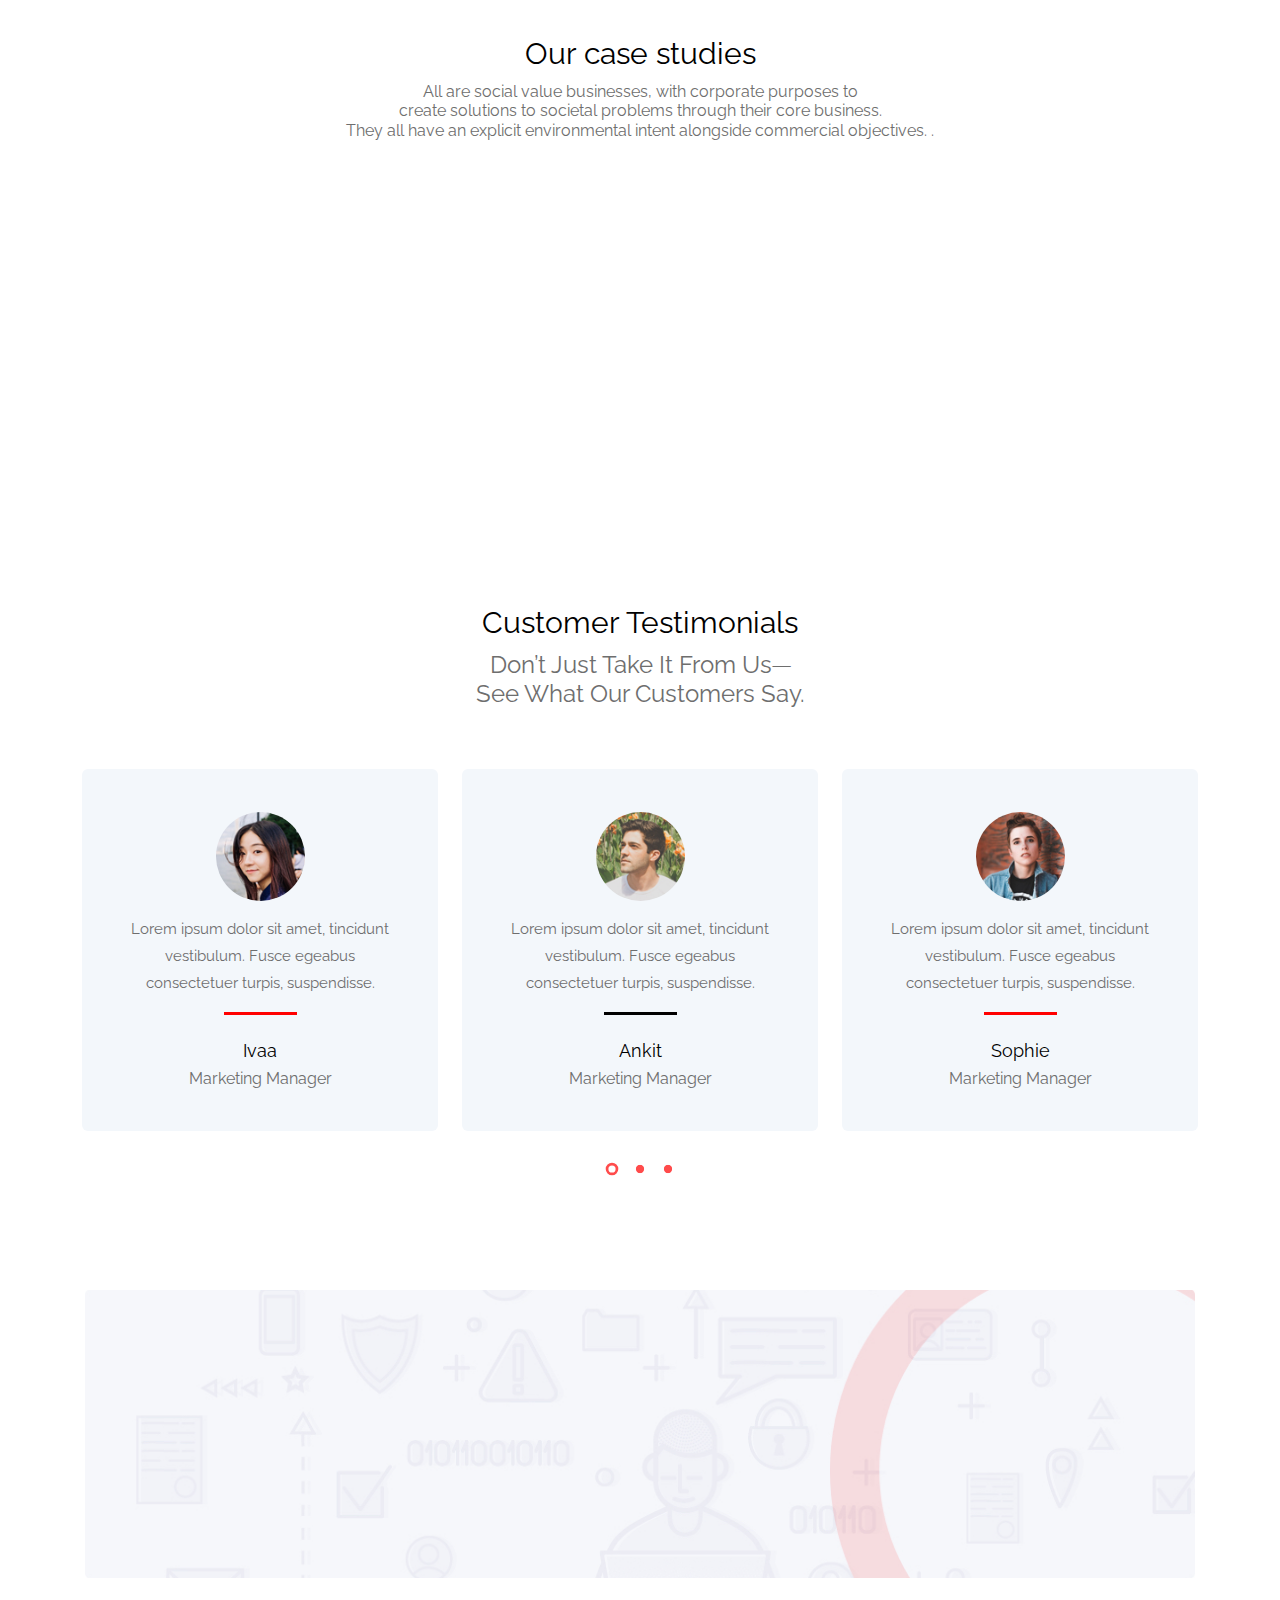
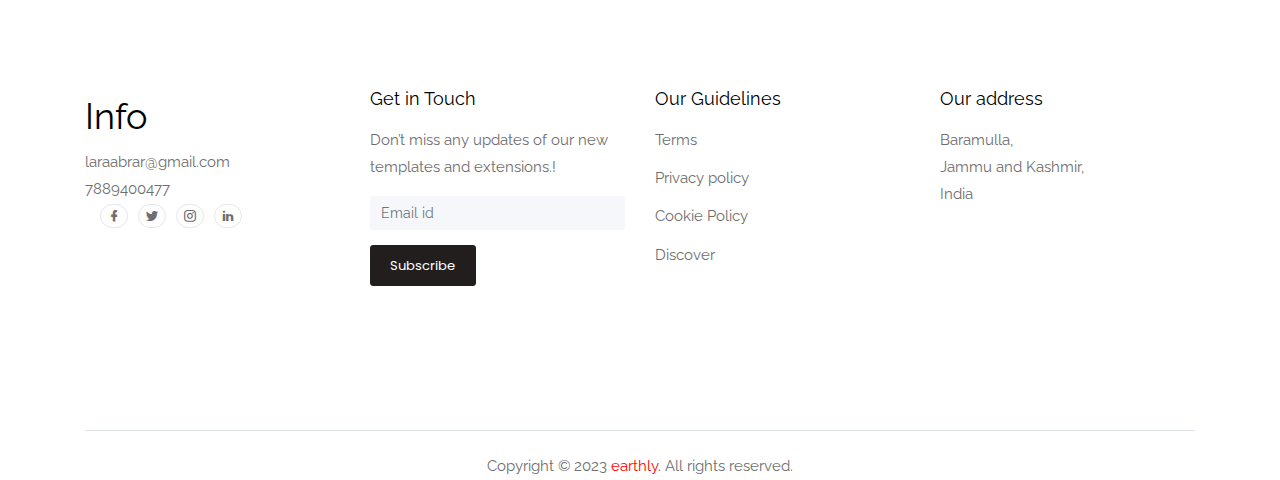
==== commit 89ea1577: "Update index.html" ====
--- a/index.html
+++ b/index.html
@@ -515,7 +515,7 @@
                                       <div class="card customer-cards">
                                         <div class="card-body">
                                           <div class="text-center">
-                                            <img src="https://www.worldcoffeeportal.com/getattachment/6b78934c-a978-4eeb-ae5a-9ff291a12ad4/jasmin-sessler-DR2jtLy8Fe4-unsplash-(1).jpg.aspx?lang=en-GB&width=280&height=275"  alt="" class="img-customer">
+                                            <img src="https://www.worldcoffeeportal.com/getattachment/6b78934c-a978-4eeb-ae5a-9ff291a12ad4/jasmin-sessler-DR2jtLy8Fe4-unsplash-(1).jpg"   width="280" height="275"  alt="" class="img-customer">
                                           </div>
                                         </div>
                                       </div>
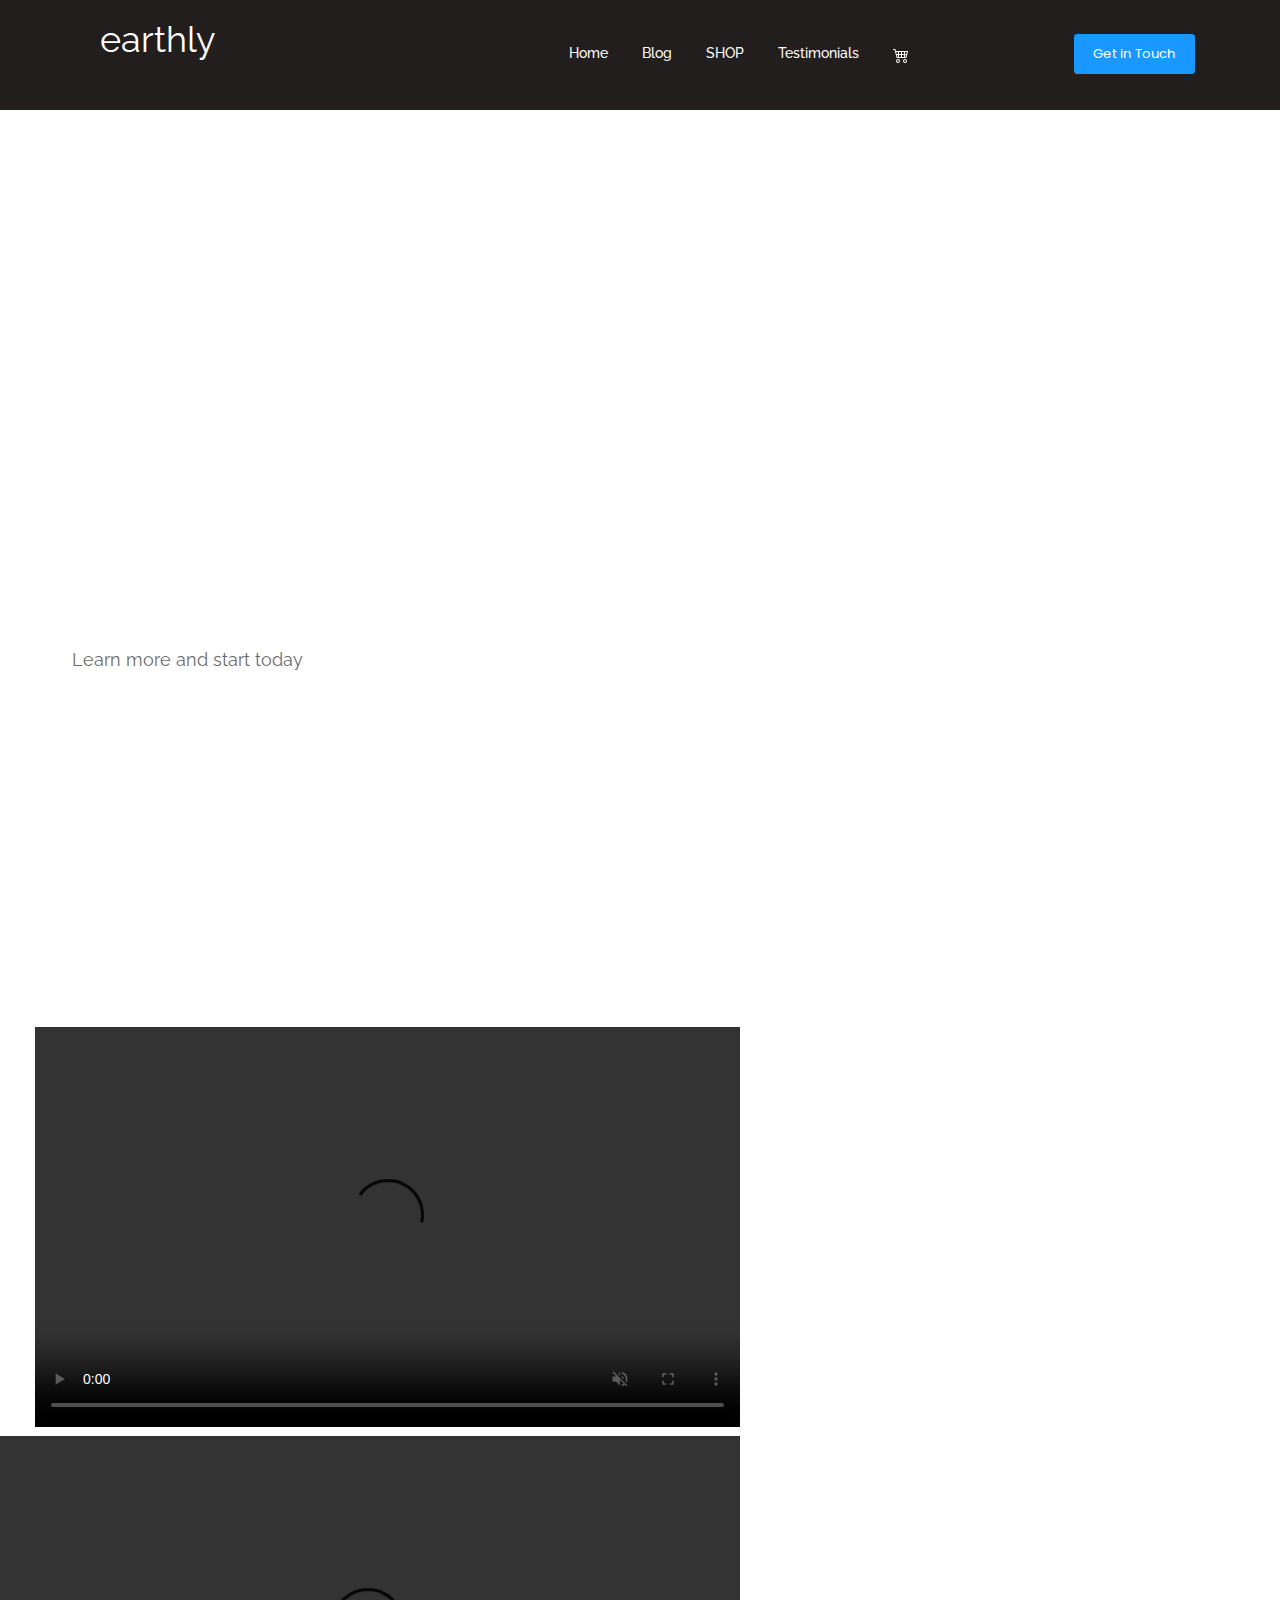
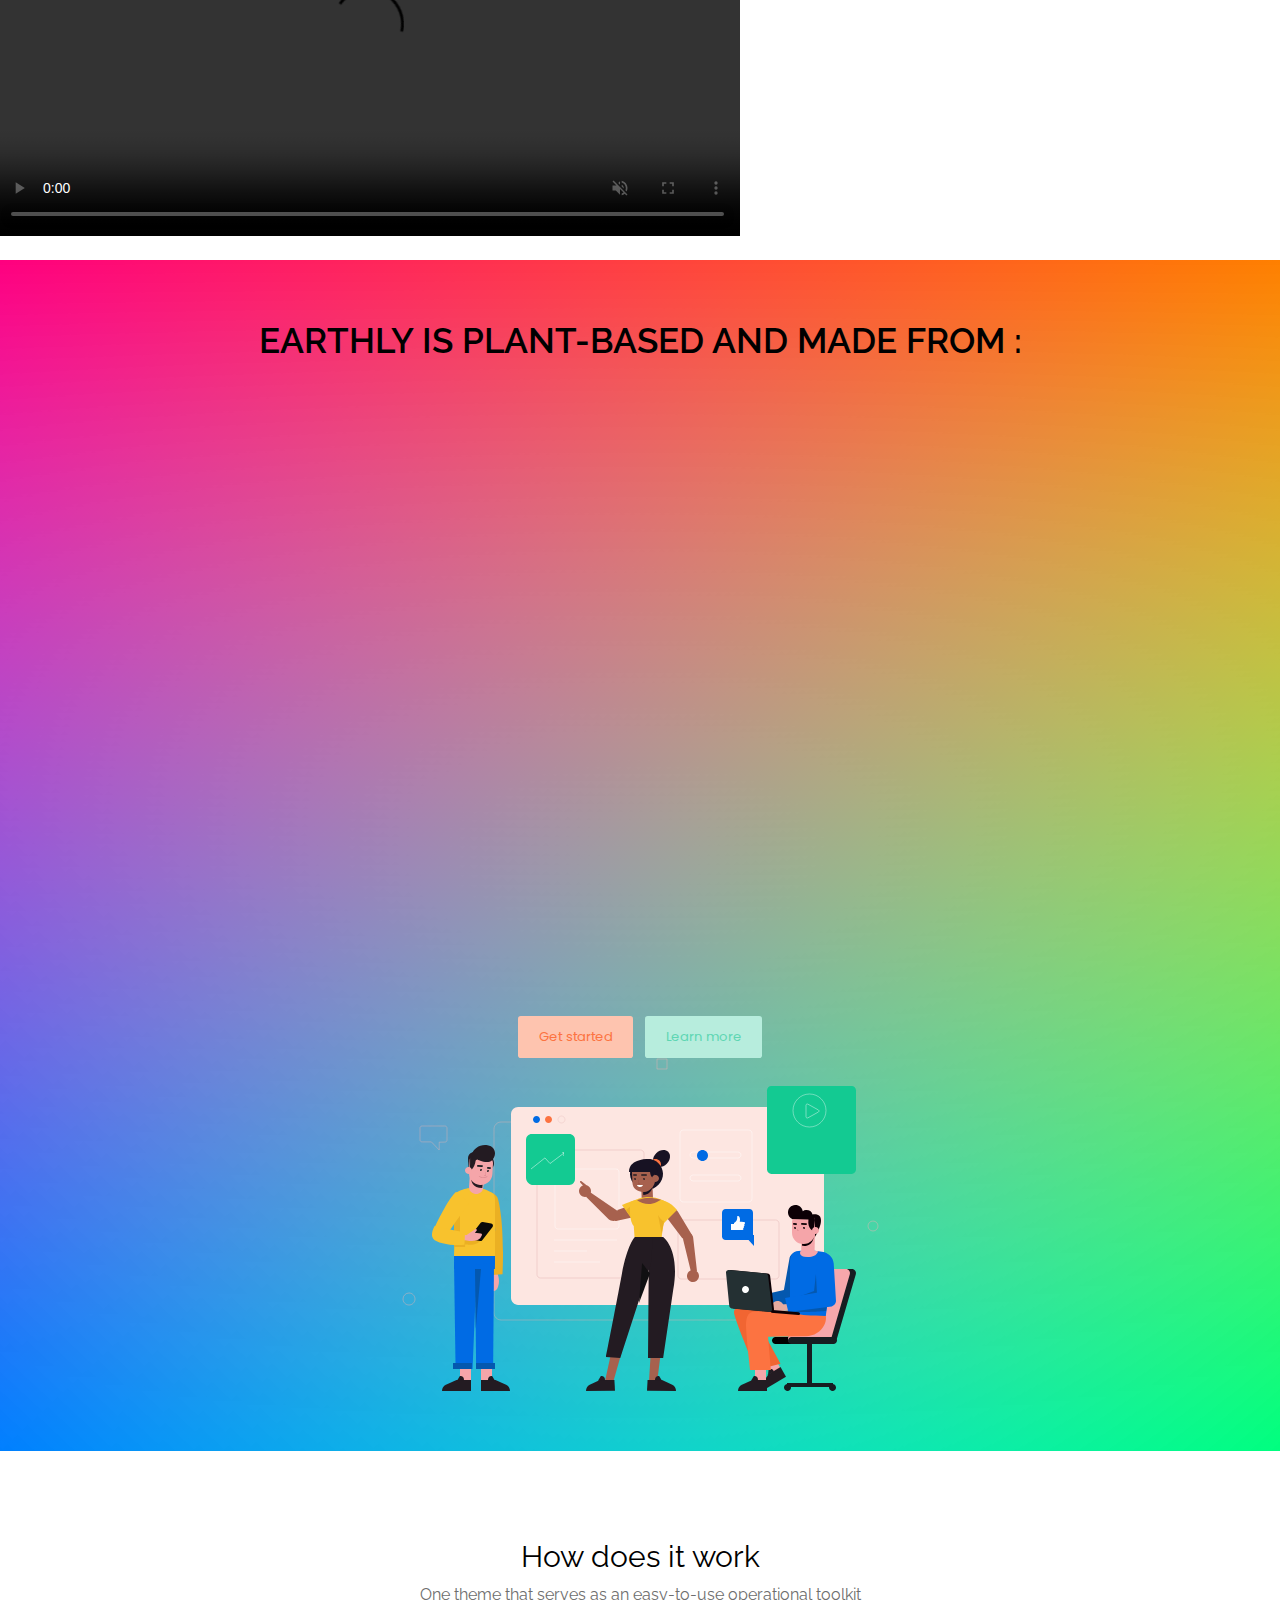
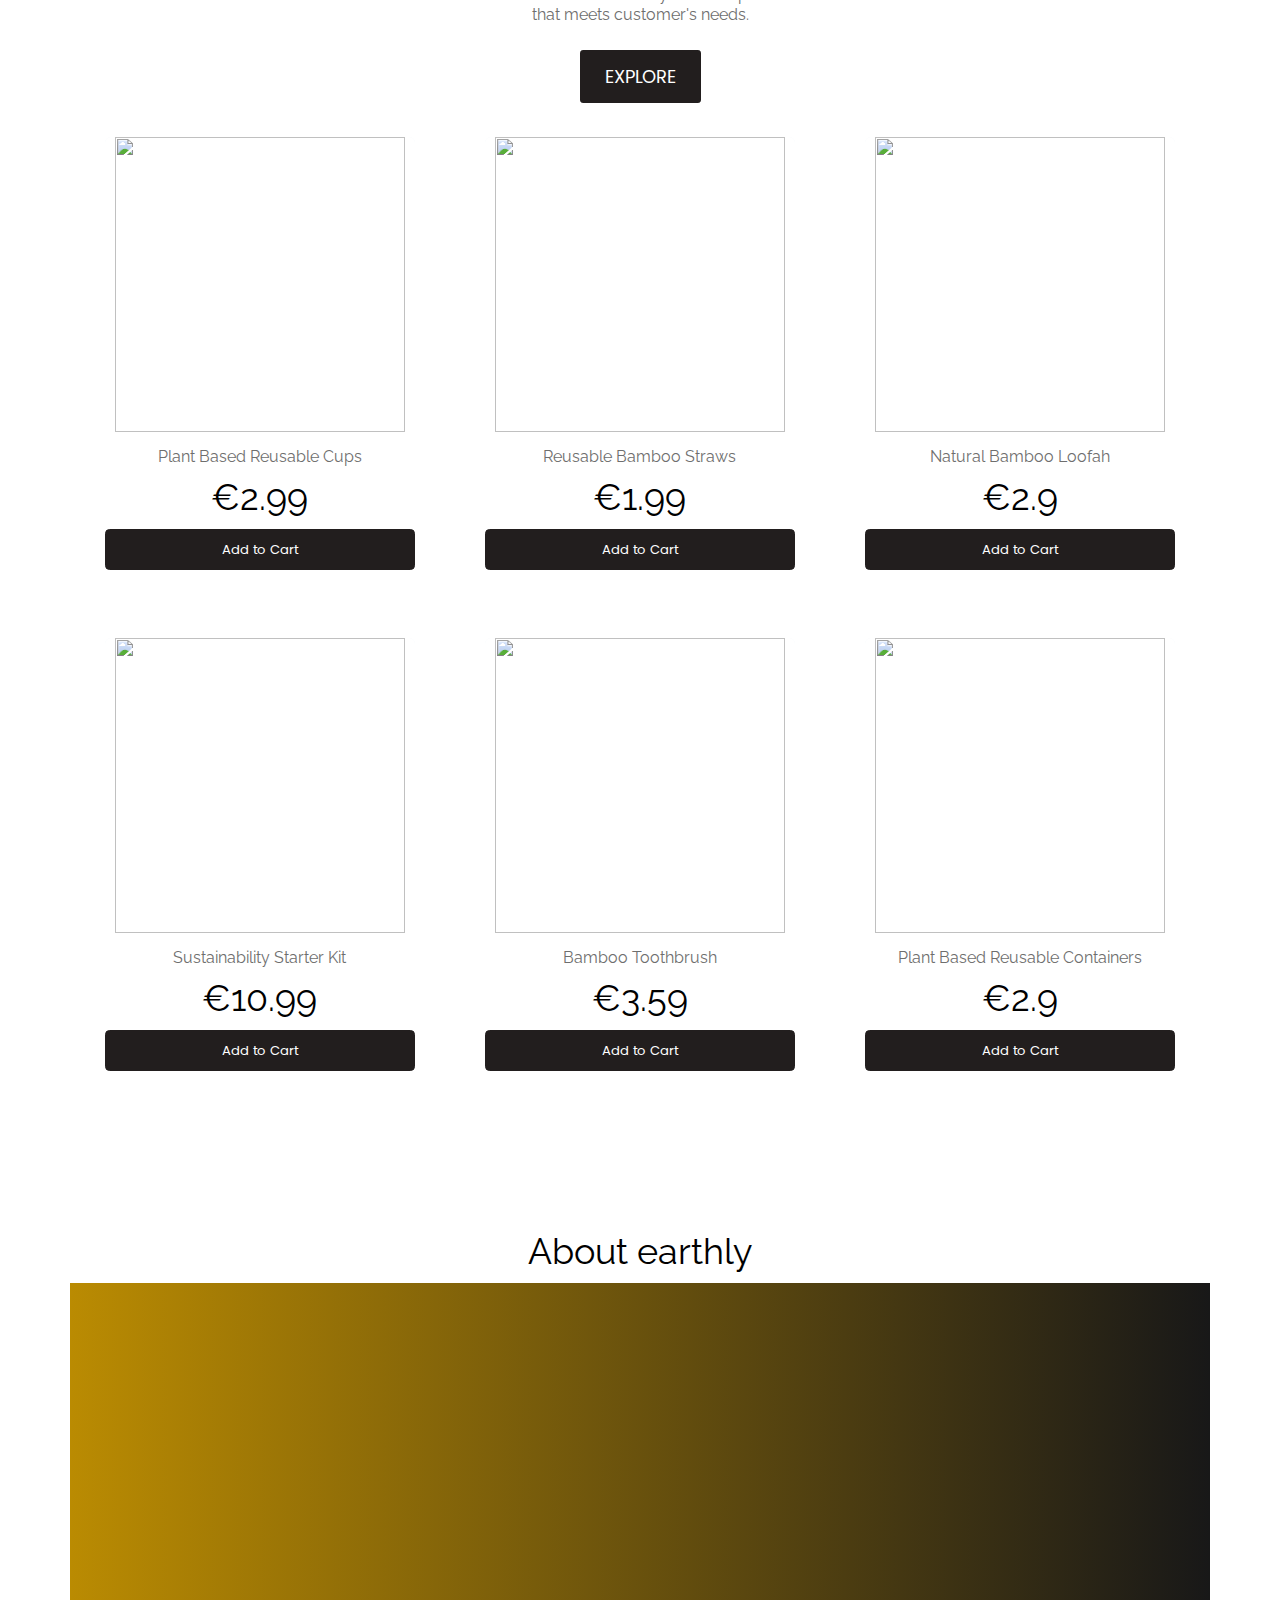
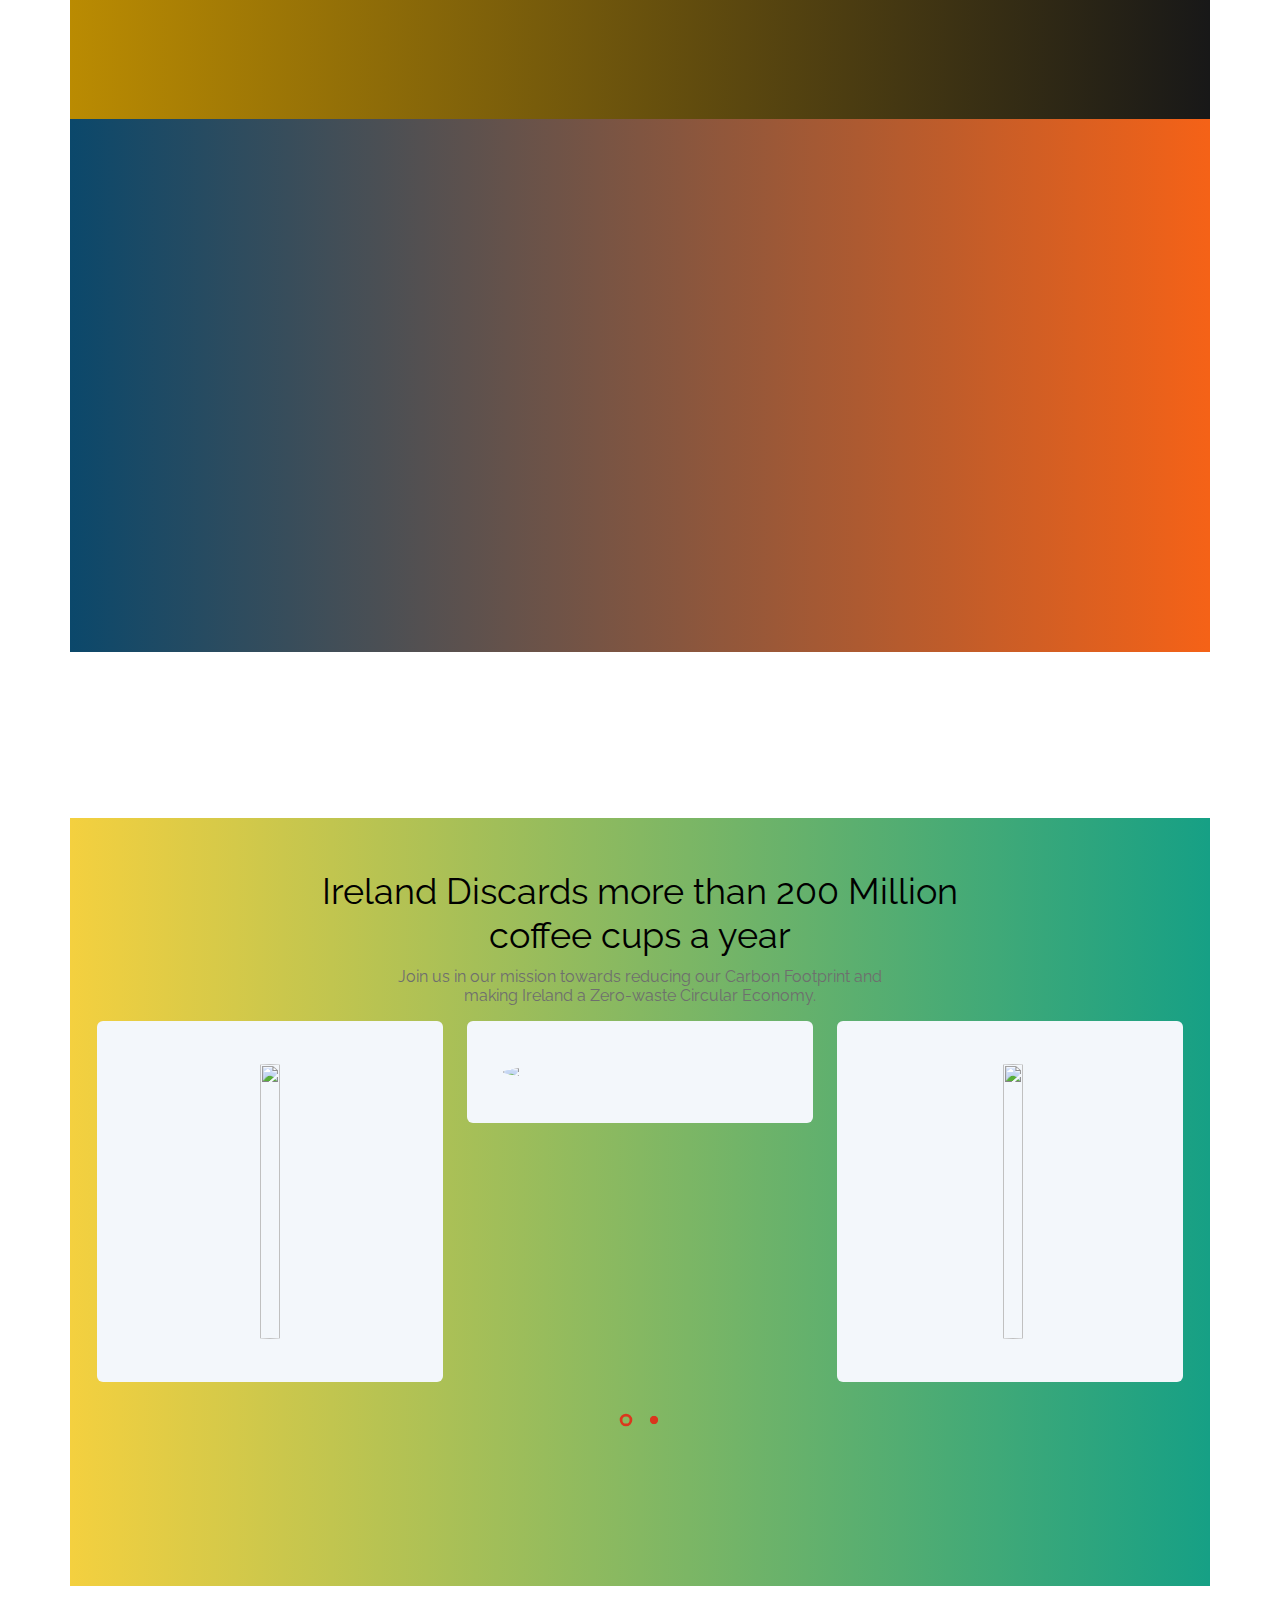
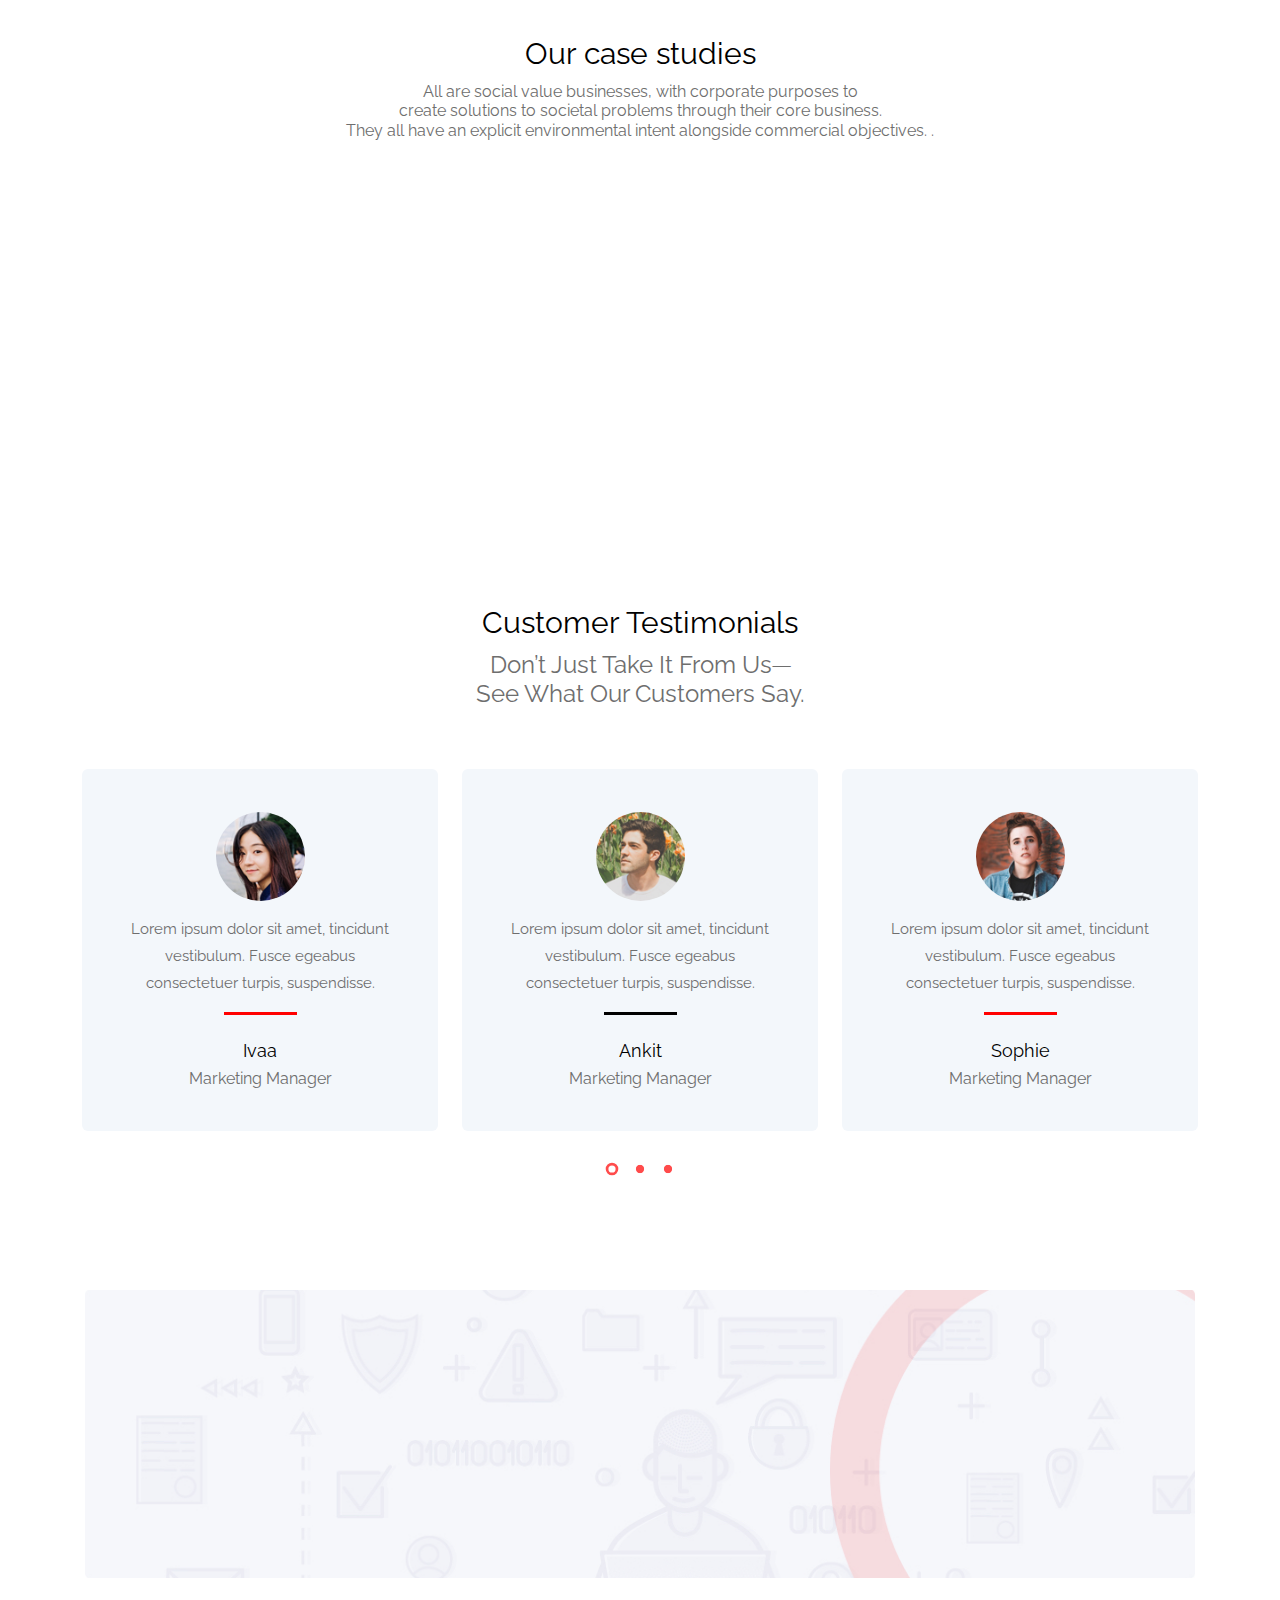
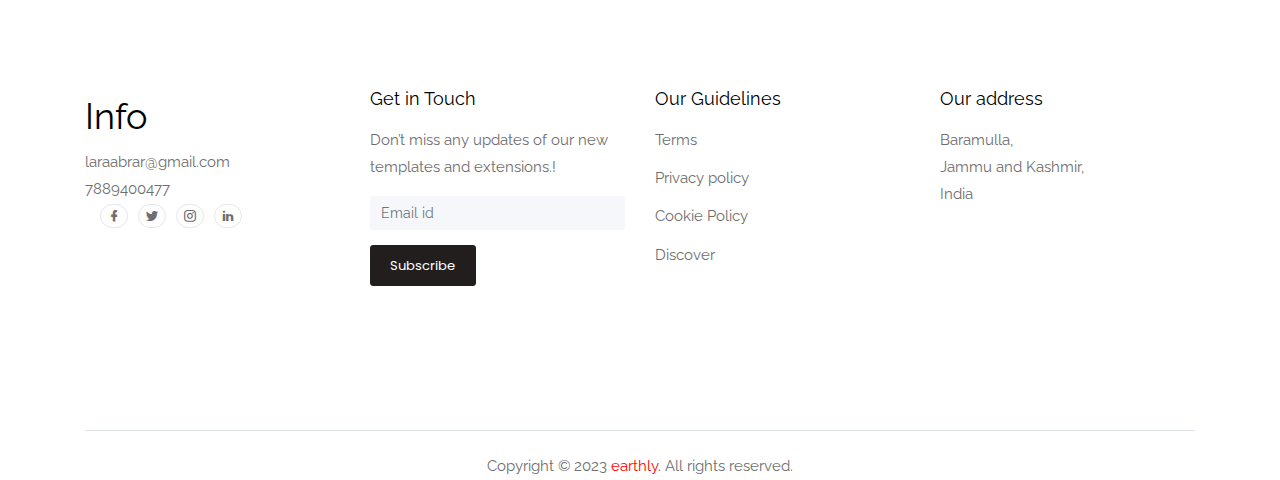
==== commit fdf2a0a0: "Update index.html" ====
--- a/index.html
+++ b/index.html
@@ -505,7 +505,7 @@
                       <div class="card customer-cards">
                         <div class="card-body">
                           <div class="text-center">
-                            <img src="https://www.greenbiz.com/sites/default/files/images/articles/featured/coffeecup-3.jpg.aspx?lang=en-GB&width=280&height=275" class="img-customer">
+                            <img src="https://www.greenbiz.com/sites/default/files/images/articles/featured/coffeecup-3.jpg"  width="240" height="  275" alt="" class="img-customer">
                           </div>
                         </div>
                       </div>
@@ -515,7 +515,7 @@
                                       <div class="card customer-cards">
                                         <div class="card-body">
                                           <div class="text-center">
-                                            <img src="https://www.worldcoffeeportal.com/getattachment/6b78934c-a978-4eeb-ae5a-9ff291a12ad4/jasmin-sessler-DR2jtLy8Fe4-unsplash-(1).jpg"   width="280" height="275"  alt="" class="img-customer">
+                                            <img src="https://www.worldcoffeeportal.com/getattachment/6b78934c-a978-4eeb-ae5a-9ff291a12ad4/jasmin-sessler-DR2jtLy8Fe4-unsplash-(1).jpg.aspx?lang=en-GB&width=280&height=275" class="img-customer">
                                           </div>
                                         </div>
                                       </div>
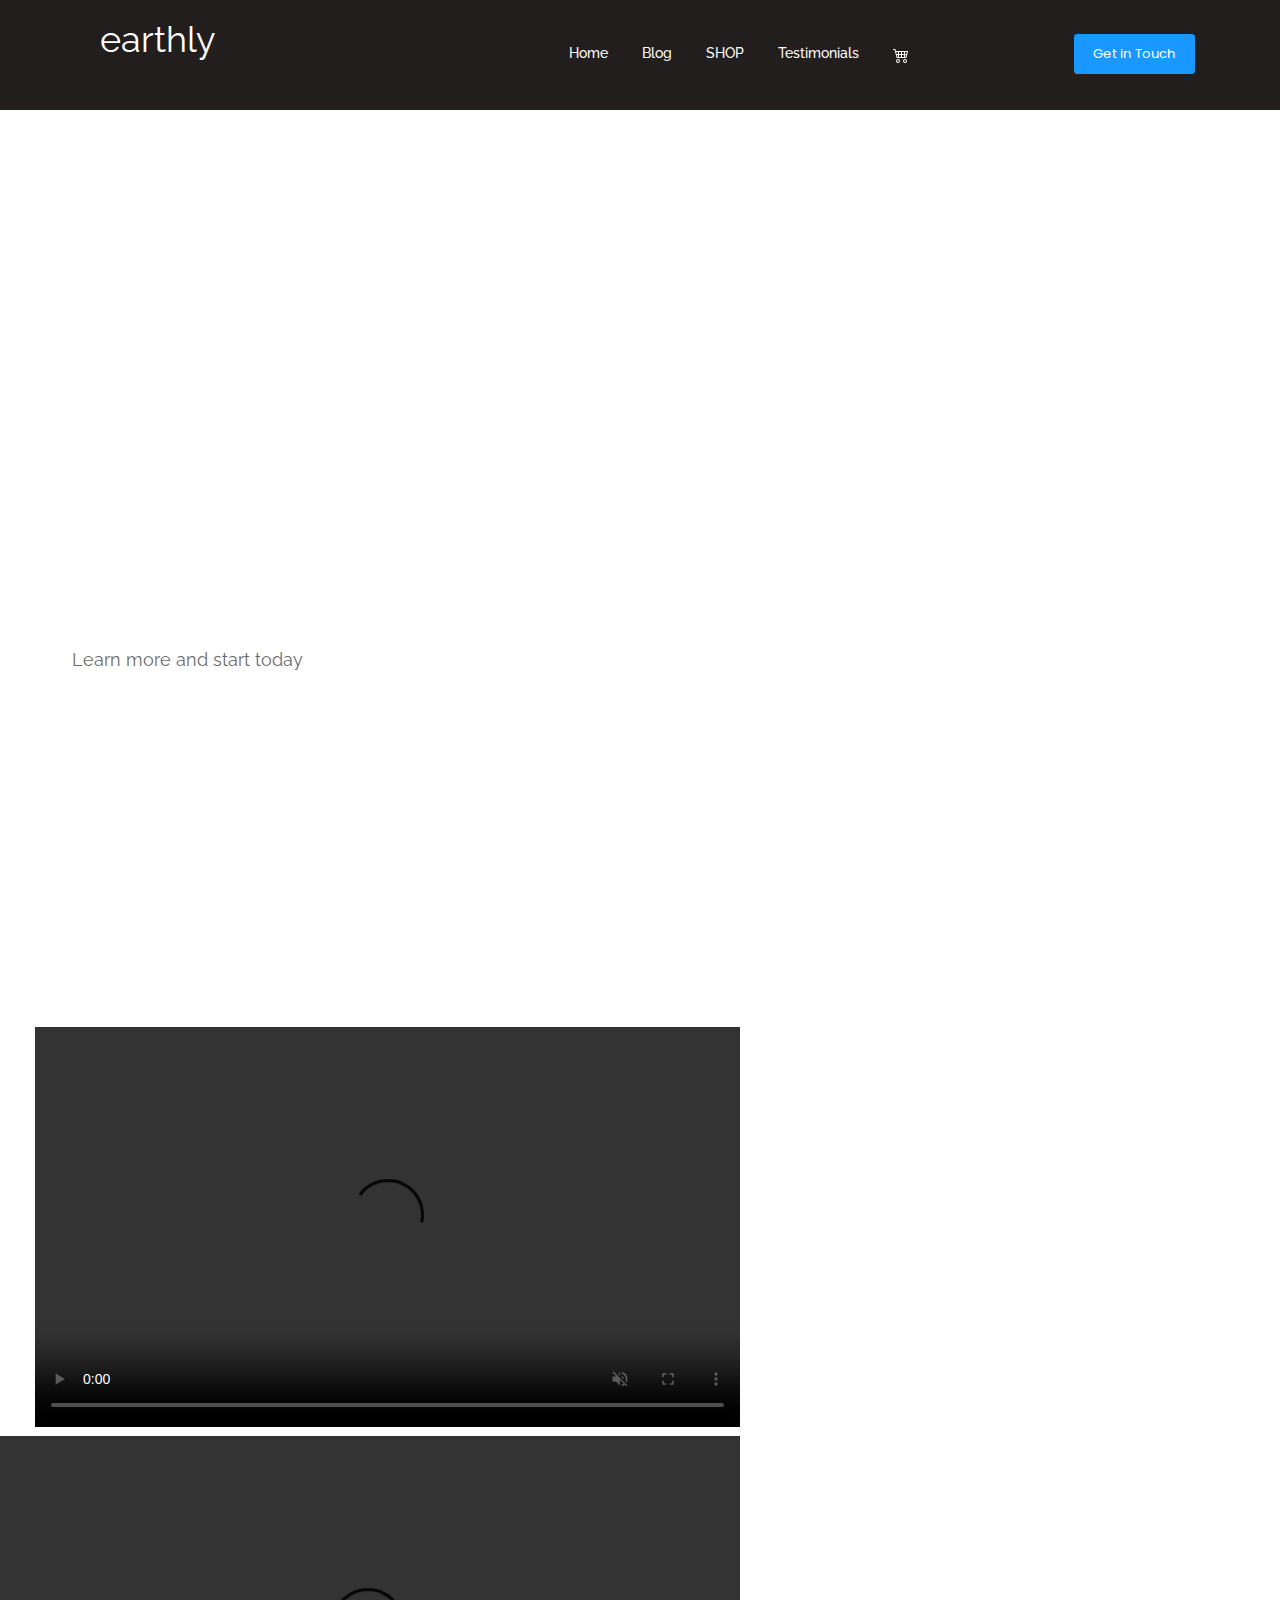
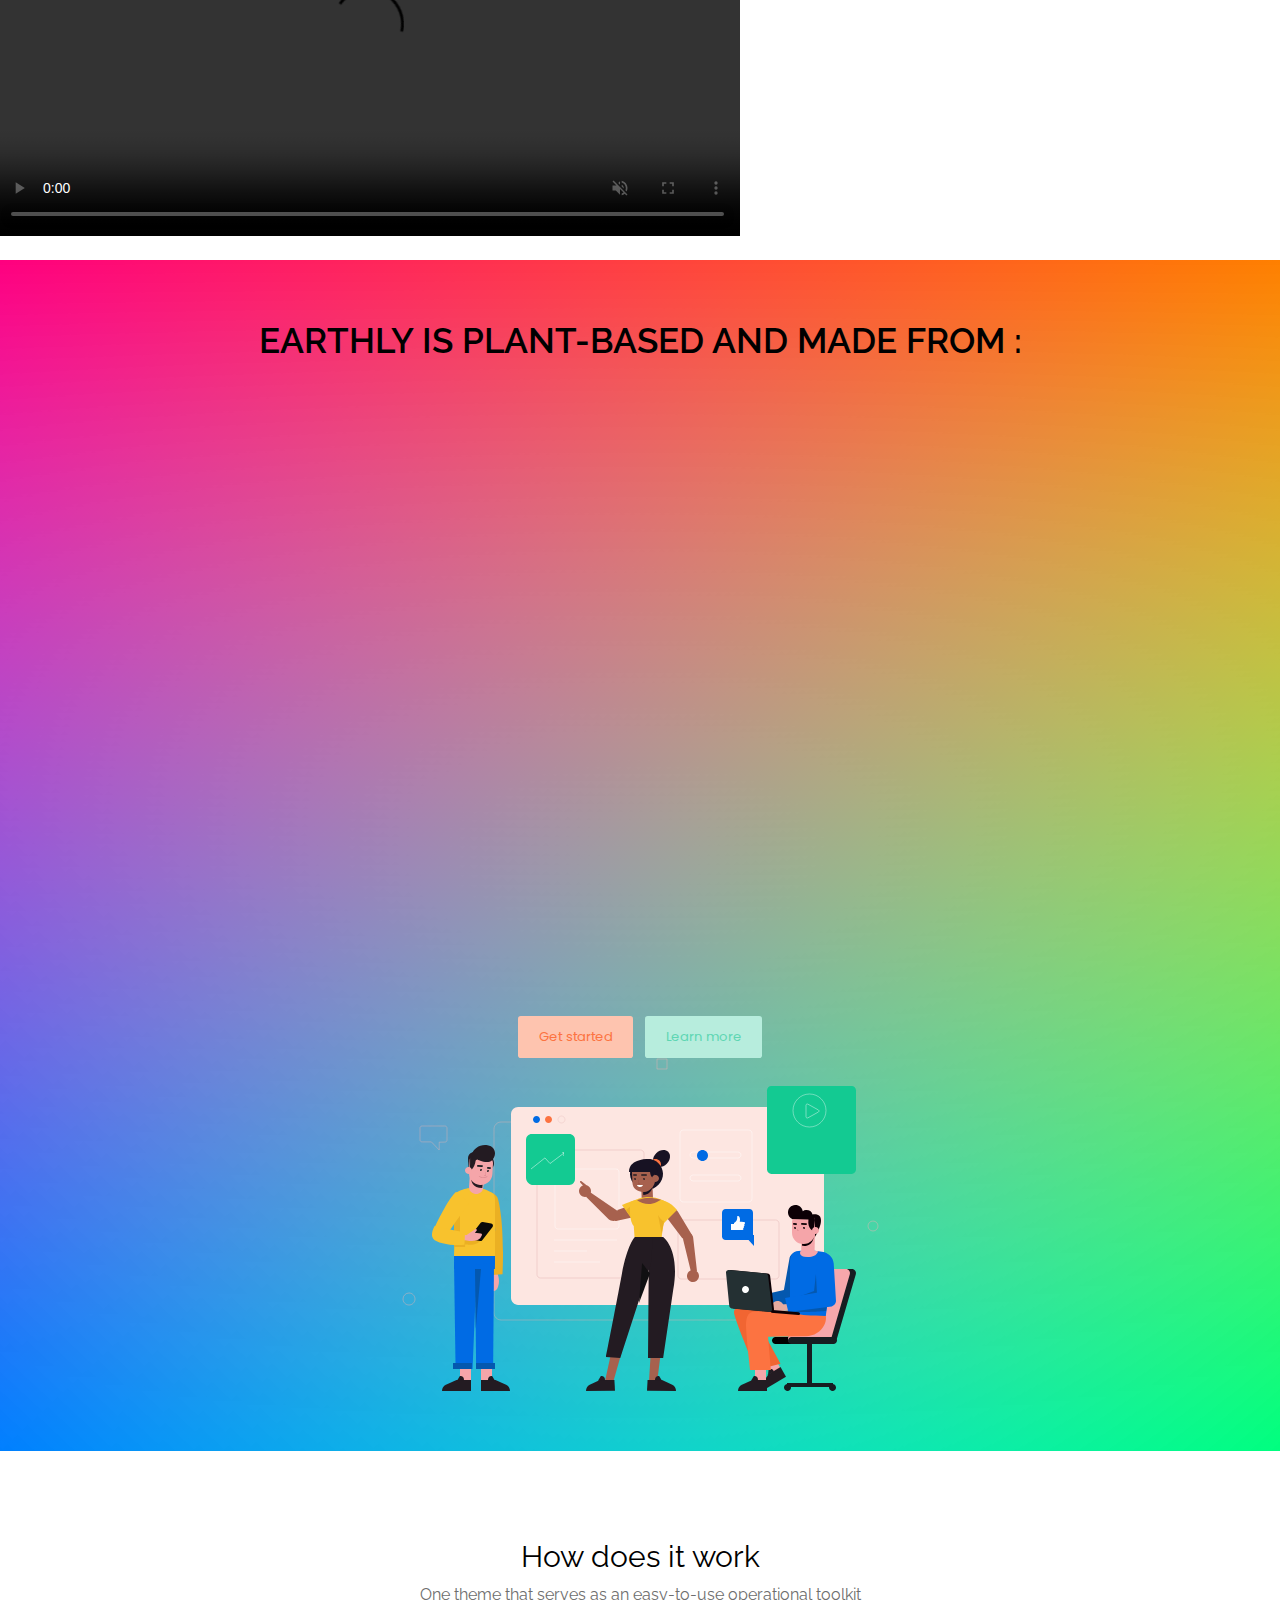
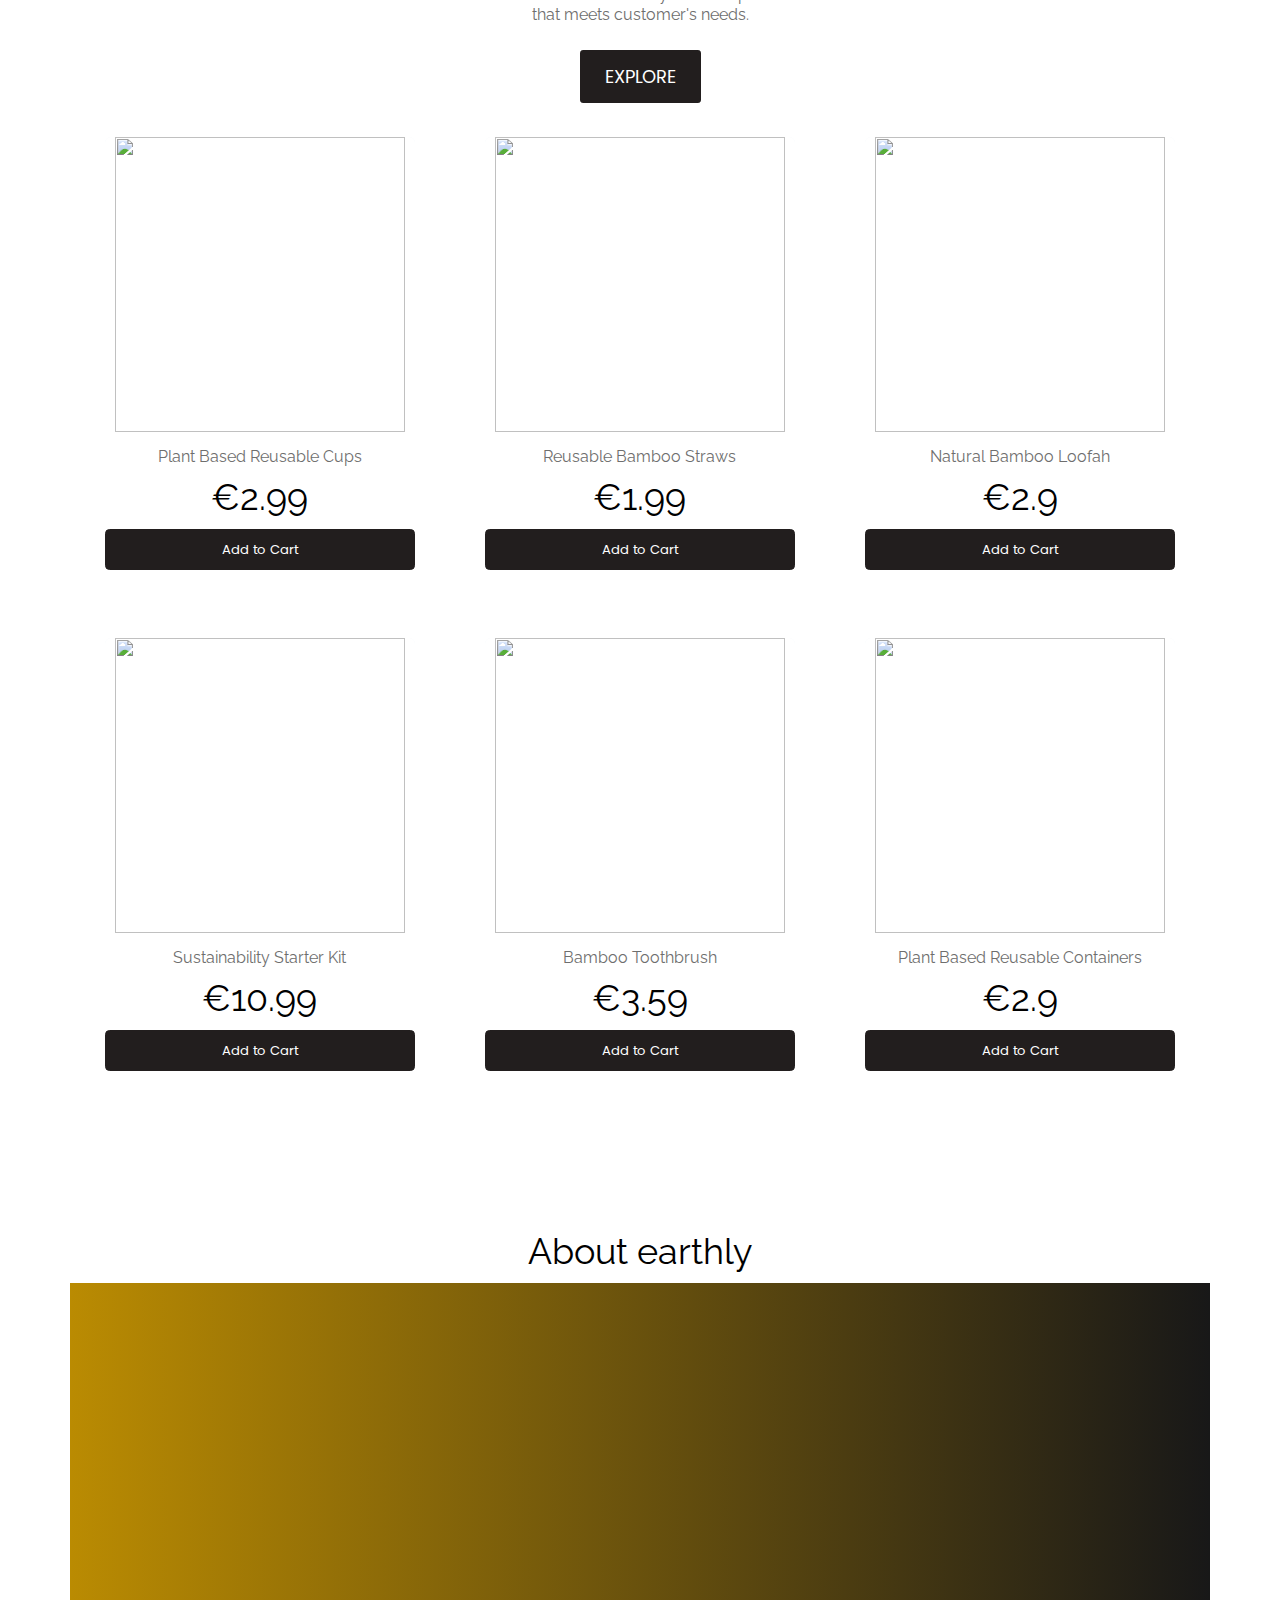
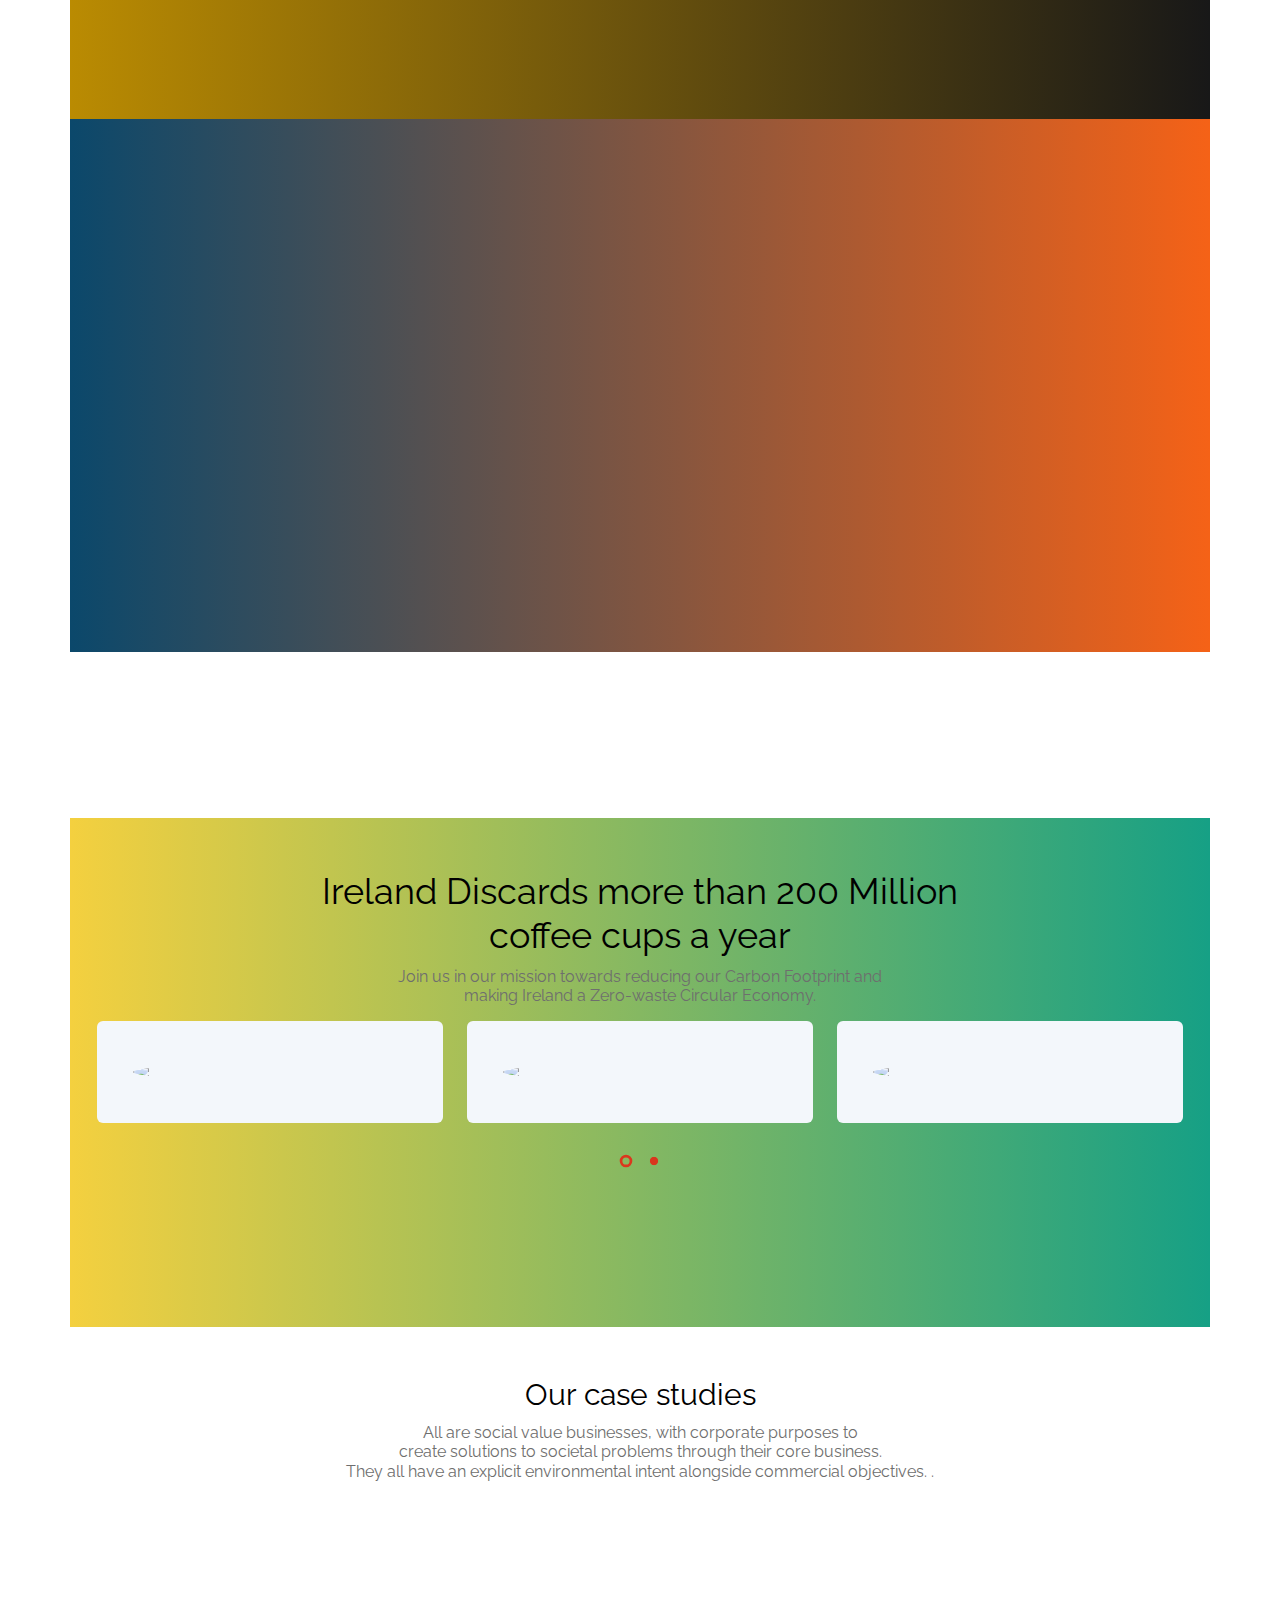
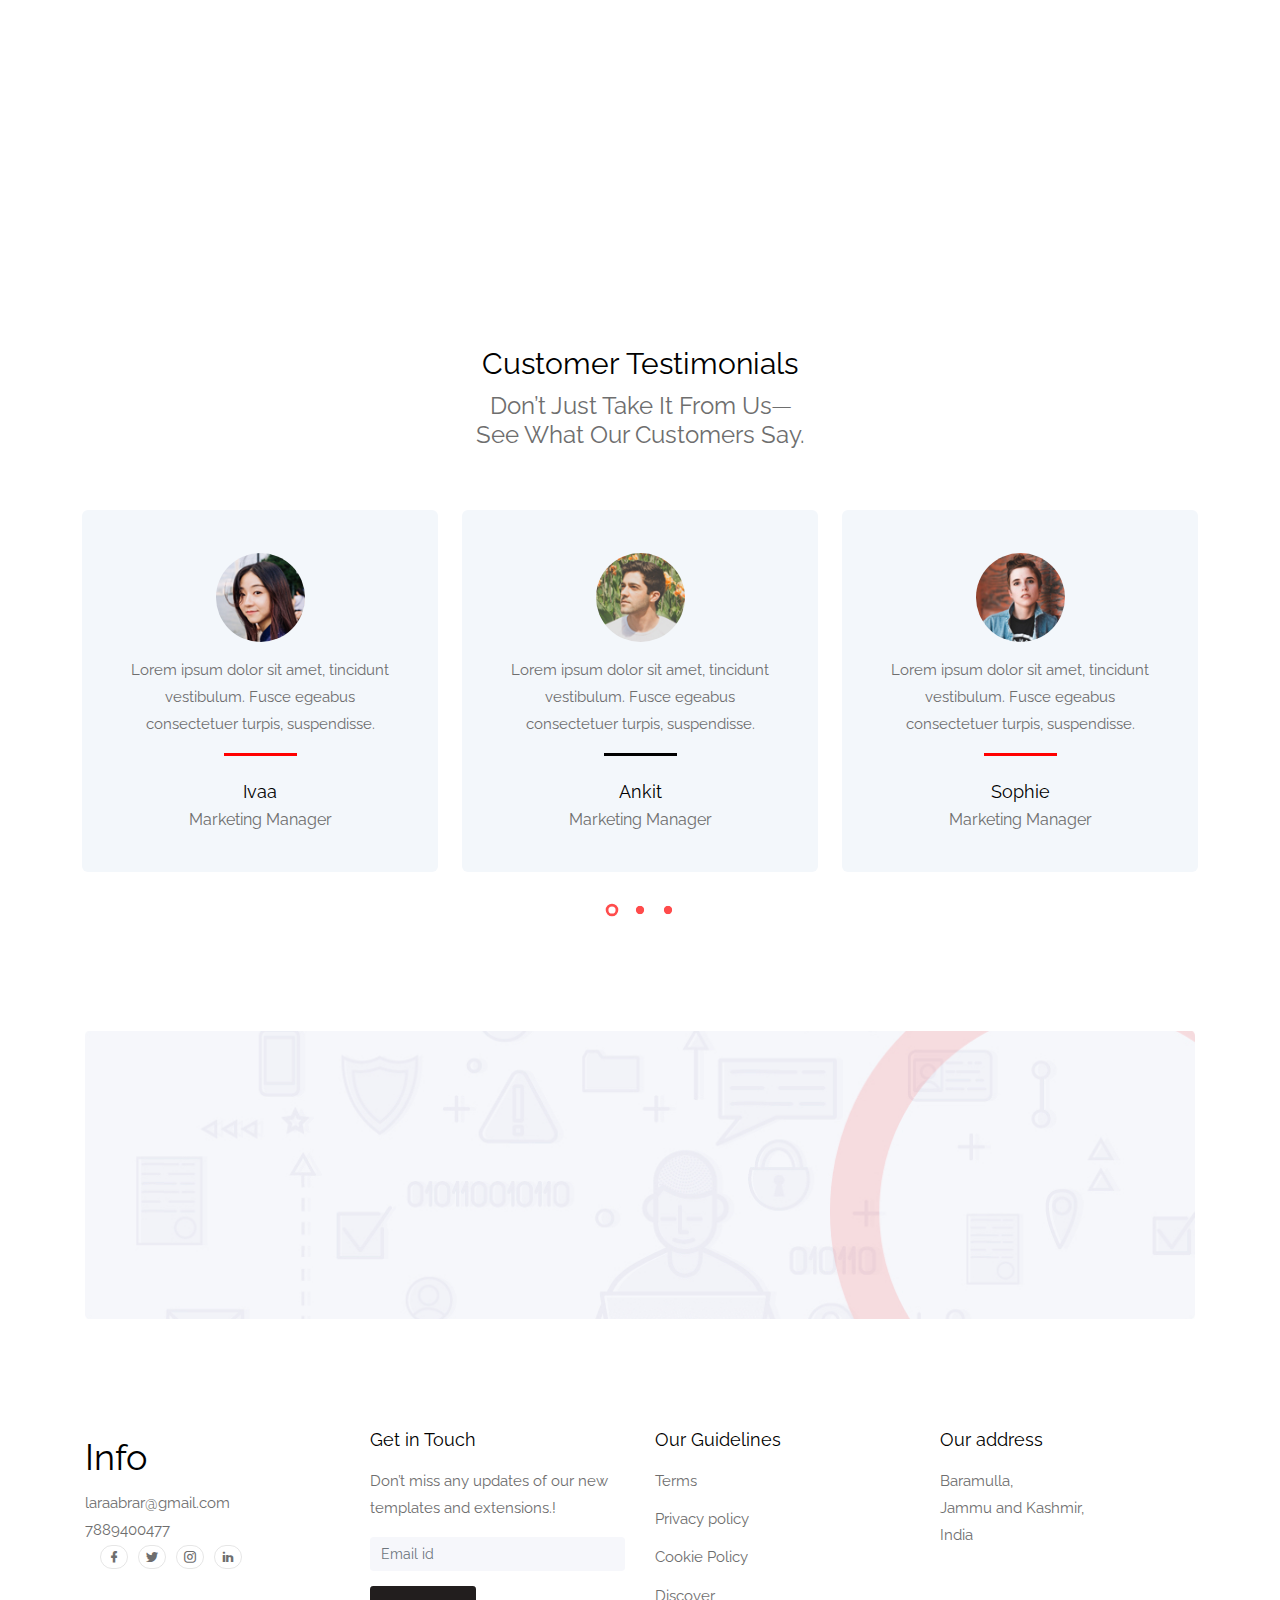
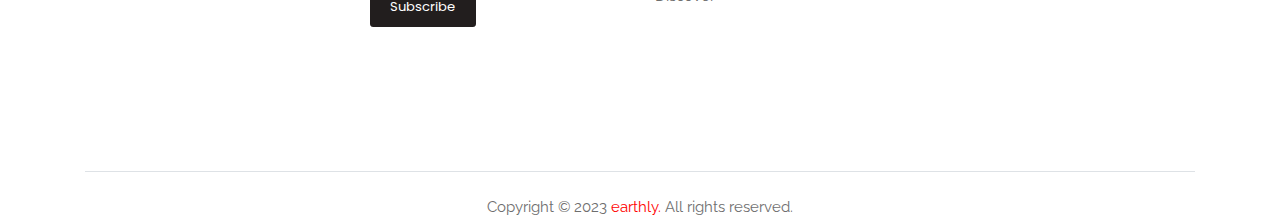
==== commit 017124c0: "Update index.html" ====
--- a/index.html
+++ b/index.html
@@ -502,13 +502,13 @@
 
 
 
-                      <div class="card customer-cards">
-                        <div class="card-body">
-                          <div class="text-center">
-                            <img src="https://www.greenbiz.com/sites/default/files/images/articles/featured/coffeecup-3.jpg"  width="240" height="  275" alt="" class="img-customer">
-                          </div>
-                        </div>
-                      </div>
+                     <div class="card customer-cards">
+                                        <div class="card-body">
+                                          <div class="text-center">
+                                            <img src="https://www.worldcoffeeportal.com/getattachment/6b78934c-a978-4eeb-ae5a-9ff291a12ad4/jasmin-sessler-DR2jtLy8Fe4-unsplash-(1).jpg.aspx?lang=en-GB&width=280&height=275" class="img-customer">
+                                          </div>
+                                        </div>
+                                      </div>
 
 
 
@@ -522,43 +522,37 @@
 
 
                                                       <div class="card customer-cards">
-                                                        <div class="card-body">
-                                                          <div class="text-center">
-                                                            <img src="https://scontent-iad3-1.cdninstagram.com/v/t51.29350-15/240654065_365307568475065_9150027943300126011_n.jpg?_nc_cat=104&ccb=1-7&_nc_sid=8ae9d6&_nc_ohc=dvXVGS647rYAX-bNCsD&_nc_ht=scontent-iad3-1.cdninstagram.com&edm=ABbrh9MEAAAA&oh=00_AfA-oFnWbzH7y2RFoAef0DUEfx-cognPLeio-9WB2fbmVA&oe=64148A9D" width="280" height="  275" alt="" class="img-customer">
-<!--                                                             <img src="https://scontent-iad3-2.cdninstagram.com/v/t51.29350-15/245059406_3006458352938903_8531719319782818266_n.jpg?_nc_cat=100&ccb=1-7&_nc_sid=8ae9d6&_nc_ohc=TBuWrtt70AEAX8eGUkh&_nc_ht=scontent-iad3-2.cdninstagram.com&edm=ANo9K5cEAAAA&oh=00_AfDIhAyHrxxee-Pdol9XcCEAetGT7knPezGn2MJo_DXn7Q&oe=63E65A5E" width="280" height="  275" alt="" class="img-customer"> -->
-                                                          </div>
-                                                        </div>
-                                                      </div>
-
-
-                                                                      <div class="card customer-cards">
-                                                                        <div class="card-body">
-                                                                          <div class="text-center">
-                                                                            <img src="https://scontent-iad3-2.cdninstagram.com/v/t51.29350-15/246616130_470632017475008_7798761702093831420_n.jpg?_nc_cat=103&ccb=1-7&_nc_sid=8ae9d6&_nc_ohc=db5YC1-iK58AX8VbFP-&_nc_ht=scontent-iad3-2.cdninstagram.com&edm=ANo9K5cEAAAA&oh=00_AfCNUwQpXrlQ7asFjblToPrQOxMg4yPnAD6uSqzaMGrKvQ&oe=6413690F" width="280" height="  275" alt="" class="img-customer">
-<!--                                                                             <img src="https://scontent-iad3-2.cdninstagram.com/v/t51.29350-15/244443054_375042854314109_4803724923644806371_n.webp?stp=dst-jpg&_nc_cat=103&ccb=1-7&_nc_sid=8ae9d6&_nc_ohc=TuEi6gwy9X8AX9Uf0Do&_nc_ht=scontent-iad3-2.cdninstagram.com&edm=ANo9K5cEAAAA&oh=00_AfCur6XDe3EgplKcn7YlL15VFwkXOzzZozNRCd1pejkomw&oe=63E78EB3" width="280" height="  275" alt="" class="img-customer"> -->
-                                                                          </div>
-                                                                        </div>
-                                                                      </div>
-
-
-                                                                                      <div class="card customer-cards">
-                                                                                        <div class="card-body">
-                                                                                          <div class="text-center">
-                                                                                            <img src="https://scontent-iad3-2.cdninstagram.com/v/t51.29350-15/245059406_3006458352938903_8531719319782818266_n.jpg?_nc_cat=100&ccb=1-7&_nc_sid=8ae9d6&_nc_ohc=ENej97Zq0uQAX83G6Q0&_nc_ht=scontent-iad3-2.cdninstagram.com&edm=ANo9K5cEAAAA&oh=00_AfCm0RSVxP50D0BBt5XXWHF9H2QbbnyIGcvqeW_baIMptw&oe=6413D61E" width="280" height="  275" alt="" class="img-customer">
-<!--                                                                                             <img src="https://scontent-iad3-2.cdninstagram.com/v/t51.29350-15/242969086_836389843604270_2700993391242671972_n.jpg?_nc_cat=103&ccb=1-7&_nc_sid=8ae9d6&_nc_ohc=TDx23WqQWO8AX_DyTrs&_nc_ht=scontent-iad3-2.cdninstagram.com&edm=ABbrh9MEAAAA&oh=00_AfA3P-Q0J_fkubIPzLKb0WIWcsnWfPz4B8xF8xLlWLhYWg&oe=63E7FE13" width="280" height="  275" alt="" class="img-customer"> -->
-                                                                                          </div>
-                                                                                        </div>
-                                                                                      </div>
+                                        <div class="card-body">
+                                          <div class="text-center">
+                                            <img src="https://www.worldcoffeeportal.com/getattachment/6b78934c-a978-4eeb-ae5a-9ff291a12ad4/jasmin-sessler-DR2jtLy8Fe4-unsplash-(1).jpg.aspx?lang=en-GB&width=280&height=275" class="img-customer">
+                                          </div>
+                                        </div>
+                                      </div>
+
+ <div class="card customer-cards">
+                                        <div class="card-body">
+                                          <div class="text-center">
+                                            <img src="https://www.worldcoffeeportal.com/getattachment/6b78934c-a978-4eeb-ae5a-9ff291a12ad4/jasmin-sessler-DR2jtLy8Fe4-unsplash-(1).jpg.aspx?lang=en-GB&width=280&height=275" class="img-customer">
+                                          </div>
+                                        </div>
+                                      </div>
+
+ <div class="card customer-cards">
+                                        <div class="card-body">
+                                          <div class="text-center">
+                                            <img src="https://www.worldcoffeeportal.com/getattachment/6b78934c-a978-4eeb-ae5a-9ff291a12ad4/jasmin-sessler-DR2jtLy8Fe4-unsplash-(1).jpg.aspx?lang=en-GB&width=280&height=275" class="img-customer">
+                                          </div>
+                                        </div>
+                                      </div>
 
 
                                                                                                       <div class="card customer-cards">
-                                                                                                        <div class="card-body">
-                                                                                                          <div class="text-center">
-                                                                                                            <img src="https://scontent-iad3-2.cdninstagram.com/v/t51.29350-15/244443054_375042854314109_4803724923644806371_n.webp?stp=dst-jpg&_nc_cat=103&ccb=1-7&_nc_sid=8ae9d6&_nc_ohc=EbNlr0wJYWAAX-IVRqL&_nc_ht=scontent-iad3-2.cdninstagram.com&edm=ANo9K5cEAAAA&oh=00_AfCafVFGXQ9OKliJdczJN5rJEengBVsqjXyPXOLUCcHUWA&oe=64131033" width="280" height="  275" alt="" class="img-customer">
-<!--                                                                                                             <img src="https://scontent-iad3-2.cdninstagram.com/v/t51.29350-15/240654065_365307568475065_9150027943300126011_n.jpg?_nc_cat=104&ccb=1-7&_nc_sid=8ae9d6&_nc_ohc=ngG0i26nXKcAX-pq2hI&_nc_ht=scontent-iad3-2.cdninstagram.com&edm=ABbrh9MEAAAA&oh=00_AfBCgACxpn4MI1K6BDW4FG9W-wx7nwmyqK0VB2AIMagejQ&oe=63E70EDD" width="280" height="  275" alt="" class="img-customer"> -->
-                                                                                                          </div>
-                                                                                                        </div>
-                                                                                                      </div>
+                                        <div class="card-body">
+                                          <div class="text-center">
+                                            <img src="https://www.worldcoffeeportal.com/getattachment/6b78934c-a978-4eeb-ae5a-9ff291a12ad4/jasmin-sessler-DR2jtLy8Fe4-unsplash-(1).jpg.aspx?lang=en-GB&width=280&height=275" class="img-customer">
+                                          </div>
+                                        </div>
+                                      </div>
 
 
                 </div>
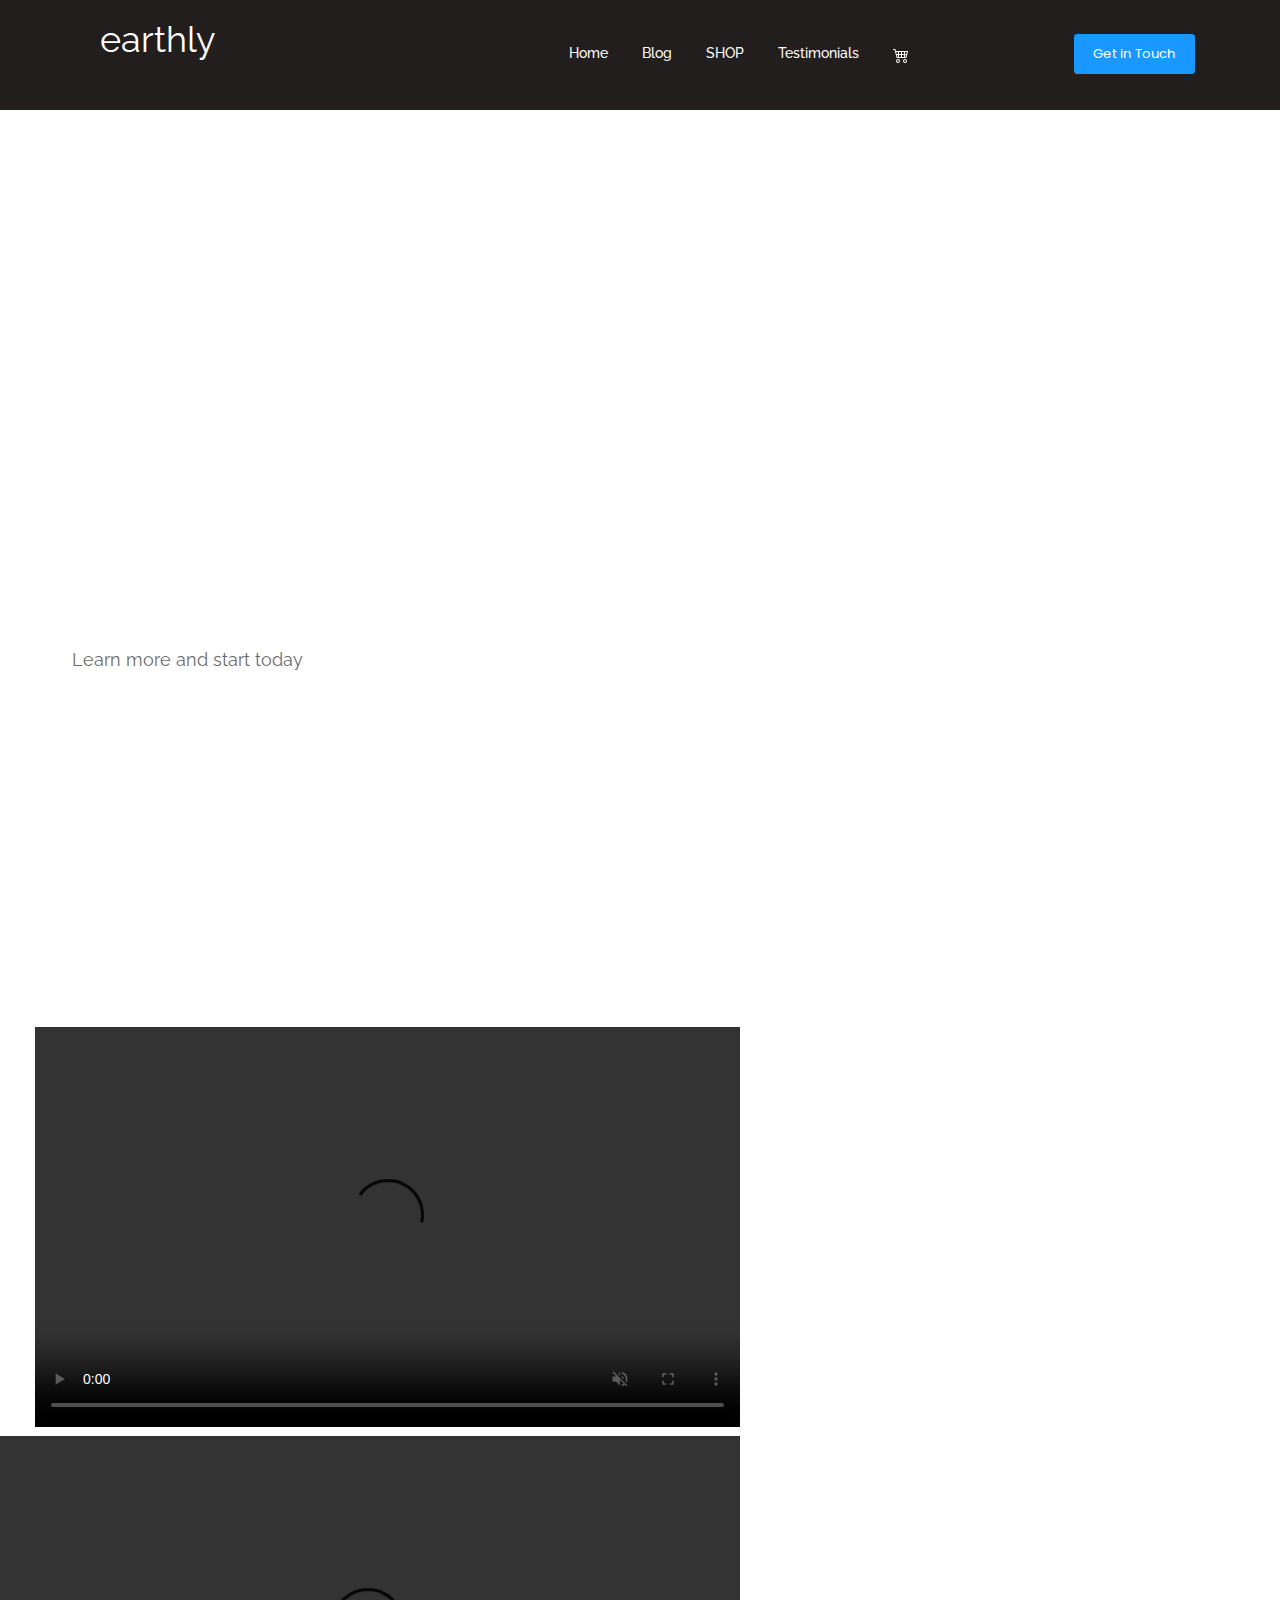
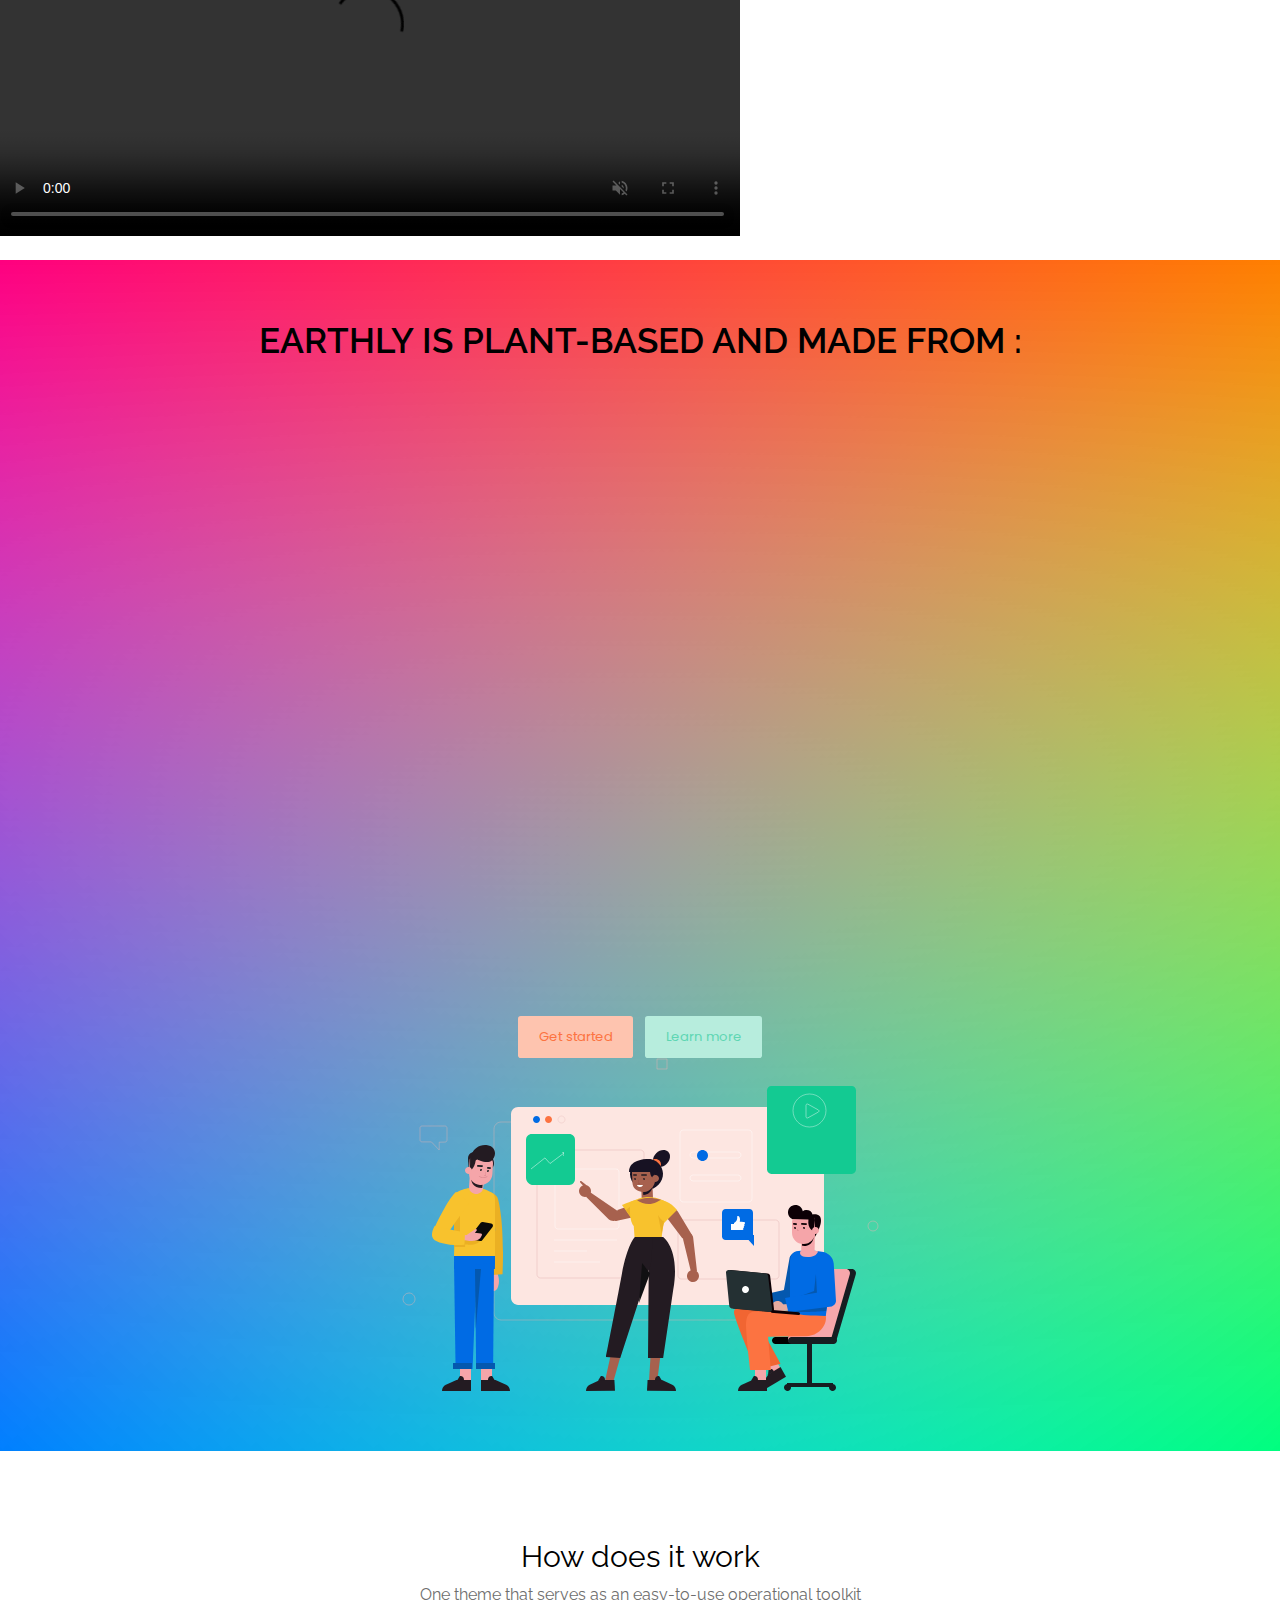
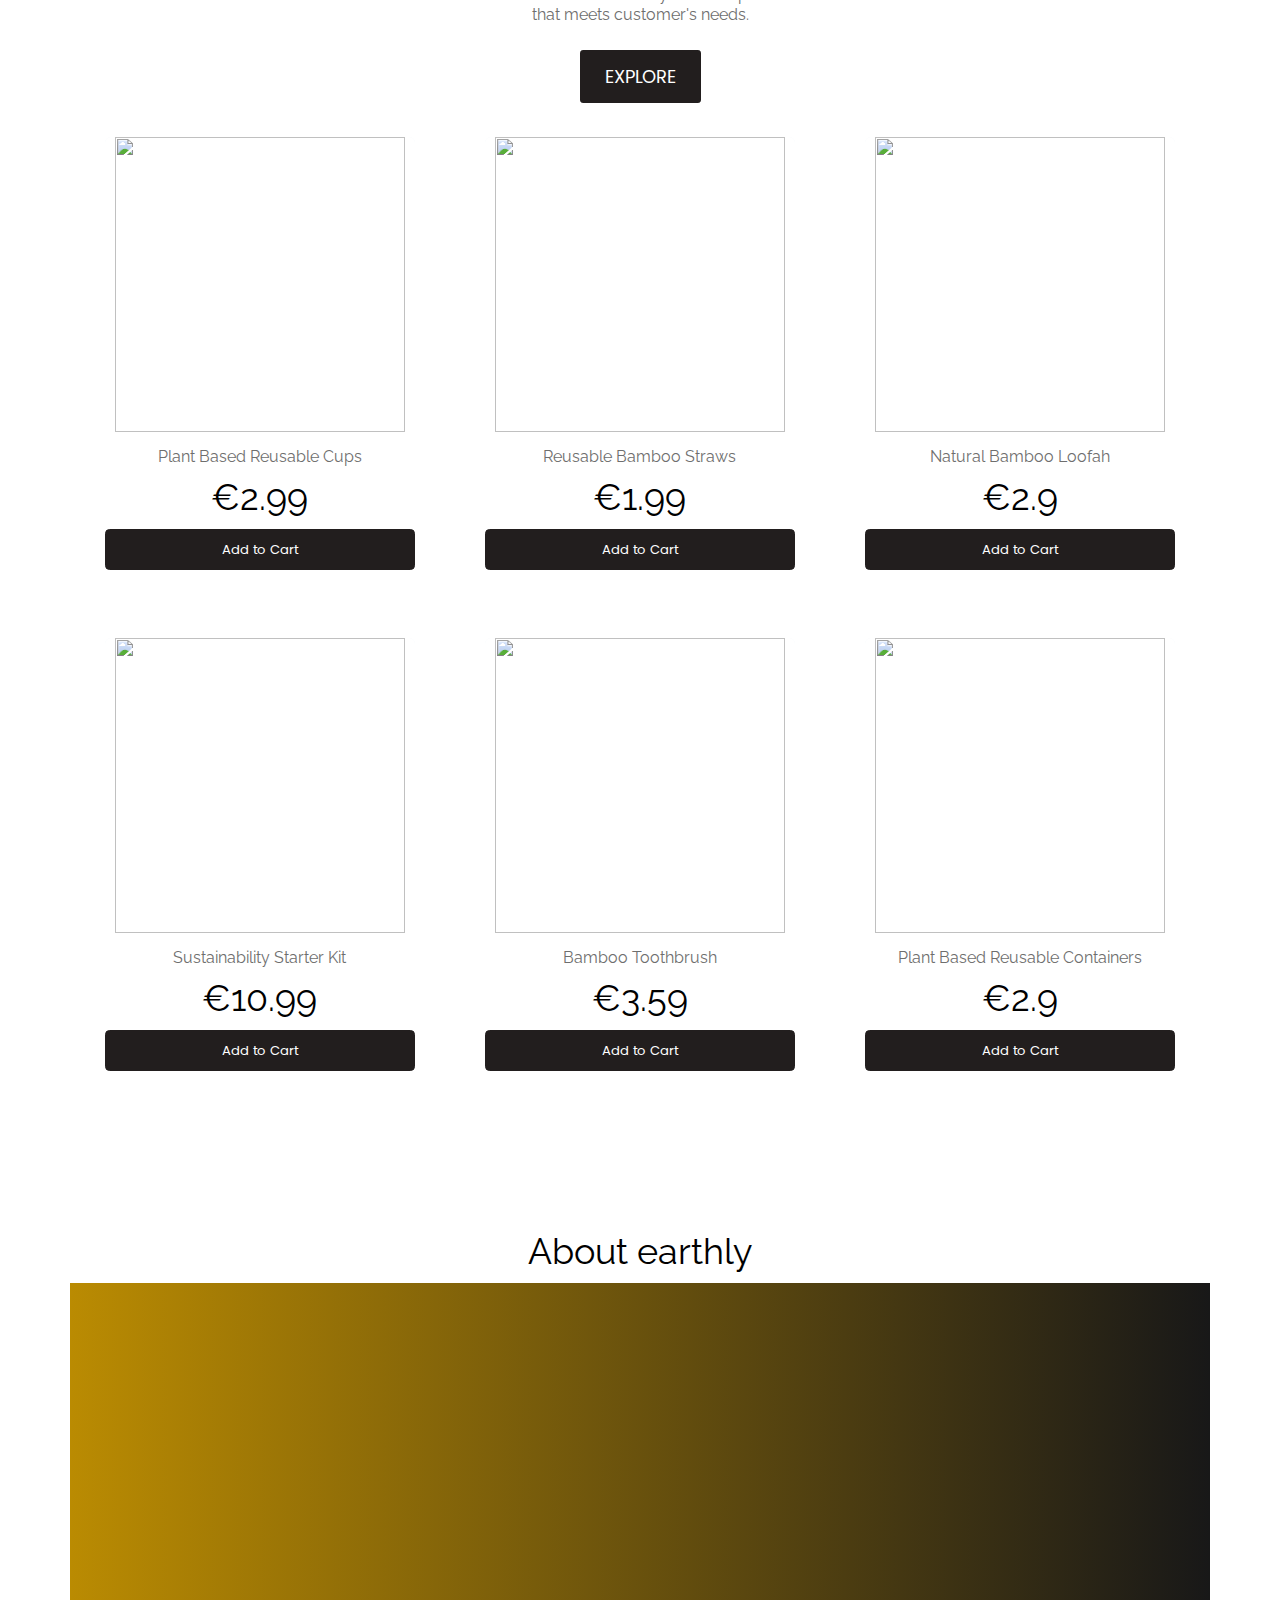
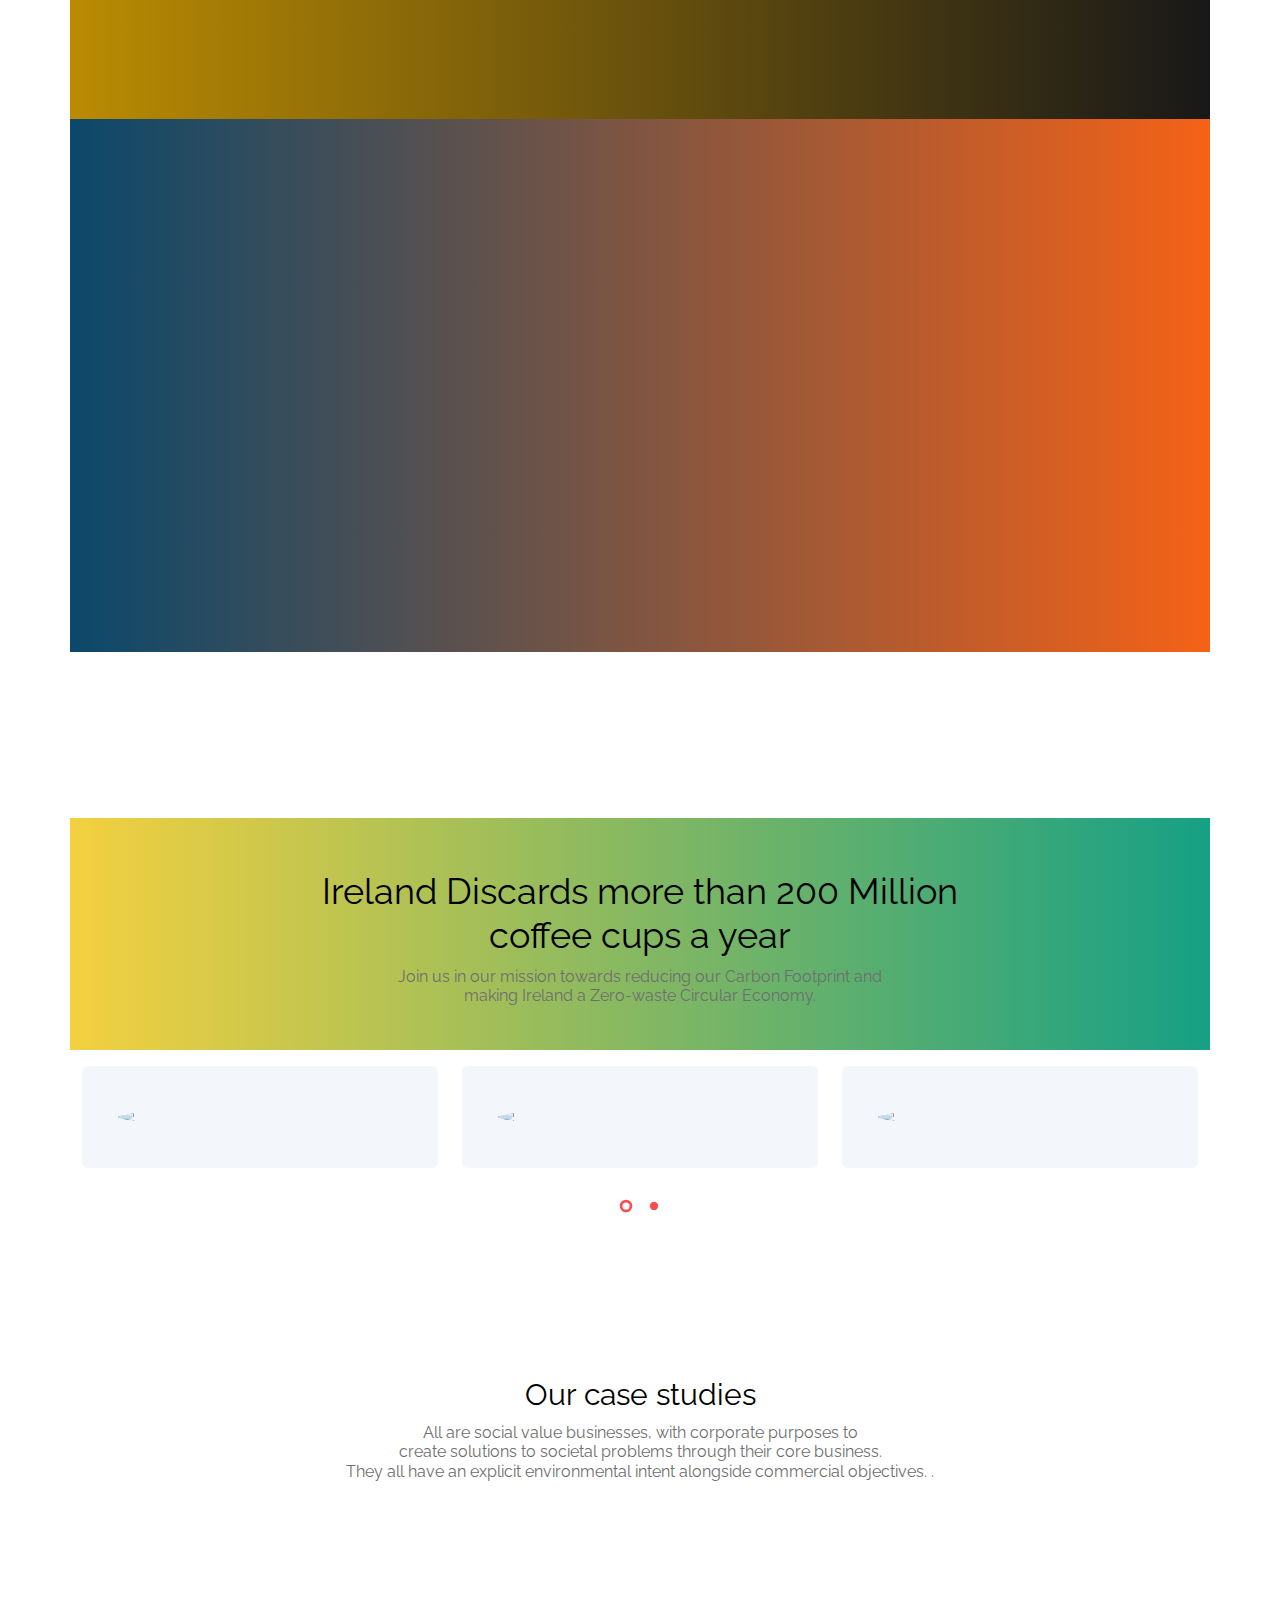
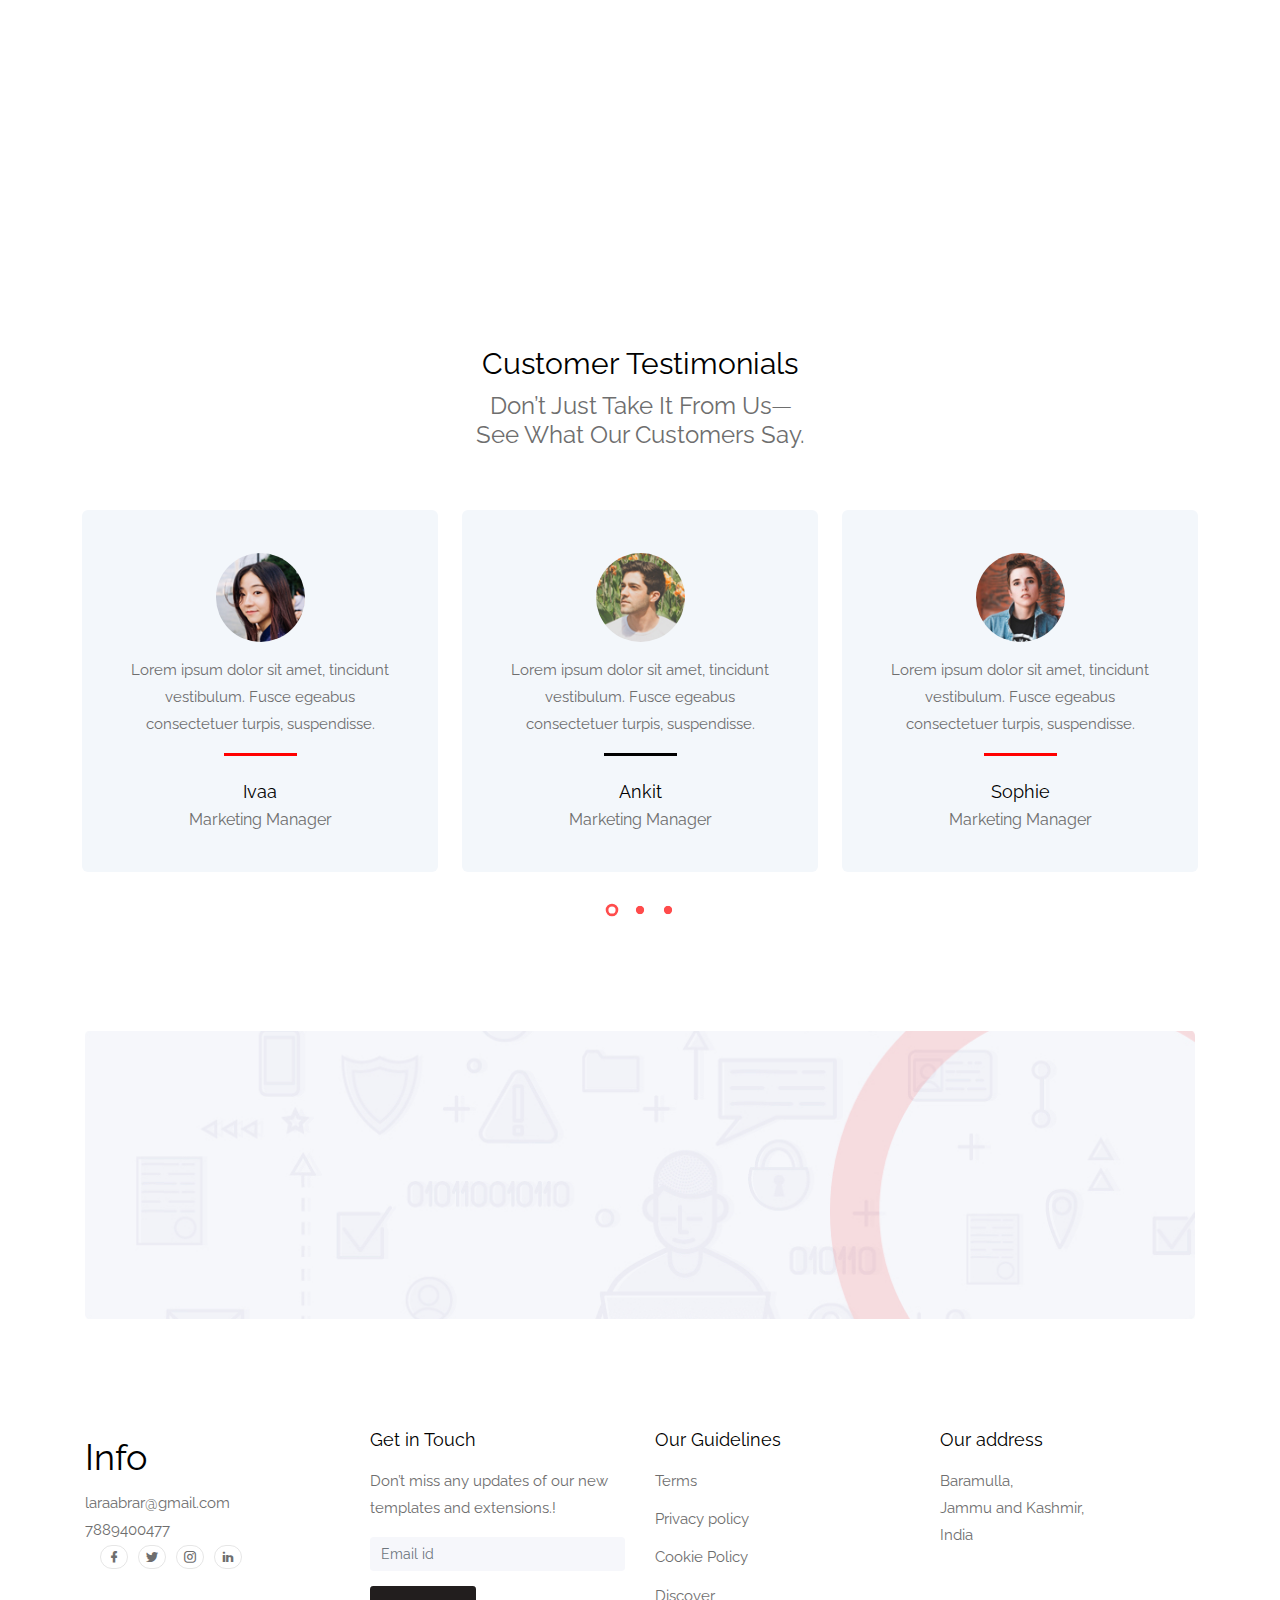
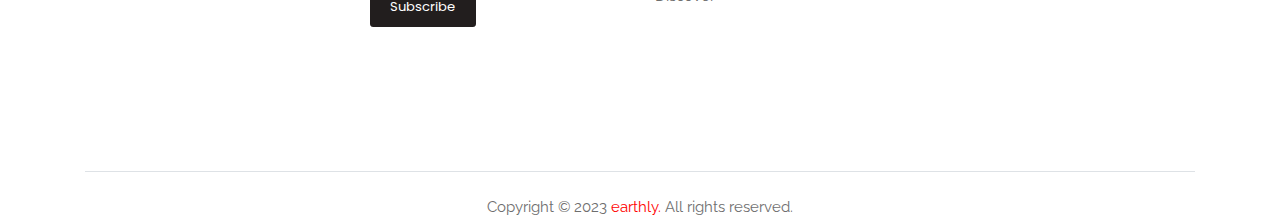
==== commit 59f3be72: "Update index.html" ====
--- a/index.html
+++ b/index.html
@@ -490,74 +490,64 @@
 
 
 
-            <section style="padding-top:15%;" class="customer-feedback" id="feedback-section">
-              <div class="row">
-                <div class="col-12 text-center pb-5 spec-back">
-                  <h1 style="padding-top:42px" ; >Ireland Discards more than 200 Million <br>coffee cups a year</h1>
-                  <h6 class="section-subtitle text-muted m-0 s">Join us in our mission towards reducing our Carbon Footprint and <br>making Ireland a Zero-waste Circular Economy.</h6
-                </div>
-                <div class="owl-carousel owl-theme grid-margin">
-
-
-
-
-
-                     <div class="card customer-cards">
-                                        <div class="card-body">
-                                          <div class="text-center">
-                                            <img src="https://www.worldcoffeeportal.com/getattachment/6b78934c-a978-4eeb-ae5a-9ff291a12ad4/jasmin-sessler-DR2jtLy8Fe4-unsplash-(1).jpg.aspx?lang=en-GB&width=280&height=275" class="img-customer">
-                                          </div>
-                                        </div>
-                                      </div>
-
-
-
-                                      <div class="card customer-cards">
-                                        <div class="card-body">
-                                          <div class="text-center">
-                                            <img src="https://www.worldcoffeeportal.com/getattachment/6b78934c-a978-4eeb-ae5a-9ff291a12ad4/jasmin-sessler-DR2jtLy8Fe4-unsplash-(1).jpg.aspx?lang=en-GB&width=280&height=275" class="img-customer">
-                                          </div>
-                                        </div>
-                                      </div>
-
-
-                                                      <div class="card customer-cards">
-                                        <div class="card-body">
-                                          <div class="text-center">
-                                            <img src="https://www.worldcoffeeportal.com/getattachment/6b78934c-a978-4eeb-ae5a-9ff291a12ad4/jasmin-sessler-DR2jtLy8Fe4-unsplash-(1).jpg.aspx?lang=en-GB&width=280&height=275" class="img-customer">
-                                          </div>
-                                        </div>
-                                      </div>
-
- <div class="card customer-cards">
-                                        <div class="card-body">
-                                          <div class="text-center">
-                                            <img src="https://www.worldcoffeeportal.com/getattachment/6b78934c-a978-4eeb-ae5a-9ff291a12ad4/jasmin-sessler-DR2jtLy8Fe4-unsplash-(1).jpg.aspx?lang=en-GB&width=280&height=275" class="img-customer">
-                                          </div>
-                                        </div>
-                                      </div>
-
- <div class="card customer-cards">
-                                        <div class="card-body">
-                                          <div class="text-center">
-                                            <img src="https://www.worldcoffeeportal.com/getattachment/6b78934c-a978-4eeb-ae5a-9ff291a12ad4/jasmin-sessler-DR2jtLy8Fe4-unsplash-(1).jpg.aspx?lang=en-GB&width=280&height=275" class="img-customer">
-                                          </div>
-                                        </div>
-                                      </div>
-
-
-                                                                                                      <div class="card customer-cards">
-                                        <div class="card-body">
-                                          <div class="text-center">
-                                            <img src="https://www.worldcoffeeportal.com/getattachment/6b78934c-a978-4eeb-ae5a-9ff291a12ad4/jasmin-sessler-DR2jtLy8Fe4-unsplash-(1).jpg.aspx?lang=en-GB&width=280&height=275" class="img-customer">
-                                          </div>
-                                        </div>
-                                      </div>
-
-
-                </div>
-              </div>
-            </section>
+           <section style="padding-top:15%;" class="customer-feedback" id="feedback-section">
+    <div class="row">
+        <div class="col-12 text-center pb-5 spec-back">
+            <h1 style="padding-top:42px;">Ireland Discards more than 200 Million <br>coffee cups a year</h1>
+            <h6 class="section-subtitle text-muted m-0 s">Join us in our mission towards reducing our Carbon Footprint and <br>making Ireland a Zero-waste Circular Economy.</h6>
+        </div>
+        <div class="owl-carousel owl-theme grid-margin">
+            <div class="card customer-cards">
+                <div class="card-body">
+                    <div class="text-center">
+                        <img src="https://www.worldcoffeeportal.com/getattachment/6b78934c-a978-4eeb-ae5a-9ff291a12ad4/jasmin-sessler-DR2jtLy8Fe4-unsplash-(1).jpg.aspx?lang=en-GB&width=280&height=275" class="img-customer">
+                    </div>
+                </div>
+            </div>
+
+            <div class="card customer-cards">
+                <div class="card-body">
+                    <div class="text-center">
+                        <img src="https://www.worldcoffeeportal.com/getattachment/6b78934c-a978-4eeb-ae5a-9ff291a12ad4/jasmin-sessler-DR2jtLy8Fe4-unsplash-(1).jpg.aspx?lang=en-GB&width=280&height=275" class="img-customer">
+                    </div>
+                </div>
+            </div>
+
+            <div class="card customer-cards">
+                <div class="card-body">
+                    <div class="text-center">
+                        <img src="https://www.worldcoffeeportal.com/getattachment/6b78934c-a978-4eeb-ae5a-9ff291a12ad4/jasmin-sessler-DR2jtLy8Fe4-unsplash-(1).jpg.aspx?lang=en-GB&width=280&height=275" class="img-customer">
+                    </div>
+                </div>
+            </div>
+
+            <div class="card customer-cards">
+                <div class="card-body">
+                    <div class="text-center">
+                        <img src="https://www.worldcoffeeportal.com/getattachment/6b78934c-a978-4eeb-ae5a-9ff291a12ad4/jasmin-sessler-DR2jtLy8Fe4-unsplash-(1).jpg.aspx?lang=en-GB&width=280&height=275" class="img-customer">
+                    </div>
+                </div>
+            </div>
+
+            <div class="card customer-cards">
+                <div class="card-body">
+                    <div class="text-center">
+                        <img src="https://www.worldcoffeeportal.com/getattachment/6b78934c-a978-4eeb-ae5a-9ff291a12ad4/jasmin-sessler-DR2jtLy8Fe4-unsplash-(1).jpg.aspx?lang=en-GB&width=280&height=275" class="img-customer">
+                    </div>
+                </div>
+            </div>
+
+            <div class="card customer-cards">
+                <div class="card-body">
+                    <div class="text-center">
+                        <img src="https://www.worldcoffeeportal.com/getattachment/6b78934c-a978-4eeb-ae5a-9ff291a12ad4/jasmin-sessler-DR2jtLy8Fe4-unsplash-(1).jpg.aspx?lang=en-GB&width=280&height=275" class="img-customer">
+                    </div>
+                </div>
+            </div>
+        </div>
+    </div>
+</section>
+
 
 
 
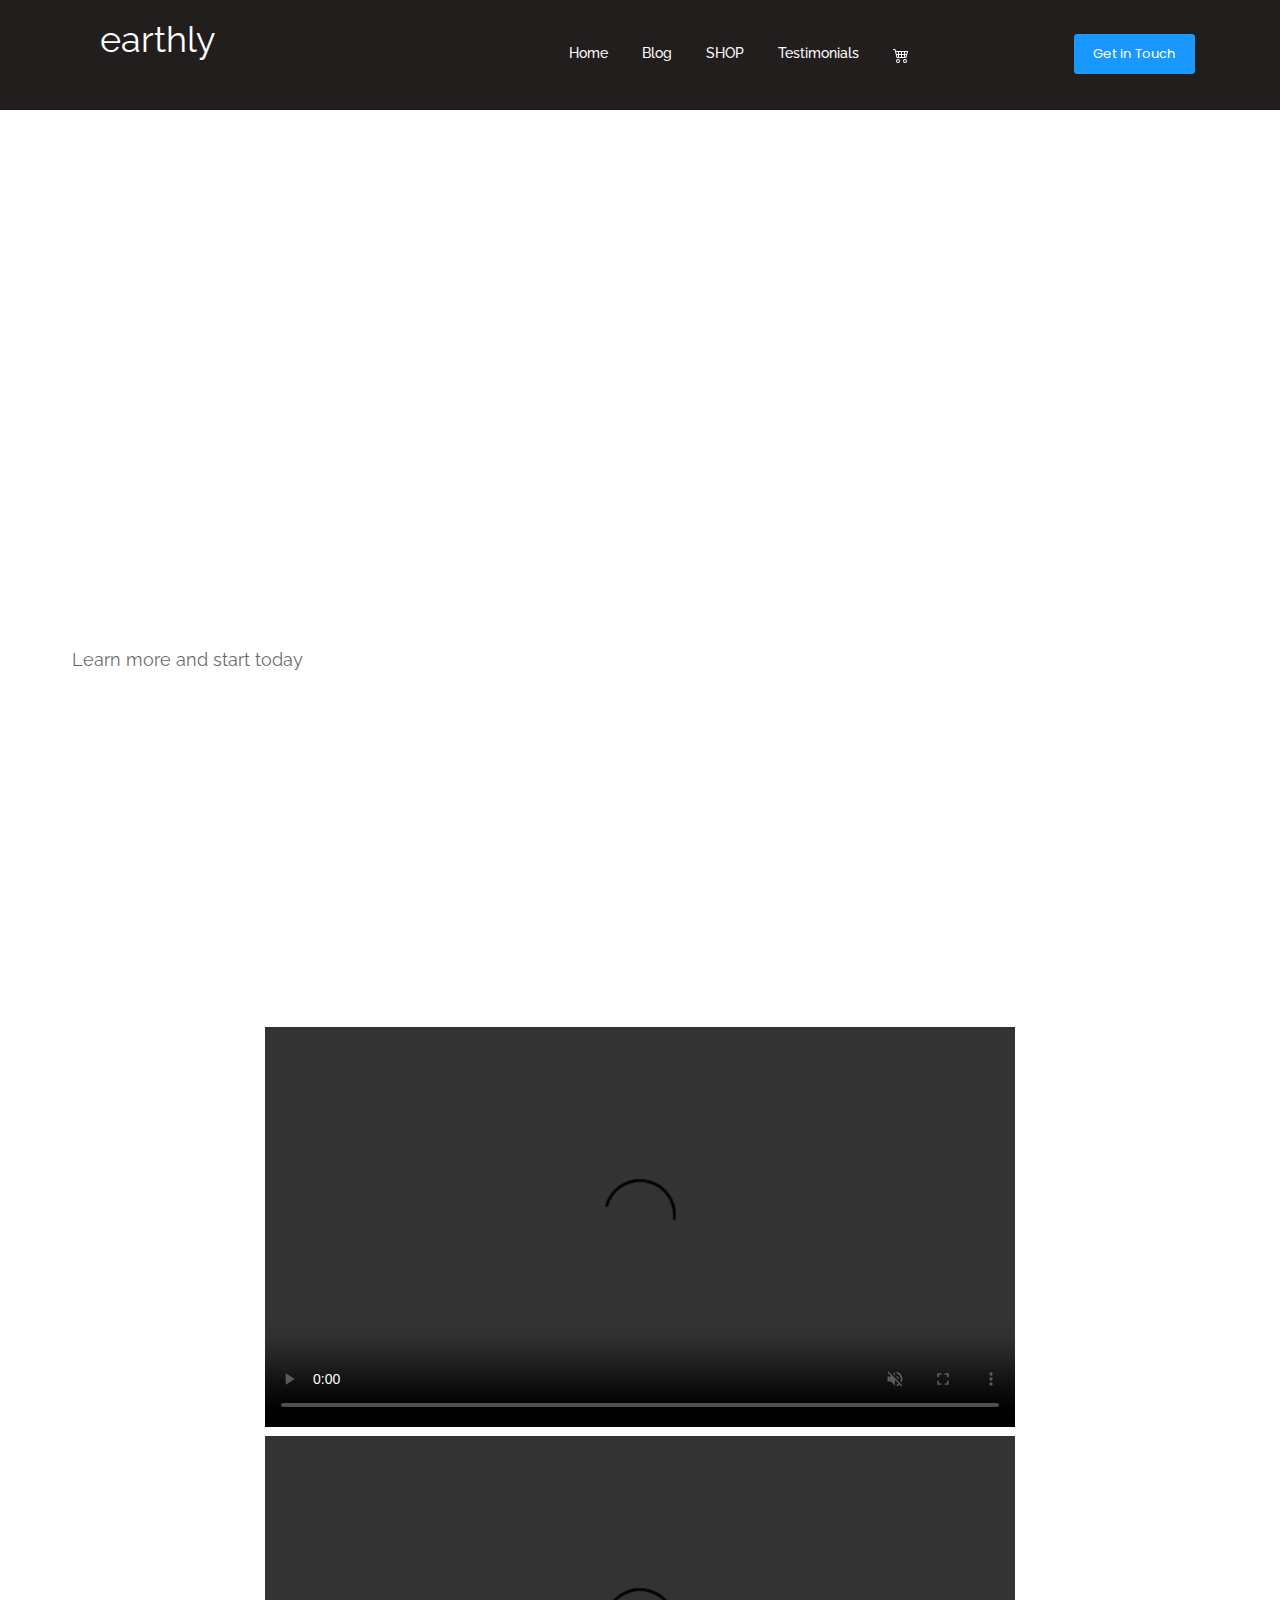
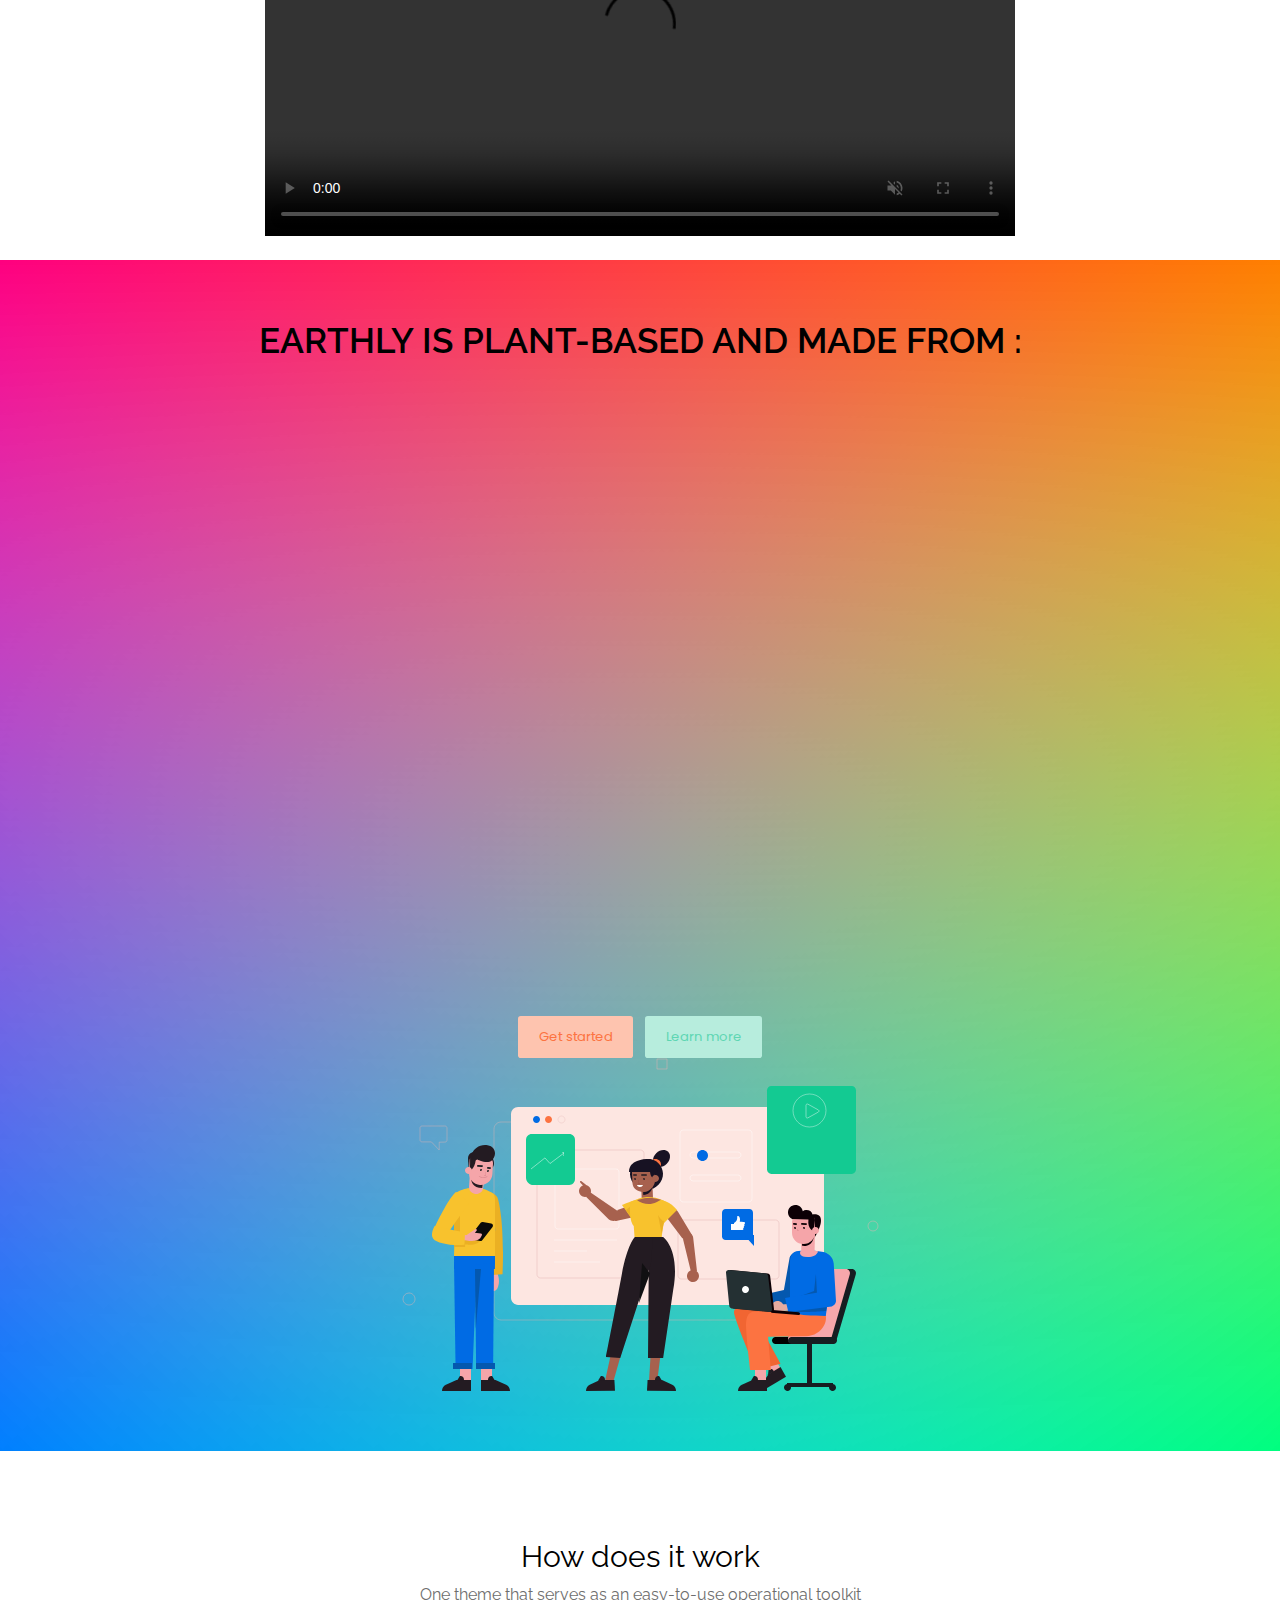
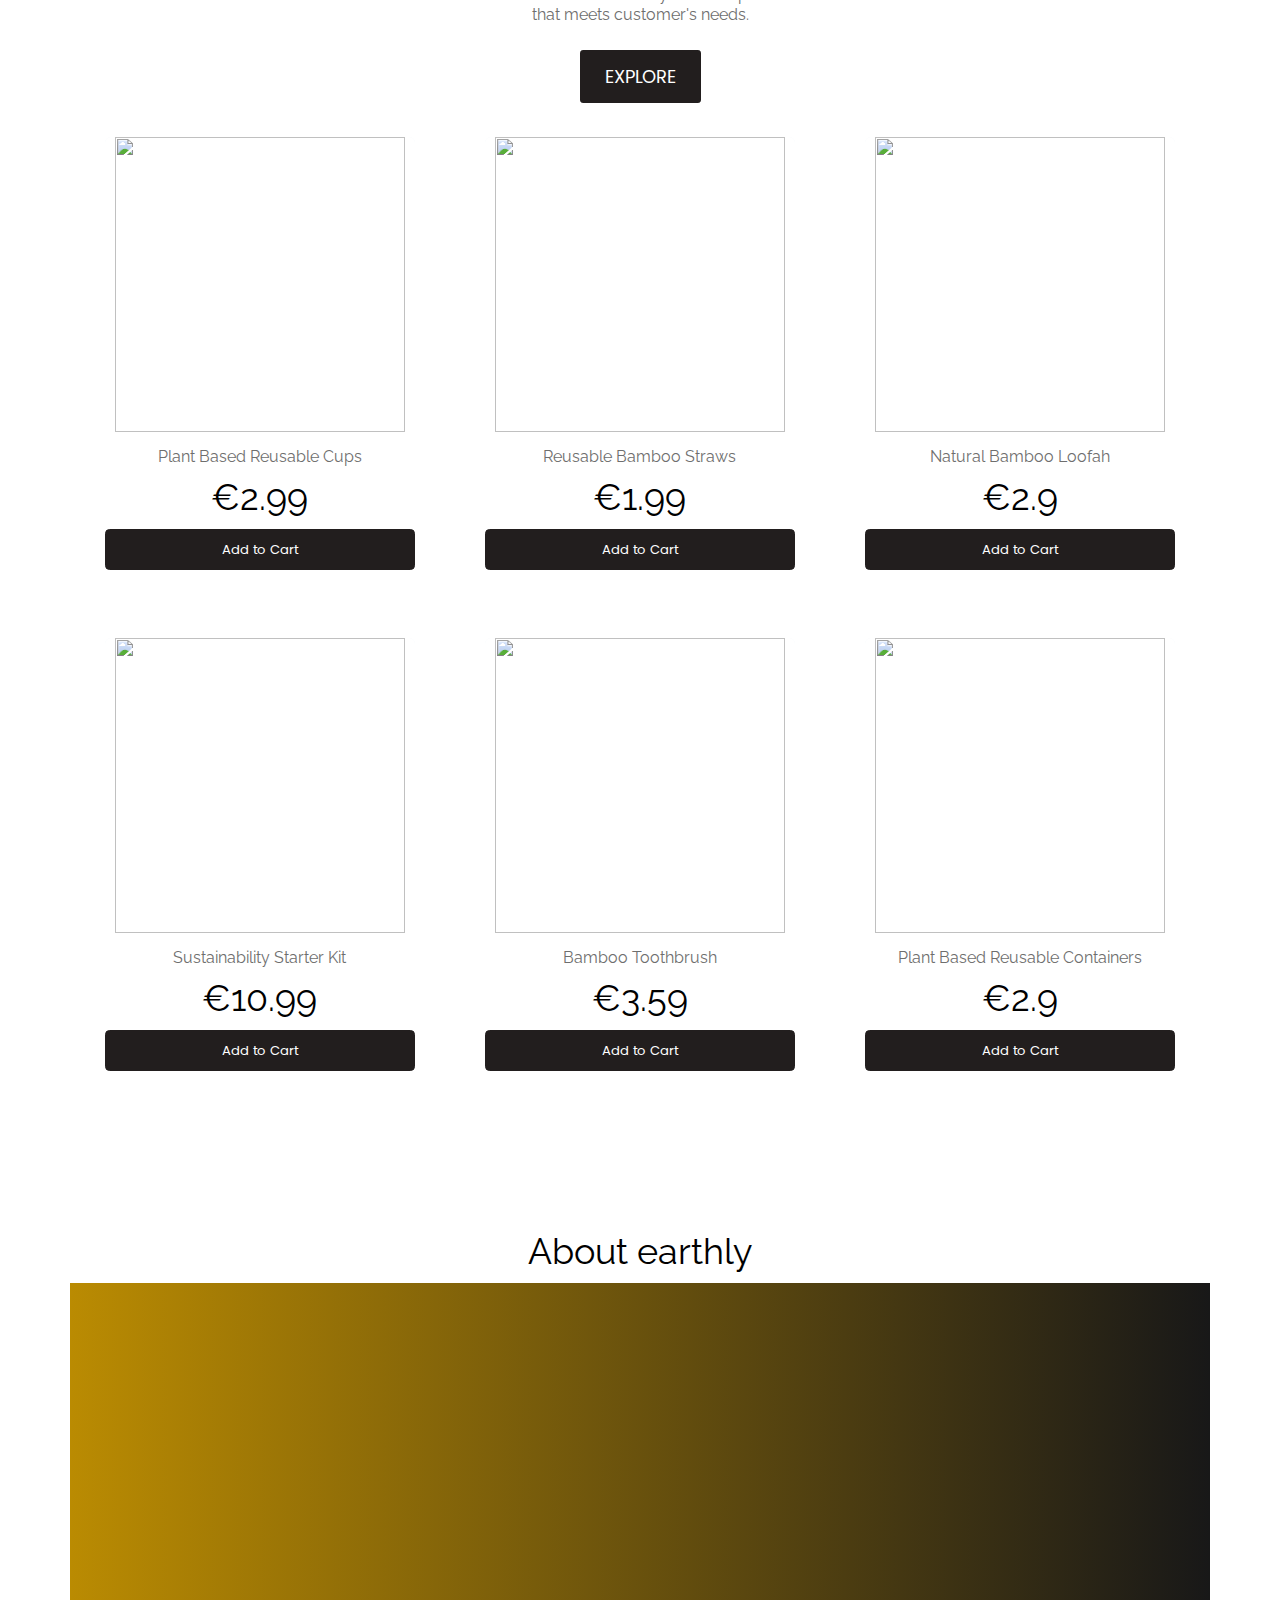
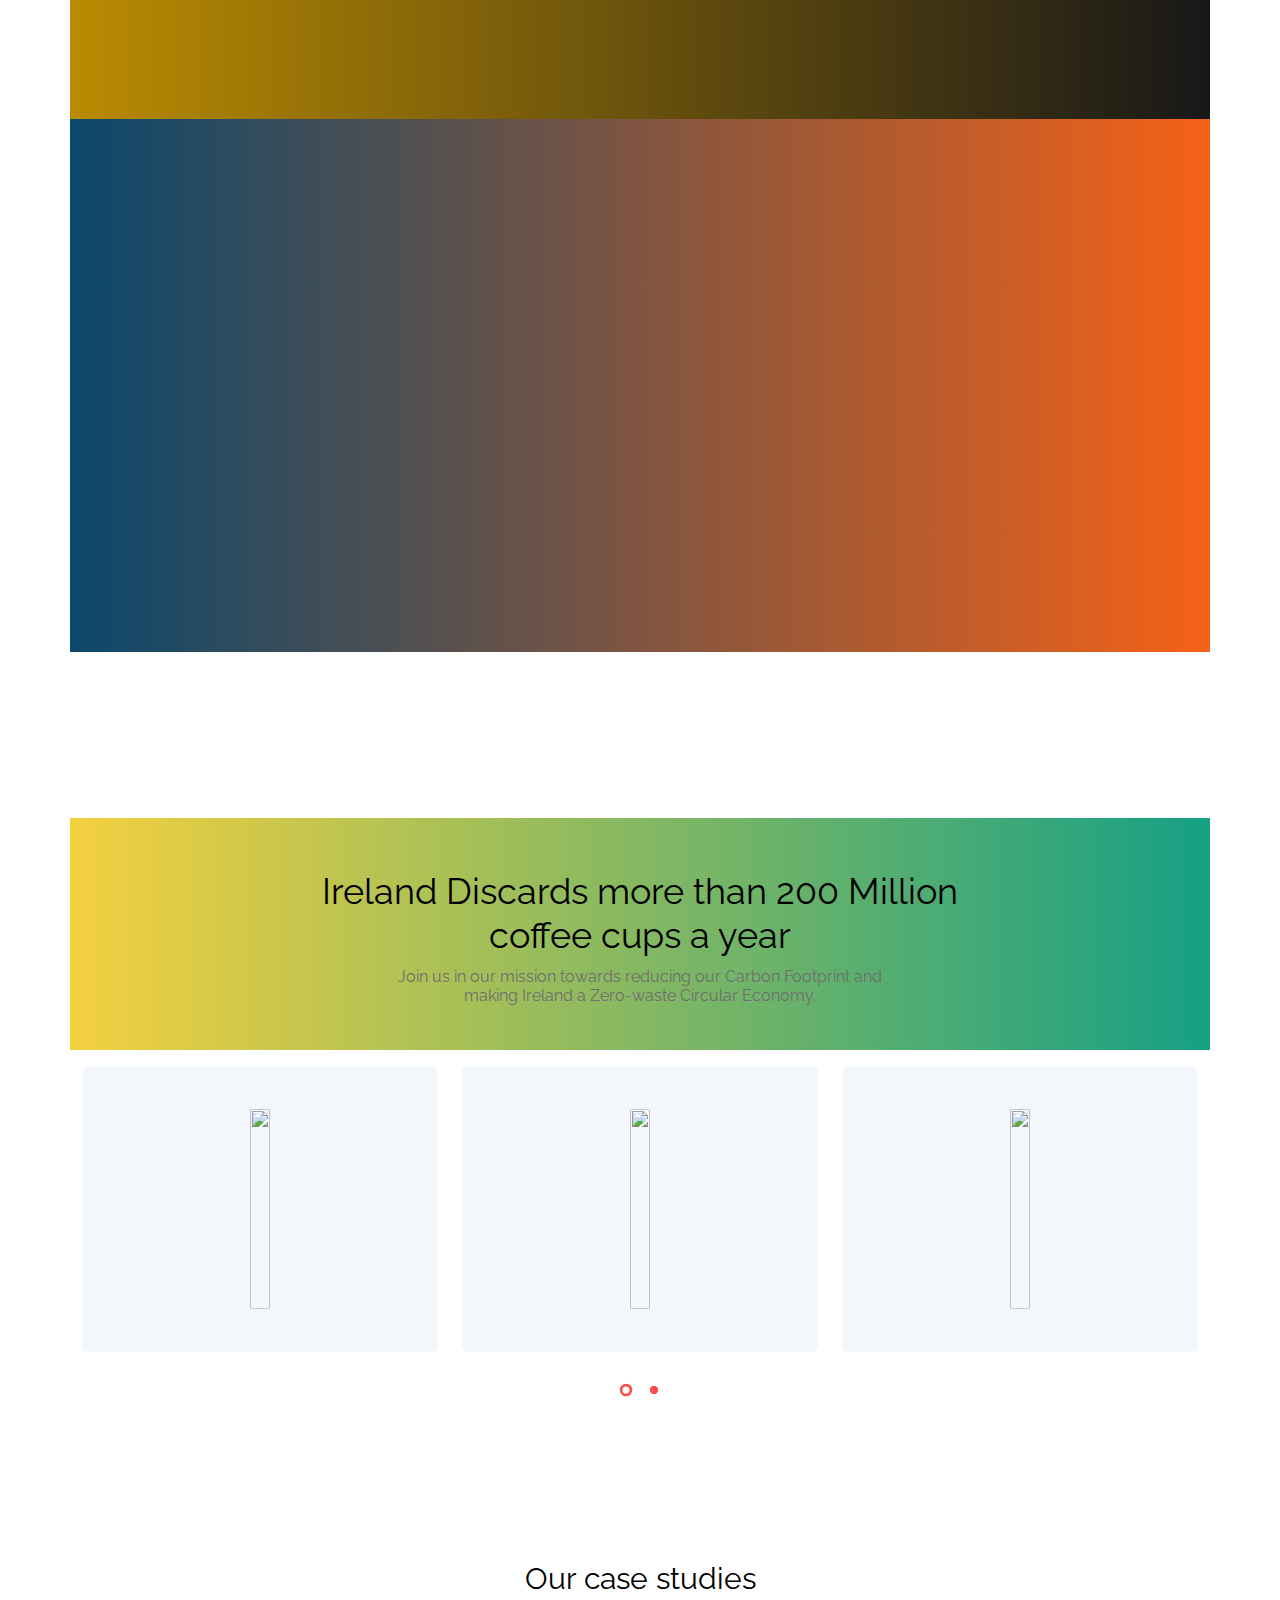
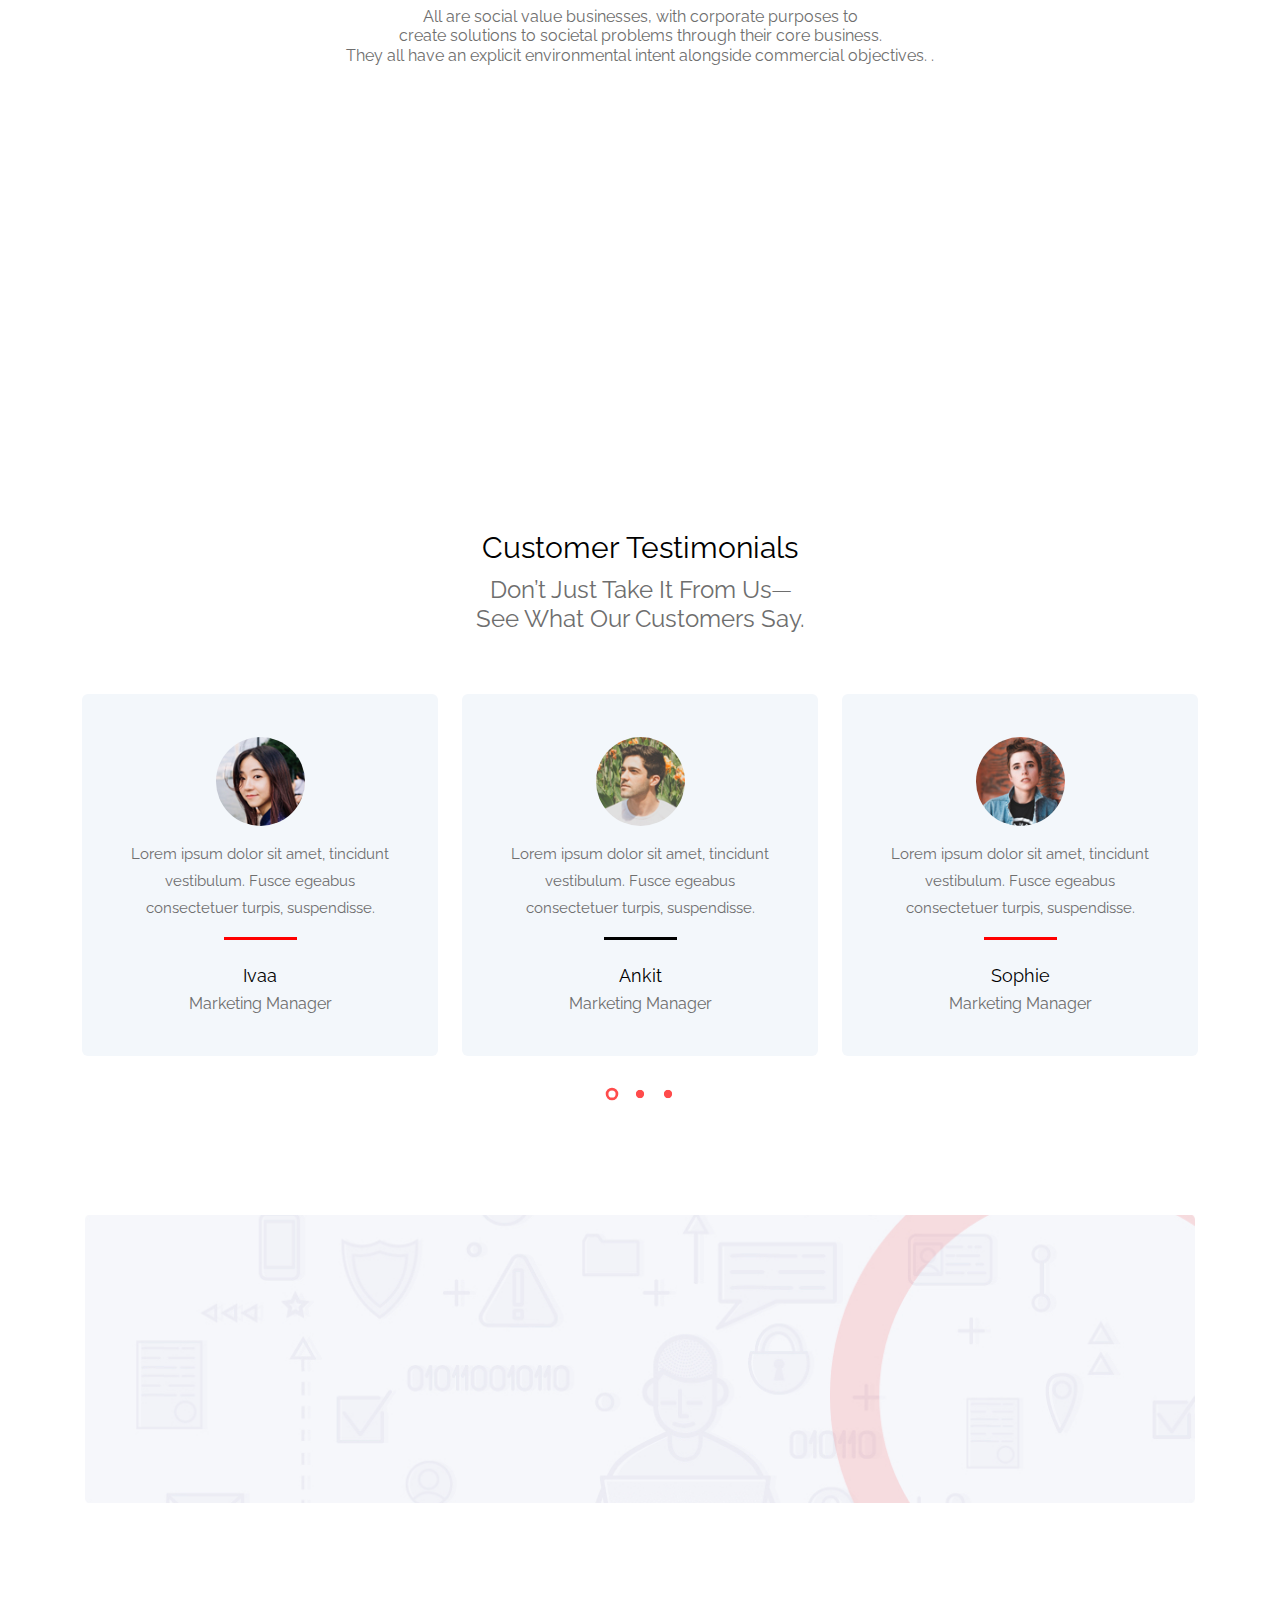
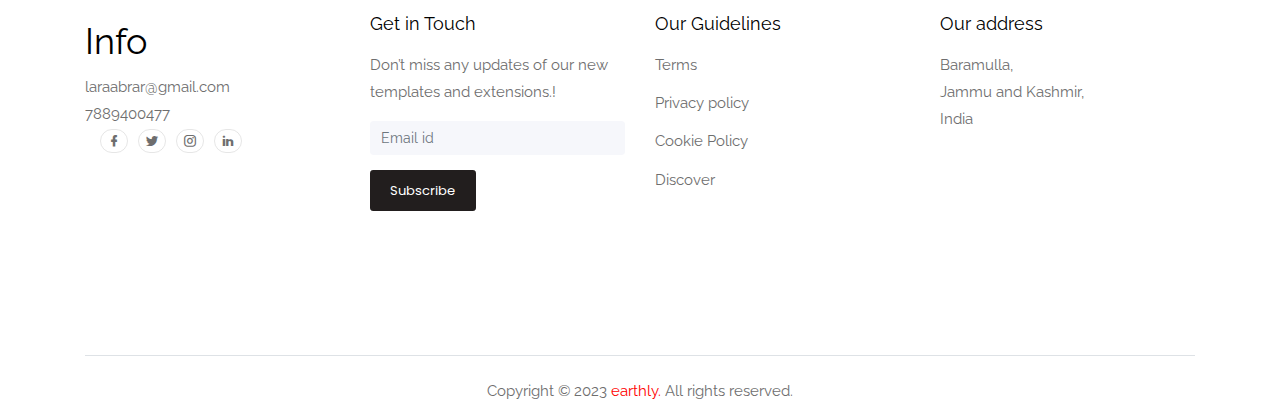
==== commit 9e431a7a: "Update index.html" ====
--- a/index.html
+++ b/index.html
@@ -1,848 +1,775 @@
 <!DOCTYPE html>
 <html lang="en">
 <head>
-  <title>earthly</title>
-  <meta charset="UTF-8">
-  <meta name="viewport" content="width=device-width, initial-scale=1.0">
-  <meta http-equiv="X-UA-Compatible" content="ie=edge">
-  <link rel="stylesheet" href="vendors/owl-carousel/css/owl.carousel.min.css">
-  <link rel="stylesheet" href="vendors/owl-carousel/css/owl.theme.default.css">
-  <link rel="stylesheet" href="vendors/mdi/css/materialdesignicons.min.css">
-  <link rel="stylesheet" href="vendors/aos/css/aos.css">
-  <link rel="stylesheet" href="css/style.min.css">
-  <link rel="stylesheet" href="styles.css">
-
-  <link rel="stylesheet" href="https://www.w3schools.com/w3css/4/w3.css">
-  <link rel="stylesheet" href="https://fonts.googleapis.com/css?family=Raleway">
-  <link rel="stylesheet" href="https://cdnjs.cloudflare.com/ajax/libs/font-awesome/4.7.0/css/font-awesome.min.css">
+    <title>earthly</title>
+    <meta charset="UTF-8">
+    <meta name="viewport" content="width=device-width, initial-scale=1.0">
+    <meta http-equiv="X-UA-Compatible" content="ie=edge">
+    <link rel="stylesheet" href="vendors/owl-carousel/css/owl.carousel.min.css">
+    <link rel="stylesheet" href="vendors/owl-carousel/css/owl.theme.default.css">
+    <link rel="stylesheet" href="vendors/mdi/css/materialdesignicons.min.css">
+    <link rel="stylesheet" href="vendors/aos/css/aos.css">
+    <link rel="stylesheet" href="css/style.min.css">
+    <link rel="stylesheet" href="styles.css">
+
+    <link rel="stylesheet" href="https://www.w3schools.com/w3css/4/w3.css">
+    <link rel="stylesheet" href="https://fonts.googleapis.com/css?family=Raleway">
+    <link rel="stylesheet" href="https://cdnjs.cloudflare.com/ajax/libs/font-awesome/4.7.0/css/font-awesome.min.css">
 
 </head>
 <body id="body" data-spy="scroll" data-target=".navbar" data-offset="100">
-  <header id="header-section">
-
-          <!-- <nav class="navbar navbar-expand-lg navbar-dark bg-dark"> -->
-    <nav class="navbar navbar-expand-lg  navbar-dark bg-dark  pl-3 pl-sm-0" id="navbar">
-      <!-- <a href="#home" class="w3-bar-item w3-button w3-wide">LOGO</a> -->
-    <div class="container">
-      <a class="nav-link" href="index.html"style="color:white;"><h1>earthly</h1></a>
-
-      <div class="navbar-brand-wrapper d-flex w-100">
-        <!-- <img src="images/Group2.svg" alt=""> -->
-        <button class="navbar-toggler ml-auto" type="button" data-toggle="collapse" data-target="#navbarSupportedContent" aria-controls="navbarSupportedContent" aria-expanded="false" aria-label="Toggle navigation">
-          <span class="mdi mdi-menu navbar-toggler-icon"></span>
-        </button>
-      </div>
-      <div class="collapse navbar-collapse navbar-menu-wrapper" id="navbarSupportedContent">
-        <ul class="navbar-nav align-items-lg-center align-items-start ml-auto">
-          <li class="d-flex align-items-center justify-content-between pl-4 pl-lg-0">
-            <div class="navbar-collapse-logo">
-              <!-- <img src="images/Group2.svg" alt=""> -->
-            </div>
-            <h1>
-          <!-- <span class="tv">earthly</span -->
-          <!-- ><p>Sustainable products at affordable prices</p> -->
-            <button class="navbar-toggler close-button" type="button" data-toggle="collapse" data-target="#navbarSupportedContent" aria-controls="navbarSupportedContent" aria-expanded="false" aria-label="Toggle navigation">
-              <span class="mdi mdi-close navbar-toggler-icon pl-5"></span>
-            </button>
-
-          </li>
-          <li class="nav-item">
-            <a class="nav-link" href="index.html" style="color:white;">Home <span class="sr-only">(current)</span></a>
-          </li>
-          <li class="nav-item">
-            <a class="nav-link" href="#digital-marketing-section" style="color:white;">Blog</a>
-          </li>
-          <li class="nav-item">
-            <a class="nav-link" href="#features-section"style="color:white;">SHOP</a>
-          </li>
-
-          <li class="nav-item">
-            <a class="nav-link" href="#feedback-section"style="color:white;">Testimonials</a>
-          </li>
-
-
-                    <li class="nav-item">
-                      <a class="nav-link" href="cart.html"style="color:white;"><svg xmlns="http://www.w3.org/2000/svg" width="16" height="16" fill="currentColor" class="bi bi-cart4" viewBox="0 0 16 16">
-  <path d="M0 2.5A.5.5 0 0 1 .5 2H2a.5.5 0 0 1 .485.379L2.89 4H14.5a.5.5 0 0 1 .485.621l-1.5 6A.5.5 0 0 1 13 11H4a.5.5 0 0 1-.485-.379L1.61 3H.5a.5.5 0 0 1-.5-.5zM3.14 5l.5 2H5V5H3.14zM6 5v2h2V5H6zm3 0v2h2V5H9zm3 0v2h1.36l.5-2H12zm1.11 3H12v2h.61l.5-2zM11 8H9v2h2V8zM8 8H6v2h2V8zM5 8H3.89l.5 2H5V8zm0 5a1 1 0 1 0 0 2 1 1 0 0 0 0-2zm-2 1a2 2 0 1 1 4 0 2 2 0 0 1-4 0zm9-1a1 1 0 1 0 0 2 1 1 0 0 0 0-2zm-2 1a2 2 0 1 1 4 0 2 2 0 0 1-4 0z"/>
-</svg></a>
-                    </li>
-
-
-
-          <li class="nav-item btn-contact-us pl-4 pl-lg-0">
-            <button class="btn btn-info" data-toggle="modal" data-target="#exampleModal">Get in Touch</button>
-          </li>
-        </ul>
-      </div>
-    </div>
-    </nav>
-  </header>
-
-
-
-
-
-
-
-
-
-  <style>
-  body,h1,h2,h3,h4,h5,h6 {font-family: "Raleway", sans-serif}
-
-  body, html {
-    height: 100%;
-    line-height: 1.8;
-  }
-
-  /* Full height image header */
-  .bgimg-1 {
-    background-position: center;
-    background-size: cover;
-    background-image: url("https://www.w3schools.com/w3images/mac.jpg");
-    min-height: 100%;
-  }
-
-  .w3-bar .w3-button {
-    padding: 16px;
-  }
-  </style>
-
-  <header class="bgimg-1 w3-display-container w3-grayscale-min" id="home">
-    <div class="w3-display-left w3-text-white" style="padding:48px">
-      <span class="w3-jumbo w3-hide-small">Start something that matters</span><br>
-      <span class="w3-xxlarge w3-hide-large w3-hide-medium">Start something that matters</span><br>
-      <span class="w3-large">Stop wasting valuable time and focus.</span>
-      <p><a href="#about" class="w3-button w3-white w3-padding-large w3-large w3-margin-top w3-opacity w3-hover-opacity-off">Learn more and start today</a></p>
-    </div>
-    <div class="w3-display-bottomleft w3-text-grey w3-large" style="padding:24px 48px">
-      
-     <a href="https://www.facebook.com/abrar.lara/  "><i style="color:white;" class="fa fa-facebook-official w3-hover-opacity"></i></a>
-
-
-      <a href="https://www.instagram.com/abrar_lara/ "><i style="color:white;" class="fa fa-instagram w3-hover-opacity"></i></a>
+    <header id="header-section">
+
+        <!-- <nav class="navbar navbar-expand-lg navbar-dark bg-dark"> -->
+        <nav class="navbar navbar-expand-lg  navbar-dark bg-dark  pl-3 pl-sm-0" id="navbar">
+            <!-- <a href="#home" class="w3-bar-item w3-button w3-wide">LOGO</a> -->
+            <div class="container">
+                <a class="nav-link" href="index.html" style="color:white;"><h1>earthly</h1></a>
+
+                <div class="navbar-brand-wrapper d-flex w-100">
+                    <!-- <img src="images/Group2.svg" alt=""> -->
+                    <button class="navbar-toggler ml-auto" type="button" data-toggle="collapse" data-target="#navbarSupportedContent" aria-controls="navbarSupportedContent" aria-expanded="false" aria-label="Toggle navigation">
+                        <span class="mdi mdi-menu navbar-toggler-icon"></span>
+                    </button>
+                </div>
+                <div class="collapse navbar-collapse navbar-menu-wrapper" id="navbarSupportedContent">
+                    <ul class="navbar-nav align-items-lg-center align-items-start ml-auto">
+                        <li class="d-flex align-items-center justify-content-between pl-4 pl-lg-0">
+                            <div class="navbar-collapse-logo">
+                                <!-- <img src="images/Group2.svg" alt=""> -->
+                            </div>
+                            <h1>
+                                <!-- <span class="tv">earthly</span -->
+                                <!-- ><p>Sustainable products at affordable prices</p> -->
+                                <button class="navbar-toggler close-button" type="button" data-toggle="collapse" data-target="#navbarSupportedContent" aria-controls="navbarSupportedContent" aria-expanded="false" aria-label="Toggle navigation">
+                                    <span class="mdi mdi-close navbar-toggler-icon pl-5"></span>
+                                </button>
+
+                        </li>
+                        <li class="nav-item">
+                            <a class="nav-link" href="index.html" style="color:white;">Home <span class="sr-only">(current)</span></a>
+                        </li>
+                        <li class="nav-item">
+                            <a class="nav-link" href="#digital-marketing-section" style="color:white;">Blog</a>
+                        </li>
+                        <li class="nav-item">
+                            <a class="nav-link" href="#features-section" style="color:white;">SHOP</a>
+                        </li>
+
+                        <li class="nav-item">
+                            <a class="nav-link" href="#feedback-section" style="color:white;">Testimonials</a>
+                        </li>
+
+
+                        <li class="nav-item">
+                            <a class="nav-link" href="cart.html" style="color:white;">
+                                <svg xmlns="http://www.w3.org/2000/svg" width="16" height="16" fill="currentColor" class="bi bi-cart4" viewBox="0 0 16 16">
+                                    <path d="M0 2.5A.5.5 0 0 1 .5 2H2a.5.5 0 0 1 .485.379L2.89 4H14.5a.5.5 0 0 1 .485.621l-1.5 6A.5.5 0 0 1 13 11H4a.5.5 0 0 1-.485-.379L1.61 3H.5a.5.5 0 0 1-.5-.5zM3.14 5l.5 2H5V5H3.14zM6 5v2h2V5H6zm3 0v2h2V5H9zm3 0v2h1.36l.5-2H12zm1.11 3H12v2h.61l.5-2zM11 8H9v2h2V8zM8 8H6v2h2V8zM5 8H3.89l.5 2H5V8zm0 5a1 1 0 1 0 0 2 1 1 0 0 0 0-2zm-2 1a2 2 0 1 1 4 0 2 2 0 0 1-4 0zm9-1a1 1 0 1 0 0 2 1 1 0 0 0 0-2zm-2 1a2 2 0 1 1 4 0 2 2 0 0 1-4 0z" />
+                                </svg>
+                            </a>
+                        </li>
+
+
+
+                        <li class="nav-item btn-contact-us pl-4 pl-lg-0">
+                            <button class="btn btn-info" data-toggle="modal" data-target="#exampleModal">Get in Touch</button>
+                        </li>
+                    </ul>
+                </div>
+            </div>
+        </nav>
+    </header>
+
+
+    <style>
+        body, h1, h2, h3, h4, h5, h6 {
+            font-family: "Raleway", sans-serif
+        }
+
+        body, html {
+            height: 100%;
+            line-height: 1.8;
+        }
+
+        /* Full height image header */
+        .bgimg-1 {
+            background-position: center;
+            background-size: cover;
+            background-image: url("https://www.w3schools.com/w3images/mac.jpg");
+            min-height: 100%;
+        }
+
+        .w3-bar .w3-button {
+            padding: 16px;
+        }
+    </style>
+
+    <header class="bgimg-1 w3-display-container w3-grayscale-min" id="home">
+        <div class="w3-display-left w3-text-white" style="padding:48px">
+            <span class="w3-jumbo w3-hide-small">Start something that matters</span><br>
+            <span class="w3-xxlarge w3-hide-large w3-hide-medium">Start something that matters</span><br>
+            <span class="w3-large">Stop wasting valuable time and focus.</span>
+            <p><a href="#about" class="w3-button w3-white w3-padding-large w3-large w3-margin-top w3-opacity w3-hover-opacity-off">Learn more and start today</a></p>
+        </div>
+        <div class="w3-display-bottomleft w3-text-grey w3-large" style="padding:24px 48px">
+
+            <a href="https://www.facebook.com/abrar.lara/  "><i style="color:white;" class="fa fa-facebook-official w3-hover-opacity"></i></a>
+
+
+            <a href="https://www.instagram.com/abrar_lara/ "><i style="color:white;" class="fa fa-instagram w3-hover-opacity"></i></a>
 
             <a href="https://www.twitter.com/abrar_lara/ ">
 
-      <i  style="color:white;"class="fa fa-twitter w3-hover-opacity"></i>
-
-      <i style="color:white;" class="fa fa-linkedin w3-hover-opacity"></i></a>
-    </div>
-  </header>
-
-
-
-
-
-
-
-
-<div style="padding: 5px;"class="row">
-<div >
-
-
-<video  style="width:750px; height: 400px;padding-left:45px;"  controls  autoplay  muted  >
-  <source  src="videoo.mp4" type="video/mp4">
-</video>
-</div>
-
-<div >
-
-<video  style="width:750px;height: 400px;padding-left: 5px; " controls autoplay  muted  >
-  <source  src="vedioi.mp4" type="video/mp4">
-</video>
-</div>
-</div>
-
-
-
-<!-- <div style="width:50%; height:30%;"> -->
-
-
-
-  <div class="banner spectrum-background" >
-    <h1 style="font-size:35px;" class="font-weight-semibold   he-he" >EARTHLY IS PLANT-BASED AND MADE FROM : </h1><br>
-    <div class="container ">
-
-
-      <div class="col-12 col-lg-7 grid-margin grid-margin-lg-0" data-aos="fade-right">
-
-
-</div>
-
-
-
-<section class="digital-marketing-service " id="digital-marketing-section">
-
-  <div class="row align-items-center">
-
-    <div class="col-12 col-lg-7 grid-margin grid-margin-lg-0" data-aos="fade-right">
-      <h3 style="font-size:30px;" class="font-weight-normal text-mute pb-3"><u>BAMBOO AND WHEAT FIBRE.</u></h3> <br>
-      <h6 style="font-size:25px;"class="font-weight-normal text-mute pb-3">Made from Orange peels and<br>other organic matter left behind<br>after Orange is harvested</h6>
-      <div class="col-lg-7 col-xl-6 p-0">
-        <!-- <p class="py-4 m-0 text-muted">Lorem ipsum dolor sit amet, tincidunt vestibulum. Fusce egeabus consectetuer turpis, suspendisse.</p>
-        <p class="font-weight-medium text-muted">Lorem ipsum dolor sit amet, tincidunt vestibulum. Fusce egeabus consectetuer</p> -->
-      </div>
-    </div>
-    <div class="col-12 col-lg-5 p-0 img-digital grid-margin grid-margin-lg-0" data-aos="fade-left">
-
-      <img src="https://static.wixstatic.com/media/ead566_972d942e7fcb48e6bc1ecc0ab5afd598~mv2.png/v1/fill/w_1000,h_542,al_c,q_90,enc_auto/ead566_972d942e7fcb48e6bc1ecc0ab5afd598~mv2.png" alt="Trulli" width="500" height="400">
-
-      <!-- <img src="images/Group1.png" alt="" class="img-fluid" -->
-    </div>
-  </div>
-  <div class="row align-items-center">
-    <div class="col-12 col-lg-7 text-center flex-item grid-margin" data-aos="fade-right">
-
-
-      <!-- <img src="images/Group2.png" alt="" class="img-fluid"> -->
-      <img src="https://static.wixstatic.com/media/ead566_715f1190768b47d6b438a68d903211ec~mv2.png/v1/fill/w_1000,h_591,al_c,q_90,enc_auto/ead566_715f1190768b47d6b438a68d903211ec~mv2.png" alt="Trulli" width="700" height="400">
-    </div>
-    <div class="col-12 col-lg-5 flex-item grid-margin" data-aos="fade-left">
-      <h3 style="font-size:30px;"class="font-weight-normal text-mute pb-3"><u>ORANGE FIBRE.</u></h3><br>
-      <div class="col-lg-9 col-xl-8 p-0">
-          <h6 style="font-size:25px;"class="font-weight-normal text-mute pb-3">Made from Orange peels
-             and other organic matter left  behind after Orange is harvested</h6>
-        <!-- <p class="py-4 m-0 text-muted">Power-packed with impressive features and well-optimized, this template is designed to provide the best performance in all circumstances.</p>
-        <p class="pb-2 font-weight-medium text-muted">Its smart features make it a powerful stand-alone website building tool.</p> -->
-      </div>
-      <button class="btn btn-info">Readmore</button>
-    </div>
-  </div>
-</section>
-
-
-
-
-
-
-
-
-
-
-
-
-
-
-
-
-
-
-
-
-
-
-
-
-
-
-
-      <div>
-        <button class="btn btn-opacity-light mr-1">Get started</button>
-        <button class="btn btn-opacity-success ml-1">Learn more</button>
-      </div>
-      <img src="images/Group171.svg" style="padding-bottom:60px;"  alt="" class="img-fluid">
-    </div>
-  </div>
-
-
-
-
-
-
-
-
-
-    <div class="container">
-       <section class="features-overview" id="features-section" >
-        <div class="content-header">
-          <h2>How does it work</h2>
-          <h6 class="section-subtitle text-muted">One theme that serves as an easy-to-use operational toolkit<br>that meets customer's needs.</h6>
-  <a href="cart.html" class="btn btn-dark  w3-padding-large w3-large w3-margin-top  w3-hover-opacity-off">EXPLORE</a>
-
-
-            <section class="customer-feedback" id="">
-
-            <section id="pricing">
-
-              <div class="row">
-
-                <div class="pricing-column col-lg-4">
-                <div class="card customer-cards">
-                  <div class="card ">
-                    <div class="text-center">
-
-                    <div class="containerr">
-                      <img src="https://static.wixstatic.com/media/ead566_14e75a560cbc411ead722de92eaf8189~mv2.jpg/v1/fill/w_383,h_383,al_c,q_80,usm_0.66_1.00_0.01,enc_auto/ead566_14e75a560cbc411ead722de92eaf8189~mv2.jpg"    width="290" height="  295" alt="" class="img-custome">
-                      <div class="overlayy">
-                      <img src="https://static.wixstatic.com/media/ead566_be12cf35ae454264874d19841803bf17~mv2.jpg/v1/fill/w_383,h_383,al_c,q_80,usm_0.66_1.00_0.01,enc_auto/ead566_be12cf35ae454264874d19841803bf17~mv2.jpg"  width="290" height="  295" alt="" class="img-custome">
-
-                      </div>
-                    </div>
-
-                    <h6 class="card-title pt-3  customer-designation text-muted m-0">Plant Based Reusable Cups</h6>
-                    <h1>€2.99</h1>
-                          <div class="d-grid gap-2 ">
-                          <button type="button" class= "btn btn-lg btn-block btn-dark"  > Add to Cart</button></div>
-
-                    </div>
-                  </div>
-                </div>
-
-                    </div>
-
-
-
-
-
-                                                                                  <div class="pricing-column col-lg-4">
-                                                                                  <div class="card customer-cards">
-                                                                                    <div class="card ">
-                                                                                      <div class="text-center">
-
-                                                                                      <div class="containerr">
-
-                                                                                        <img src="https://static.wixstatic.com/media/ead566_9cbaa34eb7e94b8e8ebba3580880d70d~mv2.jpg/v1/fill/w_1225,h_689,al_c,q_85,usm_0.66_1.00_0.01/ead566_9cbaa34eb7e94b8e8ebba3580880d70d~mv2.webp" width="290" height="  295" alt="" class="img-custome">
-                                                                                        <div class="overlayy">
-                                                                                          <img src="https://static.wixstatic.com/media/ead566_f00cb71f38d7415eacd2c60085f51907~mv2.jpg/v1/fill/w_1000,h_562,al_c,q_85/ead566_f00cb71f38d7415eacd2c60085f51907~mv2.webp"  width="290" height="  295" alt="" class="img-custome">
-
-                                                                                        </div>
-                                                                                      </div>
-
-                                                                                      <h6 class="card-title pt-3  customer-designation text-muted m-0">Reusable Bamboo Straws</h6>
-                                                                                      <h1>€1.99</h1>
-                                                                                            <div class="d-grid gap-2 ">
-                                                                                            <button type="button" class= "btn btn-lg btn-block btn-dark"  > Add to Cart</button></div>
-
-                                                                                      </div>
-                                                                                    </div>
-                                                                                  </div>
-
-                                                                                      </div>
-
-
-
-
-
-
-                                                                                    <div class="pricing-column col-lg-4">
-                                                                                    <div class="card customer-cards">
-                                                                                      <div class="card ">
-                                                                                        <div class="text-center">
-
-                                                                                        <div class="containerr">
-                                                                                          <img src="https://static.wixstatic.com/media/ead566_f6bd1296bdc747c0b1ecd468719a05e4~mv2.jpg/v1/fill/w_1225,h_689,al_c,q_85,usm_0.66_1.00_0.01/ead566_f6bd1296bdc747c0b1ecd468719a05e4~mv2.webp" width="290" height="  295" alt="" class="img-custome">
-
-                                                                                          <div class="overlayy">
-                                                                                            <img src="https://static.wixstatic.com/media/ead566_bb684fa9db814a0783631430b46f33bb~mv2.jpg/v1/fill/w_745,h_419,al_c,q_85/ead566_bb684fa9db814a0783631430b46f33bb~mv2.webp" width="290" height="  295" alt="" class="img-custome">
-
-                                                                                          </div>
-                                                                                        </div>
-
-                                                                                        <h6 class="card-title pt-3  customer-designation text-muted m-0">Natural Bamboo Loofah</h6>
-                                                                                        <h1>€2.9</h1>
-                                                                                              <div class="d-grid gap-2 ">
-                                                                                              <button type="button" class= "btn btn-lg btn-block btn-dark"  > Add to Cart</button></div>
-
-                                                                                        </div>
-                                                                                      </div>
-                                                                                    </div>
-
-                                                                                        </div>
-
-
-
-                                                                                      <div class="pricing-column col-lg-4">
-                                                                                      <div class="card customer-cards">
-                                                                                        <div class="card ">
-                                                                                          <div class="text-center">
-
-                                                                                          <div class="containerr">
-                                                                                            <img src="https://static.wixstatic.com/media/ead566_a12b3feb70ae46139eee97c99f6ecebf~mv2.jpg/v1/fill/w_1225,h_689,al_c,q_85,usm_0.66_1.00_0.01/ead566_a12b3feb70ae46139eee97c99f6ecebf~mv2.webp" width="290" height="  295" alt="" class="img-custome">
-                                                                                      <div class="overlayy">
-                                                                                        <img src="https://static.wixstatic.com/media/ead566_32221ce4c71f4cccb618412c8801effe~mv2.jpg/v1/fill/w_1225,h_689,al_c,q_85,usm_0.66_1.00_0.01/ead566_32221ce4c71f4cccb618412c8801effe~mv2.webp" width="290" height="  295" alt="" class="img-custome">
-                                                                                            </div>
-                                                                                          </div>
-
-                                                                                          <h6 class="card-title pt-3  customer-designation text-muted m-0">Sustainability Starter Kit</h6>
-                                                                                          <h1>€10.99</h1>
-                                                                                                <div class="d-grid gap-2 ">
-                                                                                                <button type="button" class= "btn btn-lg btn-block btn-dark"  > Add to Cart</button></div>
-
-                                                                                          </div>
-                                                                                        </div>
-                                                                                      </div>
-
-                                                                                          </div>
-
-
-
-
-                                                                                        <div class="pricing-column col-lg-4">
-                                                                                        <div class="card customer-cards">
-                                                                                          <div class="card ">
-                                                                                            <div class="text-center">
-
-                                                                                            <div class="containerr">
-                                                                                              <img src="https://static.wixstatic.com/media/ead566_6be0fd8f737649beb1c4595837f479e3~mv2.jpg/v1/fill/w_1225,h_689,al_c,q_85,usm_0.66_1.00_0.01/ead566_6be0fd8f737649beb1c4595837f479e3~mv2.webp" width="290" height="  295" alt="" class="img-custome">
-                                                                                              <div class="overlayy">
-                                                                                              <img src="https://static.wixstatic.com/media/ead566_15c1739b1d054071b975f1fdee7a8759~mv2.jpg/v1/fill/w_1225,h_689,al_c,q_85,usm_0.66_1.00_0.01/ead566_15c1739b1d054071b975f1fdee7a8759~mv2.webp" width="290" height="  295" alt="" class="img-custome">
-                                                                                              </div>
-                                                                                            </div>
-                                                                                            <h6 class="card-title pt-3  customer-designation text-muted m-0">Bamboo Toothbrush</h6>
-                                                                                            <h1>€3.59</h1>
-                                                                                                  <div class="d-grid gap-2 ">
-                                                                                                  <button type="button" class= "btn btn-lg btn-block btn-dark"  > Add to Cart</button></div>
-
-                                                                                            </div>
-                                                                                          </div>
-                                                                                        </div>
-
-
-                                                                                          </div>
-
-
-
-
-
-                                                                                          <div class="pricing-column col-lg-4">
-                                                                                          <div class="card customer-cards">
-                                                                                            <div class="card ">
-                                                                                              <div class="text-center">
-
-                                                                                              <div class="containerr">
-                                                                                          <img src="https://static.wixstatic.com/media/ead566_a15d38945fbf42d98ebe19c0262b157e~mv2.jpg/v1/fill/w_1000,h_562,al_c,q_85/ead566_a15d38945fbf42d98ebe19c0262b157e~mv2.webp" width="290" height="  295" alt="" class="img-custome">
-                                                                                                <div class="overlayy">
-                                                                                                  <img src="https://static.wixstatic.com/media/ead566_accfe36a331741fb81daacaa4d00c94d~mv2.jpg/v1/fill/w_1000,h_562,al_c,q_85/ead566_accfe36a331741fb81daacaa4d00c94d~mv2.webp" width="290" height="  295" alt="" class="img-custome">
-
-                                                                                                </div>
-                                                                                              </div>
-
-                                                                                              <h6 class="card-title pt-3  customer-designation text-muted m-0">Plant Based Reusable Containers</h6>
-                                                                                              <h1>€2.9</h1>
-
-                                                                                                    <div class="d-grid gap-2 ">
-                                                                                                    <button type="button" class= "btn btn-lg btn-block btn-dark"  > Add to Cart</button></div>
-
-                                                                                              </div>
-                                                                                            </div>
-                                                                                          </div>
-
-                                                                                              </div>
-                                                                                            </div>
-
-            </section>
-
-
-
-
-</div>
-
-
-      </section>
-
-
-
-
-
-
-
-
-
-
-      <section class="digital-marketing-service " id="digital-marketing-section">
-        <h1 style="text-align:center;"> About earthly </h1>
-        <div class="row align-items-center specs-backe ">
-
-          <div class="col-12 col-lg-7 grid-margin grid-margin-lg-0" data-aos="fade-right">
-            <h6 class="m-0" style="color:white;">It’s high time for all of us to think about our impression and capacity to lessen the waste and its impacts on the climate. This must be finished by settling on a responsible choice of utilizing eco-friendly products. Earthly Eco-friendly products like bamboo toothbrushes, bamboo straws, plant-based coffee cups, and many sustainable products are items that are not unsafe to the climate. These are items produced using sustainable and organic raw materials. Earthly products are of the best quality and in the best designs. What’s more, it’s shockingly easy to roll out sure improvements to your way of life just by sorting out where to begin. Rather than utilizing a plastic cup, trade it for eco-friendly cups and eco-friendly containers. Earthly organic products are the most affordable option in the market. The other alternatives are expensive and lack quality.</h6>
-            <div class="col-lg-7 col-xl-6 p-0">
-              <!-- <p class="py-4 m-0 text-muted">Lorem ipsum dolor sit amet, tincidunt vestibulum. Fusce egeabus consectetuer turpis, suspendisse.</p> -->
-              <!-- <p class="font-weight-medium text-muted">Lorem ipsum dolor sit amet, tincidunt vestibulum. Fusce egeabus consectetuer</p> -->
-            </div>
-          </div>
-          <div class="col-12 col-lg-5 p-0 img-digital grid-margin grid-margin-lg-0" data-aos="fade-left">
-            <img src="images/Group1.png" alt="" class="img-fluid">
-          </div>
+                <i style="color:white;" class="fa fa-twitter w3-hover-opacity"></i>
+
+                <i style="color:white;" class="fa fa-linkedin w3-hover-opacity"></i>
+            </a>
         </div>
-        <div  class="row align-items-center specc-backk   ">
-          <div class="col-12 col-lg-7 text-center flex-item grid-margin" data-aos="fade-right">
-            <img src="images/Group2.png" alt="" class="img-fluid">
-          </div>
-          <div   class="col-12 col-lg-5 flex-item grid-margin " data-aos="fade-left">
-            <h6  style="padding-top:60px;" class="m-0" >Enter Earthly, a spot for businesses that need to be a part of the green movement. We do an amazing job to give you the information and alternative sustainable products for your cafes and food business. Earthly has a fair trade policy for all business deals. You have the right to place orders for sustainable products that go with your budget and business. We’re endeavoring to set new principles, increase present expectations, and review what is useful for your business and our planet. Each move you make as a business is a chance to be better. When you shop at Earthly, you add to a superior future for every one of us. So now you know a superior method to shop sustainable products, and join the development beneath! We offer a variety of biodegradable options like biodegradable cups, biodegradable containers, organic toothbrushes and many more to choose from.</h6>
-            <div class="col-lg-9 col-xl-8 p-0">
-              <!-- <p class="py-4 m-0 text-muted">Power-packed with impressive features and well-optimized, this template is designed to provide the best performance in all circumstances.</p> -->
-              <!-- <p class="pb-2 font-weight-medium text-muted">Its smart features make it a powerful stand-alone website building tool.</p> -->
-            </div>
-            <!-- <button class="btn btn-info">Readmore</button> -->
-          </div>
+    </header>
+
+
+
+    <div style="padding: 5px;" class="row">
+        <div class="mx-auto">
+            <video style="width:750px; height: 400px;" controls autoplay muted>
+                <source src="videoo.mp4" type="video/mp4">
+            </video>
         </div>
-      </section>
-
-
-
-
-
-
-
-
-
-
-
-
-           <section style="padding-top:15%;" class="customer-feedback" id="feedback-section">
-    <div class="row">
-        <div class="col-12 text-center pb-5 spec-back">
-            <h1 style="padding-top:42px;">Ireland Discards more than 200 Million <br>coffee cups a year</h1>
-            <h6 class="section-subtitle text-muted m-0 s">Join us in our mission towards reducing our Carbon Footprint and <br>making Ireland a Zero-waste Circular Economy.</h6>
-        </div>
-        <div class="owl-carousel owl-theme grid-margin">
-            <div class="card customer-cards">
-                <div class="card-body">
-                    <div class="text-center">
-                        <img src="https://www.worldcoffeeportal.com/getattachment/6b78934c-a978-4eeb-ae5a-9ff291a12ad4/jasmin-sessler-DR2jtLy8Fe4-unsplash-(1).jpg.aspx?lang=en-GB&width=280&height=275" class="img-customer">
-                    </div>
-                </div>
-            </div>
-
-            <div class="card customer-cards">
-                <div class="card-body">
-                    <div class="text-center">
-                        <img src="https://www.worldcoffeeportal.com/getattachment/6b78934c-a978-4eeb-ae5a-9ff291a12ad4/jasmin-sessler-DR2jtLy8Fe4-unsplash-(1).jpg.aspx?lang=en-GB&width=280&height=275" class="img-customer">
-                    </div>
-                </div>
-            </div>
-
-            <div class="card customer-cards">
-                <div class="card-body">
-                    <div class="text-center">
-                        <img src="https://www.worldcoffeeportal.com/getattachment/6b78934c-a978-4eeb-ae5a-9ff291a12ad4/jasmin-sessler-DR2jtLy8Fe4-unsplash-(1).jpg.aspx?lang=en-GB&width=280&height=275" class="img-customer">
-                    </div>
-                </div>
-            </div>
-
-            <div class="card customer-cards">
-                <div class="card-body">
-                    <div class="text-center">
-                        <img src="https://www.worldcoffeeportal.com/getattachment/6b78934c-a978-4eeb-ae5a-9ff291a12ad4/jasmin-sessler-DR2jtLy8Fe4-unsplash-(1).jpg.aspx?lang=en-GB&width=280&height=275" class="img-customer">
-                    </div>
-                </div>
-            </div>
-
-            <div class="card customer-cards">
-                <div class="card-body">
-                    <div class="text-center">
-                        <img src="https://www.worldcoffeeportal.com/getattachment/6b78934c-a978-4eeb-ae5a-9ff291a12ad4/jasmin-sessler-DR2jtLy8Fe4-unsplash-(1).jpg.aspx?lang=en-GB&width=280&height=275" class="img-customer">
-                    </div>
-                </div>
-            </div>
-
-            <div class="card customer-cards">
-                <div class="card-body">
-                    <div class="text-center">
-                        <img src="https://www.worldcoffeeportal.com/getattachment/6b78934c-a978-4eeb-ae5a-9ff291a12ad4/jasmin-sessler-DR2jtLy8Fe4-unsplash-(1).jpg.aspx?lang=en-GB&width=280&height=275" class="img-customer">
-                    </div>
-                </div>
-            </div>
+
+        <div class="mx-auto">
+            <video style="width:750px;height: 400px;" controls autoplay muted>
+                <source src="vedioi.mp4" type="video/mp4">
+            </video>
         </div>
     </div>
-</section>
-
-
-
-
-
-
-
-
-
-
-
-
-
-
-
-
-
-
-
-
-
-
-
-
-
-
-
-
-
-      <section style="padding-top:40px;" class="case-studies" id="case-studies-section">
-        <div class="row grid-margin">
-          <div class="col-12 text-center pb-5">
-            <h2>Our case studies</h2>
-            <h6 class="section-subtitle text-muted">All are social value businesses, with corporate purposes to  <br>
-              create solutions to societal problems through their core business.<br>  They all have an explicit environmental intent alongside commercial objectives. .</h6>
-          </div>
-
-          <div class="col-12 col-md-6 col-lg-3 stretch-card mb-3 mb-lg-0" data-aos="zoom-in">
-
-               <img src="https://scontent-iad3-1.cdninstagram.com/v/t51.29350-15/243529479_607555820614842_4510614394471655423_n.webp?stp=dst-jpg&_nc_cat=107&ccb=1-7&_nc_sid=8ae9d6&_nc_ohc=YGb-Htc-f38AX_j7K4R&_nc_ht=scontent-iad3-1.cdninstagram.com&edm=ANo9K5cEAAAA&oh=00_AfBPh-hJ0opsmXFxWTkzKFB6xMGzxhtVWSQkxwJqmK8OYw&oe=6414BBC1" style="padding:1px;"  height="300px" width="255">
-               <img src="https://scontent-iad3-2.cdninstagram.com/v/t51.29350-15/242726014_553070779335334_8948902564552393568_n.jpg?_nc_cat=111&ccb=1-7&_nc_sid=8ae9d6&_nc_ohc=tFvWnvekSNoAX8z3l0i&_nc_ht=scontent-iad3-2.cdninstagram.com&edm=ANo9K5cEAAAA&oh=00_AfA86Dmze_25SWTyTPOcfULskzKik2b7kgoDlQW0cUHr1w&oe=64141BC9" style="padding:1px;"  height="300px" width="255">
-               <img src="https://scontent-iad3-1.cdninstagram.com/v/t51.29350-15/241971339_284107126561759_2972899945397335551_n.jpg?_nc_cat=104&ccb=1-7&_nc_sid=8ae9d6&_nc_ohc=7n4gUsTbFRoAX9dT3aw&_nc_ht=scontent-iad3-1.cdninstagram.com&edm=ANo9K5cEAAAA&oh=00_AfAdMYEjlQPFeIgs4VCicj9U1P1pb3l3t0HquSwGucKh7A&oe=641416FD" style="padding:1px;"  height="300px" width="255">
-               <img src="https://scontent-iad3-1.cdninstagram.com/v/t51.29350-15/241293332_349327720269006_8122748230633413568_n.jpg?_nc_cat=108&ccb=1-7&_nc_sid=8ae9d6&_nc_ohc=Sbs0d9jWvpcAX-h5ySl&_nc_ht=scontent-iad3-1.cdninstagram.com&edm=ANo9K5cEAAAA&oh=00_AfBfI934mIpAnLcXb3lgE3PnGXEFjsBkyfnzQ0PirXa94A&oe=64149512" style="padding:1px;"  height="300px" width="255">
-               <img src="https://scontent-iad3-1.cdninstagram.com/v/t51.29350-15/240881864_531638321282039_2972137006996567920_n.jpg?_nc_cat=110&ccb=1-7&_nc_sid=8ae9d6&_nc_ohc=BRcvmTxOAoMAX9cS11D&_nc_ht=scontent-iad3-1.cdninstagram.com&edm=ANo9K5cEAAAA&oh=00_AfAIMb0wp3KiS_6O1_pYhrcy9QHhavIOVdd6N2l5wwOmWw&oe=6414A2A0" style="padding:1px;"  height="300px" width="255">
-              
-                                                        
-
-
-
-
-
+
+
+
+
+    <!-- <div style="width:50%; height:30%;"> -->
+
+
+
+    <div class="banner spectrum-background">
+        <h1 style="font-size:35px;" class="font-weight-semibold   he-he">EARTHLY IS PLANT-BASED AND MADE FROM : </h1><br>
+        <div class="container ">
+
+
+            <div class="col-12 col-lg-7 grid-margin grid-margin-lg-0" data-aos="fade-right">
+
+
+            </div>
+
+
+
+            <section class="digital-marketing-service " id="digital-marketing-section">
+
+                <div class="row align-items-center">
+
+                    <div class="col-12 col-lg-7 grid-margin grid-margin-lg-0" data-aos="fade-right">
+                        <h3 style="font-size:30px;" class="font-weight-normal text-mute pb-3"><u>BAMBOO AND WHEAT FIBRE.</u></h3> <br>
+                        <h6 style="font-size:25px;" class="font-weight-normal text-mute pb-3">Made from Orange peels and<br>other organic matter left behind<br>after Orange is harvested</h6>
+                        <div class="col-lg-7 col-xl-6 p-0">
+                            <!-- <p class="py-4 m-0 text-muted">Lorem ipsum dolor sit amet, tincidunt vestibulum. Fusce egeabus consectetuer turpis, suspendisse.</p>
+                            <p class="font-weight-medium text-muted">Lorem ipsum dolor sit amet, tincidunt vestibulum. Fusce egeabus consectetuer</p> -->
+                        </div>
+                    </div>
+                    <div class="col-12 col-lg-5 p-0 img-digital grid-margin grid-margin-lg-0" data-aos="fade-left">
+
+                        <img src="https://static.wixstatic.com/media/ead566_972d942e7fcb48e6bc1ecc0ab5afd598~mv2.png/v1/fill/w_1000,h_542,al_c,q_90,enc_auto/ead566_972d942e7fcb48e6bc1ecc0ab5afd598~mv2.png" alt="Trulli" width="500" height="400">
+
+                        <!-- <img src="images/Group1.png" alt="" class="img-fluid" -->
+                    </div>
+                </div>
+                <div class="row align-items-center">
+                    <div class="col-12 col-lg-7 text-center flex-item grid-margin" data-aos="fade-right">
+
+
+                        <!-- <img src="images/Group2.png" alt="" class="img-fluid"> -->
+                        <img src="https://static.wixstatic.com/media/ead566_715f1190768b47d6b438a68d903211ec~mv2.png/v1/fill/w_1000,h_591,al_c,q_90,enc_auto/ead566_715f1190768b47d6b438a68d903211ec~mv2.png" alt="Trulli" width="700" height="400">
+                    </div>
+                    <div class="col-12 col-lg-5 flex-item grid-margin" data-aos="fade-left">
+                        <h3 style="font-size:30px;" class="font-weight-normal text-mute pb-3"><u>ORANGE FIBRE.</u></h3><br>
+                        <div class="col-lg-9 col-xl-8 p-0">
+                            <h6 style="font-size:25px;" class="font-weight-normal text-mute pb-3">
+                                Made from Orange peels
+                                and other organic matter left  behind after Orange is harvested
+                            </h6>
+                            <!-- <p class="py-4 m-0 text-muted">Power-packed with impressive features and well-optimized, this template is designed to provide the best performance in all circumstances.</p>
+                            <p class="pb-2 font-weight-medium text-muted">Its smart features make it a powerful stand-alone website building tool.</p> -->
+                        </div>
+                        <button class="btn btn-info">Readmore</button>
+                    </div>
+                </div>
+            </section>
+
+
+
+
+
+
+            <div>
+                <button class="btn btn-opacity-light mr-1">Get started</button>
+                <button class="btn btn-opacity-success ml-1">Learn more</button>
+            </div>
+            <img src="images/Group171.svg" style="padding-bottom:60px;" alt="" class="img-fluid">
         </div>
-      </section>
-
-
-
-
-
-
-
-
-
-
-
-      <section class="customer-feedback" id="feedback-section">
-        <div class="row">
-          <div class="col-12 text-center pb-5">
-            <h2>Customer Testimonials</h2>
-            <h3 class="section-subtitle text-muted m-0">Don’t Just Take It From Us⏤ <br>See What Our Customers Say.</h3>
-          </div>
-          <div class="owl-carousel owl-theme grid-margin">
-
-
-              <div class="card customer-cards">
-                <div class="card-body">
-                  <div class="text-center">
-                    <img src="images/face2.jpg" width="89" height="89" alt="" class="img-customer">
-                    <p class="m-0 py-3 text-muted">Lorem ipsum dolor sit amet, tincidunt vestibulum. Fusce egeabus consectetuer turpis, suspendisse.</p>
-                    <div class="content-divider m-auto"></div>
-                    <h6 class="card-title pt-3">Ivaa</h6>
-                    <h6 class="customer-designation text-muted m-0">Marketing Manager</h6>
-                  </div>
-                </div>
-              </div>
-
-
-
-
-              <div class="card customer-cards">
-                <div class="card-body">
-                  <div class="text-center">
-                    <img src="images/face3.jpg" width="89" height="89" alt="" class="img-customer">
-                    <p class="m-0 py-3 text-muted">Lorem ipsum dolor sit amet, tincidunt vestibulum. Fusce egeabus consectetuer turpis, suspendisse.</p>
-                    <div class="content-divider m-auto"></div>
-                    <h6 class="card-title pt-3">Ankit</h6>
-                    <h6 class="customer-designation text-muted m-0">Marketing Manager</h6>
-                  </div>
-                </div>
-              </div>
-              <div class="card customer-cards">
-                <div class="card-body">
-                  <div class="text-center">
-                    <img src="images/face20.jpg" width="89" height="89" alt="" class="img-customer">
-                    <p class="m-0 py-3 text-muted">Lorem ipsum dolor sit amet, tincidunt vestibulum. Fusce egeabus consectetuer turpis, suspendisse.</p>
-                    <div class="content-divider m-auto"></div>
-                    <h6 class="card-title pt-3">Sophie</h6>
-                    <h6 class="customer-designation text-muted m-0">Marketing Manager</h6>
-                  </div>
-                </div>
-              </div>
-              <div class="card customer-cards">
-                <div class="card-body">
-                  <div class="text-center">
-                    <img src="images/face15.jpg" width="89" height="89" alt="" class="img-customer">
-                    <p class="m-0 py-3 text-muted">Lorem ipsum dolor sit amet, tincidunt vestibulum. Fusce egeabus consectetuer turpis, suspendisse.</p>
-                    <div class="content-divider m-auto"></div>
-                    <h6 class="card-title pt-3">Rahul</h6>
-                    <h6 class="customer-designation text-muted m-0">Marketing Manager</h6>
-                  </div>
-                </div>
-              </div>
-              <div class="card customer-cards">
-                <div class="card-body">
-                  <div class="text-center">
-                    <img src="images/face16.jpg" width="89" height="89" alt="" class="img-customer">
-                    <p class="m-0 py-3 text-muted">Lorem ipsum dolor sit amet, tincidunt vestibulum. Fusce egeabus consectetuer turpis, suspendisse.</p>
-                    <div class="content-divider m-auto"></div>
-                    <h6 class="card-title pt-3">Harsh</h6>
-                    <h6 class="customer-designation text-muted m-0">Marketing Manager</h6>
-                  </div>
-                </div>
-              </div>
-              <div class="card customer-cards">
-                <div class="card-body">
-                  <div class="text-center">
-                    <img src="images/face1.jpg" width="89" height="89" alt="" class="img-customer">
-                    <p class="m-0 py-3 text-muted">Lorem ipsum dolor sit amet, tincidunt vestibulum. Fusce egeabus consectetuer turpis, suspendisse.</p>
-                    <div class="content-divider m-auto"></div>
-                    <h6 class="card-title pt-3">Albert</h6>
-                    <h6 class="customer-designation text-muted m-0">Marketing Manager</h6>
-                  </div>
-                </div>
-              </div>
-              <div class="card customer-cards">
-                <div class="card-body">
-                  <div class="text-center">
-                    <img src="images/face2.jpg" width="89" height="89" alt="" class="img-customer">
-                    <p class="m-0 py-3 text-muted">Lorem ipsum dolor sit amet, tincidunt vestibulum. Fusce egeabus consectetuer turpis, suspendisse.</p>
-                    <div class="content-divider m-auto"></div>
-                    <h6 class="card-title pt-3">Ivaa</h6>
-                    <h6 class="customer-designation text-muted m-0">Marketing Manager</h6>
-                  </div>
-                </div>
-              </div>
-              <div class="card customer-cards">
-                <div class="card-body">
-                  <div class="text-center">
-                    <img src="images/face3.jpg" width="89" height="89" alt="" class="img-customer">
-                    <p class="m-0 py-3 text-muted">Lorem ipsum dolor sit amet, tincidunt vestibulum. Fusce egeabus consectetuer turpis, suspendisse.</p>
-                    <div class="content-divider m-auto"></div>
-                    <h6 class="card-title pt-3">Ankit</h6>
-                    <h6 class="customer-designation text-muted m-0">Marketing Manager</h6>
-                  </div>
-                </div>
-              </div>
-              <div class="card customer-cards">
-                <div class="card-body">
-                  <div class="text-center">
-                    <img src="images/face20.jpg" width="89" height="89" alt="" class="img-customer">
-                    <p class="m-0 py-3 text-muted">Lorem ipsum dolor sit amet, tincidunt vestibulum. Fusce egeabus consectetuer turpis, suspendisse.</p>
-                    <div class="content-divider m-auto"></div>
-                    <h6 class="card-title pt-3">Sophie</h6>
-                    <h6 class="customer-designation text-muted m-0">Marketing Manager</h6>
-                  </div>
-                </div>
-              </div>
-          </div>
+    </div>
+
+
+
+
+    <div class="container">
+        <section class="features-overview" id="features-section">
+            <div class="content-header">
+                <h2>How does it work</h2>
+                <h6 class="section-subtitle text-muted">One theme that serves as an easy-to-use operational toolkit<br>that meets customer's needs.</h6>
+                <a href="cart.html" class="btn btn-dark  w3-padding-large w3-large w3-margin-top  w3-hover-opacity-off">EXPLORE</a>
+
+
+                <section class="customer-feedback" id="">
+
+                    <section id="pricing">
+
+                        <div class="row">
+
+                            <div class="pricing-column col-lg-4">
+                                <div class="card customer-cards">
+                                    <div class="card ">
+                                        <div class="text-center">
+
+                                            <div class="containerr">
+                                                <img src="https://static.wixstatic.com/media/ead566_14e75a560cbc411ead722de92eaf8189~mv2.jpg/v1/fill/w_383,h_383,al_c,q_80,usm_0.66_1.00_0.01,enc_auto/ead566_14e75a560cbc411ead722de92eaf8189~mv2.jpg" width="290" height="  295" alt="" class="img-custome">
+                                                <div class="overlayy">
+                                                    <img src="https://static.wixstatic.com/media/ead566_be12cf35ae454264874d19841803bf17~mv2.jpg/v1/fill/w_383,h_383,al_c,q_80,usm_0.66_1.00_0.01,enc_auto/ead566_be12cf35ae454264874d19841803bf17~mv2.jpg" width="290" height="  295" alt="" class="img-custome">
+
+                                                </div>
+                                            </div>
+
+                                            <h6 class="card-title pt-3  customer-designation text-muted m-0">Plant Based Reusable Cups</h6>
+                                            <h1>€2.99</h1>
+                                            <div class="d-grid gap-2 ">
+                                                <button type="button" class="btn btn-lg btn-block btn-dark"> Add to Cart</button>
+                                            </div>
+
+                                        </div>
+                                    </div>
+                                </div>
+
+                            </div>
+
+
+
+
+
+                            <div class="pricing-column col-lg-4">
+                                <div class="card customer-cards">
+                                    <div class="card ">
+                                        <div class="text-center">
+
+                                            <div class="containerr">
+
+                                                <img src="https://static.wixstatic.com/media/ead566_9cbaa34eb7e94b8e8ebba3580880d70d~mv2.jpg/v1/fill/w_1225,h_689,al_c,q_85,usm_0.66_1.00_0.01/ead566_9cbaa34eb7e94b8e8ebba3580880d70d~mv2.webp" width="290" height="  295" alt="" class="img-custome">
+                                                <div class="overlayy">
+                                                    <img src="https://static.wixstatic.com/media/ead566_f00cb71f38d7415eacd2c60085f51907~mv2.jpg/v1/fill/w_1000,h_562,al_c,q_85/ead566_f00cb71f38d7415eacd2c60085f51907~mv2.webp" width="290" height="  295" alt="" class="img-custome">
+
+                                                </div>
+                                            </div>
+
+                                            <h6 class="card-title pt-3  customer-designation text-muted m-0">Reusable Bamboo Straws</h6>
+                                            <h1>€1.99</h1>
+                                            <div class="d-grid gap-2 ">
+                                                <button type="button" class="btn btn-lg btn-block btn-dark"> Add to Cart</button>
+                                            </div>
+
+                                        </div>
+                                    </div>
+                                </div>
+
+                            </div>
+
+
+
+
+
+
+                            <div class="pricing-column col-lg-4">
+                                <div class="card customer-cards">
+                                    <div class="card ">
+                                        <div class="text-center">
+
+                                            <div class="containerr">
+                                                <img src="https://static.wixstatic.com/media/ead566_f6bd1296bdc747c0b1ecd468719a05e4~mv2.jpg/v1/fill/w_1225,h_689,al_c,q_85,usm_0.66_1.00_0.01/ead566_f6bd1296bdc747c0b1ecd468719a05e4~mv2.webp" width="290" height="  295" alt="" class="img-custome">
+
+                                                <div class="overlayy">
+                                                    <img src="https://static.wixstatic.com/media/ead566_bb684fa9db814a0783631430b46f33bb~mv2.jpg/v1/fill/w_745,h_419,al_c,q_85/ead566_bb684fa9db814a0783631430b46f33bb~mv2.webp" width="290" height="  295" alt="" class="img-custome">
+
+                                                </div>
+                                            </div>
+
+                                            <h6 class="card-title pt-3  customer-designation text-muted m-0">Natural Bamboo Loofah</h6>
+                                            <h1>€2.9</h1>
+                                            <div class="d-grid gap-2 ">
+                                                <button type="button" class="btn btn-lg btn-block btn-dark"> Add to Cart</button>
+                                            </div>
+
+                                        </div>
+                                    </div>
+                                </div>
+
+                            </div>
+
+
+
+                            <div class="pricing-column col-lg-4">
+                                <div class="card customer-cards">
+                                    <div class="card ">
+                                        <div class="text-center">
+
+                                            <div class="containerr">
+                                                <img src="https://static.wixstatic.com/media/ead566_a12b3feb70ae46139eee97c99f6ecebf~mv2.jpg/v1/fill/w_1225,h_689,al_c,q_85,usm_0.66_1.00_0.01/ead566_a12b3feb70ae46139eee97c99f6ecebf~mv2.webp" width="290" height="  295" alt="" class="img-custome">
+                                                <div class="overlayy">
+                                                    <img src="https://static.wixstatic.com/media/ead566_32221ce4c71f4cccb618412c8801effe~mv2.jpg/v1/fill/w_1225,h_689,al_c,q_85,usm_0.66_1.00_0.01/ead566_32221ce4c71f4cccb618412c8801effe~mv2.webp" width="290" height="  295" alt="" class="img-custome">
+                                                </div>
+                                            </div>
+
+                                            <h6 class="card-title pt-3  customer-designation text-muted m-0">Sustainability Starter Kit</h6>
+                                            <h1>€10.99</h1>
+                                            <div class="d-grid gap-2 ">
+                                                <button type="button" class="btn btn-lg btn-block btn-dark"> Add to Cart</button>
+                                            </div>
+
+                                        </div>
+                                    </div>
+                                </div>
+
+                            </div>
+
+
+
+
+                            <div class="pricing-column col-lg-4">
+                                <div class="card customer-cards">
+                                    <div class="card ">
+                                        <div class="text-center">
+
+                                            <div class="containerr">
+                                                <img src="https://static.wixstatic.com/media/ead566_6be0fd8f737649beb1c4595837f479e3~mv2.jpg/v1/fill/w_1225,h_689,al_c,q_85,usm_0.66_1.00_0.01/ead566_6be0fd8f737649beb1c4595837f479e3~mv2.webp" width="290" height="  295" alt="" class="img-custome">
+                                                <div class="overlayy">
+                                                    <img src="https://static.wixstatic.com/media/ead566_15c1739b1d054071b975f1fdee7a8759~mv2.jpg/v1/fill/w_1225,h_689,al_c,q_85,usm_0.66_1.00_0.01/ead566_15c1739b1d054071b975f1fdee7a8759~mv2.webp" width="290" height="  295" alt="" class="img-custome">
+                                                </div>
+                                            </div>
+                                            <h6 class="card-title pt-3  customer-designation text-muted m-0">Bamboo Toothbrush</h6>
+                                            <h1>€3.59</h1>
+                                            <div class="d-grid gap-2 ">
+                                                <button type="button" class="btn btn-lg btn-block btn-dark"> Add to Cart</button>
+                                            </div>
+
+                                        </div>
+                                    </div>
+                                </div>
+
+
+                            </div>
+
+
+
+
+
+                            <div class="pricing-column col-lg-4">
+                                <div class="card customer-cards">
+                                    <div class="card ">
+                                        <div class="text-center">
+
+                                            <div class="containerr">
+                                                <img src="https://static.wixstatic.com/media/ead566_a15d38945fbf42d98ebe19c0262b157e~mv2.jpg/v1/fill/w_1000,h_562,al_c,q_85/ead566_a15d38945fbf42d98ebe19c0262b157e~mv2.webp" width="290" height="  295" alt="" class="img-custome">
+                                                <div class="overlayy">
+                                                    <img src="https://static.wixstatic.com/media/ead566_accfe36a331741fb81daacaa4d00c94d~mv2.jpg/v1/fill/w_1000,h_562,al_c,q_85/ead566_accfe36a331741fb81daacaa4d00c94d~mv2.webp" width="290" height="  295" alt="" class="img-custome">
+
+                                                </div>
+                                            </div>
+
+                                            <h6 class="card-title pt-3  customer-designation text-muted m-0">Plant Based Reusable Containers</h6>
+                                            <h1>€2.9</h1>
+
+                                            <div class="d-grid gap-2 ">
+                                                <button type="button" class="btn btn-lg btn-block btn-dark"> Add to Cart</button>
+                                            </div>
+
+                                        </div>
+                                    </div>
+                                </div>
+
+                            </div>
+                        </div>
+
+                    </section>
+
+
+
+
+            </div>
+
+
+        </section>
+
+
+
+
+
+        <section class="digital-marketing-service " id="digital-marketing-section">
+            <h1 style="text-align:center;"> About earthly </h1>
+            <div class="row align-items-center specs-backe ">
+
+                <div class="col-12 col-lg-7 grid-margin grid-margin-lg-0" data-aos="fade-right">
+                    <h6 class="m-0" style="color:white;">It’s high time for all of us to think about our impression and capacity to lessen the waste and its impacts on the climate. This must be finished by settling on a responsible choice of utilizing eco-friendly products. Earthly Eco-friendly products like bamboo toothbrushes, bamboo straws, plant-based coffee cups, and many sustainable products are items that are not unsafe to the climate. These are items produced using sustainable and organic raw materials. Earthly products are of the best quality and in the best designs. What’s more, it’s shockingly easy to roll out sure improvements to your way of life just by sorting out where to begin. Rather than utilizing a plastic cup, trade it for eco-friendly cups and eco-friendly containers. Earthly organic products are the most affordable option in the market. The other alternatives are expensive and lack quality.</h6>
+                    <div class="col-lg-7 col-xl-6 p-0">
+                        <!-- <p class="py-4 m-0 text-muted">Lorem ipsum dolor sit amet, tincidunt vestibulum. Fusce egeabus consectetuer turpis, suspendisse.</p> -->
+                        <!-- <p class="font-weight-medium text-muted">Lorem ipsum dolor sit amet, tincidunt vestibulum. Fusce egeabus consectetuer</p> -->
+                    </div>
+                </div>
+                <div class="col-12 col-lg-5 p-0 img-digital grid-margin grid-margin-lg-0" data-aos="fade-left">
+                    <img src="images/Group1.png" alt="" class="img-fluid">
+                </div>
+            </div>
+            <div class="row align-items-center specc-backk   ">
+                <div class="col-12 col-lg-7 text-center flex-item grid-margin" data-aos="fade-right">
+                    <img src="images/Group2.png" alt="" class="img-fluid">
+                </div>
+                <div class="col-12 col-lg-5 flex-item grid-margin " data-aos="fade-left">
+                    <h6 style="padding-top:60px;" class="m-0">Enter Earthly, a spot for businesses that need to be a part of the green movement. We do an amazing job to give you the information and alternative sustainable products for your cafes and food business. Earthly has a fair trade policy for all business deals. You have the right to place orders for sustainable products that go with your budget and business. We’re endeavoring to set new principles, increase present expectations, and review what is useful for your business and our planet. Each move you make as a business is a chance to be better. When you shop at Earthly, you add to a superior future for every one of us. So now you know a superior method to shop sustainable products, and join the development beneath! We offer a variety of biodegradable options like biodegradable cups, biodegradable containers, organic toothbrushes and many more to choose from.</h6>
+                    <div class="col-lg-9 col-xl-8 p-0">
+                        <!-- <p class="py-4 m-0 text-muted">Power-packed with impressive features and well-optimized, this template is designed to provide the best performance in all circumstances.</p> -->
+                        <!-- <p class="pb-2 font-weight-medium text-muted">Its smart features make it a powerful stand-alone website building tool.</p> -->
+                    </div>
+                    <!-- <button class="btn btn-info">Readmore</button> -->
+                </div>
+            </div>
+        </section>
+
+
+
+
+        <section style="padding-top:15%;" class="customer-feedback" id="feedback-section">
+            <div class="row">
+                <div class="col-12 text-center pb-5 spec-back">
+                    <h1 style="padding-top:42px;">Ireland Discards more than 200 Million <br>coffee cups a year</h1>
+                    <h6 class="section-subtitle text-muted m-0 s">Join us in our mission towards reducing our Carbon Footprint and <br>making Ireland a Zero-waste Circular Economy.</h6>
+                </div>
+                <div class="owl-carousel owl-theme grid-margin">
+
+                    <div class="card customer-cards">
+                        <div class="card-body">
+                            <div class="text-center">
+                                <img src="https://cdn.pixabay.com/photo/2014/04/17/23/26/environmental-protection-326923_1280.jpg" height="200" width="280" class="img-customer">
+
+                            </div>
+                        </div>
+                    </div>
+
+                    <div class="card customer-cards">
+                        <div class="card-body">
+                            <div class="text-center">
+                                <img src="https://www.shutterstock.com/shutterstock/photos/2149158389/display_1500/stock-photo-only-one-earth-world-environment-day-concept-d-design-happy-environment-day-june-world-map-2149158389.jpg" height="200" width="280" class="img-customer">
+
+                            </div>
+                        </div>
+                    </div>
+                    <div class="card customer-cards">
+                        <div class="card-body">
+                            <div class="text-center">
+                                <img src="https://www.shutterstock.com/shutterstock/photos/2300578235/display_1500/stock-vector--beatplasticpollution-world-environment-day-concept-vector-background-2300578235.jpg" height="200" width="280" class="img-customer">
+
+                            </div>
+                        </div>
+                    </div>
+
+                    <div class="card customer-cards">
+                        <div class="card-body">
+                            <div class="text-center">
+                                <img src="https://www.shutterstock.com/shutterstock/photos/2159941419/display_1500/stock-photo-world-environment-day-importance-of-protecting-nature-concept-of-the-environment-world-earth-day-2159941419.jpg" height="200" width="280" class="img-customer">
+
+                            </div>
+                        </div>
+                    </div>
+
+                    <div class="card customer-cards">
+                        <div class="card-body">
+                            <div class="text-center">
+                                <img src="https://www.shutterstock.com/shutterstock/photos/2303149489/display_1500/stock-photo-world-environment-day-i-nature-conservation-i-green-environment-i-june-2303149489.jpg" height="200" width="280" class="img-customer">
+
+                            </div>
+                        </div>
+                    </div>
+
+                    <div class="card customer-cards">
+                        <div class="card-body">
+                            <div class="text-center">
+                                <img src="https://www.shutterstock.com/shutterstock/photos/2174669625/display_1500/stock-photo-aerial-top-view-green-forest-with-earth-green-planet-in-your-hands-save-earth-texture-of-forest-2174669625.jpg" height="200" width="280" class="img-customer">
+
+                            </div>
+                        </div>
+                    </div>
+
+
+                </div>
+            </div>
+        </section>
+
+
+
+
+
+        <section style="padding-top:40px;" class="case-studies" id="case-studies-section">
+            <div class="row grid-margin">
+                <div class="col-12 text-center pb-5">
+                    <h2>Our case studies</h2>
+                    <h6 class="section-subtitle text-muted">
+                        All are social value businesses, with corporate purposes to  <br>
+                        create solutions to societal problems through their core business.<br>  They all have an explicit environmental intent alongside commercial objectives. .
+                    </h6>
+                </div>
+
+                <div class="col-12 col-md-6 col-lg-3 stretch-card mb-3 mb-lg-0" data-aos="zoom-in">
+
+                    <img src="https://cdn.pixabay.com/photo/2012/01/09/09/59/earth-11595_1280.jpg" style="padding:1px;" height="300px" width="255">"
+                    <img src="https://cdn.pixabay.com/photo/2015/03/21/10/26/environmental-protection-683437_1280.jpg" style="padding:1px;" height="300px" width="255">"
+                    <img src="https://media.istockphoto.com/id/1340881556/photo/an-icon-of-a-goal-fulfilled-in-the-form-of-a-clear-pond-in-the-middle-of-a-lush-forest-3d.jpg?s=1024x1024&w=is&k=20&c=sbaEWprwIPf_ZC3TzlS58QhA3QMu2HwxZkR90Ji30eI=" style="padding:1px;" height="300px" width="255">"
+                    <img src="https://media.istockphoto.com/id/1227373731/photo/two-beautiful-lakes-of-blue-water-in-the-swamp-among-the-forest-photo-from-a-drone.jpg?s=1024x1024&w=is&k=20&c=CEKcP5gQcEO5aQGY8HFWSsM5skeAcpT93aLtvLSEIoI=" style="padding:1px;" height="300px" width="255">"
+                    <img src="https://cdn.pixabay.com/photo/2018/07/14/11/33/earth-3537401_1280.jpg" style="padding:1px;" height="300px" width="255">"
+
+
+
+                </div>
+        </section>
+
+
+
+        <section class="customer-feedback" id="feedback-section">
+            <div class="row">
+                <div class="col-12 text-center pb-5">
+                    <h2>Customer Testimonials</h2>
+                    <h3 class="section-subtitle text-muted m-0">Don’t Just Take It From Us⏤ <br>See What Our Customers Say.</h3>
+                </div>
+                <div class="owl-carousel owl-theme grid-margin">
+
+
+                    <div class="card customer-cards">
+                        <div class="card-body">
+                            <div class="text-center">
+                                <img src="images/face2.jpg" width="89" height="89" alt="" class="img-customer">
+                                <p class="m-0 py-3 text-muted">Lorem ipsum dolor sit amet, tincidunt vestibulum. Fusce egeabus consectetuer turpis, suspendisse.</p>
+                                <div class="content-divider m-auto"></div>
+                                <h6 class="card-title pt-3">Ivaa</h6>
+                                <h6 class="customer-designation text-muted m-0">Marketing Manager</h6>
+                            </div>
+                        </div>
+                    </div>
+
+
+
+
+                    <div class="card customer-cards">
+                        <div class="card-body">
+                            <div class="text-center">
+                                <img src="images/face3.jpg" width="89" height="89" alt="" class="img-customer">
+                                <p class="m-0 py-3 text-muted">Lorem ipsum dolor sit amet, tincidunt vestibulum. Fusce egeabus consectetuer turpis, suspendisse.</p>
+                                <div class="content-divider m-auto"></div>
+                                <h6 class="card-title pt-3">Ankit</h6>
+                                <h6 class="customer-designation text-muted m-0">Marketing Manager</h6>
+                            </div>
+                        </div>
+                    </div>
+                    <div class="card customer-cards">
+                        <div class="card-body">
+                            <div class="text-center">
+                                <img src="images/face20.jpg" width="89" height="89" alt="" class="img-customer">
+                                <p class="m-0 py-3 text-muted">Lorem ipsum dolor sit amet, tincidunt vestibulum. Fusce egeabus consectetuer turpis, suspendisse.</p>
+                                <div class="content-divider m-auto"></div>
+                                <h6 class="card-title pt-3">Sophie</h6>
+                                <h6 class="customer-designation text-muted m-0">Marketing Manager</h6>
+                            </div>
+                        </div>
+                    </div>
+                    <div class="card customer-cards">
+                        <div class="card-body">
+                            <div class="text-center">
+                                <img src="images/face15.jpg" width="89" height="89" alt="" class="img-customer">
+                                <p class="m-0 py-3 text-muted">Lorem ipsum dolor sit amet, tincidunt vestibulum. Fusce egeabus consectetuer turpis, suspendisse.</p>
+                                <div class="content-divider m-auto"></div>
+                                <h6 class="card-title pt-3">Rahul</h6>
+                                <h6 class="customer-designation text-muted m-0">Marketing Manager</h6>
+                            </div>
+                        </div>
+                    </div>
+                    <div class="card customer-cards">
+                        <div class="card-body">
+                            <div class="text-center">
+                                <img src="images/face16.jpg" width="89" height="89" alt="" class="img-customer">
+                                <p class="m-0 py-3 text-muted">Lorem ipsum dolor sit amet, tincidunt vestibulum. Fusce egeabus consectetuer turpis, suspendisse.</p>
+                                <div class="content-divider m-auto"></div>
+                                <h6 class="card-title pt-3">Harsh</h6>
+                                <h6 class="customer-designation text-muted m-0">Marketing Manager</h6>
+                            </div>
+                        </div>
+                    </div>
+                    <div class="card customer-cards">
+                        <div class="card-body">
+                            <div class="text-center">
+                                <img src="images/face1.jpg" width="89" height="89" alt="" class="img-customer">
+                                <p class="m-0 py-3 text-muted">Lorem ipsum dolor sit amet, tincidunt vestibulum. Fusce egeabus consectetuer turpis, suspendisse.</p>
+                                <div class="content-divider m-auto"></div>
+                                <h6 class="card-title pt-3">Albert</h6>
+                                <h6 class="customer-designation text-muted m-0">Marketing Manager</h6>
+                            </div>
+                        </div>
+                    </div>
+                    <div class="card customer-cards">
+                        <div class="card-body">
+                            <div class="text-center">
+                                <img src="images/face2.jpg" width="89" height="89" alt="" class="img-customer">
+                                <p class="m-0 py-3 text-muted">Lorem ipsum dolor sit amet, tincidunt vestibulum. Fusce egeabus consectetuer turpis, suspendisse.</p>
+                                <div class="content-divider m-auto"></div>
+                                <h6 class="card-title pt-3">Ivaa</h6>
+                                <h6 class="customer-designation text-muted m-0">Marketing Manager</h6>
+                            </div>
+                        </div>
+                    </div>
+                    <div class="card customer-cards">
+                        <div class="card-body">
+                            <div class="text-center">
+                                <img src="images/face3.jpg" width="89" height="89" alt="" class="img-customer">
+                                <p class="m-0 py-3 text-muted">Lorem ipsum dolor sit amet, tincidunt vestibulum. Fusce egeabus consectetuer turpis, suspendisse.</p>
+                                <div class="content-divider m-auto"></div>
+                                <h6 class="card-title pt-3">Ankit</h6>
+                                <h6 class="customer-designation text-muted m-0">Marketing Manager</h6>
+                            </div>
+                        </div>
+                    </div>
+                    <div class="card customer-cards">
+                        <div class="card-body">
+                            <div class="text-center">
+                                <img src="images/face20.jpg" width="89" height="89" alt="" class="img-customer">
+                                <p class="m-0 py-3 text-muted">Lorem ipsum dolor sit amet, tincidunt vestibulum. Fusce egeabus consectetuer turpis, suspendisse.</p>
+                                <div class="content-divider m-auto"></div>
+                                <h6 class="card-title pt-3">Sophie</h6>
+                                <h6 class="customer-designation text-muted m-0">Marketing Manager</h6>
+                            </div>
+                        </div>
+                    </div>
+                </div>
+            </div>
+        </section>
+
+
+
+        <section class="contact-us" id="contact-section">
+            <div class="contact-us-bgimage grid-margin">
+                <div class="pb-4">
+                    <h4 class="px-3 px-md-0 m-0" data-aos="fade-down">Do you have any projects?</h4>
+                    <h4 class="pt-1" data-aos="fade-down">Contact us</h4>
+                </div>
+                <div data-aos="fade-up">
+                    <button class="btn btn-rounded btn-outline-danger">Contact us</button>
+                </div>
+            </div>
+        </section>
+
+
+
+
+        <section class="contact-details" id="contact-details-section">
+            <div class="row text-center text-md-left">
+                <div class="col-12 col-md-6 col-lg-3 grid-margin">
+                    <!-- <img src="images/Group2.svg" alt="" class="pb-2"> -->
+                    <div class="pt-2">
+                        <h1>Info</h1>
+                        <p class="text-muted m-0">laraabrar@gmail.com</p>
+                        <p class="text-muted m-0">7889400477</p>
+
+                        <div class="col-12 col-md-6 col-lg-3 grid-margin">
+
+                            <div class="d-flex justify-content-center justify-content-md-start">
+                                <a href="https://www.facebook.com/abrar.lara/   "><span class="mdi mdi-facebook"></span></a>
+                                <a href="https://twitter.com/Abrar_larah        "><span class="mdi mdi-twitter"></span></a>
+                                <a href="https://www.instagram.com/abrar_lara/  "><span class="mdi mdi-instagram"></span></a>
+                                <a href="#"><span class="mdi mdi-linkedin"></span></a>
+                            </div>
+                        </div>
+                    </div>
+                </div>
+
+
+
+                <div class="col-12 col-md-6 col-lg-3 grid-margin">
+                    <h5 class="pb-2">Get in Touch</h5>
+                    <p class="text-muted">Don’t miss any updates of our new templates and extensions.!</p>
+                    <form>
+                        <input type="text" class="form-control" id="Email" placeholder="Email id">
+                    </form>
+                    <div class="pt-3">
+                        <button class="btn btn-dark">Subscribe</button>
+                    </div>
+                </div>
+                <div class="col-12 col-md-6 col-lg-3 grid-margin">
+                    <h5 class="pb-2">Our Guidelines</h5>
+                    <a href="#"><p class="m-0 pb-2">Terms</p></a>
+                    <a href="#"><p class="m-0 pt-1 pb-2">Privacy policy</p></a>
+                    <a href="#"><p class="m-0 pt-1 pb-2">Cookie Policy</p></a>
+                    <a href="#"><p class="m-0 pt-1">Discover</p></a>
+                </div>
+                <div class="col-12 col-md-6 col-lg-3 grid-margin">
+                    <h5 class="pb-2">Our address</h5>
+                    <p class="text-muted">Baramulla,<br>Jammu and Kashmir,<br>India</p>
+                    <!--               <div class="d-flex justify-content-center justify-content-md-start">
+                                    <a href="https://www.facebook.com/abrar.lara/"><span class="mdi mdi-facebook"></span></a>
+                                    <a href="https://twitter.com/Abrar_larah"><span class="mdi mdi-twitter"></span></a>
+                                    <a href="https://www.instagram.com/abrar_lara/"><span class="mdi mdi-instagram"></span></a>
+                                    <a href="#"><span class="mdi mdi-linkedin"></span></a>
+                                  </div> -->
+                </div>
+            </div>
+        </section>
+        <footer class="border-top">
+            <p class="text-center text-muted pt-4">Copyright © 2023<a href="" class="px-1">earthly.</a>All rights reserved.</p>
+        </footer>
+        <!-- Modal for Contact - us Button -->
+        <div class="modal fade" id="exampleModal" tabindex="-1" role="dialog" aria-labelledby="exampleModalLabel" aria-hidden="true">
+            <div class="modal-dialog" role="document">
+                <div class="modal-content">
+                    <div class="modal-header">
+                        <h4 class="modal-title" id="exampleModalLabel">Contact Us</h4>
+                    </div>
+                    <div class="modal-body">
+                        <form>
+                            <div class="form-group">
+                                <label for="Name">Name</label>
+                                <input type="text" class="form-control" id="Name" placeholder="Name">
+                            </div>
+                            <div class="form-group">
+                                <label for="Email">Email</label>
+                                <input type="email" class="form-control" id="Email-1" placeholder="Email">
+                            </div>
+                            <div class="form-group">
+                                <label for="Message">Message</label>
+                                <textarea class="form-control" id="Message" placeholder="Enter your Message"></textarea>
+                            </div>
+                        </form>
+                    </div>
+                    <div class="modal-footer">
+                        <button type="button" class="btn btn-light" data-dismiss="modal">Close</button>
+                        <button type="button" class="btn btn-success">Submit</button>
+                    </div>
+                </div>
+            </div>
         </div>
-      </section>
-
-
-
-
-
-
-
-
-
-
-
-      <section class="contact-us" id="contact-section">
-        <div class="contact-us-bgimage grid-margin" >
-          <div class="pb-4">
-            <h4 class="px-3 px-md-0 m-0" data-aos="fade-down">Do you have any projects?</h4>
-            <h4 class="pt-1" data-aos="fade-down">Contact us</h4>
-          </div>
-          <div data-aos="fade-up">
-            <button class="btn btn-rounded btn-outline-danger">Contact us</button>
-          </div>
-        </div>
-      </section>
-
-
-
-
-       <section class="contact-details" id="contact-details-section">
-        <div class="row text-center text-md-left">
-          <div class="col-12 col-md-6 col-lg-3 grid-margin">
-            <!-- <img src="images/Group2.svg" alt="" class="pb-2"> -->
-            <div class="pt-2">
-              <h1>Info</h1>
-              <p class="text-muted m-0">laraabrar@gmail.com</p>
-              <p class="text-muted m-0">7889400477</p>
-
-            <div class="col-12 col-md-6 col-lg-3 grid-margin">
-
-                <div class="d-flex justify-content-center justify-content-md-start">
-                  <a href="https://www.facebook.com/abrar.lara/   "><span class="mdi mdi-facebook"></span></a>
-                  <a href="https://twitter.com/Abrar_larah        "><span class="mdi mdi-twitter"></span></a>
-                  <a href="https://www.instagram.com/abrar_lara/  "><span class="mdi mdi-instagram"></span></a>
-                  <a href="#"><span class="mdi mdi-linkedin"></span></a>
-                </div></div>
-            </div>
-          </div>
-          
-          
-          
-          <div class="col-12 col-md-6 col-lg-3 grid-margin">
-            <h5 class="pb-2">Get in Touch</h5>
-            <p class="text-muted">Don’t miss any updates of our new templates and extensions.!</p>
-            <form>
-              <input type="text" class="form-control" id="Email" placeholder="Email id">
-            </form>
-            <div class="pt-3">
-              <button class="btn btn-dark">Subscribe</button>
-            </div>
-          </div>
-          <div class="col-12 col-md-6 col-lg-3 grid-margin">
-            <h5 class="pb-2">Our Guidelines</h5>
-            <a href="#"><p class="m-0 pb-2">Terms</p></a>
-            <a href="#" ><p class="m-0 pt-1 pb-2">Privacy policy</p></a>
-            <a href="#"><p class="m-0 pt-1 pb-2">Cookie Policy</p></a>
-            <a href="#"><p class="m-0 pt-1">Discover</p></a>
-          </div>
-          <div class="col-12 col-md-6 col-lg-3 grid-margin">
-              <h5 class="pb-2">Our address</h5>
-              <p class="text-muted">Baramulla,<br>Jammu and Kashmir,<br>India</p>
-<!--               <div class="d-flex justify-content-center justify-content-md-start">
-                <a href="https://www.facebook.com/abrar.lara/"><span class="mdi mdi-facebook"></span></a>
-                <a href="https://twitter.com/Abrar_larah"><span class="mdi mdi-twitter"></span></a>
-                <a href="https://www.instagram.com/abrar_lara/"><span class="mdi mdi-instagram"></span></a>
-                <a href="#"><span class="mdi mdi-linkedin"></span></a>
-              </div> -->
-          </div>
-        </div>
-      </section>
-      <footer class="border-top">
-        <p class="text-center text-muted pt-4">Copyright © 2023<a href="" class="px-1">earthly.</a>All rights reserved.</p>
-      </footer>
-      <!-- Modal for Contact - us Button -->
-      <div class="modal fade" id="exampleModal" tabindex="-1" role="dialog" aria-labelledby="exampleModalLabel" aria-hidden="true">
-        <div class="modal-dialog" role="document">
-          <div class="modal-content">
-            <div class="modal-header">
-              <h4 class="modal-title" id="exampleModalLabel">Contact Us</h4>
-            </div>
-            <div class="modal-body">
-              <form>
-                <div class="form-group">
-                  <label for="Name">Name</label>
-                  <input type="text" class="form-control" id="Name" placeholder="Name">
-                </div>
-                <div class="form-group">
-                  <label for="Email">Email</label>
-                  <input type="email" class="form-control" id="Email-1" placeholder="Email">
-                </div>
-                <div class="form-group">
-                  <label for="Message">Message</label>
-                  <textarea class="form-control" id="Message" placeholder="Enter your Message"></textarea>
-                </div>
-              </form>
-            </div>
-            <div class="modal-footer">
-              <button type="button" class="btn btn-light" data-dismiss="modal">Close</button>
-              <button type="button" class="btn btn-success">Submit</button>
-            </div>
-          </div>
-        </div>
-      </div>
     </div>
-  </div>
-  <script src="vendors/jquery/jquery.min.js"></script>
-  <script src="vendors/bootstrap/bootstrap.min.js"></script>
-  <script src="vendors/owl-carousel/js/owl.carousel.min.js"></script>
-  <script src="vendors/aos/js/aos.js"></script>
-  <script src="js/landingpage.js"></script>
+    </div>
+    <script src="vendors/jquery/jquery.min.js"></script>
+    <script src="vendors/bootstrap/bootstrap.min.js"></script>
+    <script src="vendors/owl-carousel/js/owl.carousel.min.js"></script>
+    <script src="vendors/aos/js/aos.js"></script>
+    <script src="js/landingpage.js"></script>
 
 </body>
 </html>
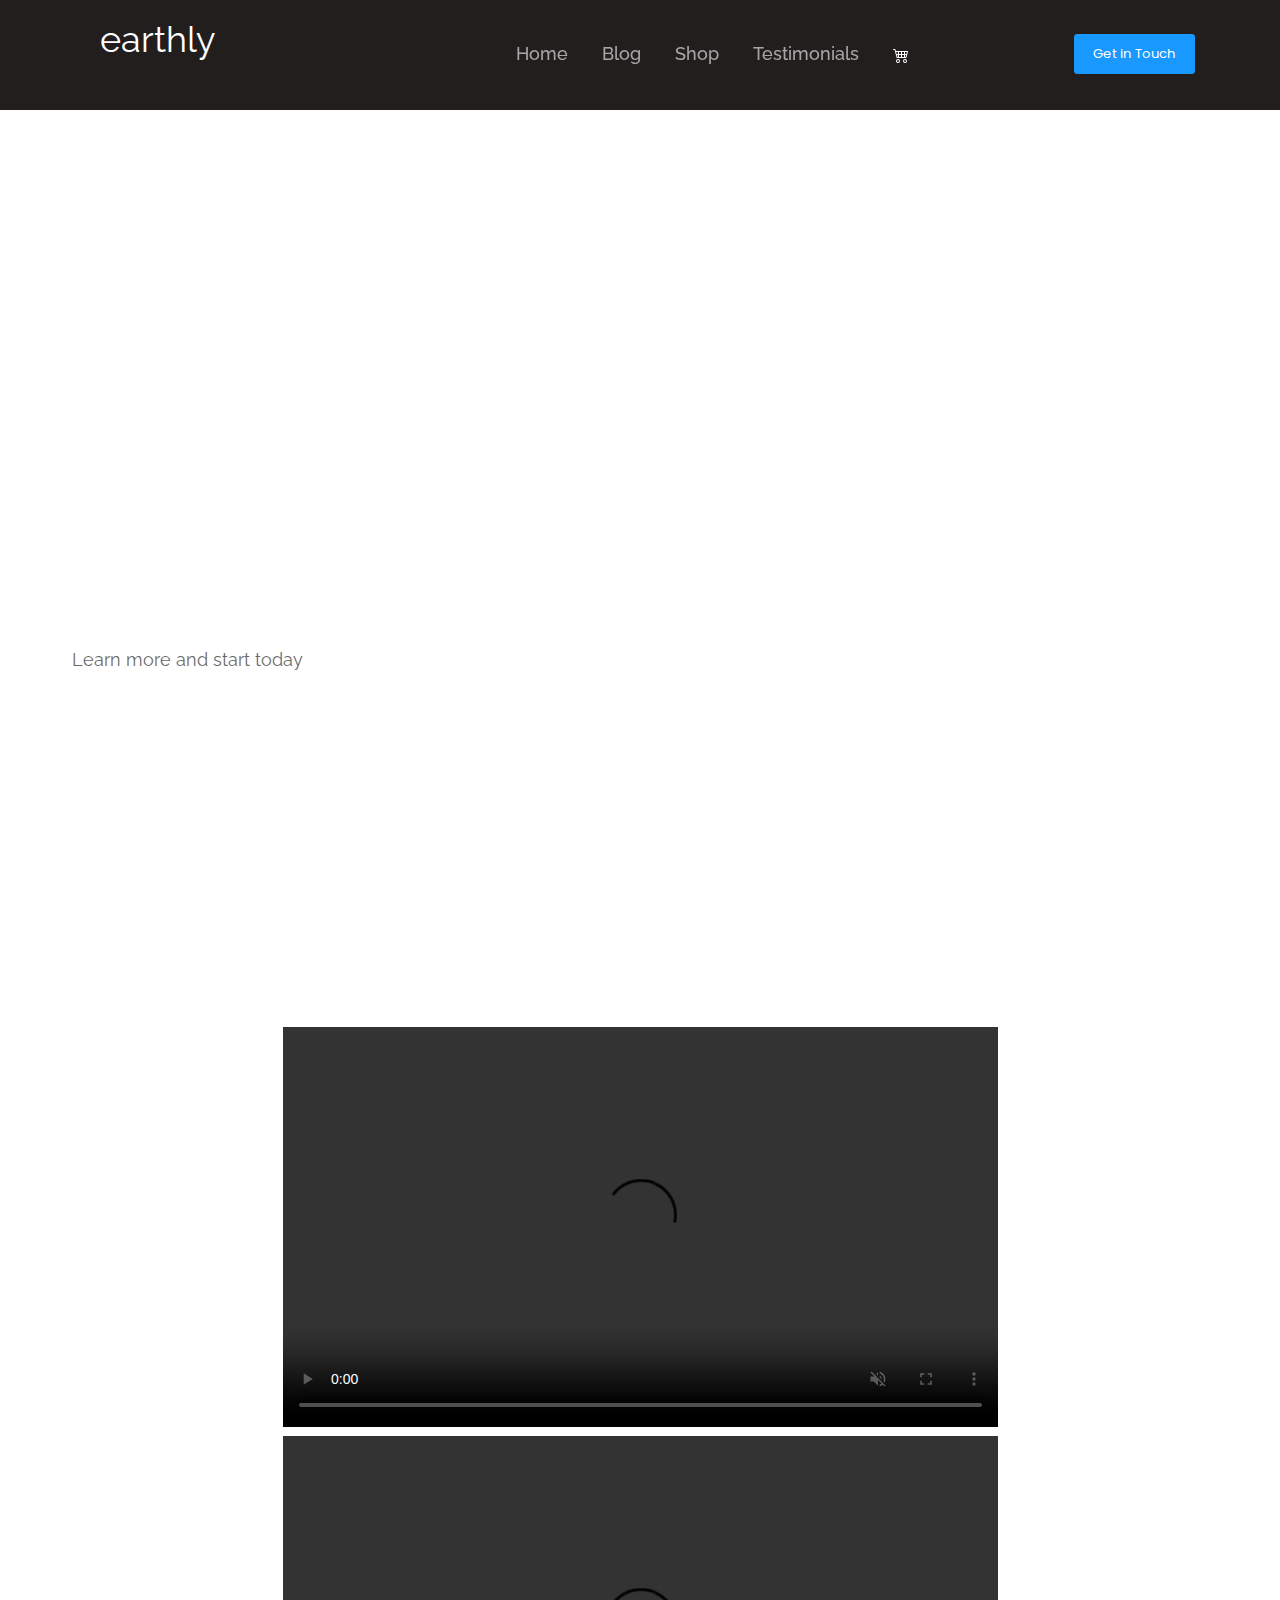
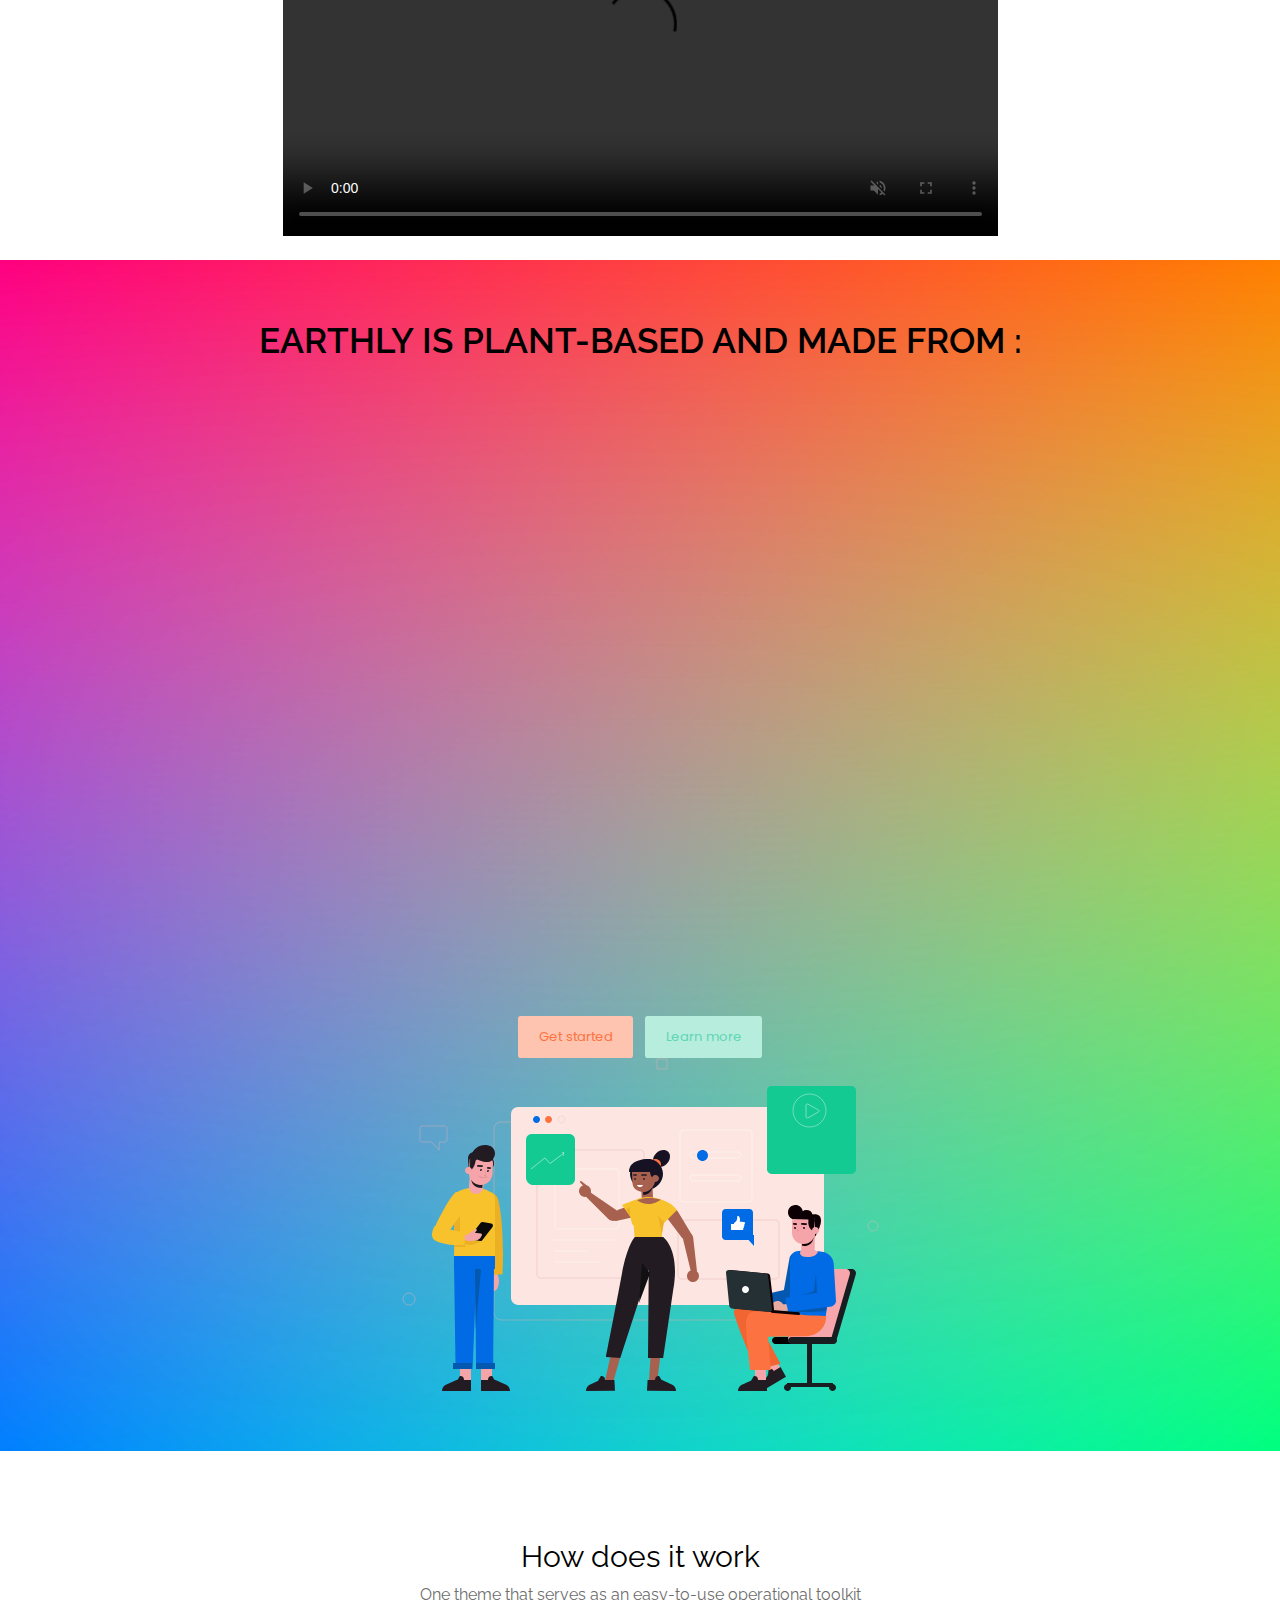
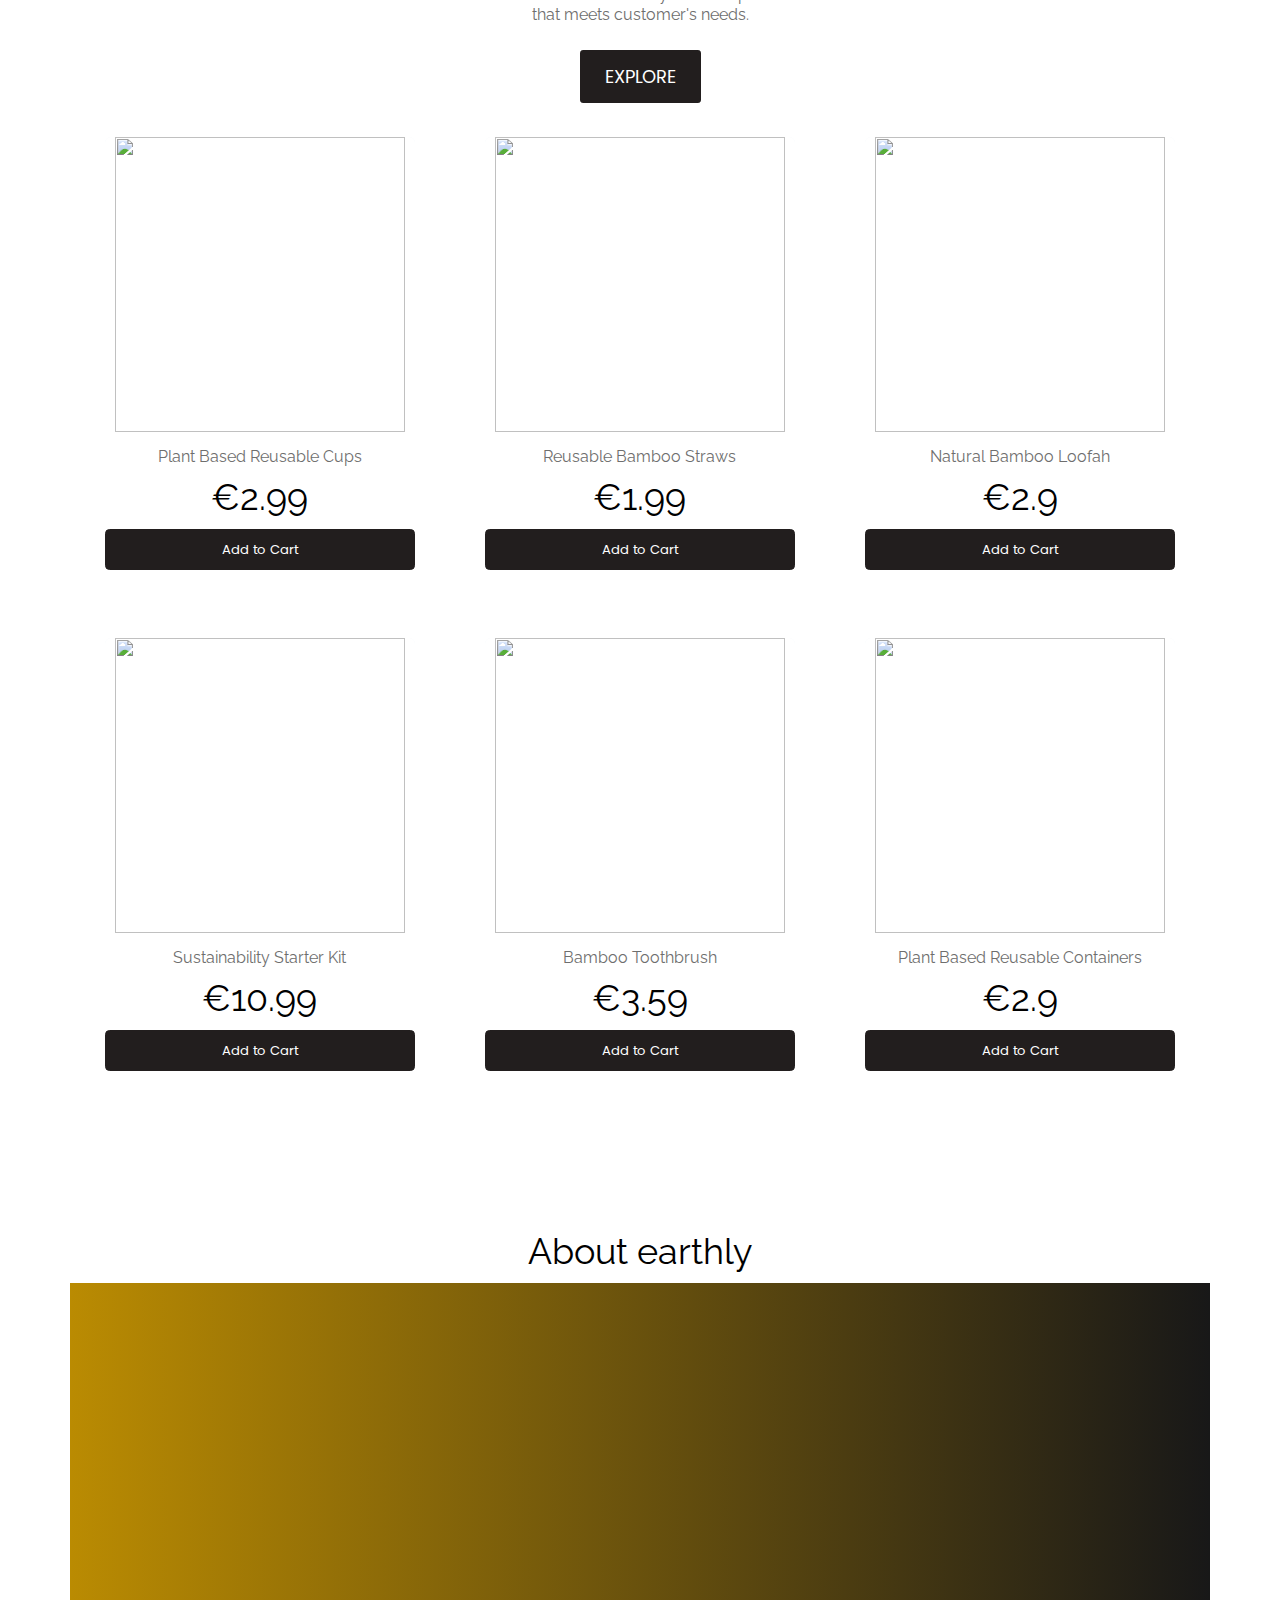
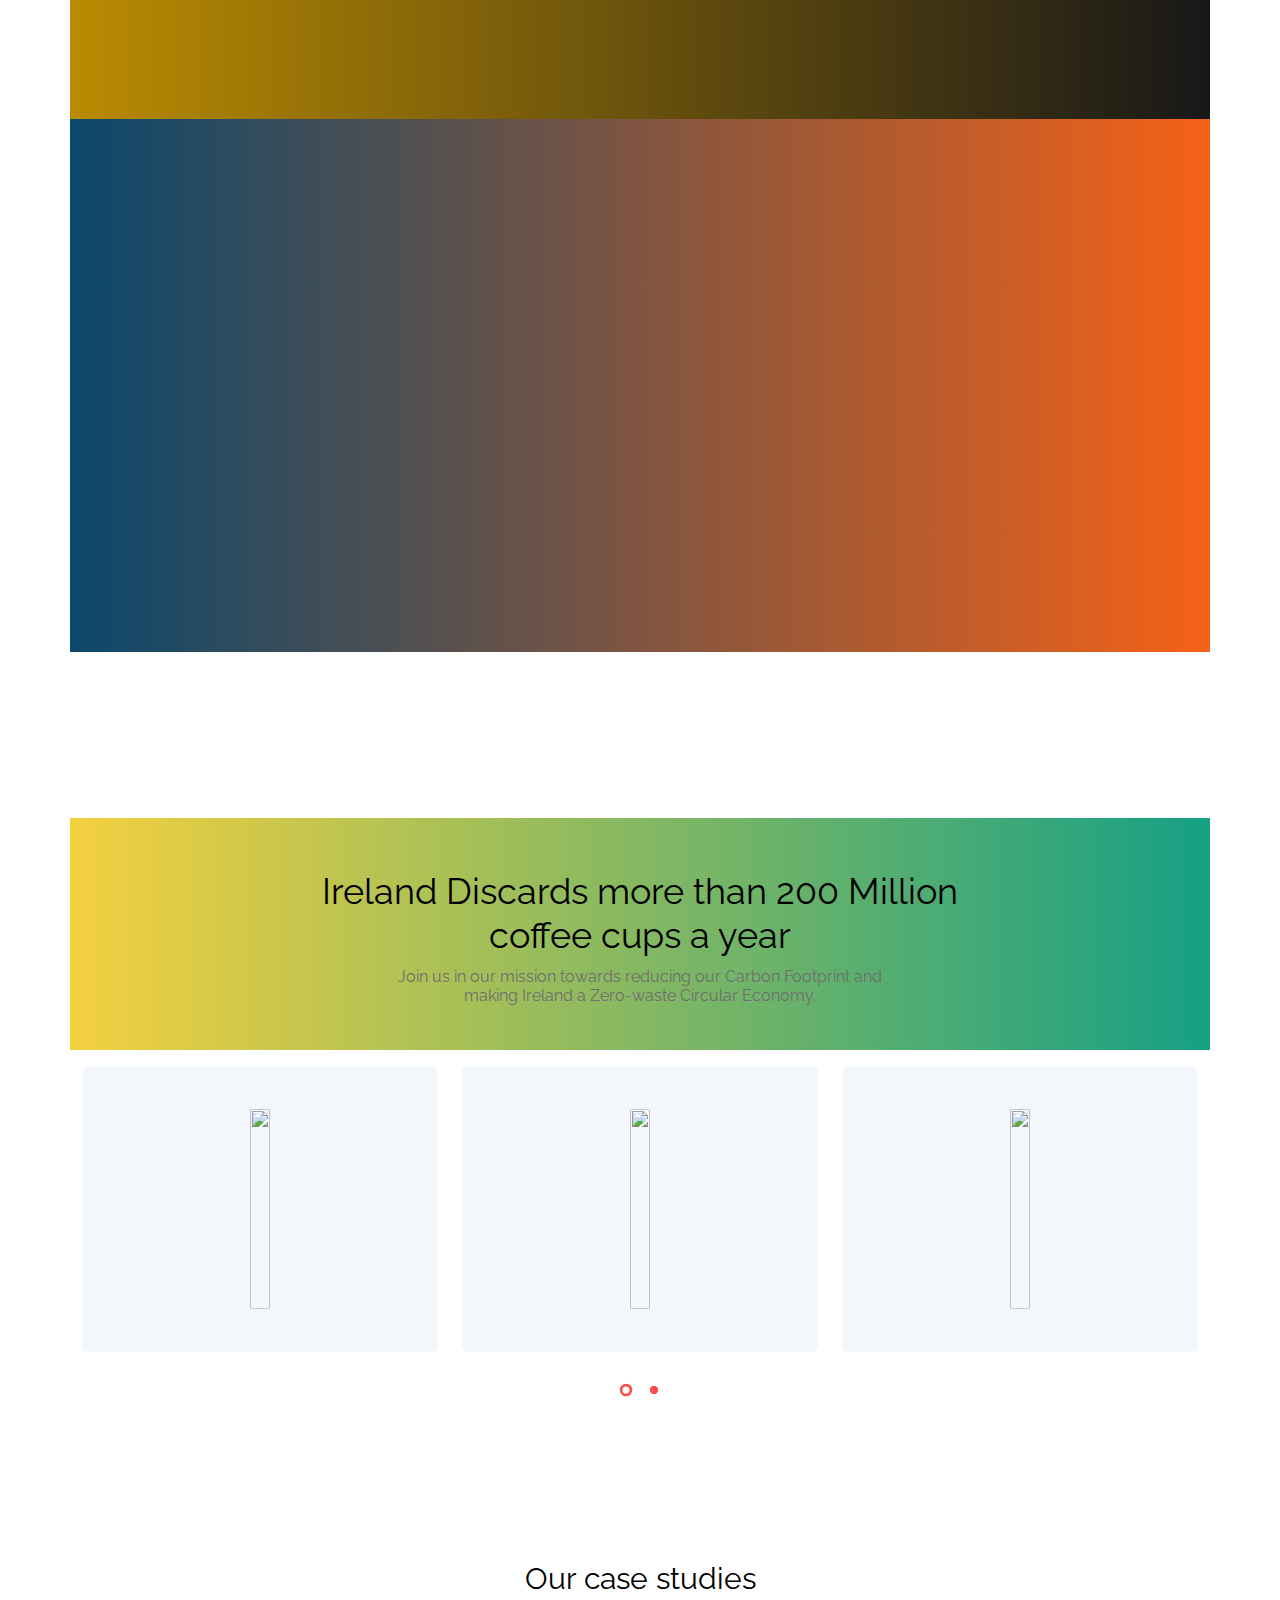
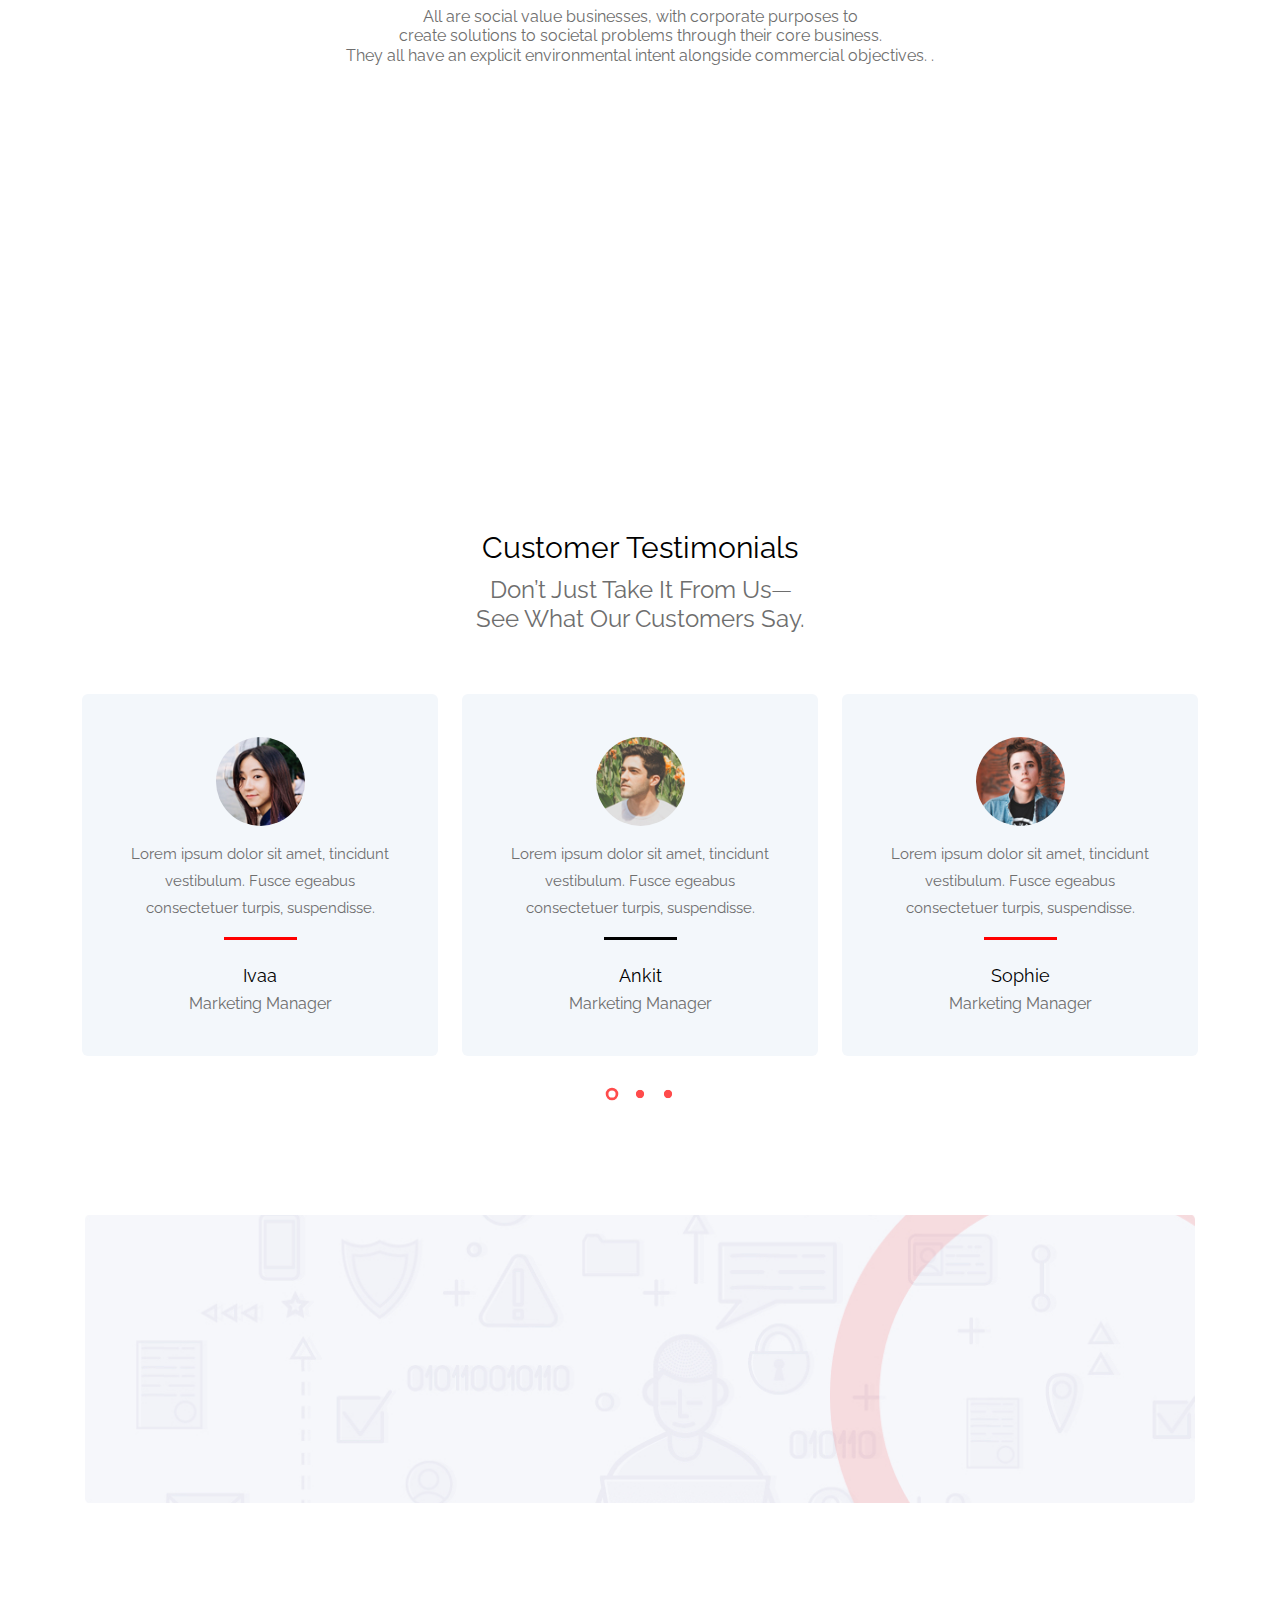
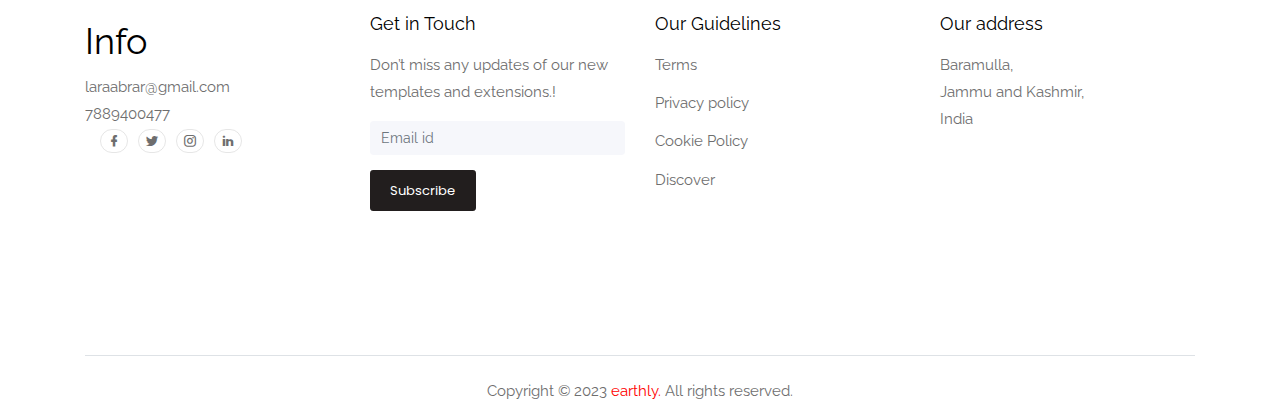
==== commit c8f03014: "Update index.html" ====
--- a/index.html
+++ b/index.html
@@ -47,22 +47,23 @@
 
                         </li>
                         <li class="nav-item">
-                            <a class="nav-link" href="index.html" style="color:white;">Home <span class="sr-only">(current)</span></a>
+                            <a class="nav-link w3-opacity w3-hover-opacity-off w3-large" href="index.html" style="color:white;">Home <span class="sr-only">(current)</span></a>
                         </li>
                         <li class="nav-item">
-                            <a class="nav-link" href="#digital-marketing-section" style="color:white;">Blog</a>
+                            <a class="nav-link w3-opacity w3-hover-opacity-off w3-large " href="#digital-marketing-section" style="color:white;">Blog</a>
                         </li>
                         <li class="nav-item">
-                            <a class="nav-link" href="#features-section" style="color:white;">SHOP</a>
+                            <a class="nav-link   w3-opacity w3-hover-opacity-off  w3-large" href="#features-section" style="color:white;">Shop</a>
                         </li>
+                       
 
                         <li class="nav-item">
-                            <a class="nav-link" href="#feedback-section" style="color:white;">Testimonials</a>
+                            <a class="nav-link w3-opacity w3-hover-opacity-off w3-large" href="#feedback-section" style="color:white;">Testimonials</a>
                         </li>
 
 
                         <li class="nav-item">
-                            <a class="nav-link" href="cart.html" style="color:white;">
+                            <a class="nav-link w3-large" href="cart.html" style="color:white;">
                                 <svg xmlns="http://www.w3.org/2000/svg" width="16" height="16" fill="currentColor" class="bi bi-cart4" viewBox="0 0 16 16">
                                     <path d="M0 2.5A.5.5 0 0 1 .5 2H2a.5.5 0 0 1 .485.379L2.89 4H14.5a.5.5 0 0 1 .485.621l-1.5 6A.5.5 0 0 1 13 11H4a.5.5 0 0 1-.485-.379L1.61 3H.5a.5.5 0 0 1-.5-.5zM3.14 5l.5 2H5V5H3.14zM6 5v2h2V5H6zm3 0v2h2V5H9zm3 0v2h1.36l.5-2H12zm1.11 3H12v2h.61l.5-2zM11 8H9v2h2V8zM8 8H6v2h2V8zM5 8H3.89l.5 2H5V8zm0 5a1 1 0 1 0 0 2 1 1 0 0 0 0-2zm-2 1a2 2 0 1 1 4 0 2 2 0 0 1-4 0zm9-1a1 1 0 1 0 0 2 1 1 0 0 0 0-2zm-2 1a2 2 0 1 1 4 0 2 2 0 0 1-4 0z" />
                                 </svg>
@@ -79,6 +80,13 @@
             </div>
         </nav>
     </header>
+
+
+
+
+
+
+
 
 
     <style>
@@ -129,15 +137,20 @@
 
 
 
+
+
+
+
+
     <div style="padding: 5px;" class="row">
         <div class="mx-auto">
-            <video style="width:750px; height: 400px;" controls autoplay muted>
+            <video style="width:715px; height: 400px;" controls autoplay muted>
                 <source src="videoo.mp4" type="video/mp4">
             </video>
         </div>
 
         <div class="mx-auto">
-            <video style="width:750px;height: 400px;" controls autoplay muted>
+            <video style="width:715px;height: 400px;" controls autoplay muted>
                 <source src="vedioi.mp4" type="video/mp4">
             </video>
         </div>
@@ -208,6 +221,27 @@
 
 
 
+
+
+
+
+
+
+
+
+
+
+
+
+
+
+
+
+
+
+
+
+
             <div>
                 <button class="btn btn-opacity-light mr-1">Get started</button>
                 <button class="btn btn-opacity-success ml-1">Learn more</button>
@@ -215,6 +249,11 @@
             <img src="images/Group171.svg" style="padding-bottom:60px;" alt="" class="img-fluid">
         </div>
     </div>
+
+
+
+
+
 
 
 
@@ -417,6 +456,11 @@
 
 
 
+
+
+
+
+
         <section class="digital-marketing-service " id="digital-marketing-section">
             <h1 style="text-align:center;"> About earthly </h1>
             <div class="row align-items-center specs-backe ">
@@ -450,6 +494,14 @@
 
 
 
+
+
+
+
+
+
+
+
         <section style="padding-top:15%;" class="customer-feedback" id="feedback-section">
             <div class="row">
                 <div class="col-12 text-center pb-5 spec-back">
@@ -515,6 +567,30 @@
                 </div>
             </div>
         </section>
+
+
+
+
+
+
+
+
+
+
+
+
+
+
+
+
+
+
+
+
+
+
+
+
 
 
 
@@ -540,8 +616,21 @@
 
 
 
+
+
+
+
+
                 </div>
         </section>
+
+
+
+
+
+
+
+
 
 
 
@@ -660,6 +749,14 @@
                 </div>
             </div>
         </section>
+
+
+
+
+
+
+
+
 
 
 
